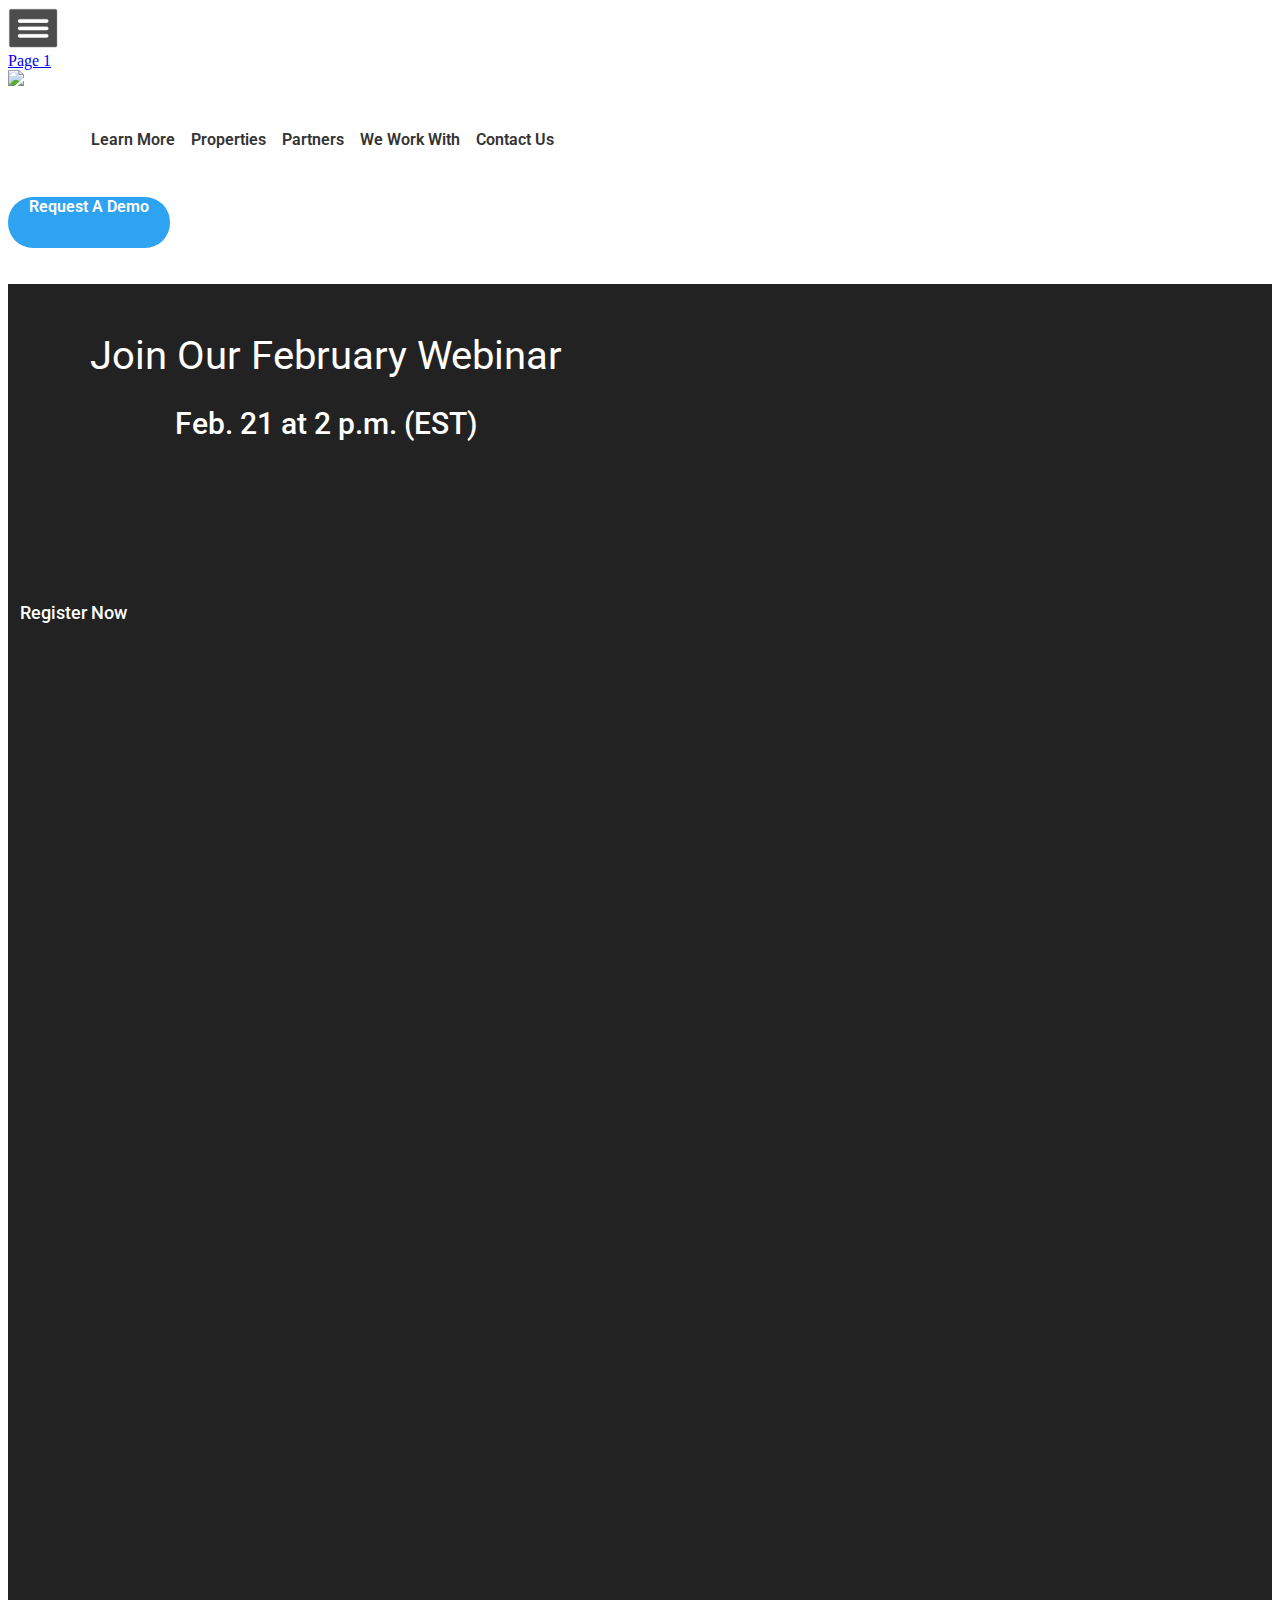
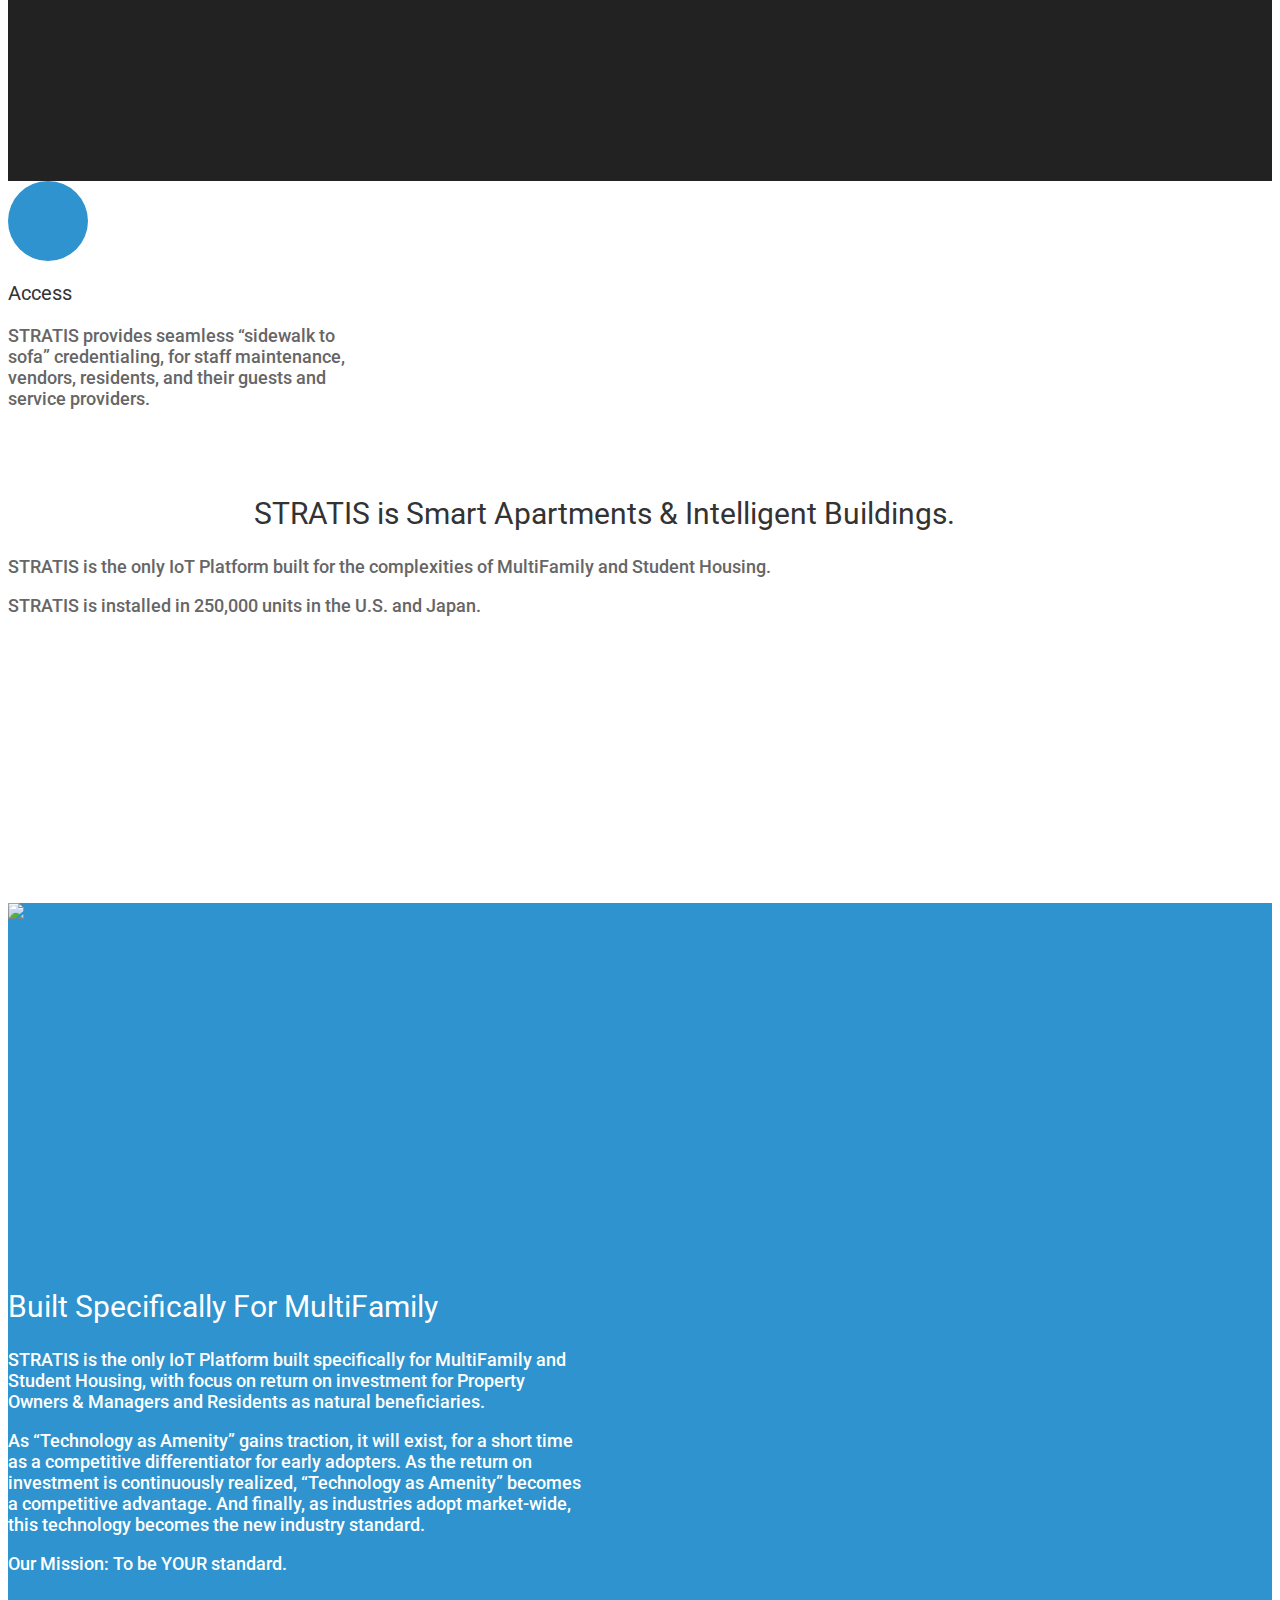
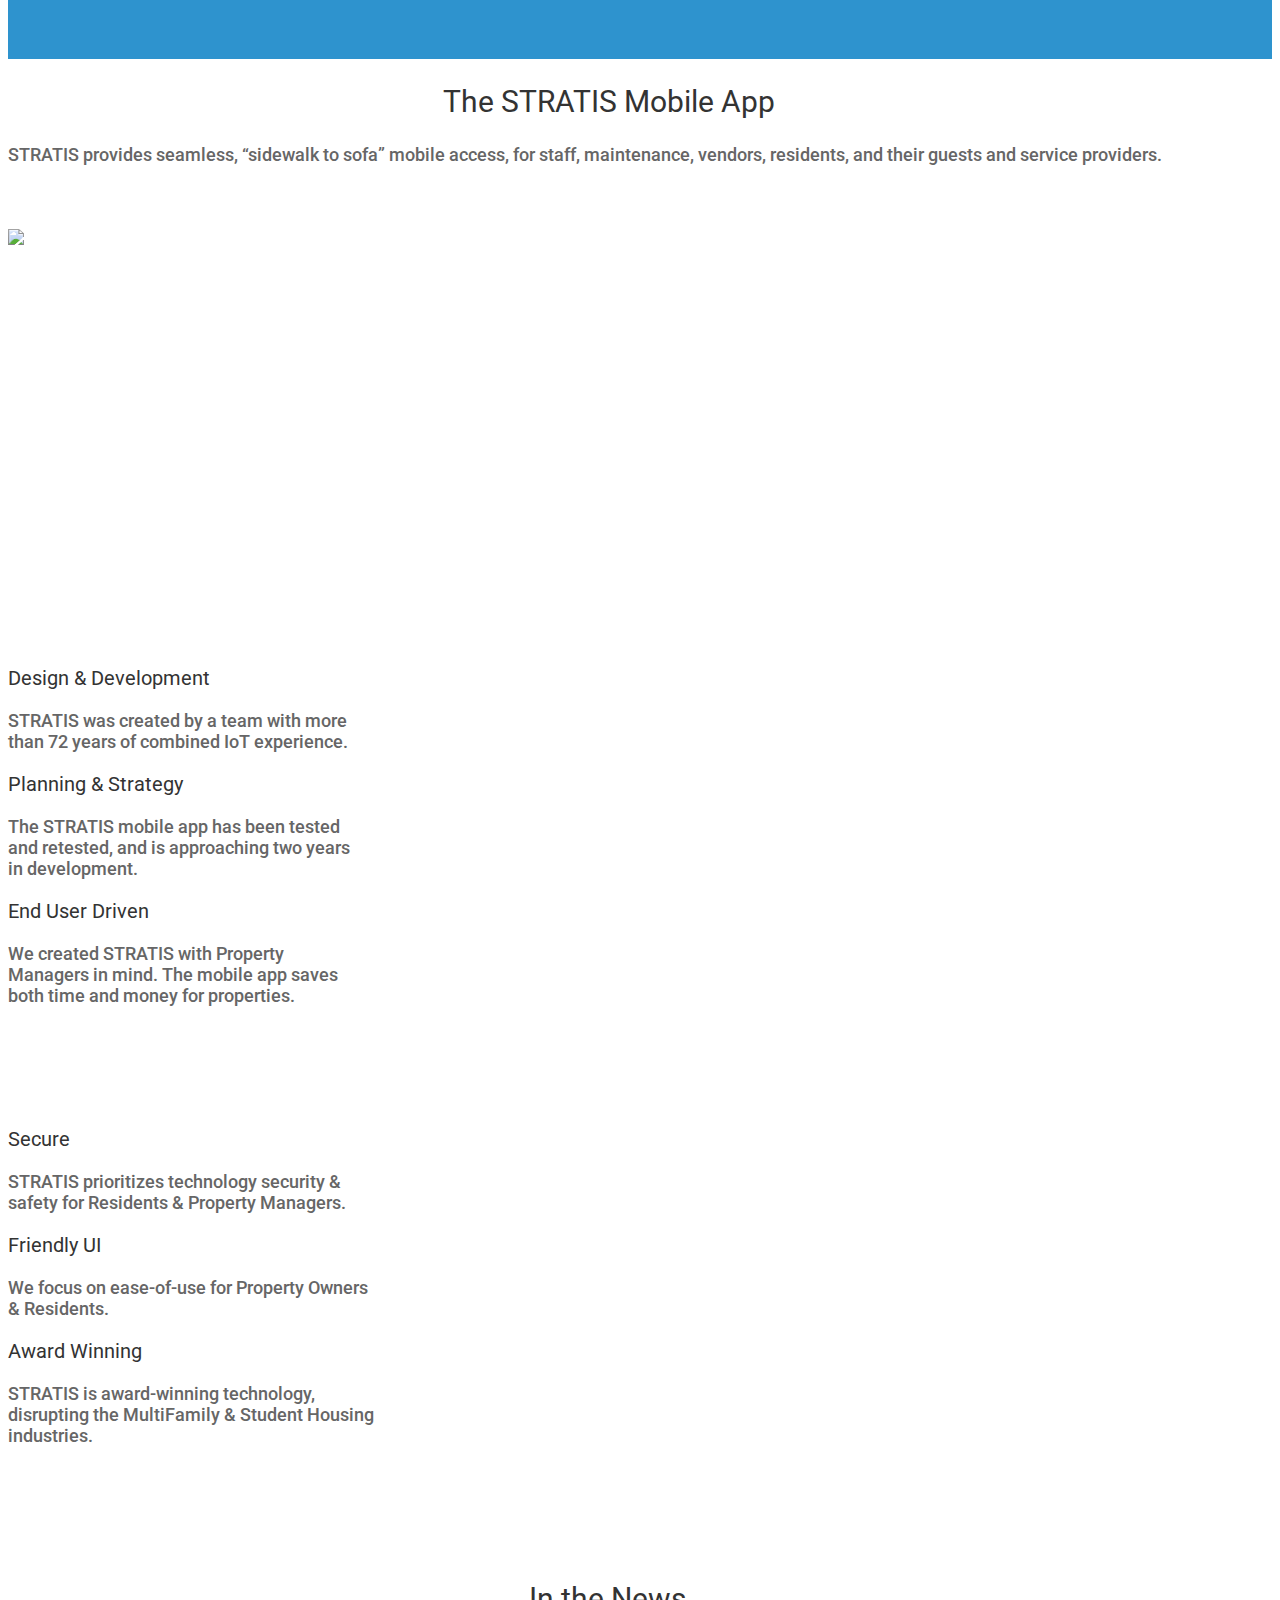
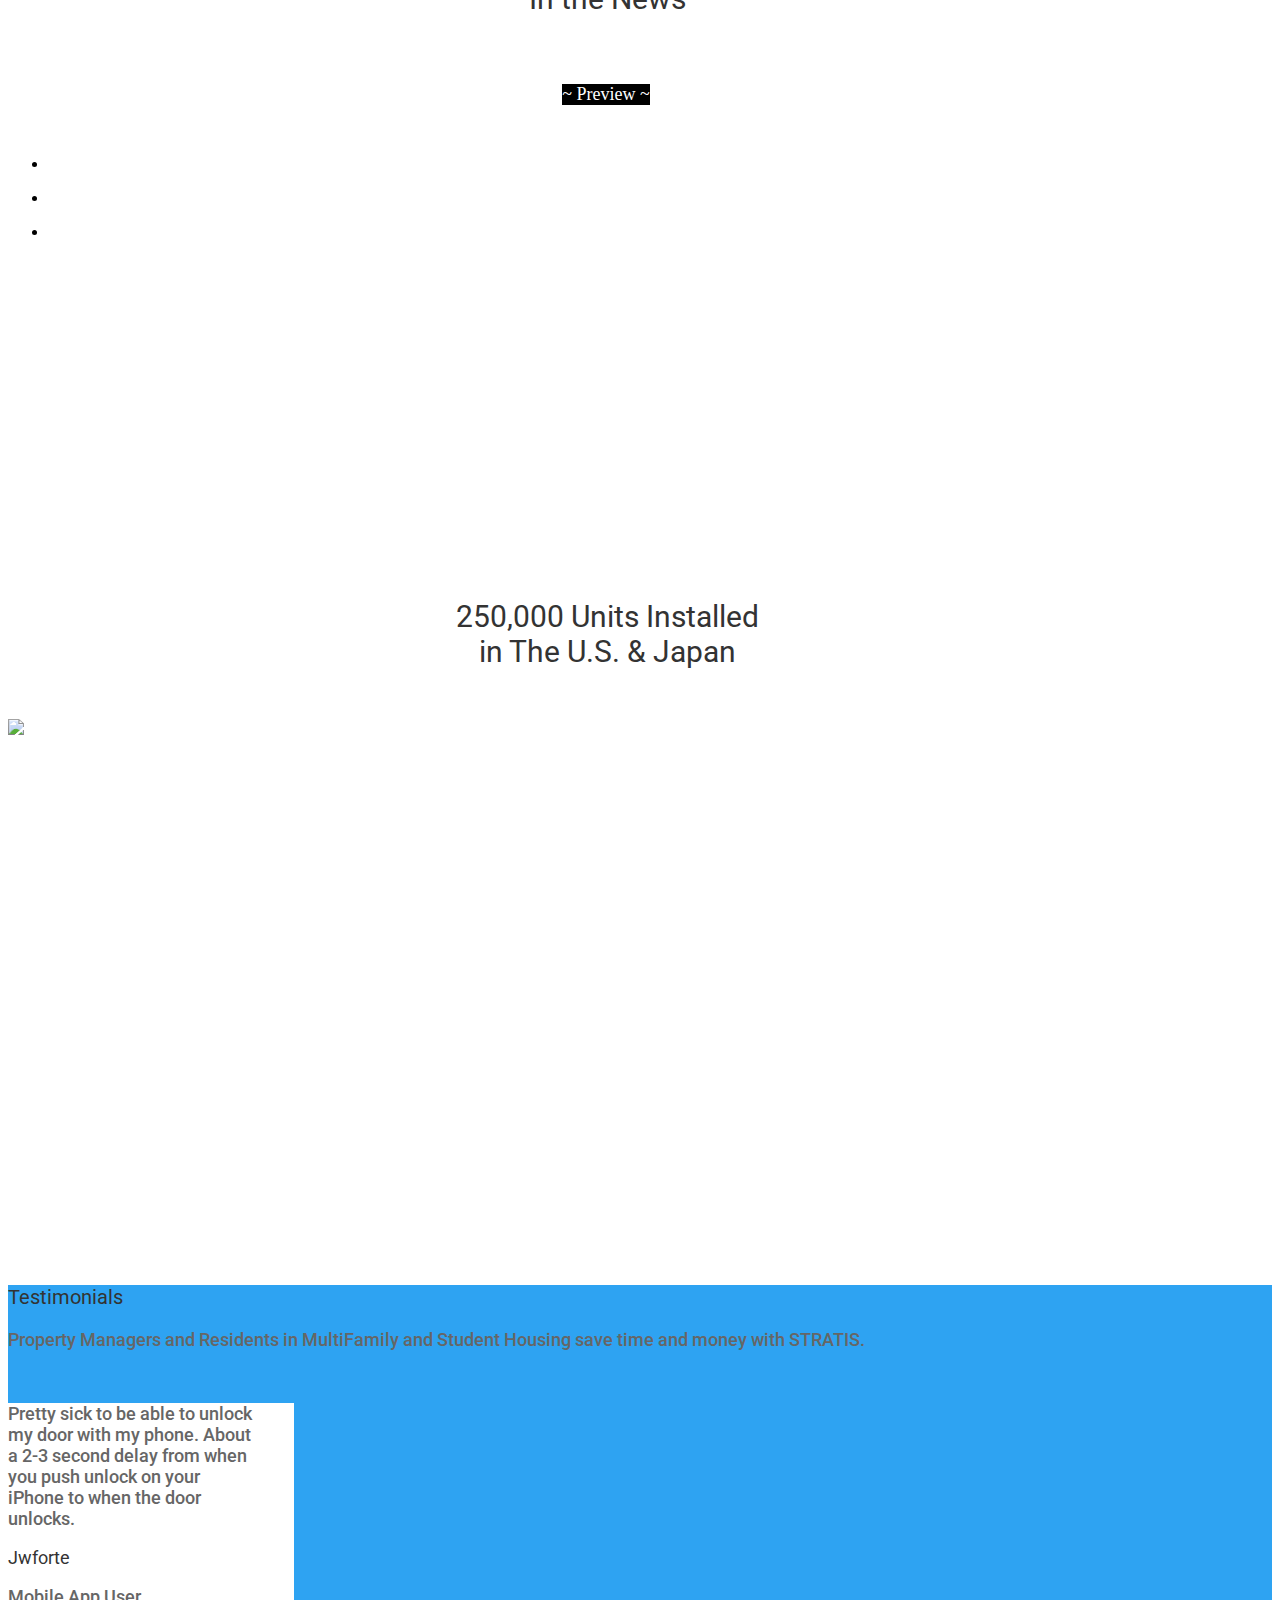
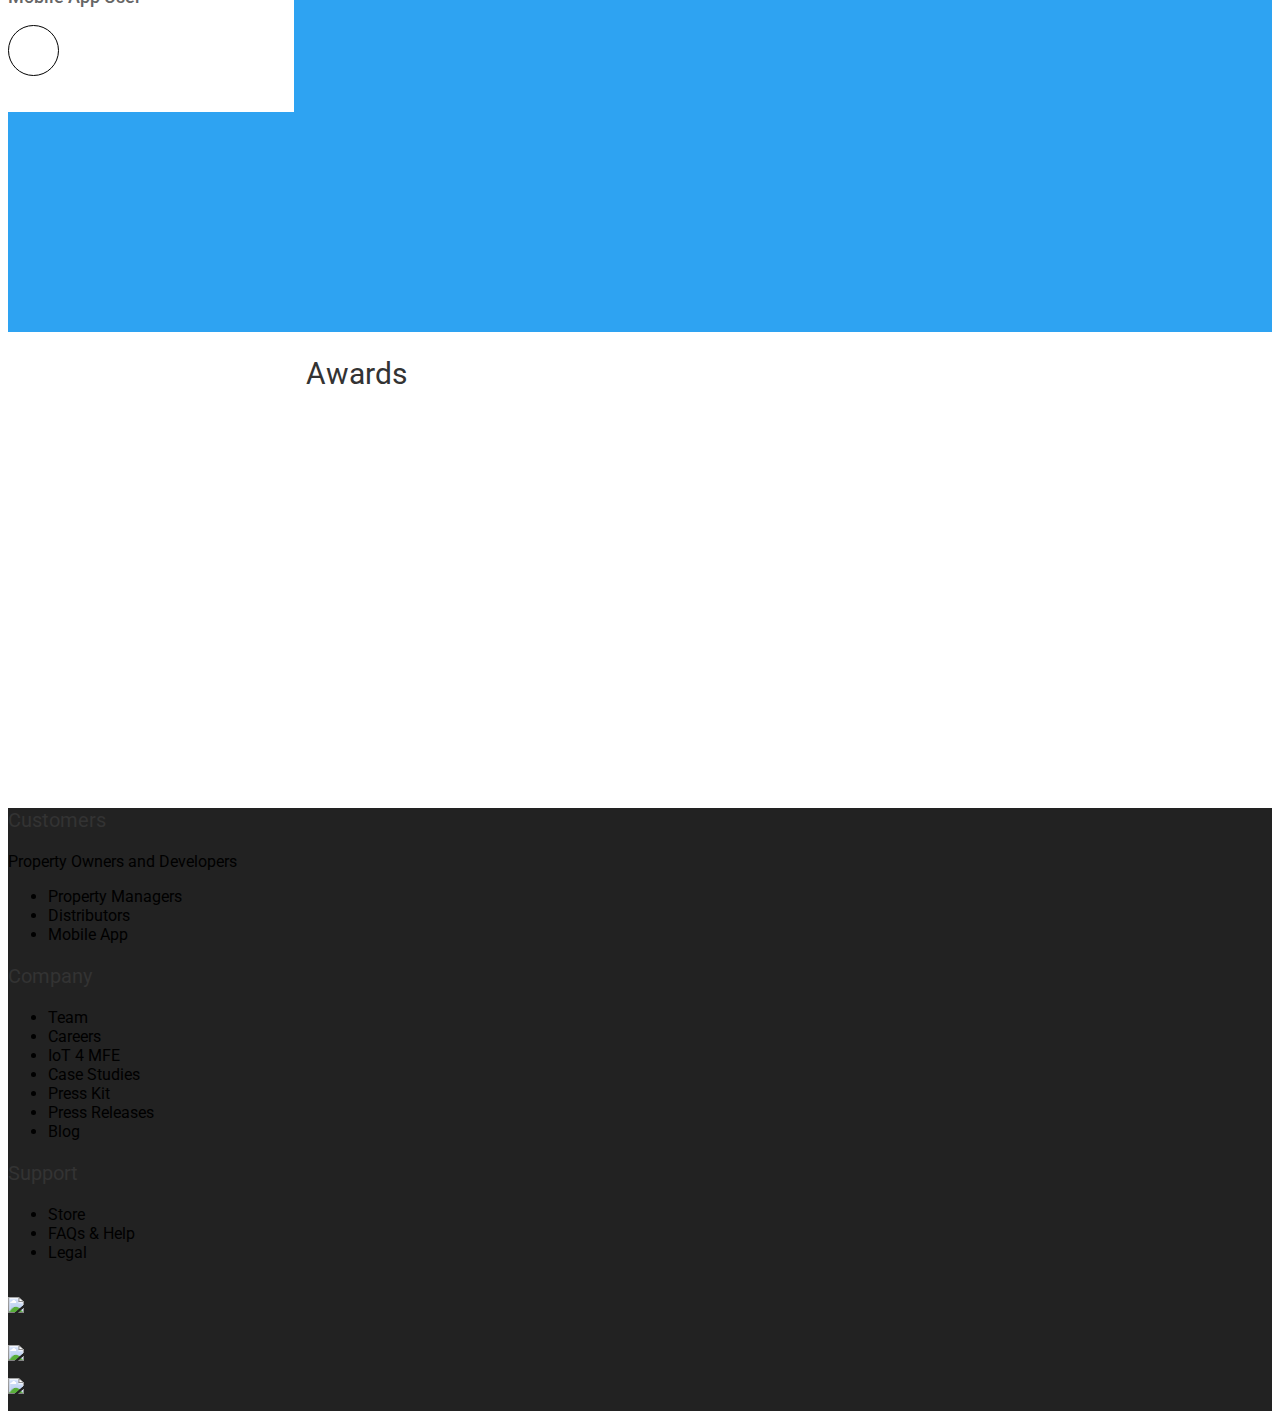
==== bkp1.html @ 2c039c3a "Create bkp1.html" ====
<!DOCTYPE html><html lang=""><head>
    <meta charset="UTF-8">
    <!-- generator meta tag -->
    <!-- leave this for stats and Silex version check -->
    <meta name="generator" content="Silex v2.2.8">
    <!-- End of generator meta tag -->
    <script type="text/javascript" src="https://editor.silex.me/static/2.8/jquery.js" data-silex-static=""></script>
    <script type="text/javascript" src="https://editor.silex.me/static/2.8/jquery-ui.js" data-silex-static=""></script>
    <script type="text/javascript" src="https://editor.silex.me/static/2.8/pageable.js" data-silex-static=""></script>
    <script type="text/javascript" src="https://editor.silex.me/static/2.8/front-end.js" data-silex-static=""></script>
    <link rel="stylesheet" href="https://editor.silex.me/static/2.8/normalize.css" data-silex-static="">
    <link rel="stylesheet" href="https://editor.silex.me/static/2.8/front-end.css" data-silex-static="">

    <style type="text/css" class="silex-style">div.video-html,
div.video-html .silex-element-content {top: 0; left: 0; width: 100%; height: 100%; z-index: 0;}div.hero {z-index: 1; min-height: 100vh;}</style>
    <script type="text/javascript" class="silex-script"></script>
    <style class="silex-inline-styles" type="text/css">.body-initial {background-color: rgba(255,255,255,1);}.silex-id-1478366444112-1 {top: 100px; background-color: transparent; min-height: 100px;}.silex-id-1478366444112-0 {min-height: 100px; background-color: transparent; width: 1200px;}.silex-id-1550514159469-0 {width: 177px; min-height: 44px; top: 28px; left: 2px;}.silex-id-1550514340900-1 {width: 562px; min-height: 51px; top: 32px; left: 455px;}.silex-id-1550518672215-45 {width: 162px; min-height: 51px; top: 30px; left: 1035px; background-color: rgba(46,163,242,1); border-radius: 25px 25px 25px 25px;}.silex-id-1474394621033-3 {top: 5px; left: 0px; min-width: 1200px; background-color: rgba(34,34,34,1);}.silex-id-1474394621032-2 {min-height: 567px; background-color: transparent; width: 1200px; top: 15px; left: 180px;}.silex-id-1550514626310-4 {width: 724px; background-color: transparent; min-height: 459px; top: 50px; left: 244px;}.silex-id-1550514511053-2 {width: 635px; min-height: 300px; top: 27px; left: 45px;}.silex-id-1550514612684-3 {width: 130px; min-height: 51px; top: 357px; left: 296px;}.silex-id-1550519765196-0 {width: 118px; background-color: transparent; min-height: 597px; top: 38px; left: 35px;}.silex-id-1550514757816-6 {min-width: 960px; background-color: rgba(255,255,255,1);}.silex-id-1550514757813-5 {width: 960px; min-height: 722px; top: 15px; left: 300px;}.silex-id-1550514822164-8 {width: 80px; background-color: rgba(46,147,206,1); min-height: 80px; top: 287px; left: 127px; background-image: url('../master/assets/icon-key.png'); background-position: center center; background-repeat: no-repeat; border-radius: 100px 100px 100px 100px;}.silex-id-1550515119153-9 {width: 346px; min-height: 190px; top: 430px; left: 57px;}.silex-id-1550514767708-7 {width: 1200px; min-height: 238px; top: 10px; left: 0px;}.silex-id-1550515188138-12 {min-width: 1200px; background-color: rgba(46,147,206,1);}.silex-id-1550515188137-11 {width: 1200px; min-height: 506px; top: 15px; left: 180px;}.silex-id-1550515208127-13 {width: 567px; min-height: 361px; top: 78px; left: 0px;}.silex-id-1550515633252-14 {width: 576px; min-height: 370px; top: 27px; left: 621px;}.silex-id-1550515697552-16 {min-width: 1200px;}.silex-id-1550515697548-15 {width: 1200px; min-height: 698px; top: 15px; left: 180px;}.silex-id-1550515701638-17 {width: 1201px; min-height: 145px; top: 40px; left: 0px;}.silex-id-1550515869684-20 {width: 214px; min-height: 417px; top: 208px; left: 489px;}.silex-id-1550515749969-18 {width: 351px; min-height: 441px; top: 208px; left: 2px;}.silex-id-1550515822660-19 {width: 370px; min-height: 429px; top: 208px; left: 828px;}.silex-id-1550515878378-22 {min-width: 1200px; top: 2711px; left: 5px;}.silex-id-1550515878376-21 {width: 1200px; min-height: 593px; top: 15px; left: 180px;}.silex-id-1550515894794-23 {width: 1198px; min-height: 85px; top: 49px; left: 2px;}.silex-id-1550515928347-24 {height: 374px; width: 1196px; background-color: transparent; top: 181px; left: 2px;}.silex-id-1550515998014-26 {min-width: 1200px;}.silex-id-1550515998012-25 {width: 1200px; min-height: 666px; top: 15px; left: 180px;}.silex-id-1550516002270-27 {width: 1199px; min-height: 120px; top: 28px; left: 2px;}.silex-id-1550516272386-31 {width: 771px; min-height: 470px; top: 171px; left: 223px;}.silex-id-1550516185948-30 {min-width: 1200px; background-color: rgba(46,163,242,1);}.silex-id-1550516185946-29 {width: 1200px; min-height: 647px; top: 15px; left: 180px;}.silex-id-1550516301663-32 {width: 1051px; min-height: 100px; top: 77px; left: 85px;}.silex-id-1550516325224-33 {width: 286px; background-color: rgb(255, 255, 255); min-height: 309px; top: 324px; left: 85px;}.silex-id-1550516465809-34 {width: 249px; min-height: 195px; top: 75px; left: 14px;}.silex-id-1550519032067-46 {width: 49px; background-color: rgb(255, 255, 255); min-height: 49px; top: -26px; left: 117px; background-image: url('../master/assets/icon-quote.png'); background-size: contain; border-width: 1px 1px 1px 1px; border-style: solid; border-radius: 33px 33px 33px 33px;}.silex-id-1550516535091-36 {min-width: 1200px;}.silex-id-1550516535088-35 {width: 1200px; min-height: 432px; top: 15px; left: 180px;}.silex-id-1550516539241-37 {width: 696px; min-height: 66px; top: 16px; left: 228px;}.silex-id-1550516993614-40 {min-width: 1200px; background-color: rgba(34,34,34,1);}.silex-id-1550516993610-39 {width: 1200px; min-height: 464px; top: 15px; left: 180px;}.silex-id-1550517360404-41 {width: 830px; min-height: 397px; top: 32px; left: 17px;}.silex-id-1550517504325-42 {width: 200px; min-height: 48px; top: 72px; left: 935px;}.silex-id-1550517593506-44 {width: 112px; min-height: 33px; top: 151px; left: 941px;}.silex-id-1550517584506-43 {width: 112px; min-height: 33px; top: 197px; left: 943px;}</style>
    <title></title>
    <script type="text/json" class="silex-json-styles">[{"fonts":[{"family":"'Roboto', sans-serif","href":"https://fonts.googleapis.com/css?family=Roboto"}],"desktop":{"body-initial":{"background-color":"rgba(255,255,255,1)"},"silex-id-1474394621033-3":{"top":"5px","left":"0px","min-width":"1200px","background-color":"rgba(34,34,34,1)"},"silex-id-1474394621032-2":{"min-height":"567px","background-color":"transparent","width":"1200px","top":"15px","left":"180px","height":""},"silex-id-1474394605264-1":{"min-height":"100px","width":"100px","top":"100px","left":"100px"},"silex-id-1474394605263-0":{"min-height":"100px","background-color":"transparent"},"silex-id-1442914737143-3":{"min-height":"53px","width":"349px","top":"29px","left":"430px","height":""},"silex-id-1478366444112-0":{"min-height":"100px","background-color":"transparent","width":"1200px","top":"","left":"","height":""},"silex-id-1478366444112-1":{"top":"100px","background-color":"transparent","min-height":"100px","left":"","height":""},"silex-id-1478366450713-2":{"min-height":"100px","background-color":"transparent","width":"1200px","top":"","left":"","height":""},"silex-id-1550514159469-0":{"width":"177px","min-height":"44px","top":"28px","left":"2px"},"silex-id-1550514340900-1":{"width":"562px","min-height":"51px","top":"32px","left":"455px"},"silex-id-1550514511053-2":{"width":"635px","min-height":"300px","top":"27px","left":"45px"},"silex-id-1550514612684-3":{"width":"130px","min-height":"51px","top":"357px","left":"296px"},"silex-id-1550514626310-4":{"width":"724px","background-color":"transparent","min-height":"459px","top":"50px","left":"244px"},"silex-id-1550514757813-5":{"width":"960px","background-color":"","min-height":"722px","top":"15px","left":"300px"},"silex-id-1550514757816-6":{"min-width":"960px","background-color":"rgba(255,255,255,1)"},"silex-id-1550514767708-7":{"width":"1200px","min-height":"238px","top":"10px","left":"0px"},"silex-id-1550514822164-8":{"width":"80px","background-color":"rgba(46,147,206,1)","min-height":"80px","top":"287px","left":"127px","background-image":"url('../master/assets/icon-key.png')","background-position":"center center","background-repeat":"no-repeat","border-radius":"100px 100px 100px 100px "},"silex-id-1550515119153-9":{"width":"346px","min-height":"190px","top":"430px","left":"57px"},"silex-id-1550515188137-11":{"width":"1200px","background-color":"","min-height":"506px","top":"15px","left":"180px"},"silex-id-1550515188138-12":{"min-width":"1200px","background-color":"rgba(46,147,206,1)"},"silex-id-1550515208127-13":{"width":"567px","min-height":"361px","top":"78px","left":"0px"},"silex-id-1550515633252-14":{"width":"576px","min-height":"370px","top":"27px","left":"621px"},"silex-id-1550515697548-15":{"width":"1200px","background-color":"","min-height":"698px","top":"15px","left":"180px"},"silex-id-1550515697552-16":{"min-width":"1200px"},"silex-id-1550515701638-17":{"width":"1201px","min-height":"145px","top":"40px","left":"0px"},"silex-id-1550515749969-18":{"width":"351px","min-height":"441px","top":"208px","left":"2px"},"silex-id-1550515822660-19":{"width":"370px","min-height":"429px","top":"208px","left":"828px"},"silex-id-1550515869684-20":{"width":"214px","min-height":"417px","top":"208px","left":"489px"},"silex-id-1550515878376-21":{"width":"1200px","background-color":"","min-height":"593px","top":"15px","left":"180px"},"silex-id-1550515878378-22":{"min-width":"1200px","top":"2711px","left":"5px"},"silex-id-1550515894794-23":{"width":"1198px","min-height":"85px","top":"49px","left":"2px"},"silex-id-1550515928347-24":{"height":"374px","width":"1196px","background-color":"transparent","top":"181px","left":"2px"},"silex-id-1550515998012-25":{"width":"1200px","background-color":"","min-height":"666px","top":"15px","left":"180px"},"silex-id-1550515998014-26":{"min-width":"1200px"},"silex-id-1550516002270-27":{"width":"1199px","min-height":"120px","top":"28px","left":"2px"},"silex-id-1550516185946-29":{"width":"1200px","background-color":"","min-height":"647px","top":"15px","left":"180px"},"silex-id-1550516185948-30":{"min-width":"1200px","background-color":"rgba(46,163,242,1)"},"silex-id-1550516272386-31":{"width":"771px","min-height":"470px","top":"171px","left":"223px"},"silex-id-1550516301663-32":{"width":"1051px","min-height":"100px","top":"77px","left":"85px"},"silex-id-1550516325224-33":{"width":"286px","background-color":"rgb(255, 255, 255)","min-height":"309px","top":"324px","left":"85px"},"silex-id-1550516465809-34":{"width":"249px","min-height":"195px","top":"75px","left":"14px"},"silex-id-1550516535088-35":{"width":"1200px","background-color":"","min-height":"432px","top":"15px","left":"180px"},"silex-id-1550516535091-36":{"min-width":"1200px"},"silex-id-1550516539241-37":{"width":"696px","min-height":"66px","top":"16px","left":"228px"},"silex-id-1550516993610-39":{"width":"1200px","background-color":"","min-height":"464px","top":"15px","left":"180px"},"silex-id-1550516993614-40":{"min-width":"1200px","background-color":"rgba(34,34,34,1)"},"silex-id-1550517360404-41":{"width":"830px","min-height":"397px","top":"32px","left":"17px"},"silex-id-1550517504325-42":{"width":"200px","min-height":"48px","top":"72px","left":"935px"},"silex-id-1550517584506-43":{"width":"112px","min-height":"33px","top":"197px","left":"943px"},"silex-id-1550517593506-44":{"width":"112px","min-height":"33px","top":"151px","left":"941px"},"silex-id-1550518672215-45":{"width":"162px","min-height":"51px","top":"30px","left":"1035px","background-color":"rgba(46,163,242,1)","border-radius":"25px 25px 25px 25px "},"silex-id-1550519032067-46":{"width":"49px","background-color":"rgb(255, 255, 255)","min-height":"49px","top":"-26px","left":"117px","background-image":"url('../master/assets/icon-quote.png')","background-size":"contain","border-width":"1px 1px 1px 1px ","border-style":"solid","border-radius":"33px 33px 33px 33px "},"silex-id-1550519765196-0":{"width":"118px","background-color":"transparent","min-height":"597px","top":"38px","left":"35px"}},"mobile":{},"prodotypeData":{"component":{"silex-id-1550515928347-24":{"name":"slideshow1","templateName":"slideshow","slides":[{"image":[{"url":"/ce/github/get/silexisation-example/master/assets/logos1.png","lastModifiedDate":null,"name":"logos1.png","size":30458}]},{"image":[{"url":"/ce/github/get/silexisation-example/master/assets/logos2.png","lastModifiedDate":null,"name":"logos2.png","size":44337}]},{"image":[{"url":"/ce/github/get/silexisation-example/master/assets/logos3.png","lastModifiedDate":null,"name":"logos3.png","size":23146}]}]}},"style":{"all-style":{"className":"all-style","templateName":"text","displayName":"All style","styles":{"desktop":{"normal":{"className":"all-style","pseudoClass":"normal","All":{"font-family":"'Roboto', sans-serif"},"Paragraph":{"font-size":"18px","font-weight":"500","color":"#666"},"Bold":{"color":"#333333","font-weight":"400"},"Heading1":{"font-size":"40px","font-weight":"400"},"Heading2":{"font-size":"30px","font-weight":"400","color":"#333333","text-align":"center"},"Heading3":{"font-size":"20px","font-weight":"400","color":"#333333"},"Underline":{"text-decoration":"none","font-size":"30px","font-weight":"500"}}}}},"nav":{"className":"nav","templateName":"text","displayName":"nav","styles":{"desktop":{"normal":{"className":"nav","pseudoClass":"normal","Paragraph":{"font-size":"16px","font-weight":"600","color":"#333333"},"All":{"text-align":"right"}}}}},"white":{"className":"white","templateName":"text","displayName":"white","styles":{"desktop":{"normal":{"className":"white","pseudoClass":"normal","All":{"color":"#FFFFFF"},"Paragraph":{"color":"#FFFFFF"},"Heading2":{"color":"#FFFFFF"}}}}},"white-centered":{"className":"white-centered","templateName":"text","displayName":"white-centered","styles":{"desktop":{"normal":{"className":"white-centered","pseudoClass":"normal","All":{"color":"#FFFFFF","text-align":"center"},"Paragraph":{"color":"#FFFFFF"},"Heading2":{"color":"#FFFFFF"}}}}},"nav-button":{"className":"nav-button","templateName":"text","displayName":"nav-button","styles":{"desktop":{"normal":{"className":"nav-button","pseudoClass":"normal","Paragraph":{"font-size":"16px","font-weight":"600","color":"#FFFFFF","text-align":"center"},"All":{"text-align":"right","color":""}}}}},"white-left":{"className":"white-left","templateName":"text","displayName":"white-left","styles":{"desktop":{"normal":{"className":"white-left","pseudoClass":"normal","All":{"color":"#FFFFFF"},"Paragraph":{"color":"#FFFFFF"},"Heading2":{"color":"#FFFFFF","text-align":"left"}}}}}}}}]</script>

    
<style class="silex-prodotype-style" type="text/css" data-style-id="all-style">h1 {font-weight: 400; font-size: 40px;}h2 {font-weight: 400; font-size: 30px; color: #333333; text-align: center;}h3 {font-weight: 400; font-size: 20px; color: #333333;}.text-element > .silex-element-content {font-family: 'Roboto', sans-serif;}p {font-weight: 500; font-size: 18px; color: #666;}b {font-weight: 400; color: #333333;}u {font-weight: 500; font-size: 30px; text-decoration: none;}</style><link href="https://fonts.googleapis.com/css?family=Roboto" rel="stylesheet" class="silex-custom-font"><meta name="viewport" content="width=device-width, initial-scale=1"><meta name="website-width" content="1200"><style type="text/css" class="silex-style-settings">.website-width {width: 1200px;}</style><style class="silex-prodotype-style" type="text/css" data-style-id="nav">.nav.text-element > .silex-element-content {text-align: right;}.nav p {font-weight: 600; font-size: 16px; color: #333333;}</style><style class="silex-prodotype-style" type="text/css" data-style-id="white">.white h2 {color: #FFFFFF;}.white.text-element > .silex-element-content {color: #FFFFFF;}.white p {color: #FFFFFF;}</style><style class="silex-prodotype-style" type="text/css" data-style-id="white-centered">.white-centered h2 {color: #FFFFFF;}.white-centered.text-element > .silex-element-content {color: #FFFFFF; text-align: center;}.white-centered p {color: #FFFFFF;}</style><style class="silex-prodotype-style" type="text/css" data-style-id="nav-button">.nav-button.text-element > .silex-element-content {text-align: right;}.nav-button p {font-weight: 600; font-size: 16px; color: #FFFFFF; text-align: center;}</style><style class="silex-prodotype-style" type="text/css" data-style-id="white-left">.white-left h2 {color: #FFFFFF; text-align: left;}.white-left.text-element > .silex-element-content {color: #FFFFFF;}.white-left p {color: #FFFFFF;}</style><script src="https://editor.silex.me/static/2.8/unslider/unslider-min.js" data-silex-static="" data-dependency=""></script><script src="https://editor.silex.me/static/2.8/unslider/unslider-min.js" data-silex-static="" data-dependency=""></script><link rel="stylesheet" href="https://editor.silex.me/static/2.8/unslider/unslider.css" data-silex-static="" data-dependency=""><link rel="stylesheet" href="https://editor.silex.me/static/2.8/unslider/unslider.css" data-silex-static="" data-dependency=""><!-- Silex HEAD tag do not remove --><link href="https://vjs.zencdn.net/5.0/video-js.min.css" rel="stylesheet">
<script src="https://vjs.zencdn.net/5.0/video.min.js"></script>
<!-- End of Silex HEAD tag do not remove --></head>

<body data-silex-id="body-initial" class="body-initial all-style enable-mobile silex-runtime" data-silex-type="container">
    <div class="silex-pages">
        <div data-silex-type="image" class="editable-style silex-id-hamburger-menu image-element menu-button prevent-draggable hide-on-desktop" data-silex-id="silex-id-hamburger-menu">
            <img alt="open mobile menu" src="[data-uri]" class="silex-element-content">
        </div>

        <a id="page-page-1" data-silex-type="page" class="page-element" href="#!page-page-1">Page 1</a></div>









    <div data-silex-type="container" class="prevent-draggable container-element editable-style silex-id-1478366444112-1 section-element" data-silex-id="silex-id-1478366444112-1" style="">
        <div data-silex-type="container" class="editable-style silex-element-content silex-id-1478366444112-0 silex-container-content container-element prevent-draggable website-width" data-silex-id="silex-id-1478366444112-0"><div data-silex-type="image" class="editable-style silex-id-1550514159469-0 image-element" data-silex-id="silex-id-1550514159469-0"><img src="../master/assets/stratis-title-updated-blue.jpg" class="silex-element-content"></div><div data-silex-type="text" class="editable-style silex-id-1550514340900-1 text-element nav" data-silex-id="silex-id-1550514340900-1"><div class="silex-element-content normal"><p>Learn More&nbsp; &nbsp; Properties&nbsp; &nbsp; Partners&nbsp; &nbsp; We Work With&nbsp; &nbsp; Contact Us&nbsp; &nbsp;&nbsp;</p></div></div><div data-silex-type="text" class="editable-style silex-id-1550518672215-45 text-element nav-button" data-silex-id="silex-id-1550518672215-45"><div class="silex-element-content normal"><p>Request A Demo<br></p></div></div></div>
    ﻿</div>
    <div data-silex-type="container" class="prevent-draggable container-element editable-style silex-id-1474394621033-3 section-element" data-silex-id="silex-id-1474394621033-3" style="">
        <div data-silex-type="container" class="editable-style silex-element-content silex-id-1474394621032-2 silex-container-content container-element prevent-draggable website-width hero" data-silex-id="silex-id-1474394621032-2"><div data-silex-type="container" class="editable-style silex-id-1550514626310-4 container-element" data-silex-id="silex-id-1550514626310-4"><div data-silex-type="text" class="editable-style silex-id-1550514511053-2 text-element white-centered" data-silex-id="silex-id-1550514511053-2"><div class="silex-element-content normal"><p><img src="../master/assets/stratis-logo-white-updated.png" alt=""><br></p><h1>Join Our February Webinar<br></h1><p><u>Feb. 21 at 2 p.m. (EST)</u><br></p></div></div><div data-silex-type="text" class="editable-style silex-id-1550514612684-3 text-element white-centered" data-silex-id="silex-id-1550514612684-3"><div class="silex-element-content normal"><p>Register Now<br></p></div></div></div></div>
    <div data-silex-type="html" class="editable-style silex-id-1550519765196-0 html-element video-html" data-silex-id="silex-id-1550519765196-0"><div class="silex-element-content"><video loop="" autoplay="" style="object-fit:cover" class="video-js vjs-default-skin" preload="auto" poster="really-cool-video-poster.jpg" data-setup="{}" height="100%" width="100%">
  <source src="assets/stratis-updated-video.webm" type="video/webm"> 
  <source src="assets/stratis-updated-video.ogv" type="video/ogg"> 
  <source src="assets/stratis-updated-video.mp4" type="video/mp4">
  <p class="vjs-no-js">
    To view this video please enable JavaScript, and consider upgrading to a web browser
    that <a href="http://videojs.com/html5-video-support/" target="_blank">supports HTML5 video</a>
  </p>
</video></div></div></div>
    
















<div data-silex-type="container" class="prevent-draggable container-element editable-style silex-id-1550514757816-6 section-element" data-silex-id="silex-id-1550514757816-6"><div data-silex-type="container" class="editable-style silex-id-1550514757813-5 container-element silex-element-content silex-container-content website-width prevent-draggable" data-silex-id="silex-id-1550514757813-5"><div data-silex-type="container" class="editable-style silex-id-1550514822164-8 container-element" data-silex-id="silex-id-1550514822164-8"></div><div data-silex-type="text" class="editable-style silex-id-1550515119153-9 text-element" data-silex-id="silex-id-1550515119153-9"><div class="silex-element-content normal"><h3>Access</h3><p>STRATIS provides seamless “sidewalk to sofa” credentialing, for staff maintenance, vendors, residents, and their guests and service providers.</p></div></div><div data-silex-type="text" class="editable-style silex-id-1550514767708-7 text-element" data-silex-id="silex-id-1550514767708-7"><div class="silex-element-content normal"><h2>STRATIS is Smart Apartments &amp; Intelligent Buildings.&nbsp;<br></h2><p>STRATIS is the only IoT Platform built for the complexities of MultiFamily and Student Housing.</p><p>STRATIS is installed in 250,000 units in the U.S. and Japan.</p><br></div></div></div></div><div data-silex-type="container" class="prevent-draggable container-element editable-style silex-id-1550515188138-12 section-element" data-silex-id="silex-id-1550515188138-12"><div data-silex-type="container" class="editable-style silex-id-1550515188137-11 container-element silex-element-content silex-container-content website-width prevent-draggable" data-silex-id="silex-id-1550515188137-11"><div data-silex-type="image" class="editable-style silex-id-1550515208127-13 image-element" data-silex-id="silex-id-1550515208127-13"><img src="../master/assets/image-tablet.png" class="silex-element-content"></div><div data-silex-type="text" class="editable-style silex-id-1550515633252-14 text-element white-left" data-silex-id="silex-id-1550515633252-14"><div class="silex-element-content normal"><h2>Built Specifically For MultiFamily</h2><p>STRATIS is the only IoT Platform built specifically for MultiFamily and Student Housing, with focus on return on investment for Property Owners &amp; Managers and Residents as natural beneficiaries.</p><p>As “Technology as Amenity” gains traction, it will exist, for a short time as a competitive differentiator for early adopters. As the return on investment is continuously realized, “Technology as Amenity” becomes a competitive advantage. And finally, as industries adopt market-wide, this technology becomes the new industry standard.</p><p>Our Mission: To be YOUR standard.</p></div></div></div></div><div data-silex-type="container" class="prevent-draggable container-element editable-style silex-id-1550515697552-16 section-element" data-silex-id="silex-id-1550515697552-16"><div data-silex-type="container" class="editable-style silex-id-1550515697548-15 container-element silex-element-content silex-container-content website-width prevent-draggable" data-silex-id="silex-id-1550515697548-15"><div data-silex-type="text" class="editable-style silex-id-1550515701638-17 text-element" data-silex-id="silex-id-1550515701638-17"><div class="silex-element-content normal"><h2>The STRATIS Mobile App</h2><p>STRATIS provides seamless, “sidewalk to sofa” mobile access, for staff, maintenance, vendors, residents, and their guests and service providers.</p></div></div><div data-silex-type="image" class="editable-style silex-id-1550515869684-20 image-element" data-silex-id="silex-id-1550515869684-20"><img src="../master/assets/image-smartphone.jpg" class="silex-element-content"></div><div data-silex-type="text" class="editable-style silex-id-1550515749969-18 text-element" data-silex-id="silex-id-1550515749969-18"><div class="silex-element-content normal"><h3>Design &amp; Development<br></h3><p>STRATIS was created by a team with more than 72 years of combined IoT experience.</p><h3>Planning &amp; Strategy</h3><p>The STRATIS mobile app has been tested and retested, and is approaching two years in development.</p><h3>End User Driven</h3><p>We created STRATIS with Property Managers in mind. The mobile app saves both time and money for properties.</p></div></div><div data-silex-type="text" class="editable-style silex-id-1550515822660-19 text-element" data-silex-id="silex-id-1550515822660-19"><div class="silex-element-content normal"><h3>Secure</h3><p>STRATIS prioritizes technology security &amp; safety for Residents &amp; Property Managers.<br></p><h3>Friendly UI</h3><p>We focus on ease-of-use for Property Owners &amp; Residents.</p><h3>Award Winning</h3><p>STRATIS is award-winning technology, disrupting the MultiFamily &amp; Student Housing industries.</p></div></div></div></div><div data-silex-type="container" class="prevent-draggable container-element editable-style silex-id-1550515878378-22 section-element" data-silex-id="silex-id-1550515878378-22"><div data-silex-type="container" class="editable-style silex-id-1550515878376-21 container-element silex-element-content silex-container-content website-width prevent-draggable" data-silex-id="silex-id-1550515878376-21"><div data-silex-type="text" class="editable-style silex-id-1550515894794-23 text-element" data-silex-id="silex-id-1550515894794-23"><div class="silex-element-content normal"><h2>In the News<br></h2></div></div><div data-silex-type="html" class="editable-style silex-id-1550515928347-24 html-element silex-component silex-component-slideshow silex-use-height-not-minheight" data-silex-id="silex-id-1550515928347-24"><div class="silex-element-content"><div id="parent_1550515967193_807">
<!-- preview -->
<div class="prodotype-preview">
  
  <div class="preview-text prodotype-force-size"><p>~ Preview ~</p></div>
  <figure class="slide-0">
    <div class="slide-image prodotype-force-size">
      
    </div>
  </figure>
  
</div>
<div id="id_1550515967193_807">
  <!-- runtime -->
  <!-- the whole slideshow -->
  <ul class="prodotype-runtime">
  
    <li><figure class="slide-0">
      
      <div class="slide-image">
        
      </div>
      
    </figure></li>
  
    <li><figure class="slide-1">
      
      <div class="slide-image">
        
      </div>
      
    </figure></li>
  
    <li><figure class="slide-2">
      
      <div class="slide-image">
        
      </div>
      
    </figure></li>
  
  </ul>
</div>
</div>
<style type="text/css">#parent_1550515967193_807 .prodotype-preview {list-style-type: none; margin: 0; padding: 0;}#parent_1550515967193_807 .prodotype-preview .preview-text {display: flex; align-items: center; justify-content: center;}#parent_1550515967193_807 .prodotype-preview .preview-text p {z-index: 1; background-color: black; color: white;}#parent_1550515967193_807 .slide-0 .slide-image {background-image: url('../master/assets/logos1.png');}#parent_1550515967193_807 .slide-1 .slide-image {background-image: url('../master/assets/logos2.png');}#parent_1550515967193_807 .slide-2 .slide-image {background-image: url('../master/assets/logos3.png');}#parent_1550515967193_807 .slide-image {width: 100%; display: flex; justify-content: center; background-repeat: no-repeat; background-size: cover; background-position: 50%; align-items: flex-end;}#parent_1550515967193_807 figcaption {padding: 50px; color: white; background-color: rgba(0,0,0,0.5); width: 100%; text-align: center;}#parent_1550515967193_807 .unslider-nav {position: absolute; bottom: 10px; left: 0; right: 0; top: auto; margin: 0;}#parent_1550515967193_807 .unslider-nav ol {text-align: center;}#parent_1550515967193_807 .unslider-nav ol li.unslider-active {background: #fff; cursor: default; opacity: 1;}#parent_1550515967193_807 .unslider-nav ol li {display: inline-block; float: none; width: 6px; height: 6px; margin: 0 4px; padding: 3px; background: transparent; border-radius: 10px; overflow: hidden; text-indent: -999em; border: 2px solid #fff; cursor: pointer; opacity: .4;}#parent_1550515967193_807 .unslider-arrow {display: block; width: 32px; height: 32px; top: 50%; right: 16px; left: auto; margin-top: -16px; overflow: hidden; background: rgba(0,0,0,.2) no-repeat 50% 50%; background-image: url('[data-uri]'); background-size: 7px 11px; border-radius: 32px; text-indent: -999em; opacity: .6; transition: opacity .2s;}#parent_1550515967193_807 .unslider-arrow.prev {left: 16px; right: auto; -ms-transform: rotate(-180deg); transform: rotate(-180deg);}</style>
<script type="text/javascript">
  (function() {
    function initUnslider() {
      // do not start in the editor (it would mess with the markup)
      if(!$('body').hasClass('silex-runtime')) return;

      var slider = $('#id_1550515967193_807').unslider({
        'autoplay': false,
        'speed': 750,
        'delay': 3000,
        'index': 0,
        'nav': true,
        'animation': 'horizontal',
        'arrows': true
      });
      //  Listen to slide changes
      
      // apply element height to the images
      var silexElement = $('#id_1550515967193_807').closest('.editable-style');
      var elementMinHeight = silexElement.css('height');
      var elementWidth = silexElement.css('width');
      $('#id_1550515967193_807 li .slide-image').css({
        'height': elementMinHeight
      });
      
  }
    initUnslider();
  })();
</script>
</div></div></div></div><div data-silex-type="container" class="prevent-draggable container-element editable-style silex-id-1550515998014-26 section-element" data-silex-id="silex-id-1550515998014-26"><div data-silex-type="container" class="editable-style silex-id-1550515998012-25 container-element silex-element-content silex-container-content website-width prevent-draggable" data-silex-id="silex-id-1550515998012-25"><div data-silex-type="text" class="editable-style silex-id-1550516002270-27 text-element" data-silex-id="silex-id-1550516002270-27"><div class="silex-element-content normal"><h2>250,000 Units Installed<br>in The U.S. &amp; Japan</h2></div></div><div data-silex-type="image" class="editable-style silex-id-1550516272386-31 image-element" data-silex-id="silex-id-1550516272386-31"><img src="../master/assets/interactive-map.png" class="silex-element-content"></div></div></div><div data-silex-type="container" class="prevent-draggable container-element editable-style silex-id-1550516185948-30 section-element" data-silex-id="silex-id-1550516185948-30"><div data-silex-type="container" class="editable-style silex-id-1550516185946-29 container-element silex-element-content silex-container-content website-width prevent-draggable" data-silex-id="silex-id-1550516185946-29"><div data-silex-type="text" class="editable-style silex-id-1550516301663-32 text-element" data-silex-id="silex-id-1550516301663-32"><div class="silex-element-content normal"><h3>Testimonials<br></h3><p>Property Managers and Residents in MultiFamily and Student Housing save time and money with STRATIS.</p></div></div><div data-silex-type="container" class="editable-style silex-id-1550516325224-33 container-element" data-silex-id="silex-id-1550516325224-33"><div data-silex-type="text" class="editable-style silex-id-1550516465809-34 text-element" data-silex-id="silex-id-1550516465809-34"><div class="silex-element-content normal"><p>Pretty sick to be able to unlock my door with my phone. About a 2-3 second delay from when you push unlock on your iPhone to when the door unlocks.</p><p><b>Jwforte</b></p><p>Mobile App User</p></div></div><div data-silex-type="container" class="editable-style silex-id-1550519032067-46 container-element" data-silex-id="silex-id-1550519032067-46"></div></div></div></div><div data-silex-type="container" class="prevent-draggable container-element editable-style silex-id-1550516535091-36 section-element" data-silex-id="silex-id-1550516535091-36"><div data-silex-type="container" class="editable-style silex-id-1550516535088-35 container-element silex-element-content silex-container-content website-width prevent-draggable" data-silex-id="silex-id-1550516535088-35"><div data-silex-type="text" class="editable-style silex-id-1550516539241-37 text-element" data-silex-id="silex-id-1550516539241-37"><div class="silex-element-content normal"><h2>Awards<br></h2></div></div></div></div><div data-silex-type="container" class="prevent-draggable container-element editable-style silex-id-1550516993614-40 section-element" data-silex-id="silex-id-1550516993614-40"><div data-silex-type="container" class="editable-style silex-id-1550516993610-39 container-element silex-element-content silex-container-content website-width prevent-draggable" data-silex-id="silex-id-1550516993610-39"><div data-silex-type="text" class="editable-style silex-id-1550517360404-41 text-element" data-silex-id="silex-id-1550517360404-41"><div class="silex-element-content normal"><h3>Customers</h3>Property Owners and Developers<br><ul><li>Property Managers<br></li><li>Distributors<br></li><li>Mobile App</li></ul><h3>Company<br></h3><ul><li>Team<br></li><li>Careers<br></li><li>IoT 4 MFE<br></li><li>Case Studies<br></li><li>Press Kit<br></li><li>Press Releases<br></li><li>Blog</li></ul><h3>Support</h3><ul><li>Store<br></li><li>FAQs &amp; Help<br></li><li>Legal<br></li></ul><br></div></div><div data-silex-type="image" class="editable-style silex-id-1550517504325-42 image-element" data-silex-id="silex-id-1550517504325-42"><img src="../master/assets/stratis-footer-updated.jpg" class="silex-element-content"></div><div data-silex-type="image" class="editable-style silex-id-1550517593506-44 image-element" data-silex-id="silex-id-1550517593506-44"><img src="../master/assets/google-play.png" class="silex-element-content"></div><div data-silex-type="image" class="editable-style silex-id-1550517584506-43 image-element" data-silex-id="silex-id-1550517584506-43"><img src="../master/assets/apple-store.png" class="silex-element-content"></div></div></div></body></html>
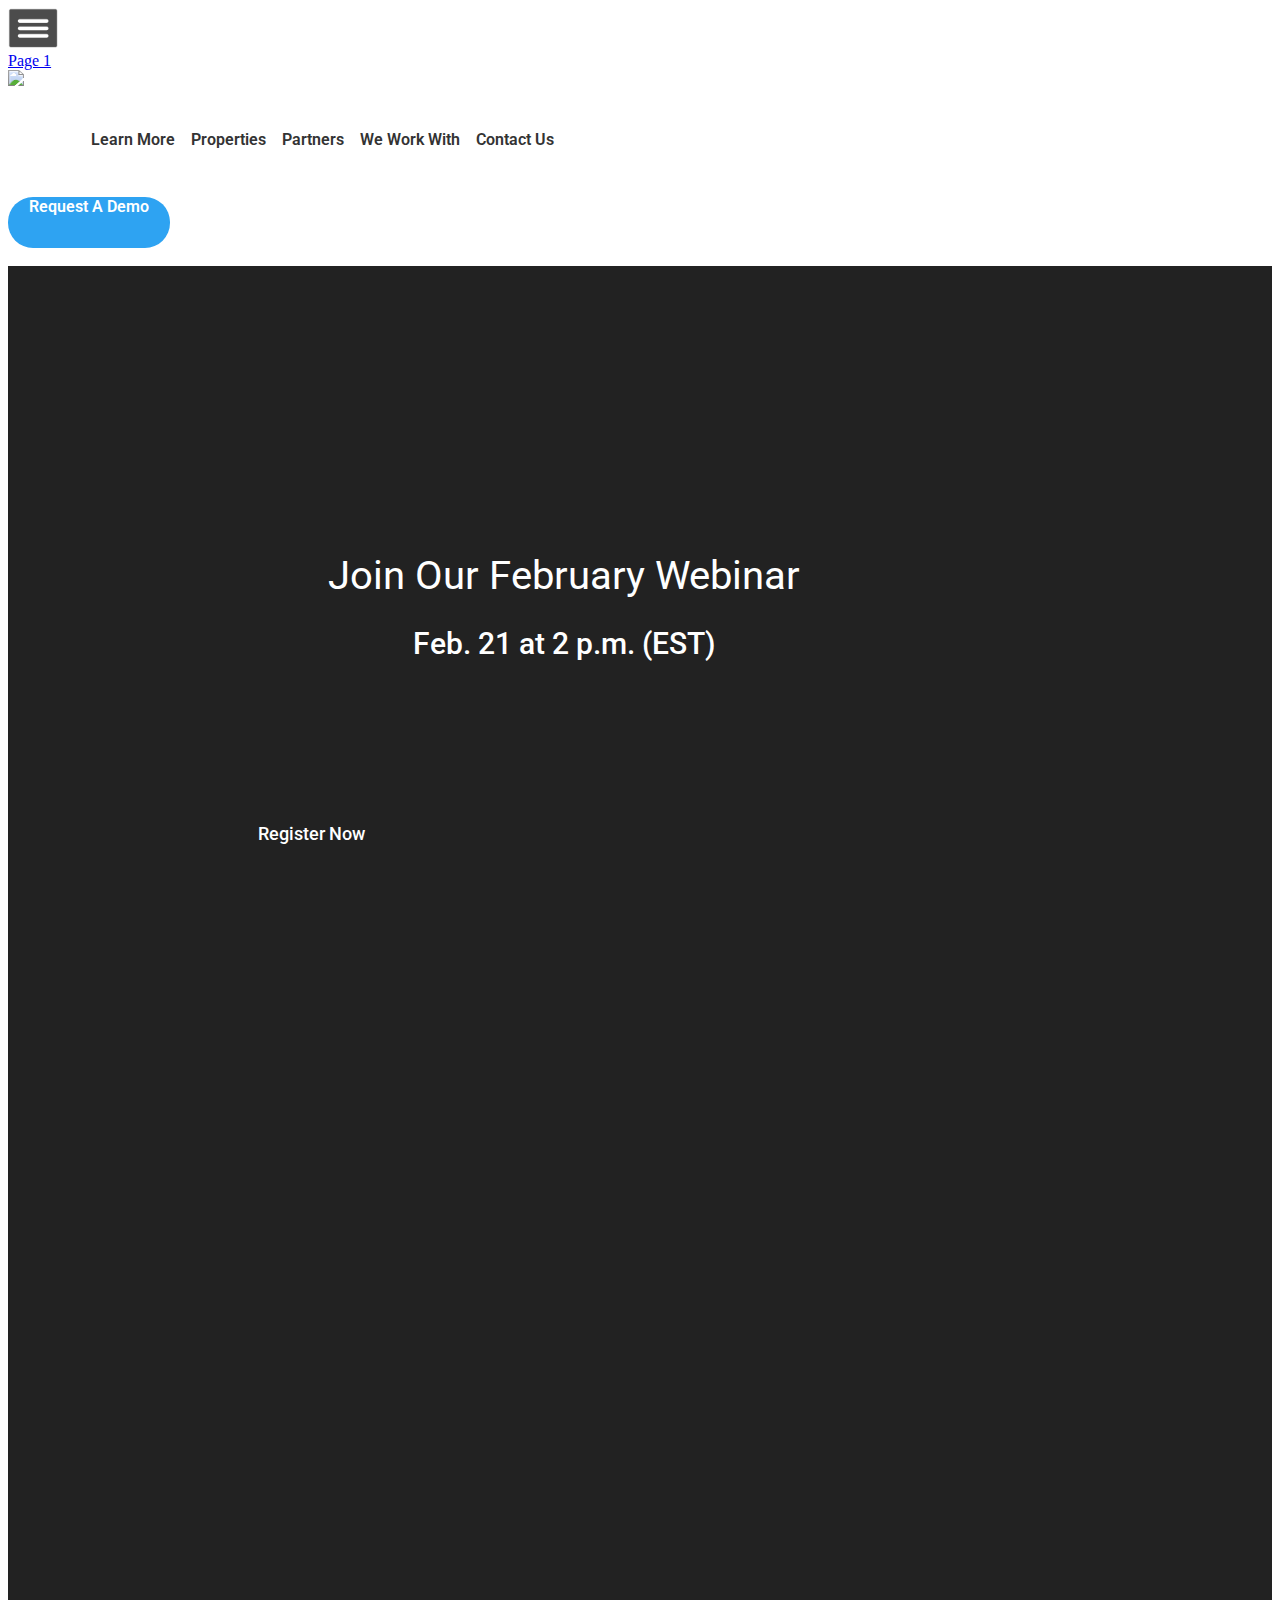
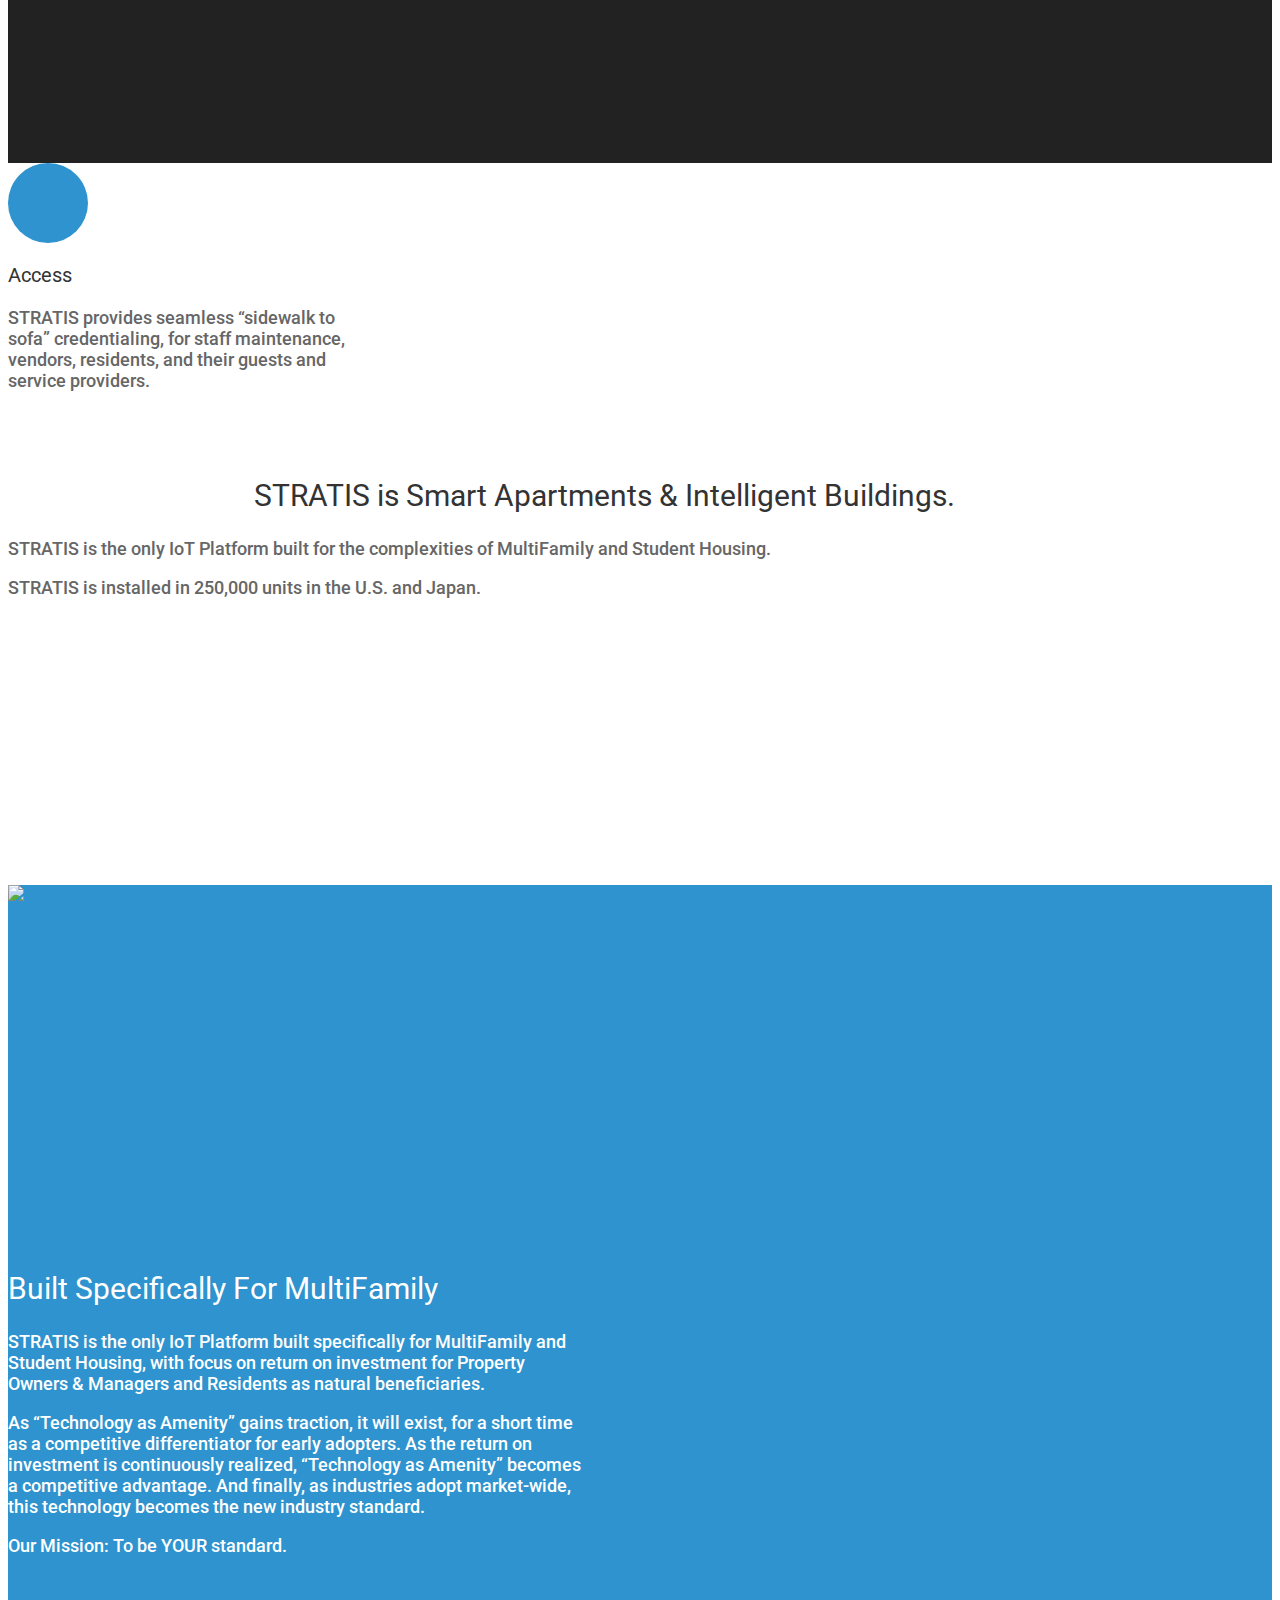
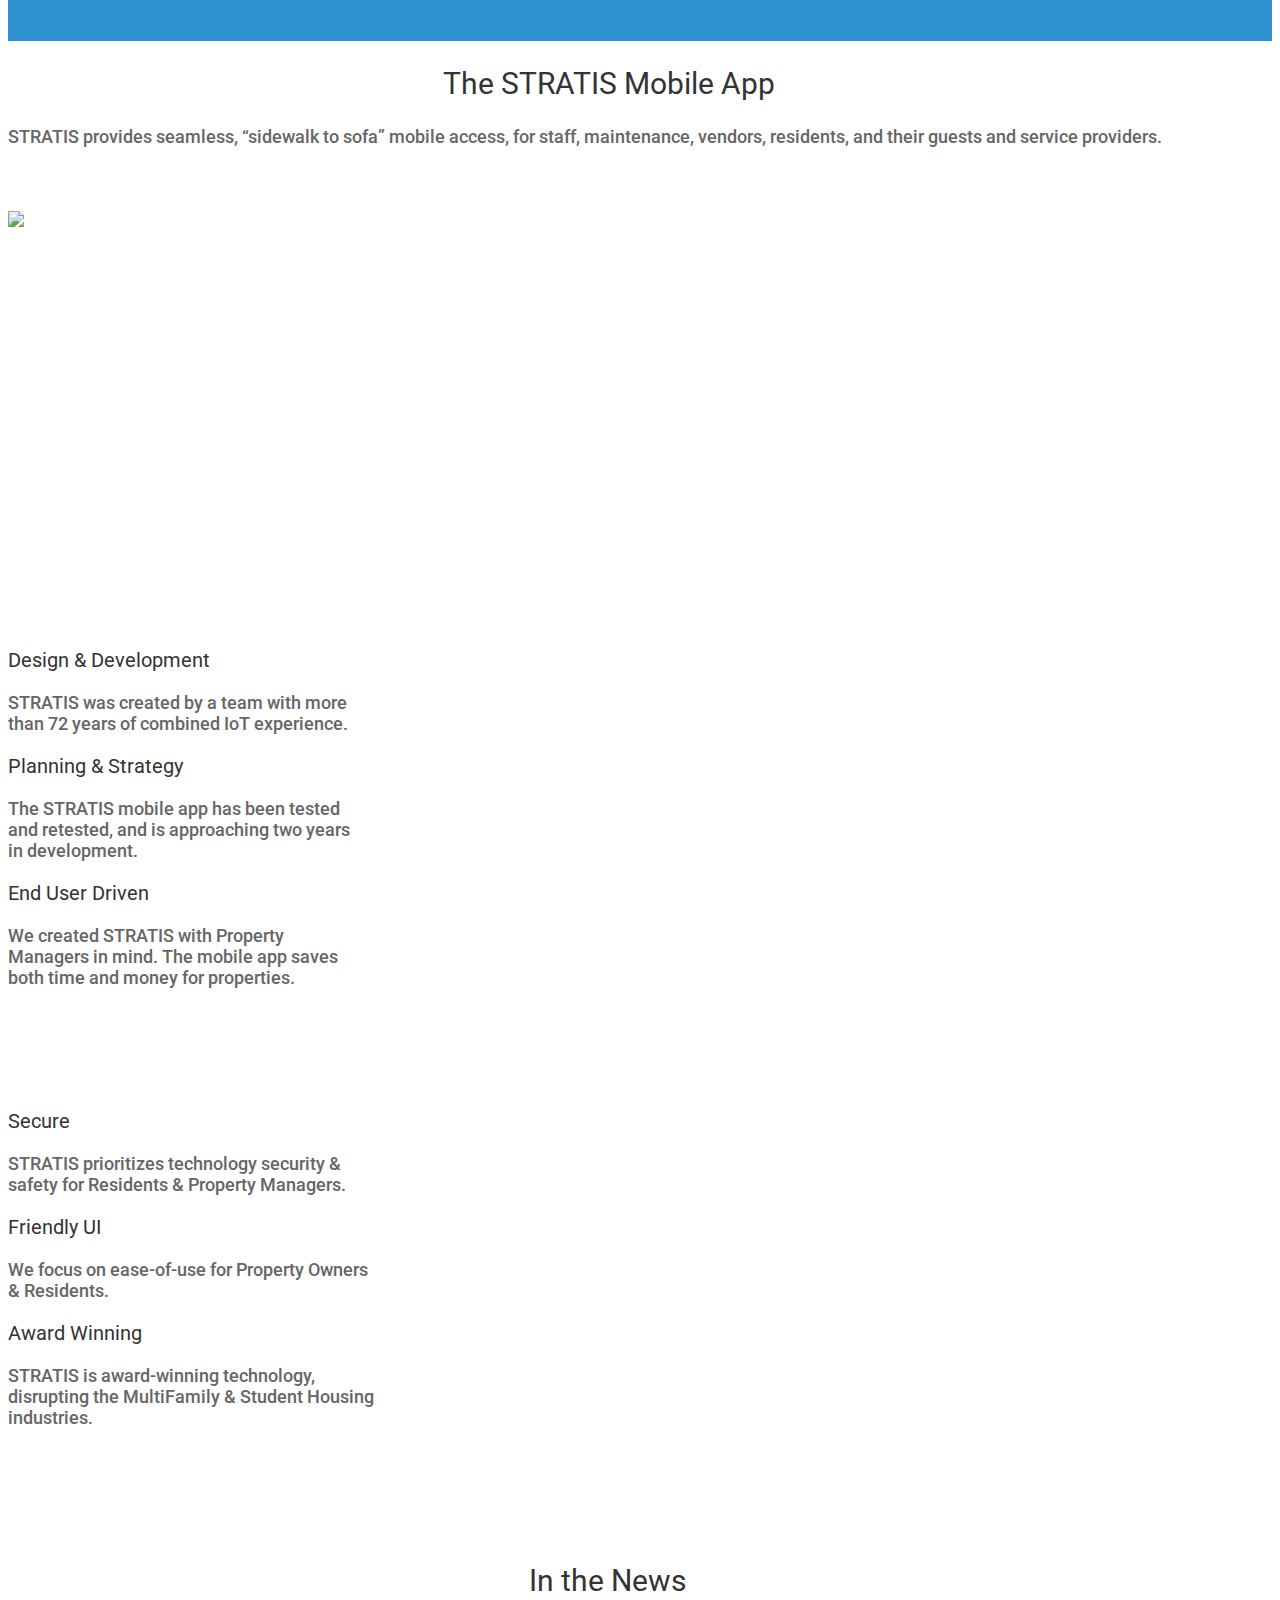
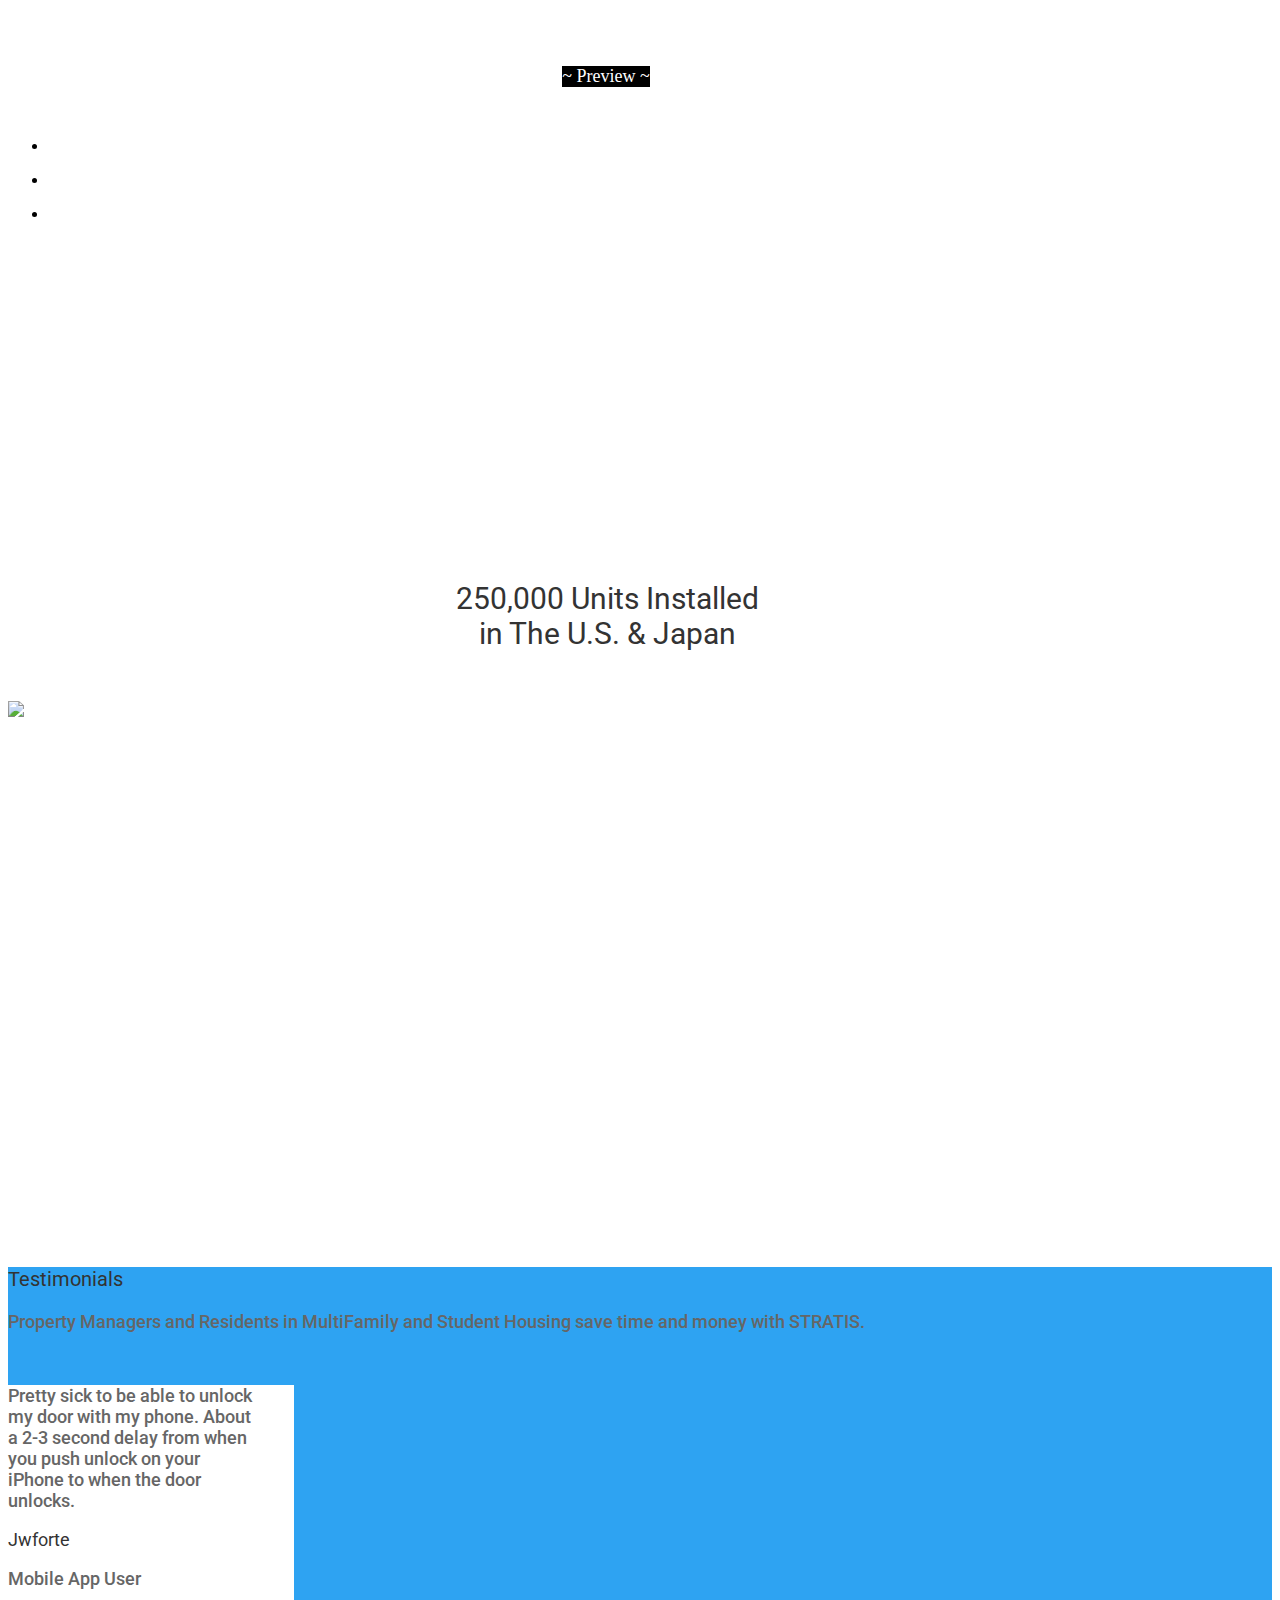
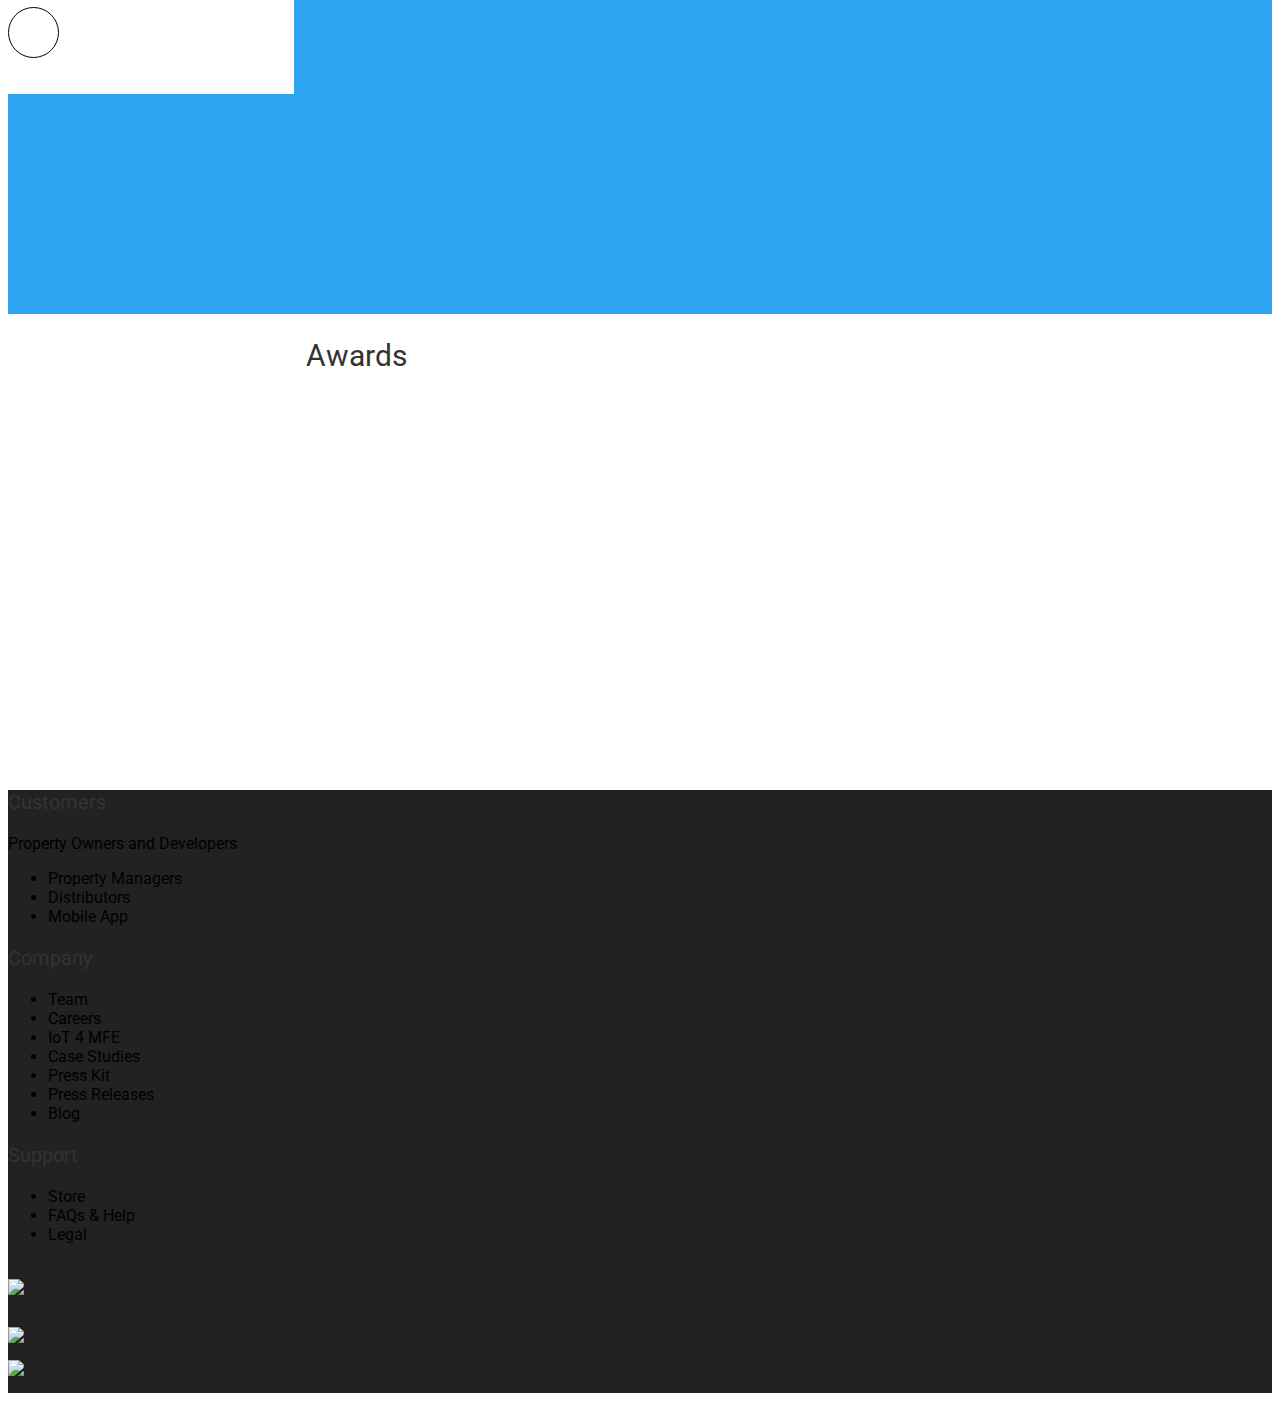
==== commit 32c63338: "Create bkp1.html" ====
--- a/bkp1.html
+++ b/bkp1.html
@@ -12,11 +12,11 @@
     <link rel="stylesheet" href="https://editor.silex.me/static/2.8/front-end.css" data-silex-static="">
 
     <style type="text/css" class="silex-style">div.video-html,
-div.video-html .silex-element-content {top: 0; left: 0; width: 100%; height: 100%; z-index: 0;}div.hero {z-index: 1; min-height: 100vh;}</style>
+div.video-html .silex-element-content {top: 0; left: 0; width: 100%; height: 100%; z-index: 0;}div.hero {z-index: 1; min-height: 100vh; display: flex; align-items: center; justify-content: center;}div.hero-centered {position: relative; height: 50%; top: 0; left: 0;}</style>
     <script type="text/javascript" class="silex-script"></script>
-    <style class="silex-inline-styles" type="text/css">.body-initial {background-color: rgba(255,255,255,1);}.silex-id-1478366444112-1 {top: 100px; background-color: transparent; min-height: 100px;}.silex-id-1478366444112-0 {min-height: 100px; background-color: transparent; width: 1200px;}.silex-id-1550514159469-0 {width: 177px; min-height: 44px; top: 28px; left: 2px;}.silex-id-1550514340900-1 {width: 562px; min-height: 51px; top: 32px; left: 455px;}.silex-id-1550518672215-45 {width: 162px; min-height: 51px; top: 30px; left: 1035px; background-color: rgba(46,163,242,1); border-radius: 25px 25px 25px 25px;}.silex-id-1474394621033-3 {top: 5px; left: 0px; min-width: 1200px; background-color: rgba(34,34,34,1);}.silex-id-1474394621032-2 {min-height: 567px; background-color: transparent; width: 1200px; top: 15px; left: 180px;}.silex-id-1550514626310-4 {width: 724px; background-color: transparent; min-height: 459px; top: 50px; left: 244px;}.silex-id-1550514511053-2 {width: 635px; min-height: 300px; top: 27px; left: 45px;}.silex-id-1550514612684-3 {width: 130px; min-height: 51px; top: 357px; left: 296px;}.silex-id-1550519765196-0 {width: 118px; background-color: transparent; min-height: 597px; top: 38px; left: 35px;}.silex-id-1550514757816-6 {min-width: 960px; background-color: rgba(255,255,255,1);}.silex-id-1550514757813-5 {width: 960px; min-height: 722px; top: 15px; left: 300px;}.silex-id-1550514822164-8 {width: 80px; background-color: rgba(46,147,206,1); min-height: 80px; top: 287px; left: 127px; background-image: url('../master/assets/icon-key.png'); background-position: center center; background-repeat: no-repeat; border-radius: 100px 100px 100px 100px;}.silex-id-1550515119153-9 {width: 346px; min-height: 190px; top: 430px; left: 57px;}.silex-id-1550514767708-7 {width: 1200px; min-height: 238px; top: 10px; left: 0px;}.silex-id-1550515188138-12 {min-width: 1200px; background-color: rgba(46,147,206,1);}.silex-id-1550515188137-11 {width: 1200px; min-height: 506px; top: 15px; left: 180px;}.silex-id-1550515208127-13 {width: 567px; min-height: 361px; top: 78px; left: 0px;}.silex-id-1550515633252-14 {width: 576px; min-height: 370px; top: 27px; left: 621px;}.silex-id-1550515697552-16 {min-width: 1200px;}.silex-id-1550515697548-15 {width: 1200px; min-height: 698px; top: 15px; left: 180px;}.silex-id-1550515701638-17 {width: 1201px; min-height: 145px; top: 40px; left: 0px;}.silex-id-1550515869684-20 {width: 214px; min-height: 417px; top: 208px; left: 489px;}.silex-id-1550515749969-18 {width: 351px; min-height: 441px; top: 208px; left: 2px;}.silex-id-1550515822660-19 {width: 370px; min-height: 429px; top: 208px; left: 828px;}.silex-id-1550515878378-22 {min-width: 1200px; top: 2711px; left: 5px;}.silex-id-1550515878376-21 {width: 1200px; min-height: 593px; top: 15px; left: 180px;}.silex-id-1550515894794-23 {width: 1198px; min-height: 85px; top: 49px; left: 2px;}.silex-id-1550515928347-24 {height: 374px; width: 1196px; background-color: transparent; top: 181px; left: 2px;}.silex-id-1550515998014-26 {min-width: 1200px;}.silex-id-1550515998012-25 {width: 1200px; min-height: 666px; top: 15px; left: 180px;}.silex-id-1550516002270-27 {width: 1199px; min-height: 120px; top: 28px; left: 2px;}.silex-id-1550516272386-31 {width: 771px; min-height: 470px; top: 171px; left: 223px;}.silex-id-1550516185948-30 {min-width: 1200px; background-color: rgba(46,163,242,1);}.silex-id-1550516185946-29 {width: 1200px; min-height: 647px; top: 15px; left: 180px;}.silex-id-1550516301663-32 {width: 1051px; min-height: 100px; top: 77px; left: 85px;}.silex-id-1550516325224-33 {width: 286px; background-color: rgb(255, 255, 255); min-height: 309px; top: 324px; left: 85px;}.silex-id-1550516465809-34 {width: 249px; min-height: 195px; top: 75px; left: 14px;}.silex-id-1550519032067-46 {width: 49px; background-color: rgb(255, 255, 255); min-height: 49px; top: -26px; left: 117px; background-image: url('../master/assets/icon-quote.png'); background-size: contain; border-width: 1px 1px 1px 1px; border-style: solid; border-radius: 33px 33px 33px 33px;}.silex-id-1550516535091-36 {min-width: 1200px;}.silex-id-1550516535088-35 {width: 1200px; min-height: 432px; top: 15px; left: 180px;}.silex-id-1550516539241-37 {width: 696px; min-height: 66px; top: 16px; left: 228px;}.silex-id-1550516993614-40 {min-width: 1200px; background-color: rgba(34,34,34,1);}.silex-id-1550516993610-39 {width: 1200px; min-height: 464px; top: 15px; left: 180px;}.silex-id-1550517360404-41 {width: 830px; min-height: 397px; top: 32px; left: 17px;}.silex-id-1550517504325-42 {width: 200px; min-height: 48px; top: 72px; left: 935px;}.silex-id-1550517593506-44 {width: 112px; min-height: 33px; top: 151px; left: 941px;}.silex-id-1550517584506-43 {width: 112px; min-height: 33px; top: 197px; left: 943px;}</style>
+    <style class="silex-inline-styles" type="text/css">.body-initial {background-color: rgba(255,255,255,1);}.silex-id-1478366444112-1 {top: 100px; background-color: transparent; min-height: 100px;}.silex-id-1478366444112-0 {min-height: 100px; background-color: transparent; width: 1200px;}.silex-id-1550514159469-0 {width: 177px; min-height: 44px; top: 28px; left: 2px;}.silex-id-1550514340900-1 {width: 562px; min-height: 51px; top: 32px; left: 455px;}.silex-id-1550518672215-45 {width: 162px; min-height: 51px; top: 30px; left: 1035px; background-color: rgba(46,163,242,1); border-radius: 25px 25px 25px 25px;}.silex-id-1474394621033-3 {top: 5px; left: 0px; min-width: 1200px; background-color: rgba(34,34,34,1);}.silex-id-1474394621032-2 {min-height: 567px; background-color: transparent; width: 1200px; top: 15px; left: 180px;}.silex-id-1550514626310-4 {width: 724px; background-color: transparent; min-height: 459px; top: -49px; left: 256px;}.silex-id-1550514511053-2 {width: 635px; min-height: 300px; top: 27px; left: 45px;}.silex-id-1550514612684-3 {width: 130px; min-height: 51px; top: 357px; left: 296px;}.silex-id-1550519765196-0 {width: 118px; background-color: transparent; min-height: 597px; top: 38px; left: 35px;}.silex-id-1550514757816-6 {min-width: 960px; background-color: rgba(255,255,255,1);}.silex-id-1550514757813-5 {width: 960px; min-height: 722px; top: 15px; left: 300px;}.silex-id-1550514822164-8 {width: 80px; background-color: rgba(46,147,206,1); min-height: 80px; top: 287px; left: 127px; background-image: url('../master/assets/icon-key.png'); background-position: center center; background-repeat: no-repeat; border-radius: 100px 100px 100px 100px;}.silex-id-1550515119153-9 {width: 346px; min-height: 190px; top: 430px; left: 57px;}.silex-id-1550514767708-7 {width: 1200px; min-height: 238px; top: 10px; left: 0px;}.silex-id-1550515188138-12 {min-width: 1200px; background-color: rgba(46,147,206,1);}.silex-id-1550515188137-11 {width: 1200px; min-height: 506px; top: 15px; left: 180px;}.silex-id-1550515208127-13 {width: 567px; min-height: 361px; top: 78px; left: 0px;}.silex-id-1550515633252-14 {width: 576px; min-height: 370px; top: 27px; left: 621px;}.silex-id-1550515697552-16 {min-width: 1200px;}.silex-id-1550515697548-15 {width: 1200px; min-height: 698px; top: 15px; left: 180px;}.silex-id-1550515701638-17 {width: 1201px; min-height: 145px; top: 40px; left: 0px;}.silex-id-1550515869684-20 {width: 214px; min-height: 417px; top: 208px; left: 489px;}.silex-id-1550515749969-18 {width: 351px; min-height: 441px; top: 208px; left: 2px;}.silex-id-1550515822660-19 {width: 370px; min-height: 429px; top: 208px; left: 828px;}.silex-id-1550515878378-22 {min-width: 1200px; top: 2711px; left: 5px;}.silex-id-1550515878376-21 {width: 1200px; min-height: 593px; top: 15px; left: 180px;}.silex-id-1550515894794-23 {width: 1198px; min-height: 85px; top: 49px; left: 2px;}.silex-id-1550515928347-24 {height: 374px; width: 1196px; background-color: transparent; top: 181px; left: 2px;}.silex-id-1550515998014-26 {min-width: 1200px;}.silex-id-1550515998012-25 {width: 1200px; min-height: 666px; top: 15px; left: 180px;}.silex-id-1550516002270-27 {width: 1199px; min-height: 120px; top: 28px; left: 2px;}.silex-id-1550516272386-31 {width: 771px; min-height: 470px; top: 171px; left: 223px;}.silex-id-1550516185948-30 {min-width: 1200px; background-color: rgba(46,163,242,1);}.silex-id-1550516185946-29 {width: 1200px; min-height: 647px; top: 15px; left: 180px;}.silex-id-1550516301663-32 {width: 1051px; min-height: 100px; top: 77px; left: 85px;}.silex-id-1550516325224-33 {width: 286px; background-color: rgb(255, 255, 255); min-height: 309px; top: 324px; left: 85px;}.silex-id-1550516465809-34 {width: 249px; min-height: 195px; top: 75px; left: 14px;}.silex-id-1550519032067-46 {width: 49px; background-color: rgb(255, 255, 255); min-height: 49px; top: -26px; left: 117px; background-image: url('../master/assets/icon-quote.png'); background-size: contain; border-width: 1px 1px 1px 1px; border-style: solid; border-radius: 33px 33px 33px 33px;}.silex-id-1550516535091-36 {min-width: 1200px;}.silex-id-1550516535088-35 {width: 1200px; min-height: 432px; top: 15px; left: 180px;}.silex-id-1550516539241-37 {width: 696px; min-height: 66px; top: 16px; left: 228px;}.silex-id-1550516993614-40 {min-width: 1200px; background-color: rgba(34,34,34,1);}.silex-id-1550516993610-39 {width: 1200px; min-height: 464px; top: 15px; left: 180px;}.silex-id-1550517360404-41 {width: 830px; min-height: 397px; top: 32px; left: 17px;}.silex-id-1550517504325-42 {width: 200px; min-height: 48px; top: 72px; left: 935px;}.silex-id-1550517593506-44 {width: 112px; min-height: 33px; top: 151px; left: 941px;}.silex-id-1550517584506-43 {width: 112px; min-height: 33px; top: 197px; left: 943px;}</style>
     <title></title>
-    <script type="text/json" class="silex-json-styles">[{"fonts":[{"family":"'Roboto', sans-serif","href":"https://fonts.googleapis.com/css?family=Roboto"}],"desktop":{"body-initial":{"background-color":"rgba(255,255,255,1)"},"silex-id-1474394621033-3":{"top":"5px","left":"0px","min-width":"1200px","background-color":"rgba(34,34,34,1)"},"silex-id-1474394621032-2":{"min-height":"567px","background-color":"transparent","width":"1200px","top":"15px","left":"180px","height":""},"silex-id-1474394605264-1":{"min-height":"100px","width":"100px","top":"100px","left":"100px"},"silex-id-1474394605263-0":{"min-height":"100px","background-color":"transparent"},"silex-id-1442914737143-3":{"min-height":"53px","width":"349px","top":"29px","left":"430px","height":""},"silex-id-1478366444112-0":{"min-height":"100px","background-color":"transparent","width":"1200px","top":"","left":"","height":""},"silex-id-1478366444112-1":{"top":"100px","background-color":"transparent","min-height":"100px","left":"","height":""},"silex-id-1478366450713-2":{"min-height":"100px","background-color":"transparent","width":"1200px","top":"","left":"","height":""},"silex-id-1550514159469-0":{"width":"177px","min-height":"44px","top":"28px","left":"2px"},"silex-id-1550514340900-1":{"width":"562px","min-height":"51px","top":"32px","left":"455px"},"silex-id-1550514511053-2":{"width":"635px","min-height":"300px","top":"27px","left":"45px"},"silex-id-1550514612684-3":{"width":"130px","min-height":"51px","top":"357px","left":"296px"},"silex-id-1550514626310-4":{"width":"724px","background-color":"transparent","min-height":"459px","top":"50px","left":"244px"},"silex-id-1550514757813-5":{"width":"960px","background-color":"","min-height":"722px","top":"15px","left":"300px"},"silex-id-1550514757816-6":{"min-width":"960px","background-color":"rgba(255,255,255,1)"},"silex-id-1550514767708-7":{"width":"1200px","min-height":"238px","top":"10px","left":"0px"},"silex-id-1550514822164-8":{"width":"80px","background-color":"rgba(46,147,206,1)","min-height":"80px","top":"287px","left":"127px","background-image":"url('../master/assets/icon-key.png')","background-position":"center center","background-repeat":"no-repeat","border-radius":"100px 100px 100px 100px "},"silex-id-1550515119153-9":{"width":"346px","min-height":"190px","top":"430px","left":"57px"},"silex-id-1550515188137-11":{"width":"1200px","background-color":"","min-height":"506px","top":"15px","left":"180px"},"silex-id-1550515188138-12":{"min-width":"1200px","background-color":"rgba(46,147,206,1)"},"silex-id-1550515208127-13":{"width":"567px","min-height":"361px","top":"78px","left":"0px"},"silex-id-1550515633252-14":{"width":"576px","min-height":"370px","top":"27px","left":"621px"},"silex-id-1550515697548-15":{"width":"1200px","background-color":"","min-height":"698px","top":"15px","left":"180px"},"silex-id-1550515697552-16":{"min-width":"1200px"},"silex-id-1550515701638-17":{"width":"1201px","min-height":"145px","top":"40px","left":"0px"},"silex-id-1550515749969-18":{"width":"351px","min-height":"441px","top":"208px","left":"2px"},"silex-id-1550515822660-19":{"width":"370px","min-height":"429px","top":"208px","left":"828px"},"silex-id-1550515869684-20":{"width":"214px","min-height":"417px","top":"208px","left":"489px"},"silex-id-1550515878376-21":{"width":"1200px","background-color":"","min-height":"593px","top":"15px","left":"180px"},"silex-id-1550515878378-22":{"min-width":"1200px","top":"2711px","left":"5px"},"silex-id-1550515894794-23":{"width":"1198px","min-height":"85px","top":"49px","left":"2px"},"silex-id-1550515928347-24":{"height":"374px","width":"1196px","background-color":"transparent","top":"181px","left":"2px"},"silex-id-1550515998012-25":{"width":"1200px","background-color":"","min-height":"666px","top":"15px","left":"180px"},"silex-id-1550515998014-26":{"min-width":"1200px"},"silex-id-1550516002270-27":{"width":"1199px","min-height":"120px","top":"28px","left":"2px"},"silex-id-1550516185946-29":{"width":"1200px","background-color":"","min-height":"647px","top":"15px","left":"180px"},"silex-id-1550516185948-30":{"min-width":"1200px","background-color":"rgba(46,163,242,1)"},"silex-id-1550516272386-31":{"width":"771px","min-height":"470px","top":"171px","left":"223px"},"silex-id-1550516301663-32":{"width":"1051px","min-height":"100px","top":"77px","left":"85px"},"silex-id-1550516325224-33":{"width":"286px","background-color":"rgb(255, 255, 255)","min-height":"309px","top":"324px","left":"85px"},"silex-id-1550516465809-34":{"width":"249px","min-height":"195px","top":"75px","left":"14px"},"silex-id-1550516535088-35":{"width":"1200px","background-color":"","min-height":"432px","top":"15px","left":"180px"},"silex-id-1550516535091-36":{"min-width":"1200px"},"silex-id-1550516539241-37":{"width":"696px","min-height":"66px","top":"16px","left":"228px"},"silex-id-1550516993610-39":{"width":"1200px","background-color":"","min-height":"464px","top":"15px","left":"180px"},"silex-id-1550516993614-40":{"min-width":"1200px","background-color":"rgba(34,34,34,1)"},"silex-id-1550517360404-41":{"width":"830px","min-height":"397px","top":"32px","left":"17px"},"silex-id-1550517504325-42":{"width":"200px","min-height":"48px","top":"72px","left":"935px"},"silex-id-1550517584506-43":{"width":"112px","min-height":"33px","top":"197px","left":"943px"},"silex-id-1550517593506-44":{"width":"112px","min-height":"33px","top":"151px","left":"941px"},"silex-id-1550518672215-45":{"width":"162px","min-height":"51px","top":"30px","left":"1035px","background-color":"rgba(46,163,242,1)","border-radius":"25px 25px 25px 25px "},"silex-id-1550519032067-46":{"width":"49px","background-color":"rgb(255, 255, 255)","min-height":"49px","top":"-26px","left":"117px","background-image":"url('../master/assets/icon-quote.png')","background-size":"contain","border-width":"1px 1px 1px 1px ","border-style":"solid","border-radius":"33px 33px 33px 33px "},"silex-id-1550519765196-0":{"width":"118px","background-color":"transparent","min-height":"597px","top":"38px","left":"35px"}},"mobile":{},"prodotypeData":{"component":{"silex-id-1550515928347-24":{"name":"slideshow1","templateName":"slideshow","slides":[{"image":[{"url":"/ce/github/get/silexisation-example/master/assets/logos1.png","lastModifiedDate":null,"name":"logos1.png","size":30458}]},{"image":[{"url":"/ce/github/get/silexisation-example/master/assets/logos2.png","lastModifiedDate":null,"name":"logos2.png","size":44337}]},{"image":[{"url":"/ce/github/get/silexisation-example/master/assets/logos3.png","lastModifiedDate":null,"name":"logos3.png","size":23146}]}]}},"style":{"all-style":{"className":"all-style","templateName":"text","displayName":"All style","styles":{"desktop":{"normal":{"className":"all-style","pseudoClass":"normal","All":{"font-family":"'Roboto', sans-serif"},"Paragraph":{"font-size":"18px","font-weight":"500","color":"#666"},"Bold":{"color":"#333333","font-weight":"400"},"Heading1":{"font-size":"40px","font-weight":"400"},"Heading2":{"font-size":"30px","font-weight":"400","color":"#333333","text-align":"center"},"Heading3":{"font-size":"20px","font-weight":"400","color":"#333333"},"Underline":{"text-decoration":"none","font-size":"30px","font-weight":"500"}}}}},"nav":{"className":"nav","templateName":"text","displayName":"nav","styles":{"desktop":{"normal":{"className":"nav","pseudoClass":"normal","Paragraph":{"font-size":"16px","font-weight":"600","color":"#333333"},"All":{"text-align":"right"}}}}},"white":{"className":"white","templateName":"text","displayName":"white","styles":{"desktop":{"normal":{"className":"white","pseudoClass":"normal","All":{"color":"#FFFFFF"},"Paragraph":{"color":"#FFFFFF"},"Heading2":{"color":"#FFFFFF"}}}}},"white-centered":{"className":"white-centered","templateName":"text","displayName":"white-centered","styles":{"desktop":{"normal":{"className":"white-centered","pseudoClass":"normal","All":{"color":"#FFFFFF","text-align":"center"},"Paragraph":{"color":"#FFFFFF"},"Heading2":{"color":"#FFFFFF"}}}}},"nav-button":{"className":"nav-button","templateName":"text","displayName":"nav-button","styles":{"desktop":{"normal":{"className":"nav-button","pseudoClass":"normal","Paragraph":{"font-size":"16px","font-weight":"600","color":"#FFFFFF","text-align":"center"},"All":{"text-align":"right","color":""}}}}},"white-left":{"className":"white-left","templateName":"text","displayName":"white-left","styles":{"desktop":{"normal":{"className":"white-left","pseudoClass":"normal","All":{"color":"#FFFFFF"},"Paragraph":{"color":"#FFFFFF"},"Heading2":{"color":"#FFFFFF","text-align":"left"}}}}}}}}]</script>
+    <script type="text/json" class="silex-json-styles">[{"fonts":[{"family":"'Roboto', sans-serif","href":"https://fonts.googleapis.com/css?family=Roboto"}],"desktop":{"body-initial":{"background-color":"rgba(255,255,255,1)"},"silex-id-1474394621033-3":{"top":"5px","left":"0px","min-width":"1200px","background-color":"rgba(34,34,34,1)"},"silex-id-1474394621032-2":{"min-height":"567px","background-color":"transparent","width":"1200px","top":"15px","left":"180px","height":""},"silex-id-1474394605264-1":{"min-height":"100px","width":"100px","top":"100px","left":"100px"},"silex-id-1474394605263-0":{"min-height":"100px","background-color":"transparent"},"silex-id-1442914737143-3":{"min-height":"53px","width":"349px","top":"29px","left":"430px","height":""},"silex-id-1478366444112-0":{"min-height":"100px","background-color":"transparent","width":"1200px","top":"","left":"","height":""},"silex-id-1478366444112-1":{"top":"100px","background-color":"transparent","min-height":"100px","left":"","height":""},"silex-id-1478366450713-2":{"min-height":"100px","background-color":"transparent","width":"1200px","top":"","left":"","height":""},"silex-id-1550514159469-0":{"width":"177px","min-height":"44px","top":"28px","left":"2px"},"silex-id-1550514340900-1":{"width":"562px","min-height":"51px","top":"32px","left":"455px"},"silex-id-1550514511053-2":{"width":"635px","min-height":"300px","top":"27px","left":"45px"},"silex-id-1550514612684-3":{"width":"130px","min-height":"51px","top":"357px","left":"296px"},"silex-id-1550514626310-4":{"width":"724px","background-color":"transparent","min-height":"459px","top":"-49px","left":"256px"},"silex-id-1550514757813-5":{"width":"960px","background-color":"","min-height":"722px","top":"15px","left":"300px"},"silex-id-1550514757816-6":{"min-width":"960px","background-color":"rgba(255,255,255,1)"},"silex-id-1550514767708-7":{"width":"1200px","min-height":"238px","top":"10px","left":"0px"},"silex-id-1550514822164-8":{"width":"80px","background-color":"rgba(46,147,206,1)","min-height":"80px","top":"287px","left":"127px","background-image":"url('../master/assets/icon-key.png')","background-position":"center center","background-repeat":"no-repeat","border-radius":"100px 100px 100px 100px "},"silex-id-1550515119153-9":{"width":"346px","min-height":"190px","top":"430px","left":"57px"},"silex-id-1550515188137-11":{"width":"1200px","background-color":"","min-height":"506px","top":"15px","left":"180px"},"silex-id-1550515188138-12":{"min-width":"1200px","background-color":"rgba(46,147,206,1)"},"silex-id-1550515208127-13":{"width":"567px","min-height":"361px","top":"78px","left":"0px"},"silex-id-1550515633252-14":{"width":"576px","min-height":"370px","top":"27px","left":"621px"},"silex-id-1550515697548-15":{"width":"1200px","background-color":"","min-height":"698px","top":"15px","left":"180px"},"silex-id-1550515697552-16":{"min-width":"1200px"},"silex-id-1550515701638-17":{"width":"1201px","min-height":"145px","top":"40px","left":"0px"},"silex-id-1550515749969-18":{"width":"351px","min-height":"441px","top":"208px","left":"2px"},"silex-id-1550515822660-19":{"width":"370px","min-height":"429px","top":"208px","left":"828px"},"silex-id-1550515869684-20":{"width":"214px","min-height":"417px","top":"208px","left":"489px"},"silex-id-1550515878376-21":{"width":"1200px","background-color":"","min-height":"593px","top":"15px","left":"180px"},"silex-id-1550515878378-22":{"min-width":"1200px","top":"2711px","left":"5px"},"silex-id-1550515894794-23":{"width":"1198px","min-height":"85px","top":"49px","left":"2px"},"silex-id-1550515928347-24":{"height":"374px","width":"1196px","background-color":"transparent","top":"181px","left":"2px"},"silex-id-1550515998012-25":{"width":"1200px","background-color":"","min-height":"666px","top":"15px","left":"180px"},"silex-id-1550515998014-26":{"min-width":"1200px"},"silex-id-1550516002270-27":{"width":"1199px","min-height":"120px","top":"28px","left":"2px"},"silex-id-1550516185946-29":{"width":"1200px","background-color":"","min-height":"647px","top":"15px","left":"180px"},"silex-id-1550516185948-30":{"min-width":"1200px","background-color":"rgba(46,163,242,1)"},"silex-id-1550516272386-31":{"width":"771px","min-height":"470px","top":"171px","left":"223px"},"silex-id-1550516301663-32":{"width":"1051px","min-height":"100px","top":"77px","left":"85px"},"silex-id-1550516325224-33":{"width":"286px","background-color":"rgb(255, 255, 255)","min-height":"309px","top":"324px","left":"85px"},"silex-id-1550516465809-34":{"width":"249px","min-height":"195px","top":"75px","left":"14px"},"silex-id-1550516535088-35":{"width":"1200px","background-color":"","min-height":"432px","top":"15px","left":"180px"},"silex-id-1550516535091-36":{"min-width":"1200px"},"silex-id-1550516539241-37":{"width":"696px","min-height":"66px","top":"16px","left":"228px"},"silex-id-1550516993610-39":{"width":"1200px","background-color":"","min-height":"464px","top":"15px","left":"180px"},"silex-id-1550516993614-40":{"min-width":"1200px","background-color":"rgba(34,34,34,1)"},"silex-id-1550517360404-41":{"width":"830px","min-height":"397px","top":"32px","left":"17px"},"silex-id-1550517504325-42":{"width":"200px","min-height":"48px","top":"72px","left":"935px"},"silex-id-1550517584506-43":{"width":"112px","min-height":"33px","top":"197px","left":"943px"},"silex-id-1550517593506-44":{"width":"112px","min-height":"33px","top":"151px","left":"941px"},"silex-id-1550518672215-45":{"width":"162px","min-height":"51px","top":"30px","left":"1035px","background-color":"rgba(46,163,242,1)","border-radius":"25px 25px 25px 25px "},"silex-id-1550519032067-46":{"width":"49px","background-color":"rgb(255, 255, 255)","min-height":"49px","top":"-26px","left":"117px","background-image":"url('../master/assets/icon-quote.png')","background-size":"contain","border-width":"1px 1px 1px 1px ","border-style":"solid","border-radius":"33px 33px 33px 33px "},"silex-id-1550519765196-0":{"width":"118px","background-color":"transparent","min-height":"597px","top":"38px","left":"35px"}},"mobile":{},"prodotypeData":{"component":{"silex-id-1550515928347-24":{"name":"slideshow1","templateName":"slideshow","slides":[{"image":[{"url":"/ce/github/get/silexisation-example/master/assets/logos1.png","lastModifiedDate":null,"name":"logos1.png","size":30458}]},{"image":[{"url":"/ce/github/get/silexisation-example/master/assets/logos2.png","lastModifiedDate":null,"name":"logos2.png","size":44337}]},{"image":[{"url":"/ce/github/get/silexisation-example/master/assets/logos3.png","lastModifiedDate":null,"name":"logos3.png","size":23146}]}]}},"style":{"all-style":{"className":"all-style","templateName":"text","displayName":"All style","styles":{"desktop":{"normal":{"className":"all-style","pseudoClass":"normal","All":{"font-family":"'Roboto', sans-serif"},"Paragraph":{"font-size":"18px","font-weight":"500","color":"#666"},"Bold":{"color":"#333333","font-weight":"400"},"Heading1":{"font-size":"40px","font-weight":"400"},"Heading2":{"font-size":"30px","font-weight":"400","color":"#333333","text-align":"center"},"Heading3":{"font-size":"20px","font-weight":"400","color":"#333333"},"Underline":{"text-decoration":"none","font-size":"30px","font-weight":"500"}}}}},"nav":{"className":"nav","templateName":"text","displayName":"nav","styles":{"desktop":{"normal":{"className":"nav","pseudoClass":"normal","Paragraph":{"font-size":"16px","font-weight":"600","color":"#333333"},"All":{"text-align":"right"}}}}},"white":{"className":"white","templateName":"text","displayName":"white","styles":{"desktop":{"normal":{"className":"white","pseudoClass":"normal","All":{"color":"#FFFFFF"},"Paragraph":{"color":"#FFFFFF"},"Heading2":{"color":"#FFFFFF"}}}}},"white-centered":{"className":"white-centered","templateName":"text","displayName":"white-centered","styles":{"desktop":{"normal":{"className":"white-centered","pseudoClass":"normal","All":{"color":"#FFFFFF","text-align":"center"},"Paragraph":{"color":"#FFFFFF"},"Heading2":{"color":"#FFFFFF"}}}}},"nav-button":{"className":"nav-button","templateName":"text","displayName":"nav-button","styles":{"desktop":{"normal":{"className":"nav-button","pseudoClass":"normal","Paragraph":{"font-size":"16px","font-weight":"600","color":"#FFFFFF","text-align":"center"},"All":{"text-align":"right","color":""}}}}},"white-left":{"className":"white-left","templateName":"text","displayName":"white-left","styles":{"desktop":{"normal":{"className":"white-left","pseudoClass":"normal","All":{"color":"#FFFFFF"},"Paragraph":{"color":"#FFFFFF"},"Heading2":{"color":"#FFFFFF","text-align":"left"}}}}}}}}]</script>
 
     
 <style class="silex-prodotype-style" type="text/css" data-style-id="all-style">h1 {font-weight: 400; font-size: 40px;}h2 {font-weight: 400; font-size: 30px; color: #333333; text-align: center;}h3 {font-weight: 400; font-size: 20px; color: #333333;}.text-element > .silex-element-content {font-family: 'Roboto', sans-serif;}p {font-weight: 500; font-size: 18px; color: #666;}b {font-weight: 400; color: #333333;}u {font-weight: 500; font-size: 30px; text-decoration: none;}</style><link href="https://fonts.googleapis.com/css?family=Roboto" rel="stylesheet" class="silex-custom-font"><meta name="viewport" content="width=device-width, initial-scale=1"><meta name="website-width" content="1200"><style type="text/css" class="silex-style-settings">.website-width {width: 1200px;}</style><style class="silex-prodotype-style" type="text/css" data-style-id="nav">.nav.text-element > .silex-element-content {text-align: right;}.nav p {font-weight: 600; font-size: 16px; color: #333333;}</style><style class="silex-prodotype-style" type="text/css" data-style-id="white">.white h2 {color: #FFFFFF;}.white.text-element > .silex-element-content {color: #FFFFFF;}.white p {color: #FFFFFF;}</style><style class="silex-prodotype-style" type="text/css" data-style-id="white-centered">.white-centered h2 {color: #FFFFFF;}.white-centered.text-element > .silex-element-content {color: #FFFFFF; text-align: center;}.white-centered p {color: #FFFFFF;}</style><style class="silex-prodotype-style" type="text/css" data-style-id="nav-button">.nav-button.text-element > .silex-element-content {text-align: right;}.nav-button p {font-weight: 600; font-size: 16px; color: #FFFFFF; text-align: center;}</style><style class="silex-prodotype-style" type="text/css" data-style-id="white-left">.white-left h2 {color: #FFFFFF; text-align: left;}.white-left.text-element > .silex-element-content {color: #FFFFFF;}.white-left p {color: #FFFFFF;}</style><script src="https://editor.silex.me/static/2.8/unslider/unslider-min.js" data-silex-static="" data-dependency=""></script><script src="https://editor.silex.me/static/2.8/unslider/unslider-min.js" data-silex-static="" data-dependency=""></script><link rel="stylesheet" href="https://editor.silex.me/static/2.8/unslider/unslider.css" data-silex-static="" data-dependency=""><link rel="stylesheet" href="https://editor.silex.me/static/2.8/unslider/unslider.css" data-silex-static="" data-dependency=""><!-- Silex HEAD tag do not remove --><link href="https://vjs.zencdn.net/5.0/video-js.min.css" rel="stylesheet">
@@ -43,7 +43,7 @@
         <div data-silex-type="container" class="editable-style silex-element-content silex-id-1478366444112-0 silex-container-content container-element prevent-draggable website-width" data-silex-id="silex-id-1478366444112-0"><div data-silex-type="image" class="editable-style silex-id-1550514159469-0 image-element" data-silex-id="silex-id-1550514159469-0"><img src="../master/assets/stratis-title-updated-blue.jpg" class="silex-element-content"></div><div data-silex-type="text" class="editable-style silex-id-1550514340900-1 text-element nav" data-silex-id="silex-id-1550514340900-1"><div class="silex-element-content normal"><p>Learn More&nbsp; &nbsp; Properties&nbsp; &nbsp; Partners&nbsp; &nbsp; We Work With&nbsp; &nbsp; Contact Us&nbsp; &nbsp;&nbsp;</p></div></div><div data-silex-type="text" class="editable-style silex-id-1550518672215-45 text-element nav-button" data-silex-id="silex-id-1550518672215-45"><div class="silex-element-content normal"><p>Request A Demo<br></p></div></div></div>
     ﻿</div>
     <div data-silex-type="container" class="prevent-draggable container-element editable-style silex-id-1474394621033-3 section-element" data-silex-id="silex-id-1474394621033-3" style="">
-        <div data-silex-type="container" class="editable-style silex-element-content silex-id-1474394621032-2 silex-container-content container-element prevent-draggable website-width hero" data-silex-id="silex-id-1474394621032-2"><div data-silex-type="container" class="editable-style silex-id-1550514626310-4 container-element" data-silex-id="silex-id-1550514626310-4"><div data-silex-type="text" class="editable-style silex-id-1550514511053-2 text-element white-centered" data-silex-id="silex-id-1550514511053-2"><div class="silex-element-content normal"><p><img src="../master/assets/stratis-logo-white-updated.png" alt=""><br></p><h1>Join Our February Webinar<br></h1><p><u>Feb. 21 at 2 p.m. (EST)</u><br></p></div></div><div data-silex-type="text" class="editable-style silex-id-1550514612684-3 text-element white-centered" data-silex-id="silex-id-1550514612684-3"><div class="silex-element-content normal"><p>Register Now<br></p></div></div></div></div>
+        <div data-silex-type="container" class="editable-style silex-element-content silex-id-1474394621032-2 silex-container-content container-element prevent-draggable website-width hero" data-silex-id="silex-id-1474394621032-2"><div data-silex-type="container" class="editable-style silex-id-1550514626310-4 container-element hero-centered" data-silex-id="silex-id-1550514626310-4"><div data-silex-type="text" class="editable-style silex-id-1550514511053-2 text-element white-centered" data-silex-id="silex-id-1550514511053-2"><div class="silex-element-content normal"><p><img src="../master/assets/stratis-logo-white-updated.png" alt=""><br></p><h1>Join Our February Webinar<br></h1><p><u>Feb. 21 at 2 p.m. (EST)</u><br></p></div></div><div data-silex-type="text" class="editable-style silex-id-1550514612684-3 text-element white-centered" data-silex-id="silex-id-1550514612684-3"><div class="silex-element-content normal"><p>Register Now<br></p></div></div></div></div>
     <div data-silex-type="html" class="editable-style silex-id-1550519765196-0 html-element video-html" data-silex-id="silex-id-1550519765196-0"><div class="silex-element-content"><video loop="" autoplay="" style="object-fit:cover" class="video-js vjs-default-skin" preload="auto" poster="really-cool-video-poster.jpg" data-setup="{}" height="100%" width="100%">
   <source src="assets/stratis-updated-video.webm" type="video/webm"> 
   <source src="assets/stratis-updated-video.ogv" type="video/ogg"> 
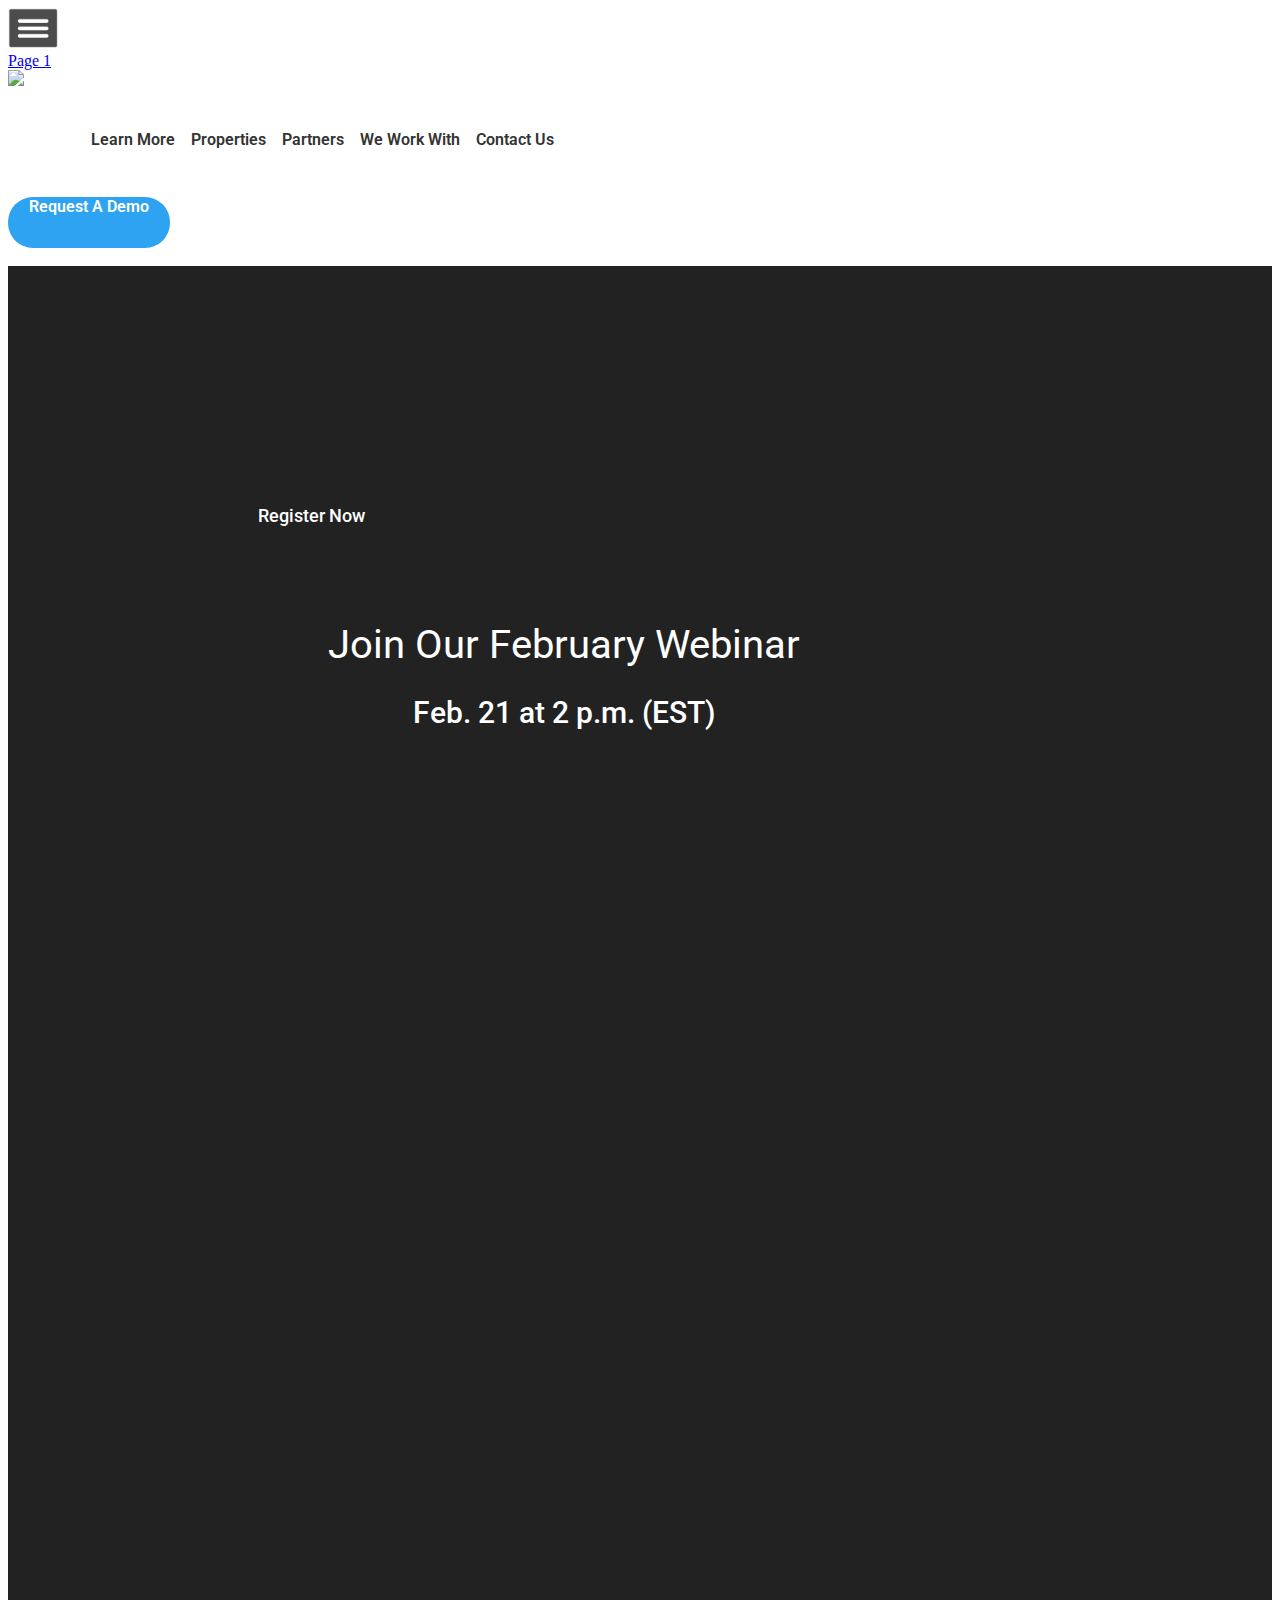
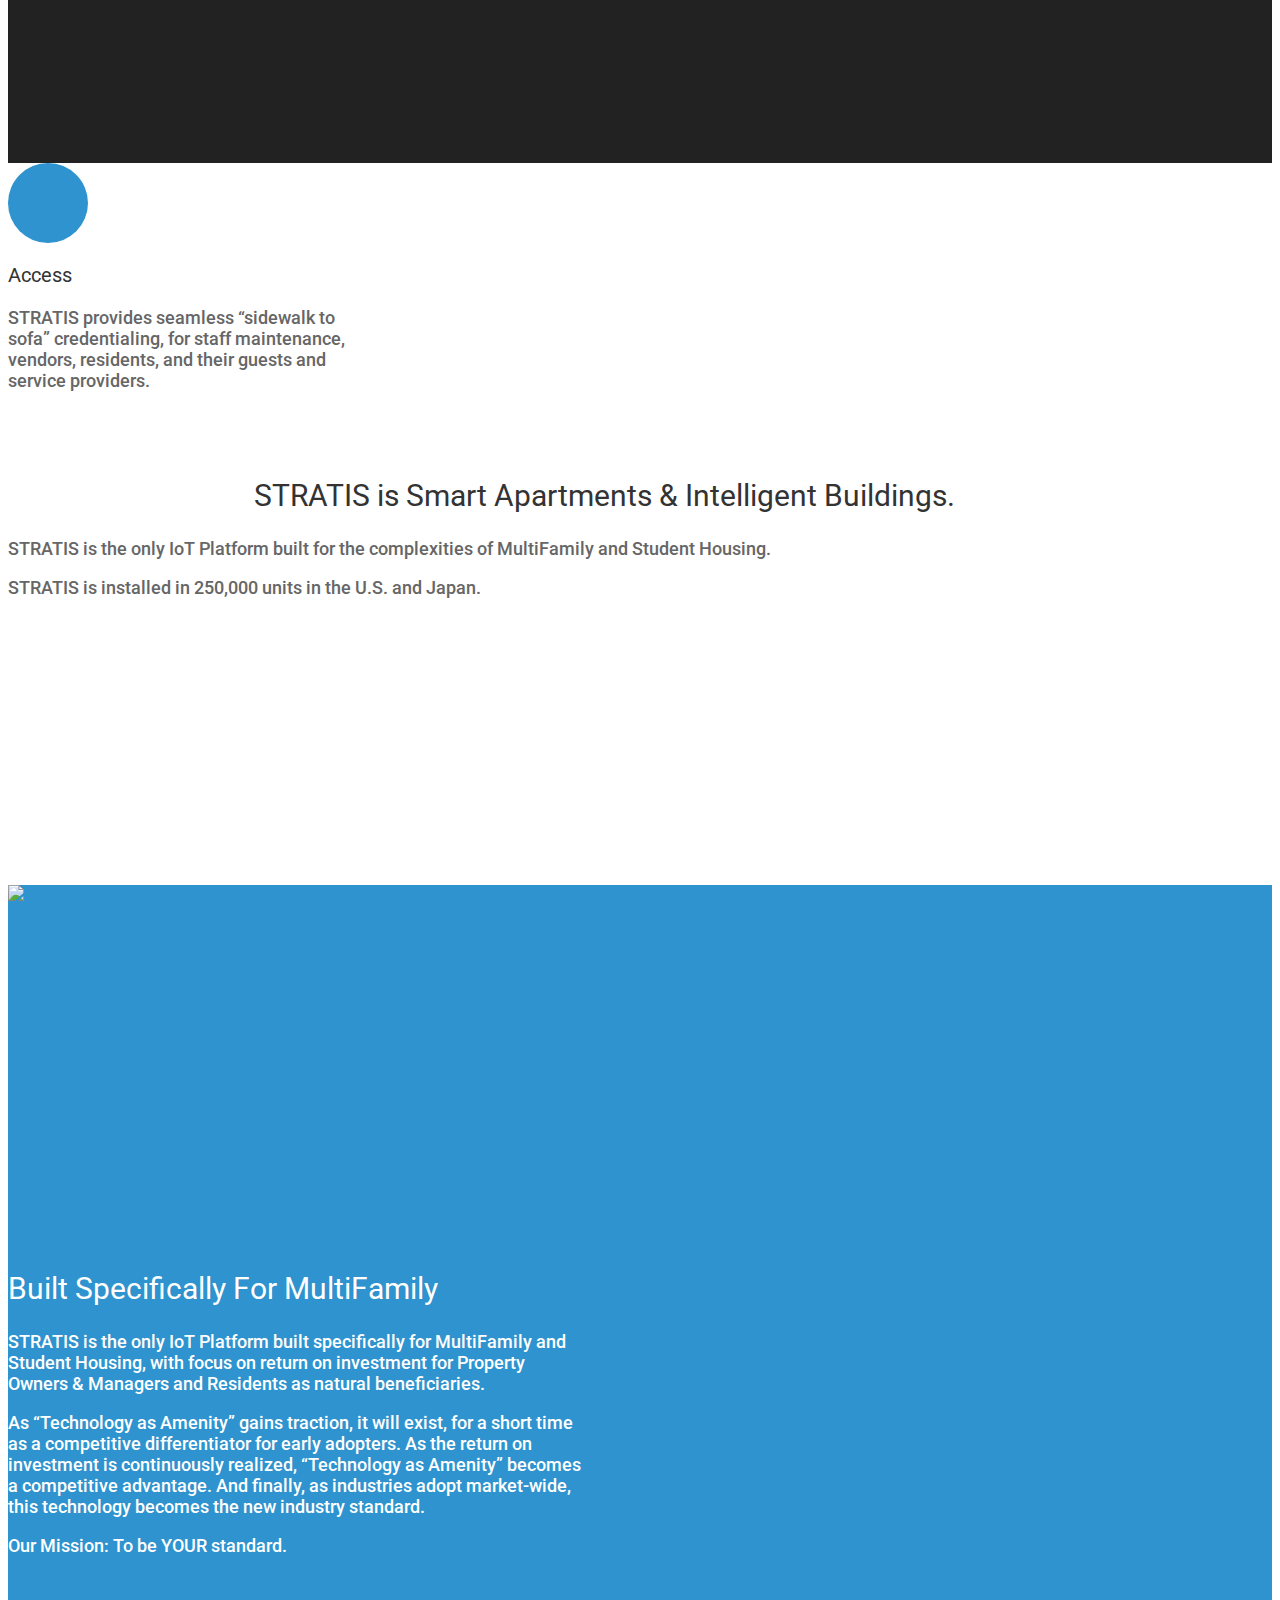
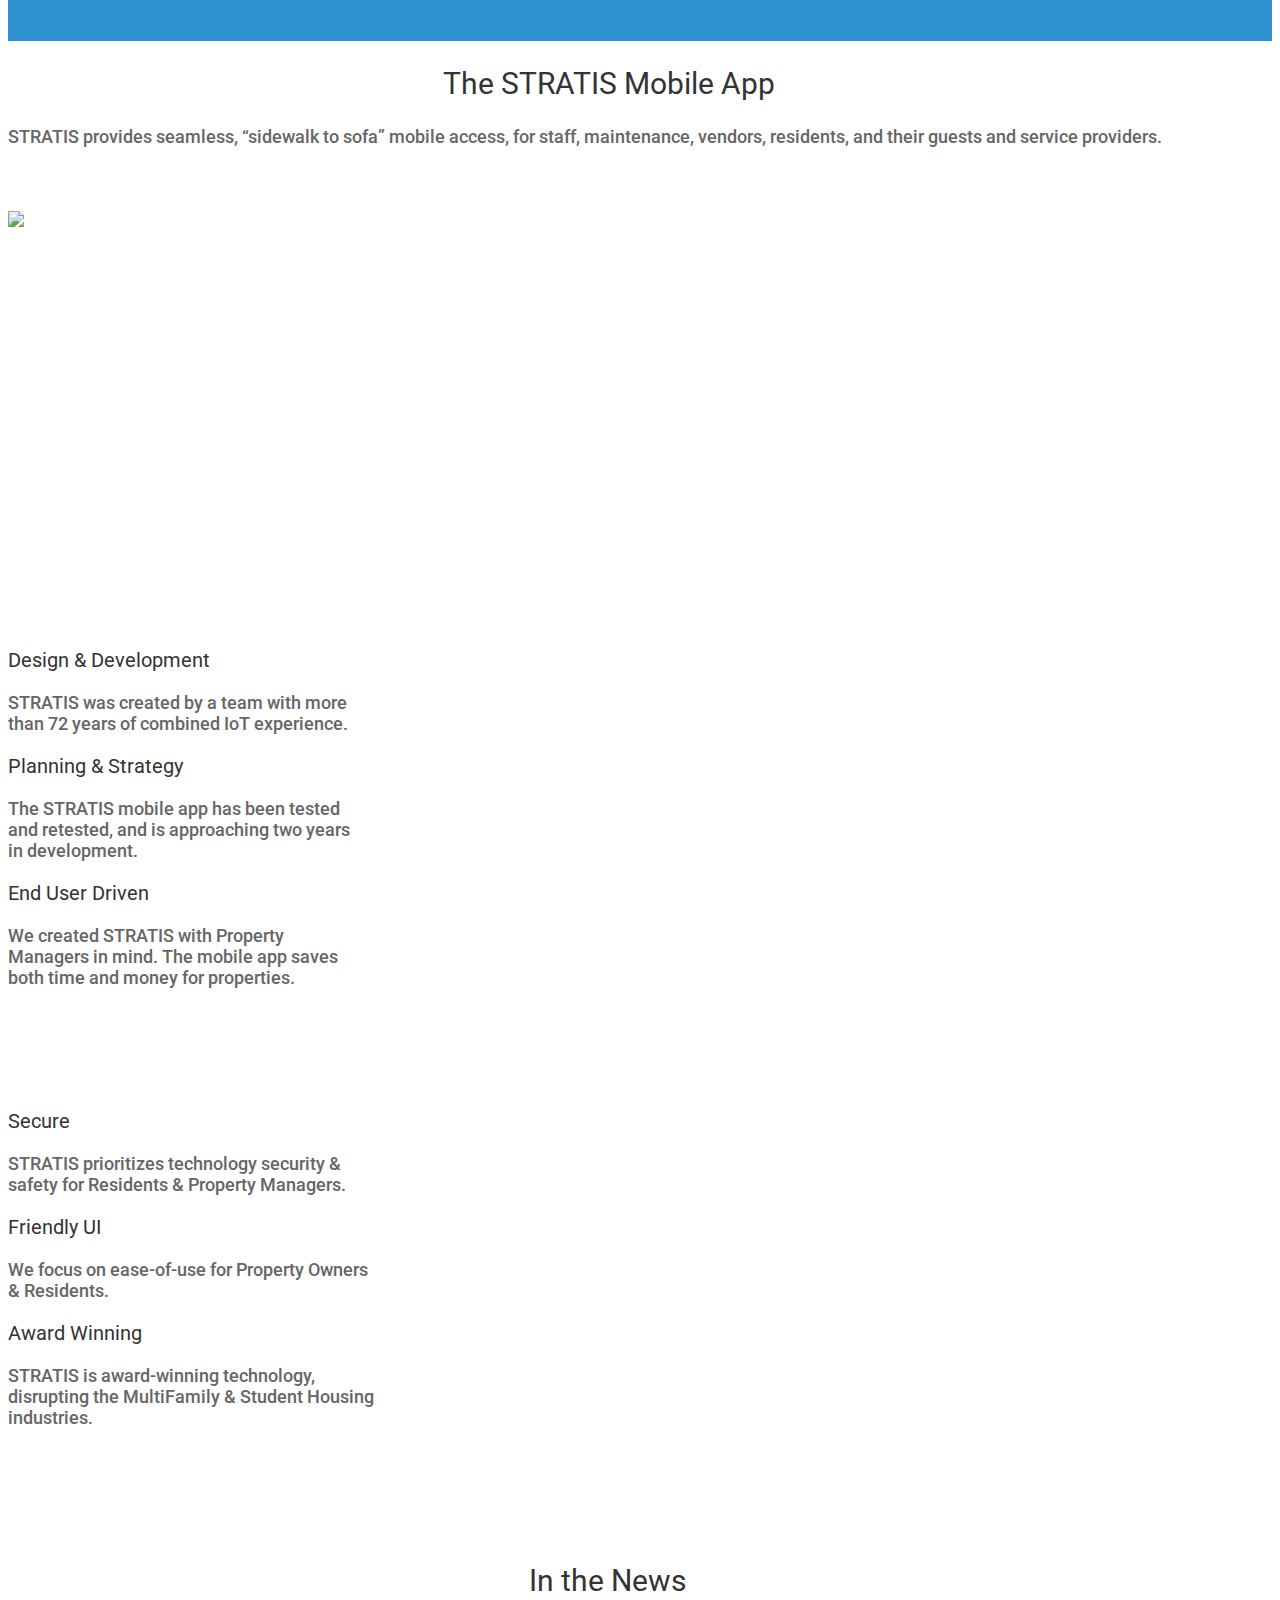
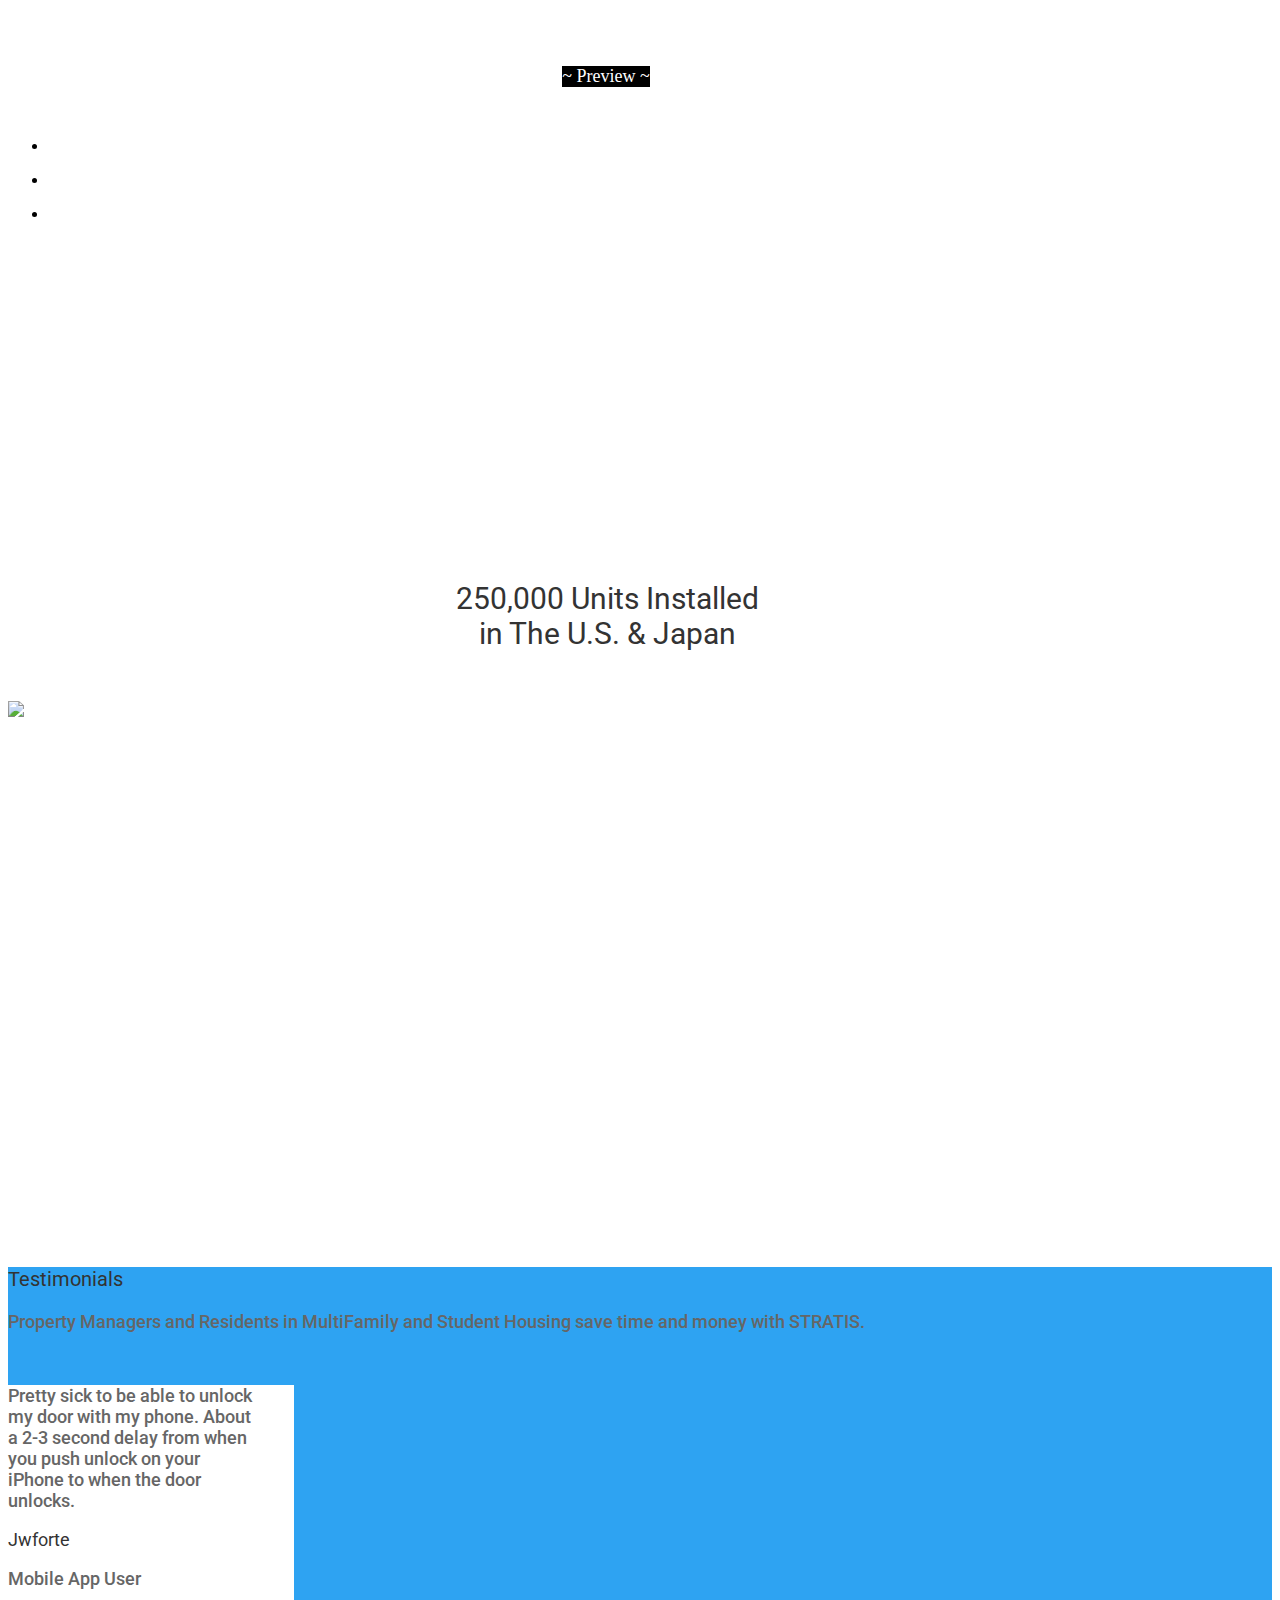
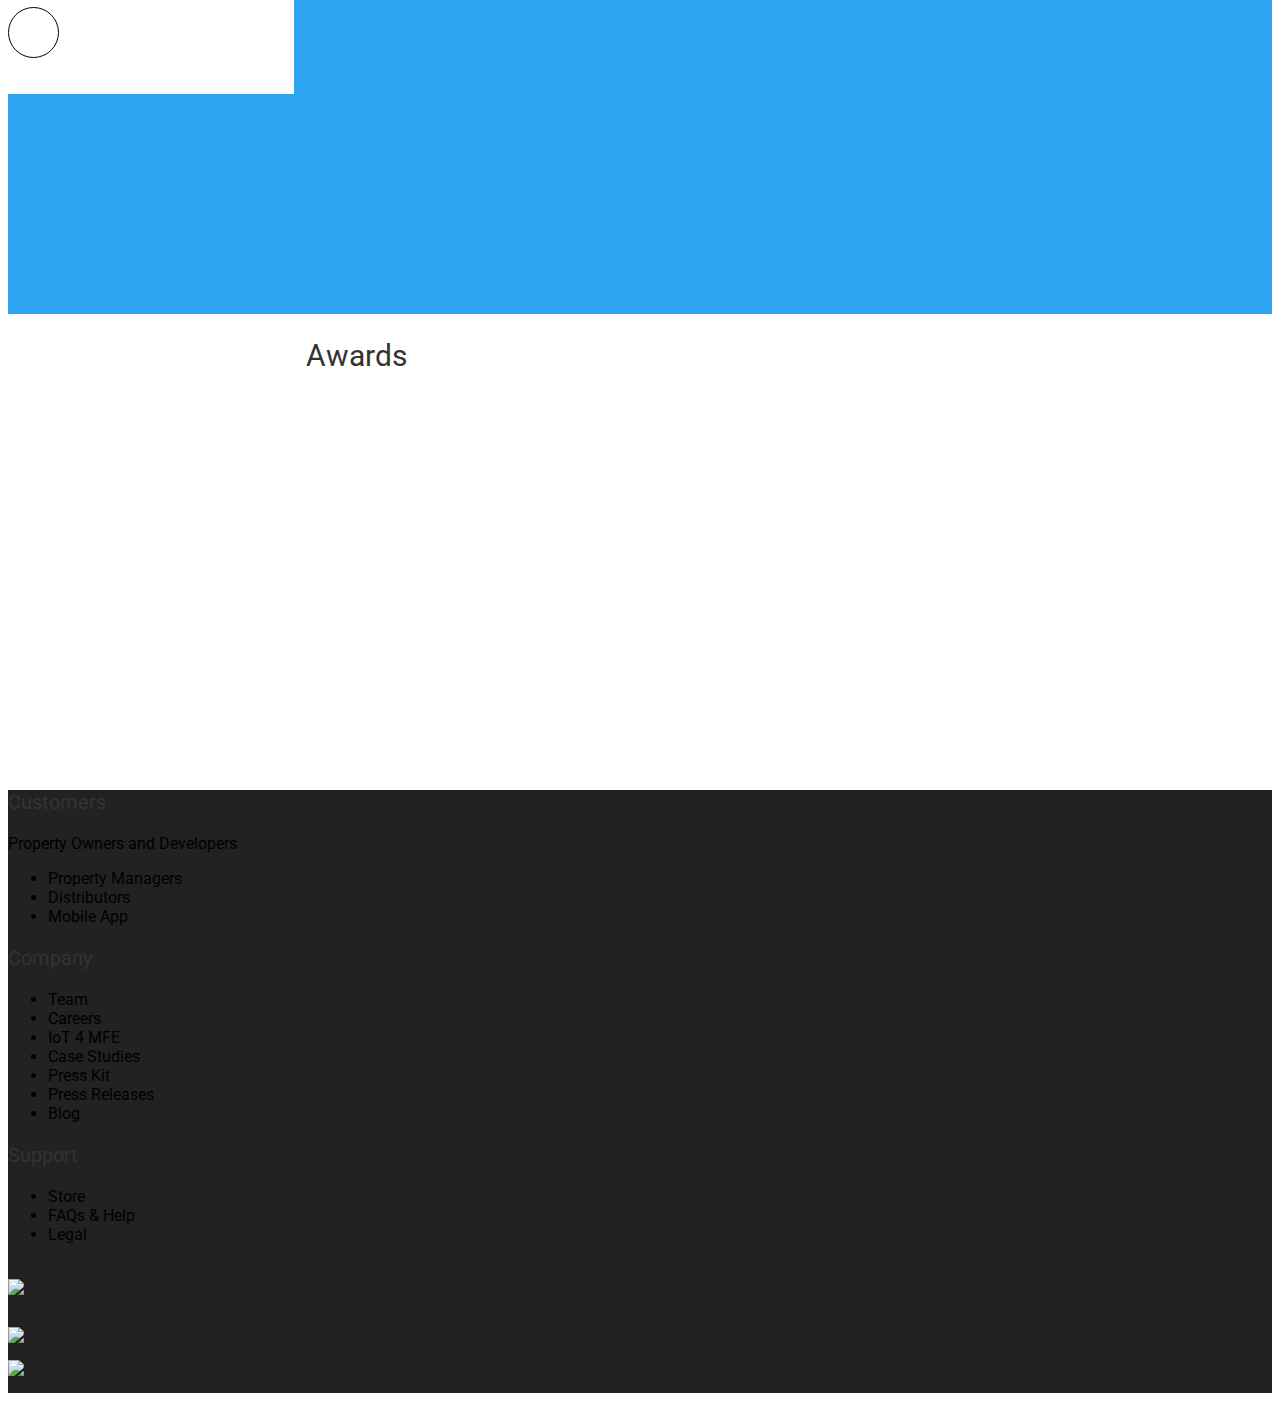
==== commit f49310de: "Create bkp1.html" ====
--- a/bkp1.html
+++ b/bkp1.html
@@ -14,9 +14,9 @@
     <style type="text/css" class="silex-style">div.video-html,
 div.video-html .silex-element-content {top: 0; left: 0; width: 100%; height: 100%; z-index: 0;}div.hero {z-index: 1; min-height: 100vh; display: flex; align-items: center; justify-content: center;}div.hero-centered {position: relative; height: 50%; top: 0; left: 0;}</style>
     <script type="text/javascript" class="silex-script"></script>
-    <style class="silex-inline-styles" type="text/css">.body-initial {background-color: rgba(255,255,255,1);}.silex-id-1478366444112-1 {top: 100px; background-color: transparent; min-height: 100px;}.silex-id-1478366444112-0 {min-height: 100px; background-color: transparent; width: 1200px;}.silex-id-1550514159469-0 {width: 177px; min-height: 44px; top: 28px; left: 2px;}.silex-id-1550514340900-1 {width: 562px; min-height: 51px; top: 32px; left: 455px;}.silex-id-1550518672215-45 {width: 162px; min-height: 51px; top: 30px; left: 1035px; background-color: rgba(46,163,242,1); border-radius: 25px 25px 25px 25px;}.silex-id-1474394621033-3 {top: 5px; left: 0px; min-width: 1200px; background-color: rgba(34,34,34,1);}.silex-id-1474394621032-2 {min-height: 567px; background-color: transparent; width: 1200px; top: 15px; left: 180px;}.silex-id-1550514626310-4 {width: 724px; background-color: transparent; min-height: 459px; top: -49px; left: 256px;}.silex-id-1550514511053-2 {width: 635px; min-height: 300px; top: 27px; left: 45px;}.silex-id-1550514612684-3 {width: 130px; min-height: 51px; top: 357px; left: 296px;}.silex-id-1550519765196-0 {width: 118px; background-color: transparent; min-height: 597px; top: 38px; left: 35px;}.silex-id-1550514757816-6 {min-width: 960px; background-color: rgba(255,255,255,1);}.silex-id-1550514757813-5 {width: 960px; min-height: 722px; top: 15px; left: 300px;}.silex-id-1550514822164-8 {width: 80px; background-color: rgba(46,147,206,1); min-height: 80px; top: 287px; left: 127px; background-image: url('../master/assets/icon-key.png'); background-position: center center; background-repeat: no-repeat; border-radius: 100px 100px 100px 100px;}.silex-id-1550515119153-9 {width: 346px; min-height: 190px; top: 430px; left: 57px;}.silex-id-1550514767708-7 {width: 1200px; min-height: 238px; top: 10px; left: 0px;}.silex-id-1550515188138-12 {min-width: 1200px; background-color: rgba(46,147,206,1);}.silex-id-1550515188137-11 {width: 1200px; min-height: 506px; top: 15px; left: 180px;}.silex-id-1550515208127-13 {width: 567px; min-height: 361px; top: 78px; left: 0px;}.silex-id-1550515633252-14 {width: 576px; min-height: 370px; top: 27px; left: 621px;}.silex-id-1550515697552-16 {min-width: 1200px;}.silex-id-1550515697548-15 {width: 1200px; min-height: 698px; top: 15px; left: 180px;}.silex-id-1550515701638-17 {width: 1201px; min-height: 145px; top: 40px; left: 0px;}.silex-id-1550515869684-20 {width: 214px; min-height: 417px; top: 208px; left: 489px;}.silex-id-1550515749969-18 {width: 351px; min-height: 441px; top: 208px; left: 2px;}.silex-id-1550515822660-19 {width: 370px; min-height: 429px; top: 208px; left: 828px;}.silex-id-1550515878378-22 {min-width: 1200px; top: 2711px; left: 5px;}.silex-id-1550515878376-21 {width: 1200px; min-height: 593px; top: 15px; left: 180px;}.silex-id-1550515894794-23 {width: 1198px; min-height: 85px; top: 49px; left: 2px;}.silex-id-1550515928347-24 {height: 374px; width: 1196px; background-color: transparent; top: 181px; left: 2px;}.silex-id-1550515998014-26 {min-width: 1200px;}.silex-id-1550515998012-25 {width: 1200px; min-height: 666px; top: 15px; left: 180px;}.silex-id-1550516002270-27 {width: 1199px; min-height: 120px; top: 28px; left: 2px;}.silex-id-1550516272386-31 {width: 771px; min-height: 470px; top: 171px; left: 223px;}.silex-id-1550516185948-30 {min-width: 1200px; background-color: rgba(46,163,242,1);}.silex-id-1550516185946-29 {width: 1200px; min-height: 647px; top: 15px; left: 180px;}.silex-id-1550516301663-32 {width: 1051px; min-height: 100px; top: 77px; left: 85px;}.silex-id-1550516325224-33 {width: 286px; background-color: rgb(255, 255, 255); min-height: 309px; top: 324px; left: 85px;}.silex-id-1550516465809-34 {width: 249px; min-height: 195px; top: 75px; left: 14px;}.silex-id-1550519032067-46 {width: 49px; background-color: rgb(255, 255, 255); min-height: 49px; top: -26px; left: 117px; background-image: url('../master/assets/icon-quote.png'); background-size: contain; border-width: 1px 1px 1px 1px; border-style: solid; border-radius: 33px 33px 33px 33px;}.silex-id-1550516535091-36 {min-width: 1200px;}.silex-id-1550516535088-35 {width: 1200px; min-height: 432px; top: 15px; left: 180px;}.silex-id-1550516539241-37 {width: 696px; min-height: 66px; top: 16px; left: 228px;}.silex-id-1550516993614-40 {min-width: 1200px; background-color: rgba(34,34,34,1);}.silex-id-1550516993610-39 {width: 1200px; min-height: 464px; top: 15px; left: 180px;}.silex-id-1550517360404-41 {width: 830px; min-height: 397px; top: 32px; left: 17px;}.silex-id-1550517504325-42 {width: 200px; min-height: 48px; top: 72px; left: 935px;}.silex-id-1550517593506-44 {width: 112px; min-height: 33px; top: 151px; left: 941px;}.silex-id-1550517584506-43 {width: 112px; min-height: 33px; top: 197px; left: 943px;}</style>
+    <style class="silex-inline-styles" type="text/css">.body-initial {background-color: rgba(255,255,255,1);}.silex-id-1478366444112-1 {top: 100px; background-color: transparent; min-height: 100px;}.silex-id-1478366444112-0 {min-height: 100px; background-color: transparent; width: 1200px;}.silex-id-1550514159469-0 {width: 177px; min-height: 44px; top: 28px; left: 2px;}.silex-id-1550514340900-1 {width: 562px; min-height: 51px; top: 32px; left: 455px;}.silex-id-1550518672215-45 {width: 162px; min-height: 51px; top: 30px; left: 1035px; background-color: rgba(46,163,242,1); border-radius: 25px 25px 25px 25px;}.silex-id-1474394621033-3 {top: 5px; left: 0px; min-width: 1200px; background-color: rgba(34,34,34,1);}.silex-id-1474394621032-2 {min-height: 567px; background-color: transparent; width: 1200px; top: 15px; left: 180px;}.silex-id-1550514626310-4 {width: 724px; background-color: transparent; min-height: 459px; top: -173px; left: -105px;}.silex-id-1550514612684-3 {width: 130px; min-height: 51px; top: 357px; left: 296px;}.silex-id-1550514511053-2 {width: 635px; min-height: 300px; top: 37px; left: 51px;}.silex-id-1550519765196-0 {width: 118px; background-color: transparent; min-height: 597px; top: 38px; left: 35px;}.silex-id-1550514757816-6 {min-width: 960px; background-color: rgba(255,255,255,1);}.silex-id-1550514757813-5 {width: 960px; min-height: 722px; top: 15px; left: 300px;}.silex-id-1550514822164-8 {width: 80px; background-color: rgba(46,147,206,1); min-height: 80px; top: 287px; left: 127px; background-image: url('../master/assets/icon-key.png'); background-position: center center; background-repeat: no-repeat; border-radius: 100px 100px 100px 100px;}.silex-id-1550515119153-9 {width: 346px; min-height: 190px; top: 430px; left: 57px;}.silex-id-1550514767708-7 {width: 1200px; min-height: 238px; top: 10px; left: 0px;}.silex-id-1550515188138-12 {min-width: 1200px; background-color: rgba(46,147,206,1);}.silex-id-1550515188137-11 {width: 1200px; min-height: 506px; top: 15px; left: 180px;}.silex-id-1550515208127-13 {width: 567px; min-height: 361px; top: 78px; left: 0px;}.silex-id-1550515633252-14 {width: 576px; min-height: 370px; top: 27px; left: 621px;}.silex-id-1550515697552-16 {min-width: 1200px;}.silex-id-1550515697548-15 {width: 1200px; min-height: 698px; top: 15px; left: 180px;}.silex-id-1550515701638-17 {width: 1201px; min-height: 145px; top: 40px; left: 0px;}.silex-id-1550515869684-20 {width: 214px; min-height: 417px; top: 208px; left: 489px;}.silex-id-1550515749969-18 {width: 351px; min-height: 441px; top: 208px; left: 2px;}.silex-id-1550515822660-19 {width: 370px; min-height: 429px; top: 208px; left: 828px;}.silex-id-1550515878378-22 {min-width: 1200px; top: 2711px; left: 5px;}.silex-id-1550515878376-21 {width: 1200px; min-height: 593px; top: 15px; left: 180px;}.silex-id-1550515894794-23 {width: 1198px; min-height: 85px; top: 49px; left: 2px;}.silex-id-1550515928347-24 {height: 374px; width: 1196px; background-color: transparent; top: 181px; left: 2px;}.silex-id-1550515998014-26 {min-width: 1200px;}.silex-id-1550515998012-25 {width: 1200px; min-height: 666px; top: 15px; left: 180px;}.silex-id-1550516002270-27 {width: 1199px; min-height: 120px; top: 28px; left: 2px;}.silex-id-1550516272386-31 {width: 771px; min-height: 470px; top: 171px; left: 223px;}.silex-id-1550516185948-30 {min-width: 1200px; background-color: rgba(46,163,242,1);}.silex-id-1550516185946-29 {width: 1200px; min-height: 647px; top: 15px; left: 180px;}.silex-id-1550516301663-32 {width: 1051px; min-height: 100px; top: 77px; left: 85px;}.silex-id-1550516325224-33 {width: 286px; background-color: rgb(255, 255, 255); min-height: 309px; top: 324px; left: 85px;}.silex-id-1550516465809-34 {width: 249px; min-height: 195px; top: 75px; left: 14px;}.silex-id-1550519032067-46 {width: 49px; background-color: rgb(255, 255, 255); min-height: 49px; top: -26px; left: 117px; background-image: url('../master/assets/icon-quote.png'); background-size: contain; border-width: 1px 1px 1px 1px; border-style: solid; border-radius: 33px 33px 33px 33px;}.silex-id-1550516535091-36 {min-width: 1200px;}.silex-id-1550516535088-35 {width: 1200px; min-height: 432px; top: 15px; left: 180px;}.silex-id-1550516539241-37 {width: 696px; min-height: 66px; top: 16px; left: 228px;}.silex-id-1550516993614-40 {min-width: 1200px; background-color: rgba(34,34,34,1);}.silex-id-1550516993610-39 {width: 1200px; min-height: 464px; top: 15px; left: 180px;}.silex-id-1550517360404-41 {width: 830px; min-height: 397px; top: 32px; left: 17px;}.silex-id-1550517504325-42 {width: 200px; min-height: 48px; top: 72px; left: 935px;}.silex-id-1550517593506-44 {width: 112px; min-height: 33px; top: 151px; left: 941px;}.silex-id-1550517584506-43 {width: 112px; min-height: 33px; top: 197px; left: 943px;}</style>
     <title></title>
-    <script type="text/json" class="silex-json-styles">[{"fonts":[{"family":"'Roboto', sans-serif","href":"https://fonts.googleapis.com/css?family=Roboto"}],"desktop":{"body-initial":{"background-color":"rgba(255,255,255,1)"},"silex-id-1474394621033-3":{"top":"5px","left":"0px","min-width":"1200px","background-color":"rgba(34,34,34,1)"},"silex-id-1474394621032-2":{"min-height":"567px","background-color":"transparent","width":"1200px","top":"15px","left":"180px","height":""},"silex-id-1474394605264-1":{"min-height":"100px","width":"100px","top":"100px","left":"100px"},"silex-id-1474394605263-0":{"min-height":"100px","background-color":"transparent"},"silex-id-1442914737143-3":{"min-height":"53px","width":"349px","top":"29px","left":"430px","height":""},"silex-id-1478366444112-0":{"min-height":"100px","background-color":"transparent","width":"1200px","top":"","left":"","height":""},"silex-id-1478366444112-1":{"top":"100px","background-color":"transparent","min-height":"100px","left":"","height":""},"silex-id-1478366450713-2":{"min-height":"100px","background-color":"transparent","width":"1200px","top":"","left":"","height":""},"silex-id-1550514159469-0":{"width":"177px","min-height":"44px","top":"28px","left":"2px"},"silex-id-1550514340900-1":{"width":"562px","min-height":"51px","top":"32px","left":"455px"},"silex-id-1550514511053-2":{"width":"635px","min-height":"300px","top":"27px","left":"45px"},"silex-id-1550514612684-3":{"width":"130px","min-height":"51px","top":"357px","left":"296px"},"silex-id-1550514626310-4":{"width":"724px","background-color":"transparent","min-height":"459px","top":"-49px","left":"256px"},"silex-id-1550514757813-5":{"width":"960px","background-color":"","min-height":"722px","top":"15px","left":"300px"},"silex-id-1550514757816-6":{"min-width":"960px","background-color":"rgba(255,255,255,1)"},"silex-id-1550514767708-7":{"width":"1200px","min-height":"238px","top":"10px","left":"0px"},"silex-id-1550514822164-8":{"width":"80px","background-color":"rgba(46,147,206,1)","min-height":"80px","top":"287px","left":"127px","background-image":"url('../master/assets/icon-key.png')","background-position":"center center","background-repeat":"no-repeat","border-radius":"100px 100px 100px 100px "},"silex-id-1550515119153-9":{"width":"346px","min-height":"190px","top":"430px","left":"57px"},"silex-id-1550515188137-11":{"width":"1200px","background-color":"","min-height":"506px","top":"15px","left":"180px"},"silex-id-1550515188138-12":{"min-width":"1200px","background-color":"rgba(46,147,206,1)"},"silex-id-1550515208127-13":{"width":"567px","min-height":"361px","top":"78px","left":"0px"},"silex-id-1550515633252-14":{"width":"576px","min-height":"370px","top":"27px","left":"621px"},"silex-id-1550515697548-15":{"width":"1200px","background-color":"","min-height":"698px","top":"15px","left":"180px"},"silex-id-1550515697552-16":{"min-width":"1200px"},"silex-id-1550515701638-17":{"width":"1201px","min-height":"145px","top":"40px","left":"0px"},"silex-id-1550515749969-18":{"width":"351px","min-height":"441px","top":"208px","left":"2px"},"silex-id-1550515822660-19":{"width":"370px","min-height":"429px","top":"208px","left":"828px"},"silex-id-1550515869684-20":{"width":"214px","min-height":"417px","top":"208px","left":"489px"},"silex-id-1550515878376-21":{"width":"1200px","background-color":"","min-height":"593px","top":"15px","left":"180px"},"silex-id-1550515878378-22":{"min-width":"1200px","top":"2711px","left":"5px"},"silex-id-1550515894794-23":{"width":"1198px","min-height":"85px","top":"49px","left":"2px"},"silex-id-1550515928347-24":{"height":"374px","width":"1196px","background-color":"transparent","top":"181px","left":"2px"},"silex-id-1550515998012-25":{"width":"1200px","background-color":"","min-height":"666px","top":"15px","left":"180px"},"silex-id-1550515998014-26":{"min-width":"1200px"},"silex-id-1550516002270-27":{"width":"1199px","min-height":"120px","top":"28px","left":"2px"},"silex-id-1550516185946-29":{"width":"1200px","background-color":"","min-height":"647px","top":"15px","left":"180px"},"silex-id-1550516185948-30":{"min-width":"1200px","background-color":"rgba(46,163,242,1)"},"silex-id-1550516272386-31":{"width":"771px","min-height":"470px","top":"171px","left":"223px"},"silex-id-1550516301663-32":{"width":"1051px","min-height":"100px","top":"77px","left":"85px"},"silex-id-1550516325224-33":{"width":"286px","background-color":"rgb(255, 255, 255)","min-height":"309px","top":"324px","left":"85px"},"silex-id-1550516465809-34":{"width":"249px","min-height":"195px","top":"75px","left":"14px"},"silex-id-1550516535088-35":{"width":"1200px","background-color":"","min-height":"432px","top":"15px","left":"180px"},"silex-id-1550516535091-36":{"min-width":"1200px"},"silex-id-1550516539241-37":{"width":"696px","min-height":"66px","top":"16px","left":"228px"},"silex-id-1550516993610-39":{"width":"1200px","background-color":"","min-height":"464px","top":"15px","left":"180px"},"silex-id-1550516993614-40":{"min-width":"1200px","background-color":"rgba(34,34,34,1)"},"silex-id-1550517360404-41":{"width":"830px","min-height":"397px","top":"32px","left":"17px"},"silex-id-1550517504325-42":{"width":"200px","min-height":"48px","top":"72px","left":"935px"},"silex-id-1550517584506-43":{"width":"112px","min-height":"33px","top":"197px","left":"943px"},"silex-id-1550517593506-44":{"width":"112px","min-height":"33px","top":"151px","left":"941px"},"silex-id-1550518672215-45":{"width":"162px","min-height":"51px","top":"30px","left":"1035px","background-color":"rgba(46,163,242,1)","border-radius":"25px 25px 25px 25px "},"silex-id-1550519032067-46":{"width":"49px","background-color":"rgb(255, 255, 255)","min-height":"49px","top":"-26px","left":"117px","background-image":"url('../master/assets/icon-quote.png')","background-size":"contain","border-width":"1px 1px 1px 1px ","border-style":"solid","border-radius":"33px 33px 33px 33px "},"silex-id-1550519765196-0":{"width":"118px","background-color":"transparent","min-height":"597px","top":"38px","left":"35px"}},"mobile":{},"prodotypeData":{"component":{"silex-id-1550515928347-24":{"name":"slideshow1","templateName":"slideshow","slides":[{"image":[{"url":"/ce/github/get/silexisation-example/master/assets/logos1.png","lastModifiedDate":null,"name":"logos1.png","size":30458}]},{"image":[{"url":"/ce/github/get/silexisation-example/master/assets/logos2.png","lastModifiedDate":null,"name":"logos2.png","size":44337}]},{"image":[{"url":"/ce/github/get/silexisation-example/master/assets/logos3.png","lastModifiedDate":null,"name":"logos3.png","size":23146}]}]}},"style":{"all-style":{"className":"all-style","templateName":"text","displayName":"All style","styles":{"desktop":{"normal":{"className":"all-style","pseudoClass":"normal","All":{"font-family":"'Roboto', sans-serif"},"Paragraph":{"font-size":"18px","font-weight":"500","color":"#666"},"Bold":{"color":"#333333","font-weight":"400"},"Heading1":{"font-size":"40px","font-weight":"400"},"Heading2":{"font-size":"30px","font-weight":"400","color":"#333333","text-align":"center"},"Heading3":{"font-size":"20px","font-weight":"400","color":"#333333"},"Underline":{"text-decoration":"none","font-size":"30px","font-weight":"500"}}}}},"nav":{"className":"nav","templateName":"text","displayName":"nav","styles":{"desktop":{"normal":{"className":"nav","pseudoClass":"normal","Paragraph":{"font-size":"16px","font-weight":"600","color":"#333333"},"All":{"text-align":"right"}}}}},"white":{"className":"white","templateName":"text","displayName":"white","styles":{"desktop":{"normal":{"className":"white","pseudoClass":"normal","All":{"color":"#FFFFFF"},"Paragraph":{"color":"#FFFFFF"},"Heading2":{"color":"#FFFFFF"}}}}},"white-centered":{"className":"white-centered","templateName":"text","displayName":"white-centered","styles":{"desktop":{"normal":{"className":"white-centered","pseudoClass":"normal","All":{"color":"#FFFFFF","text-align":"center"},"Paragraph":{"color":"#FFFFFF"},"Heading2":{"color":"#FFFFFF"}}}}},"nav-button":{"className":"nav-button","templateName":"text","displayName":"nav-button","styles":{"desktop":{"normal":{"className":"nav-button","pseudoClass":"normal","Paragraph":{"font-size":"16px","font-weight":"600","color":"#FFFFFF","text-align":"center"},"All":{"text-align":"right","color":""}}}}},"white-left":{"className":"white-left","templateName":"text","displayName":"white-left","styles":{"desktop":{"normal":{"className":"white-left","pseudoClass":"normal","All":{"color":"#FFFFFF"},"Paragraph":{"color":"#FFFFFF"},"Heading2":{"color":"#FFFFFF","text-align":"left"}}}}}}}}]</script>
+    <script type="text/json" class="silex-json-styles">[{"fonts":[{"family":"'Roboto', sans-serif","href":"https://fonts.googleapis.com/css?family=Roboto"}],"desktop":{"body-initial":{"background-color":"rgba(255,255,255,1)"},"silex-id-1474394621033-3":{"top":"5px","left":"0px","min-width":"1200px","background-color":"rgba(34,34,34,1)"},"silex-id-1474394621032-2":{"min-height":"567px","background-color":"transparent","width":"1200px","top":"15px","left":"180px","height":""},"silex-id-1474394605264-1":{"min-height":"100px","width":"100px","top":"100px","left":"100px"},"silex-id-1474394605263-0":{"min-height":"100px","background-color":"transparent"},"silex-id-1442914737143-3":{"min-height":"53px","width":"349px","top":"29px","left":"430px","height":""},"silex-id-1478366444112-0":{"min-height":"100px","background-color":"transparent","width":"1200px","top":"","left":"","height":""},"silex-id-1478366444112-1":{"top":"100px","background-color":"transparent","min-height":"100px","left":"","height":""},"silex-id-1478366450713-2":{"min-height":"100px","background-color":"transparent","width":"1200px","top":"","left":"","height":""},"silex-id-1550514159469-0":{"width":"177px","min-height":"44px","top":"28px","left":"2px"},"silex-id-1550514340900-1":{"width":"562px","min-height":"51px","top":"32px","left":"455px"},"silex-id-1550514511053-2":{"width":"635px","min-height":"300px","top":"37px","left":"51px"},"silex-id-1550514612684-3":{"width":"130px","min-height":"51px","top":"357px","left":"296px"},"silex-id-1550514626310-4":{"width":"724px","background-color":"transparent","min-height":"459px","top":"-173px","left":"-105px"},"silex-id-1550514757813-5":{"width":"960px","background-color":"","min-height":"722px","top":"15px","left":"300px"},"silex-id-1550514757816-6":{"min-width":"960px","background-color":"rgba(255,255,255,1)"},"silex-id-1550514767708-7":{"width":"1200px","min-height":"238px","top":"10px","left":"0px"},"silex-id-1550514822164-8":{"width":"80px","background-color":"rgba(46,147,206,1)","min-height":"80px","top":"287px","left":"127px","background-image":"url('../master/assets/icon-key.png')","background-position":"center center","background-repeat":"no-repeat","border-radius":"100px 100px 100px 100px "},"silex-id-1550515119153-9":{"width":"346px","min-height":"190px","top":"430px","left":"57px"},"silex-id-1550515188137-11":{"width":"1200px","background-color":"","min-height":"506px","top":"15px","left":"180px"},"silex-id-1550515188138-12":{"min-width":"1200px","background-color":"rgba(46,147,206,1)"},"silex-id-1550515208127-13":{"width":"567px","min-height":"361px","top":"78px","left":"0px"},"silex-id-1550515633252-14":{"width":"576px","min-height":"370px","top":"27px","left":"621px"},"silex-id-1550515697548-15":{"width":"1200px","background-color":"","min-height":"698px","top":"15px","left":"180px"},"silex-id-1550515697552-16":{"min-width":"1200px"},"silex-id-1550515701638-17":{"width":"1201px","min-height":"145px","top":"40px","left":"0px"},"silex-id-1550515749969-18":{"width":"351px","min-height":"441px","top":"208px","left":"2px"},"silex-id-1550515822660-19":{"width":"370px","min-height":"429px","top":"208px","left":"828px"},"silex-id-1550515869684-20":{"width":"214px","min-height":"417px","top":"208px","left":"489px"},"silex-id-1550515878376-21":{"width":"1200px","background-color":"","min-height":"593px","top":"15px","left":"180px"},"silex-id-1550515878378-22":{"min-width":"1200px","top":"2711px","left":"5px"},"silex-id-1550515894794-23":{"width":"1198px","min-height":"85px","top":"49px","left":"2px"},"silex-id-1550515928347-24":{"height":"374px","width":"1196px","background-color":"transparent","top":"181px","left":"2px"},"silex-id-1550515998012-25":{"width":"1200px","background-color":"","min-height":"666px","top":"15px","left":"180px"},"silex-id-1550515998014-26":{"min-width":"1200px"},"silex-id-1550516002270-27":{"width":"1199px","min-height":"120px","top":"28px","left":"2px"},"silex-id-1550516185946-29":{"width":"1200px","background-color":"","min-height":"647px","top":"15px","left":"180px"},"silex-id-1550516185948-30":{"min-width":"1200px","background-color":"rgba(46,163,242,1)"},"silex-id-1550516272386-31":{"width":"771px","min-height":"470px","top":"171px","left":"223px"},"silex-id-1550516301663-32":{"width":"1051px","min-height":"100px","top":"77px","left":"85px"},"silex-id-1550516325224-33":{"width":"286px","background-color":"rgb(255, 255, 255)","min-height":"309px","top":"324px","left":"85px"},"silex-id-1550516465809-34":{"width":"249px","min-height":"195px","top":"75px","left":"14px"},"silex-id-1550516535088-35":{"width":"1200px","background-color":"","min-height":"432px","top":"15px","left":"180px"},"silex-id-1550516535091-36":{"min-width":"1200px"},"silex-id-1550516539241-37":{"width":"696px","min-height":"66px","top":"16px","left":"228px"},"silex-id-1550516993610-39":{"width":"1200px","background-color":"","min-height":"464px","top":"15px","left":"180px"},"silex-id-1550516993614-40":{"min-width":"1200px","background-color":"rgba(34,34,34,1)"},"silex-id-1550517360404-41":{"width":"830px","min-height":"397px","top":"32px","left":"17px"},"silex-id-1550517504325-42":{"width":"200px","min-height":"48px","top":"72px","left":"935px"},"silex-id-1550517584506-43":{"width":"112px","min-height":"33px","top":"197px","left":"943px"},"silex-id-1550517593506-44":{"width":"112px","min-height":"33px","top":"151px","left":"941px"},"silex-id-1550518672215-45":{"width":"162px","min-height":"51px","top":"30px","left":"1035px","background-color":"rgba(46,163,242,1)","border-radius":"25px 25px 25px 25px "},"silex-id-1550519032067-46":{"width":"49px","background-color":"rgb(255, 255, 255)","min-height":"49px","top":"-26px","left":"117px","background-image":"url('../master/assets/icon-quote.png')","background-size":"contain","border-width":"1px 1px 1px 1px ","border-style":"solid","border-radius":"33px 33px 33px 33px "},"silex-id-1550519765196-0":{"width":"118px","background-color":"transparent","min-height":"597px","top":"38px","left":"35px"}},"mobile":{},"prodotypeData":{"component":{"silex-id-1550515928347-24":{"name":"slideshow1","templateName":"slideshow","slides":[{"image":[{"url":"/ce/github/get/silexisation-example/master/assets/logos1.png","lastModifiedDate":null,"name":"logos1.png","size":30458}]},{"image":[{"url":"/ce/github/get/silexisation-example/master/assets/logos2.png","lastModifiedDate":null,"name":"logos2.png","size":44337}]},{"image":[{"url":"/ce/github/get/silexisation-example/master/assets/logos3.png","lastModifiedDate":null,"name":"logos3.png","size":23146}]}]}},"style":{"all-style":{"className":"all-style","templateName":"text","displayName":"All style","styles":{"desktop":{"normal":{"className":"all-style","pseudoClass":"normal","All":{"font-family":"'Roboto', sans-serif"},"Paragraph":{"font-size":"18px","font-weight":"500","color":"#666"},"Bold":{"color":"#333333","font-weight":"400"},"Heading1":{"font-size":"40px","font-weight":"400"},"Heading2":{"font-size":"30px","font-weight":"400","color":"#333333","text-align":"center"},"Heading3":{"font-size":"20px","font-weight":"400","color":"#333333"},"Underline":{"text-decoration":"none","font-size":"30px","font-weight":"500"}}}}},"nav":{"className":"nav","templateName":"text","displayName":"nav","styles":{"desktop":{"normal":{"className":"nav","pseudoClass":"normal","Paragraph":{"font-size":"16px","font-weight":"600","color":"#333333"},"All":{"text-align":"right"}}}}},"white":{"className":"white","templateName":"text","displayName":"white","styles":{"desktop":{"normal":{"className":"white","pseudoClass":"normal","All":{"color":"#FFFFFF"},"Paragraph":{"color":"#FFFFFF"},"Heading2":{"color":"#FFFFFF"}}}}},"white-centered":{"className":"white-centered","templateName":"text","displayName":"white-centered","styles":{"desktop":{"normal":{"className":"white-centered","pseudoClass":"normal","All":{"color":"#FFFFFF","text-align":"center"},"Paragraph":{"color":"#FFFFFF"},"Heading2":{"color":"#FFFFFF"}}}}},"nav-button":{"className":"nav-button","templateName":"text","displayName":"nav-button","styles":{"desktop":{"normal":{"className":"nav-button","pseudoClass":"normal","Paragraph":{"font-size":"16px","font-weight":"600","color":"#FFFFFF","text-align":"center"},"All":{"text-align":"right","color":""}}}}},"white-left":{"className":"white-left","templateName":"text","displayName":"white-left","styles":{"desktop":{"normal":{"className":"white-left","pseudoClass":"normal","All":{"color":"#FFFFFF"},"Paragraph":{"color":"#FFFFFF"},"Heading2":{"color":"#FFFFFF","text-align":"left"}}}}}}}}]</script>
 
     
 <style class="silex-prodotype-style" type="text/css" data-style-id="all-style">h1 {font-weight: 400; font-size: 40px;}h2 {font-weight: 400; font-size: 30px; color: #333333; text-align: center;}h3 {font-weight: 400; font-size: 20px; color: #333333;}.text-element > .silex-element-content {font-family: 'Roboto', sans-serif;}p {font-weight: 500; font-size: 18px; color: #666;}b {font-weight: 400; color: #333333;}u {font-weight: 500; font-size: 30px; text-decoration: none;}</style><link href="https://fonts.googleapis.com/css?family=Roboto" rel="stylesheet" class="silex-custom-font"><meta name="viewport" content="width=device-width, initial-scale=1"><meta name="website-width" content="1200"><style type="text/css" class="silex-style-settings">.website-width {width: 1200px;}</style><style class="silex-prodotype-style" type="text/css" data-style-id="nav">.nav.text-element > .silex-element-content {text-align: right;}.nav p {font-weight: 600; font-size: 16px; color: #333333;}</style><style class="silex-prodotype-style" type="text/css" data-style-id="white">.white h2 {color: #FFFFFF;}.white.text-element > .silex-element-content {color: #FFFFFF;}.white p {color: #FFFFFF;}</style><style class="silex-prodotype-style" type="text/css" data-style-id="white-centered">.white-centered h2 {color: #FFFFFF;}.white-centered.text-element > .silex-element-content {color: #FFFFFF; text-align: center;}.white-centered p {color: #FFFFFF;}</style><style class="silex-prodotype-style" type="text/css" data-style-id="nav-button">.nav-button.text-element > .silex-element-content {text-align: right;}.nav-button p {font-weight: 600; font-size: 16px; color: #FFFFFF; text-align: center;}</style><style class="silex-prodotype-style" type="text/css" data-style-id="white-left">.white-left h2 {color: #FFFFFF; text-align: left;}.white-left.text-element > .silex-element-content {color: #FFFFFF;}.white-left p {color: #FFFFFF;}</style><script src="https://editor.silex.me/static/2.8/unslider/unslider-min.js" data-silex-static="" data-dependency=""></script><script src="https://editor.silex.me/static/2.8/unslider/unslider-min.js" data-silex-static="" data-dependency=""></script><link rel="stylesheet" href="https://editor.silex.me/static/2.8/unslider/unslider.css" data-silex-static="" data-dependency=""><link rel="stylesheet" href="https://editor.silex.me/static/2.8/unslider/unslider.css" data-silex-static="" data-dependency=""><!-- Silex HEAD tag do not remove --><link href="https://vjs.zencdn.net/5.0/video-js.min.css" rel="stylesheet">
@@ -43,7 +43,7 @@
         <div data-silex-type="container" class="editable-style silex-element-content silex-id-1478366444112-0 silex-container-content container-element prevent-draggable website-width" data-silex-id="silex-id-1478366444112-0"><div data-silex-type="image" class="editable-style silex-id-1550514159469-0 image-element" data-silex-id="silex-id-1550514159469-0"><img src="../master/assets/stratis-title-updated-blue.jpg" class="silex-element-content"></div><div data-silex-type="text" class="editable-style silex-id-1550514340900-1 text-element nav" data-silex-id="silex-id-1550514340900-1"><div class="silex-element-content normal"><p>Learn More&nbsp; &nbsp; Properties&nbsp; &nbsp; Partners&nbsp; &nbsp; We Work With&nbsp; &nbsp; Contact Us&nbsp; &nbsp;&nbsp;</p></div></div><div data-silex-type="text" class="editable-style silex-id-1550518672215-45 text-element nav-button" data-silex-id="silex-id-1550518672215-45"><div class="silex-element-content normal"><p>Request A Demo<br></p></div></div></div>
     ﻿</div>
     <div data-silex-type="container" class="prevent-draggable container-element editable-style silex-id-1474394621033-3 section-element" data-silex-id="silex-id-1474394621033-3" style="">
-        <div data-silex-type="container" class="editable-style silex-element-content silex-id-1474394621032-2 silex-container-content container-element prevent-draggable website-width hero" data-silex-id="silex-id-1474394621032-2"><div data-silex-type="container" class="editable-style silex-id-1550514626310-4 container-element hero-centered" data-silex-id="silex-id-1550514626310-4"><div data-silex-type="text" class="editable-style silex-id-1550514511053-2 text-element white-centered" data-silex-id="silex-id-1550514511053-2"><div class="silex-element-content normal"><p><img src="../master/assets/stratis-logo-white-updated.png" alt=""><br></p><h1>Join Our February Webinar<br></h1><p><u>Feb. 21 at 2 p.m. (EST)</u><br></p></div></div><div data-silex-type="text" class="editable-style silex-id-1550514612684-3 text-element white-centered" data-silex-id="silex-id-1550514612684-3"><div class="silex-element-content normal"><p>Register Now<br></p></div></div></div></div>
+        <div data-silex-type="container" class="editable-style silex-element-content silex-id-1474394621032-2 silex-container-content container-element prevent-draggable website-width hero" data-silex-id="silex-id-1474394621032-2"><div data-silex-type="container" class="editable-style silex-id-1550514626310-4 container-element hero-centered" data-silex-id="silex-id-1550514626310-4"><div data-silex-type="text" class="editable-style silex-id-1550514612684-3 text-element white-centered" data-silex-id="silex-id-1550514612684-3"><div class="silex-element-content normal"><p>Register Now<br></p></div></div><div data-silex-type="text" class="editable-style silex-id-1550514511053-2 text-element white-centered" data-silex-id="silex-id-1550514511053-2"><div class="silex-element-content normal"><p><img src="../master/assets/stratis-logo-white-updated.png" alt=""><br></p><h1>Join Our February Webinar<br></h1><p><u>Feb. 21 at 2 p.m. (EST)</u><br></p></div></div></div></div>
     <div data-silex-type="html" class="editable-style silex-id-1550519765196-0 html-element video-html" data-silex-id="silex-id-1550519765196-0"><div class="silex-element-content"><video loop="" autoplay="" style="object-fit:cover" class="video-js vjs-default-skin" preload="auto" poster="really-cool-video-poster.jpg" data-setup="{}" height="100%" width="100%">
   <source src="assets/stratis-updated-video.webm" type="video/webm"> 
   <source src="assets/stratis-updated-video.ogv" type="video/ogg"> 
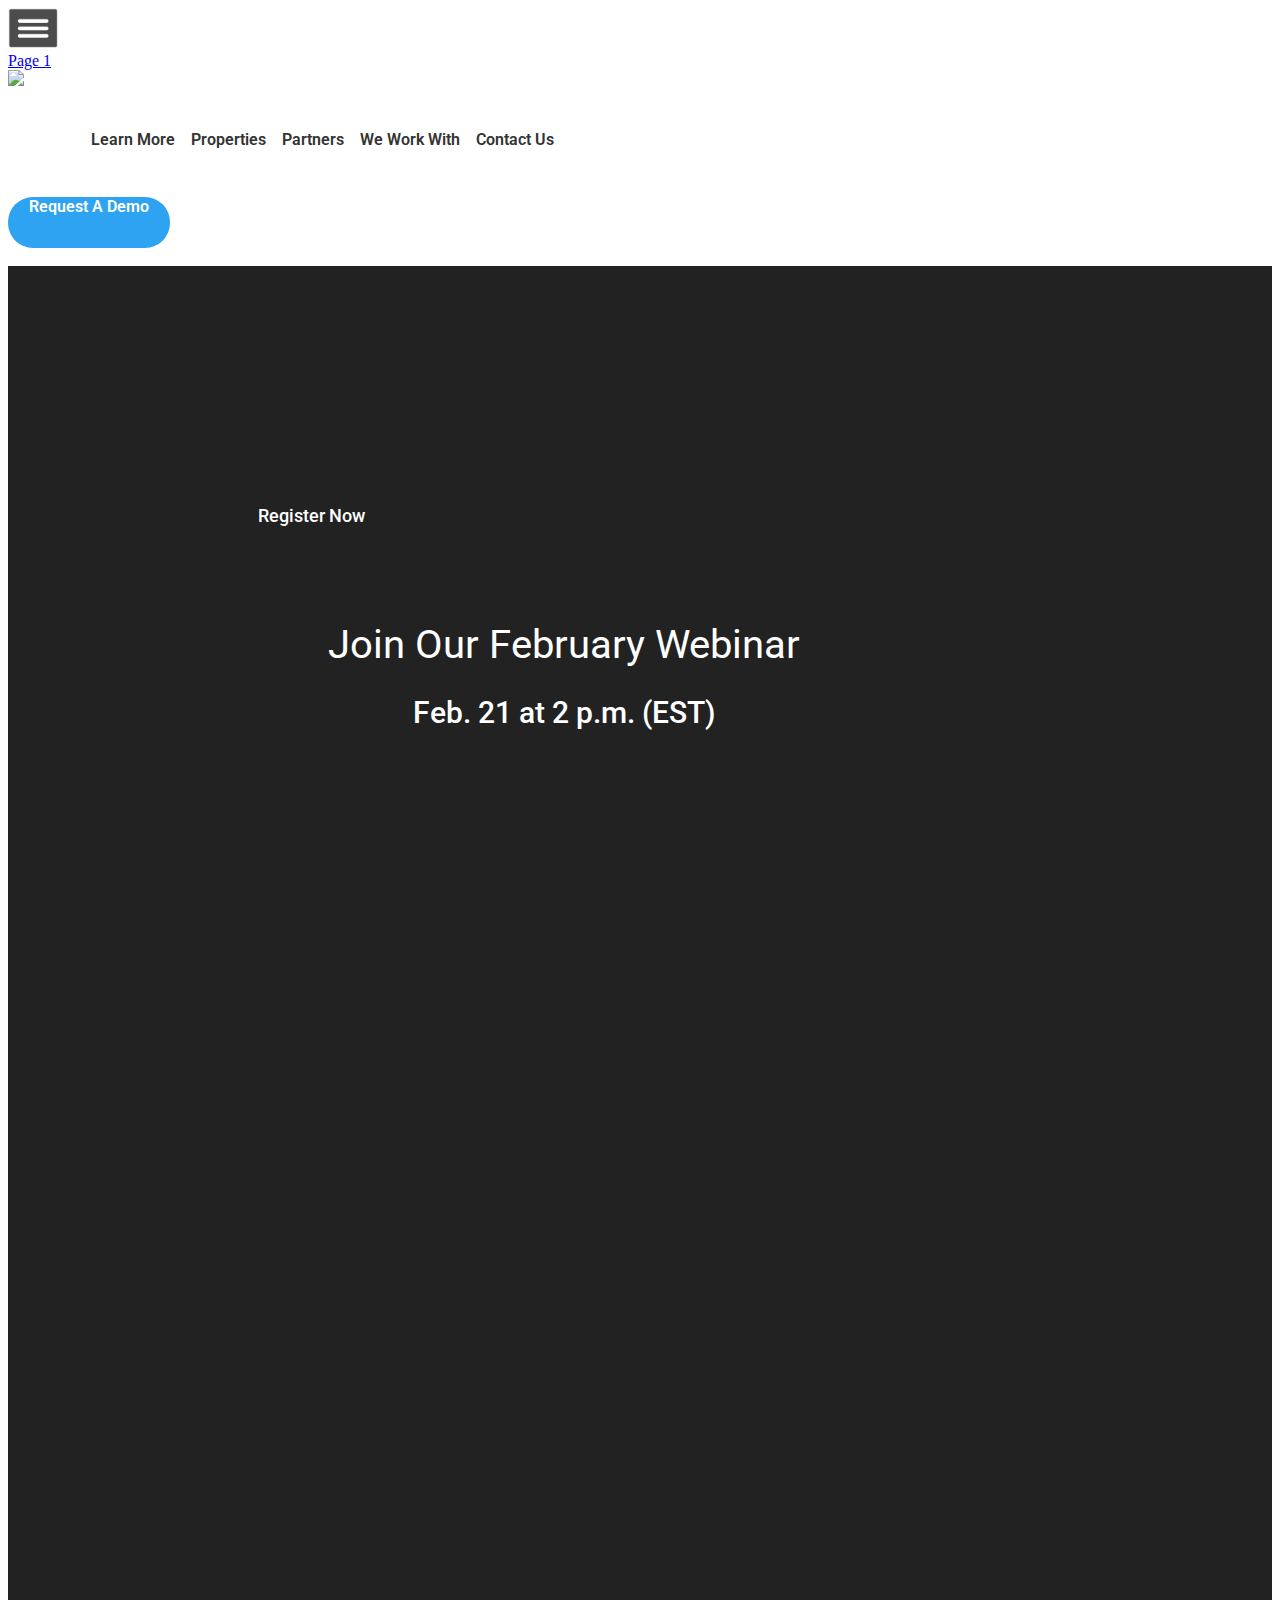
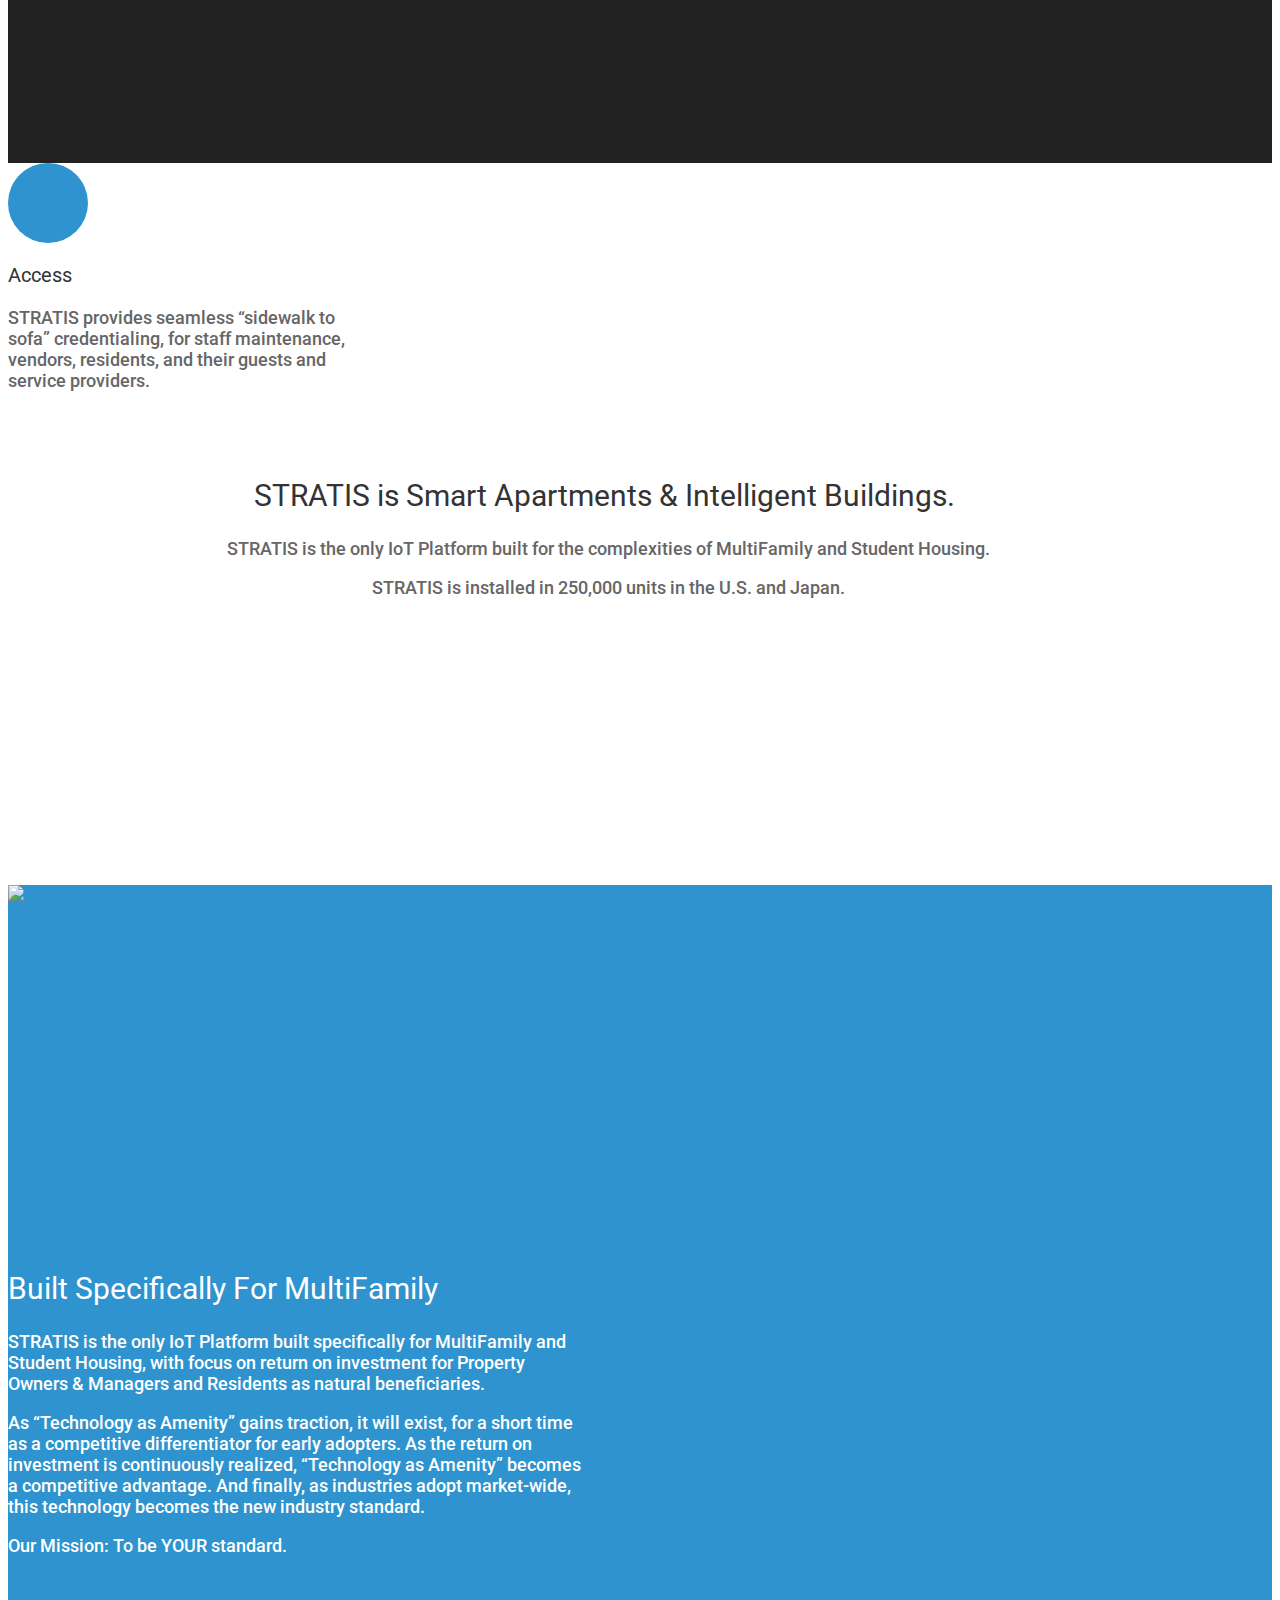
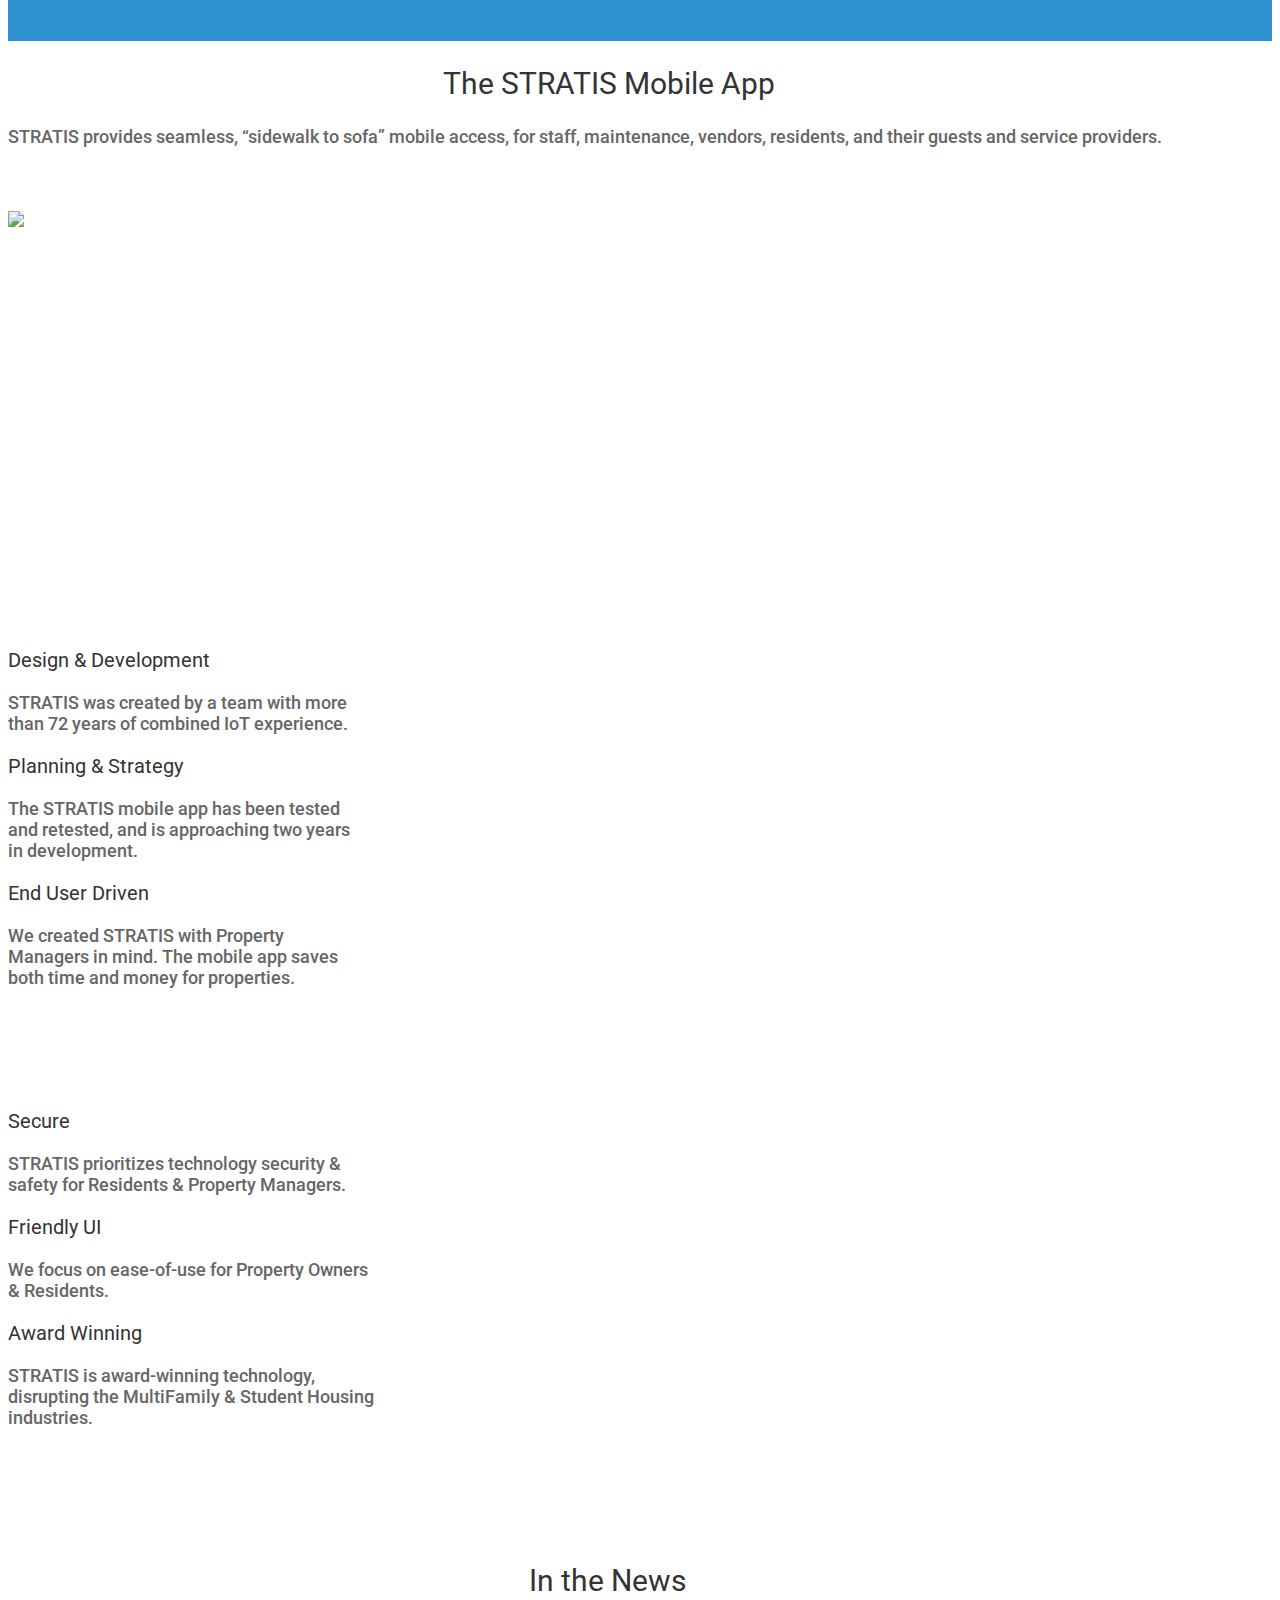
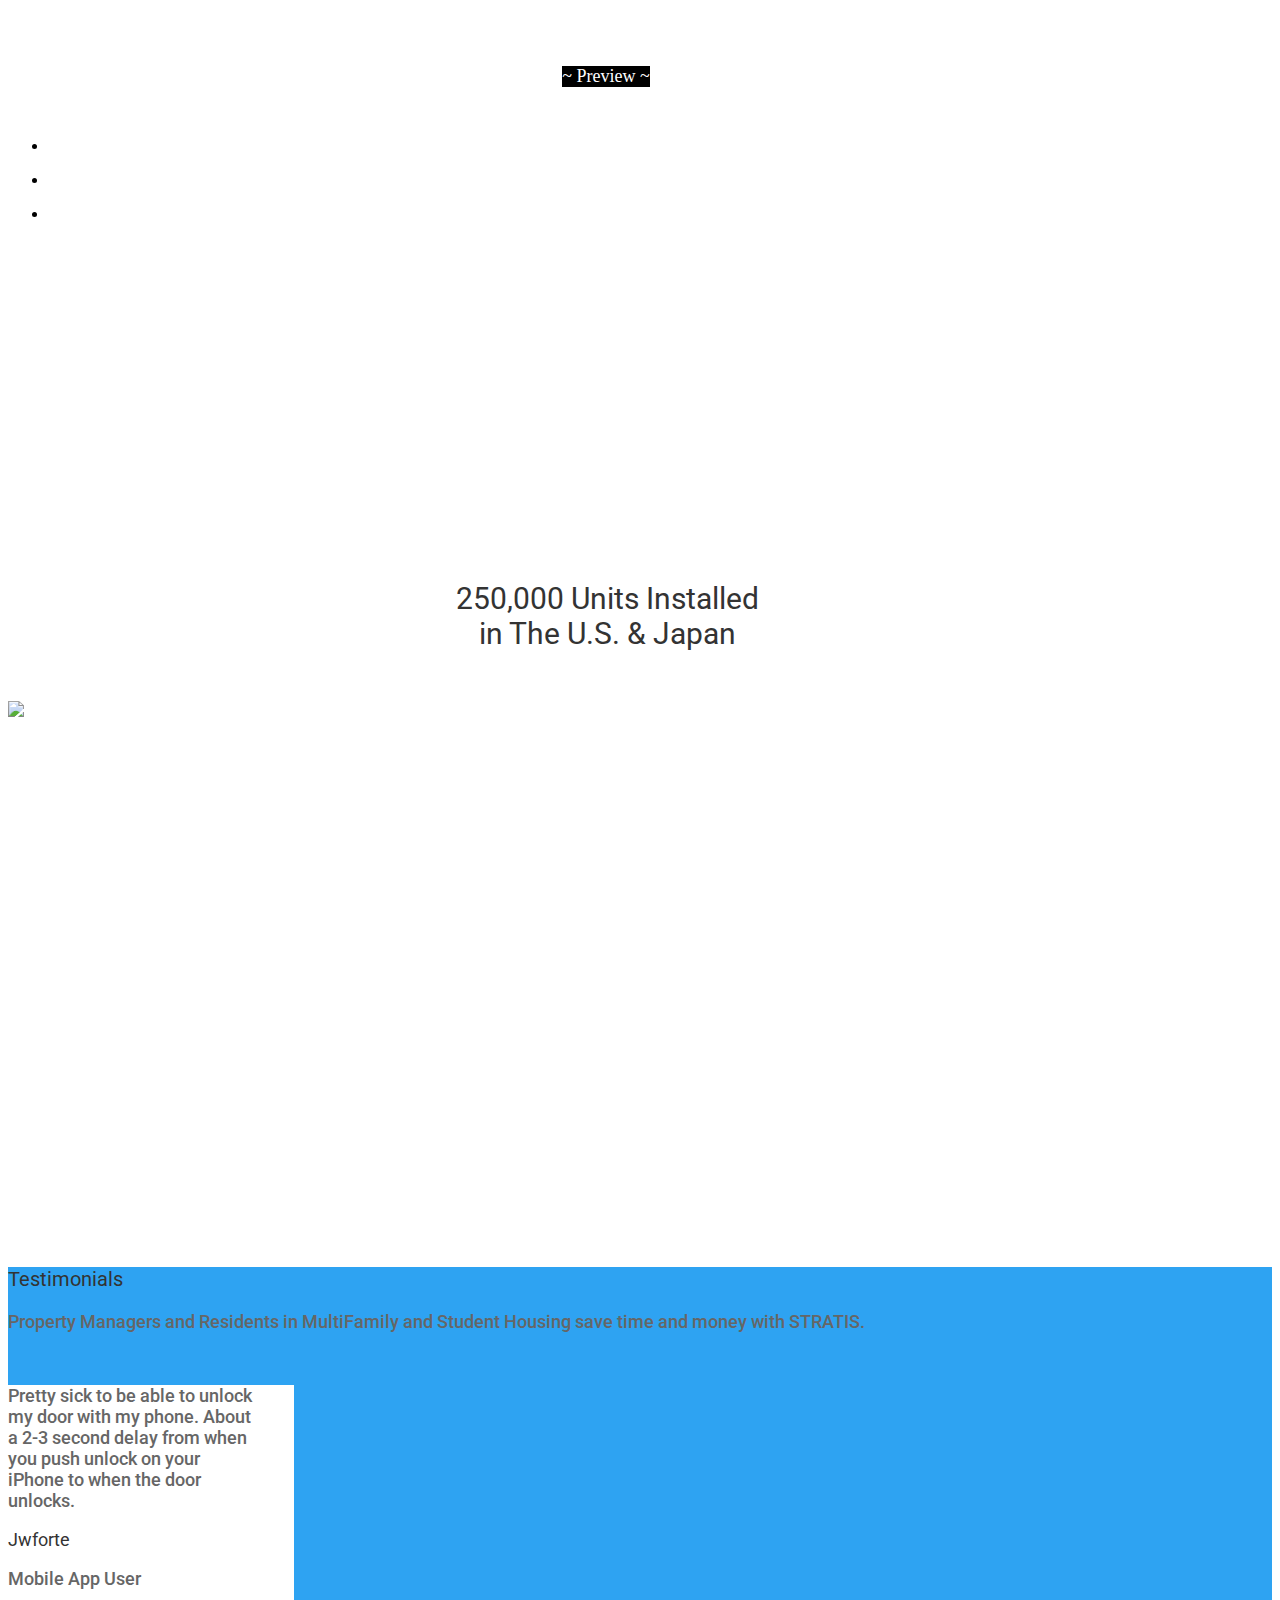
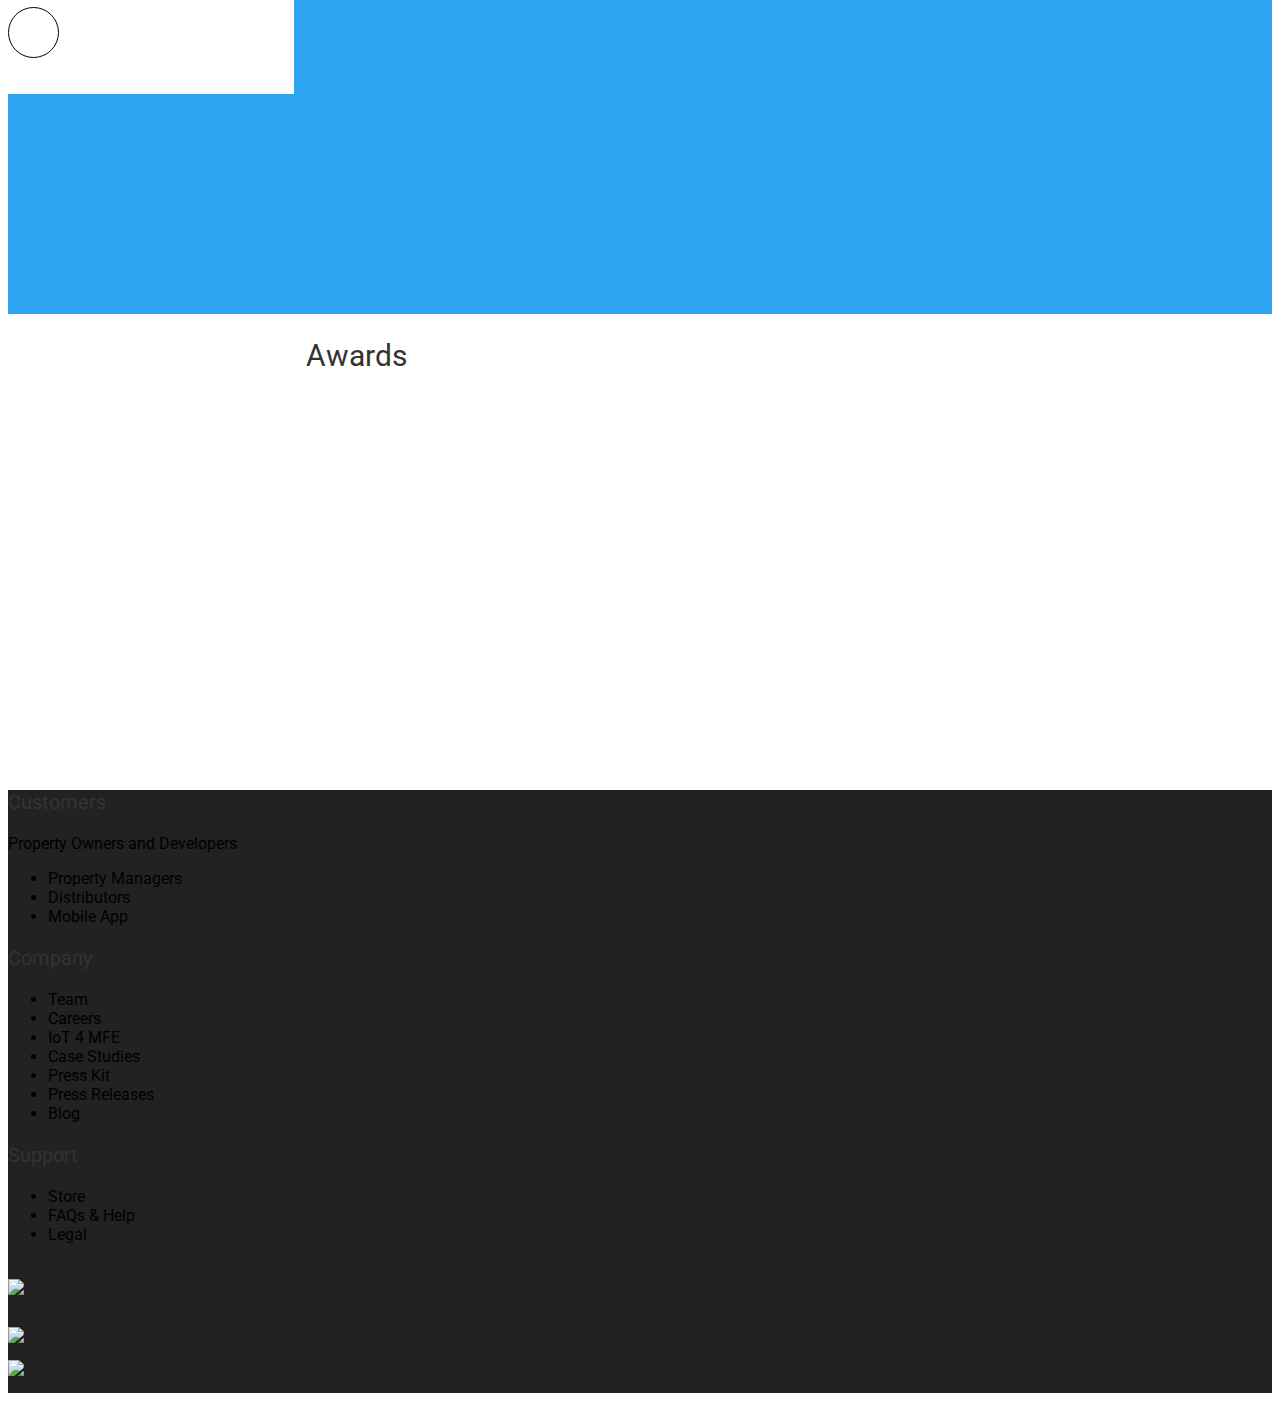
==== commit 26022a18: "Create bkp1.html" ====
--- a/bkp1.html
+++ b/bkp1.html
@@ -16,10 +16,10 @@
     <script type="text/javascript" class="silex-script"></script>
     <style class="silex-inline-styles" type="text/css">.body-initial {background-color: rgba(255,255,255,1);}.silex-id-1478366444112-1 {top: 100px; background-color: transparent; min-height: 100px;}.silex-id-1478366444112-0 {min-height: 100px; background-color: transparent; width: 1200px;}.silex-id-1550514159469-0 {width: 177px; min-height: 44px; top: 28px; left: 2px;}.silex-id-1550514340900-1 {width: 562px; min-height: 51px; top: 32px; left: 455px;}.silex-id-1550518672215-45 {width: 162px; min-height: 51px; top: 30px; left: 1035px; background-color: rgba(46,163,242,1); border-radius: 25px 25px 25px 25px;}.silex-id-1474394621033-3 {top: 5px; left: 0px; min-width: 1200px; background-color: rgba(34,34,34,1);}.silex-id-1474394621032-2 {min-height: 567px; background-color: transparent; width: 1200px; top: 15px; left: 180px;}.silex-id-1550514626310-4 {width: 724px; background-color: transparent; min-height: 459px; top: -173px; left: -105px;}.silex-id-1550514612684-3 {width: 130px; min-height: 51px; top: 357px; left: 296px;}.silex-id-1550514511053-2 {width: 635px; min-height: 300px; top: 37px; left: 51px;}.silex-id-1550519765196-0 {width: 118px; background-color: transparent; min-height: 597px; top: 38px; left: 35px;}.silex-id-1550514757816-6 {min-width: 960px; background-color: rgba(255,255,255,1);}.silex-id-1550514757813-5 {width: 960px; min-height: 722px; top: 15px; left: 300px;}.silex-id-1550514822164-8 {width: 80px; background-color: rgba(46,147,206,1); min-height: 80px; top: 287px; left: 127px; background-image: url('../master/assets/icon-key.png'); background-position: center center; background-repeat: no-repeat; border-radius: 100px 100px 100px 100px;}.silex-id-1550515119153-9 {width: 346px; min-height: 190px; top: 430px; left: 57px;}.silex-id-1550514767708-7 {width: 1200px; min-height: 238px; top: 10px; left: 0px;}.silex-id-1550515188138-12 {min-width: 1200px; background-color: rgba(46,147,206,1);}.silex-id-1550515188137-11 {width: 1200px; min-height: 506px; top: 15px; left: 180px;}.silex-id-1550515208127-13 {width: 567px; min-height: 361px; top: 78px; left: 0px;}.silex-id-1550515633252-14 {width: 576px; min-height: 370px; top: 27px; left: 621px;}.silex-id-1550515697552-16 {min-width: 1200px;}.silex-id-1550515697548-15 {width: 1200px; min-height: 698px; top: 15px; left: 180px;}.silex-id-1550515701638-17 {width: 1201px; min-height: 145px; top: 40px; left: 0px;}.silex-id-1550515869684-20 {width: 214px; min-height: 417px; top: 208px; left: 489px;}.silex-id-1550515749969-18 {width: 351px; min-height: 441px; top: 208px; left: 2px;}.silex-id-1550515822660-19 {width: 370px; min-height: 429px; top: 208px; left: 828px;}.silex-id-1550515878378-22 {min-width: 1200px; top: 2711px; left: 5px;}.silex-id-1550515878376-21 {width: 1200px; min-height: 593px; top: 15px; left: 180px;}.silex-id-1550515894794-23 {width: 1198px; min-height: 85px; top: 49px; left: 2px;}.silex-id-1550515928347-24 {height: 374px; width: 1196px; background-color: transparent; top: 181px; left: 2px;}.silex-id-1550515998014-26 {min-width: 1200px;}.silex-id-1550515998012-25 {width: 1200px; min-height: 666px; top: 15px; left: 180px;}.silex-id-1550516002270-27 {width: 1199px; min-height: 120px; top: 28px; left: 2px;}.silex-id-1550516272386-31 {width: 771px; min-height: 470px; top: 171px; left: 223px;}.silex-id-1550516185948-30 {min-width: 1200px; background-color: rgba(46,163,242,1);}.silex-id-1550516185946-29 {width: 1200px; min-height: 647px; top: 15px; left: 180px;}.silex-id-1550516301663-32 {width: 1051px; min-height: 100px; top: 77px; left: 85px;}.silex-id-1550516325224-33 {width: 286px; background-color: rgb(255, 255, 255); min-height: 309px; top: 324px; left: 85px;}.silex-id-1550516465809-34 {width: 249px; min-height: 195px; top: 75px; left: 14px;}.silex-id-1550519032067-46 {width: 49px; background-color: rgb(255, 255, 255); min-height: 49px; top: -26px; left: 117px; background-image: url('../master/assets/icon-quote.png'); background-size: contain; border-width: 1px 1px 1px 1px; border-style: solid; border-radius: 33px 33px 33px 33px;}.silex-id-1550516535091-36 {min-width: 1200px;}.silex-id-1550516535088-35 {width: 1200px; min-height: 432px; top: 15px; left: 180px;}.silex-id-1550516539241-37 {width: 696px; min-height: 66px; top: 16px; left: 228px;}.silex-id-1550516993614-40 {min-width: 1200px; background-color: rgba(34,34,34,1);}.silex-id-1550516993610-39 {width: 1200px; min-height: 464px; top: 15px; left: 180px;}.silex-id-1550517360404-41 {width: 830px; min-height: 397px; top: 32px; left: 17px;}.silex-id-1550517504325-42 {width: 200px; min-height: 48px; top: 72px; left: 935px;}.silex-id-1550517593506-44 {width: 112px; min-height: 33px; top: 151px; left: 941px;}.silex-id-1550517584506-43 {width: 112px; min-height: 33px; top: 197px; left: 943px;}</style>
     <title></title>
-    <script type="text/json" class="silex-json-styles">[{"fonts":[{"family":"'Roboto', sans-serif","href":"https://fonts.googleapis.com/css?family=Roboto"}],"desktop":{"body-initial":{"background-color":"rgba(255,255,255,1)"},"silex-id-1474394621033-3":{"top":"5px","left":"0px","min-width":"1200px","background-color":"rgba(34,34,34,1)"},"silex-id-1474394621032-2":{"min-height":"567px","background-color":"transparent","width":"1200px","top":"15px","left":"180px","height":""},"silex-id-1474394605264-1":{"min-height":"100px","width":"100px","top":"100px","left":"100px"},"silex-id-1474394605263-0":{"min-height":"100px","background-color":"transparent"},"silex-id-1442914737143-3":{"min-height":"53px","width":"349px","top":"29px","left":"430px","height":""},"silex-id-1478366444112-0":{"min-height":"100px","background-color":"transparent","width":"1200px","top":"","left":"","height":""},"silex-id-1478366444112-1":{"top":"100px","background-color":"transparent","min-height":"100px","left":"","height":""},"silex-id-1478366450713-2":{"min-height":"100px","background-color":"transparent","width":"1200px","top":"","left":"","height":""},"silex-id-1550514159469-0":{"width":"177px","min-height":"44px","top":"28px","left":"2px"},"silex-id-1550514340900-1":{"width":"562px","min-height":"51px","top":"32px","left":"455px"},"silex-id-1550514511053-2":{"width":"635px","min-height":"300px","top":"37px","left":"51px"},"silex-id-1550514612684-3":{"width":"130px","min-height":"51px","top":"357px","left":"296px"},"silex-id-1550514626310-4":{"width":"724px","background-color":"transparent","min-height":"459px","top":"-173px","left":"-105px"},"silex-id-1550514757813-5":{"width":"960px","background-color":"","min-height":"722px","top":"15px","left":"300px"},"silex-id-1550514757816-6":{"min-width":"960px","background-color":"rgba(255,255,255,1)"},"silex-id-1550514767708-7":{"width":"1200px","min-height":"238px","top":"10px","left":"0px"},"silex-id-1550514822164-8":{"width":"80px","background-color":"rgba(46,147,206,1)","min-height":"80px","top":"287px","left":"127px","background-image":"url('../master/assets/icon-key.png')","background-position":"center center","background-repeat":"no-repeat","border-radius":"100px 100px 100px 100px "},"silex-id-1550515119153-9":{"width":"346px","min-height":"190px","top":"430px","left":"57px"},"silex-id-1550515188137-11":{"width":"1200px","background-color":"","min-height":"506px","top":"15px","left":"180px"},"silex-id-1550515188138-12":{"min-width":"1200px","background-color":"rgba(46,147,206,1)"},"silex-id-1550515208127-13":{"width":"567px","min-height":"361px","top":"78px","left":"0px"},"silex-id-1550515633252-14":{"width":"576px","min-height":"370px","top":"27px","left":"621px"},"silex-id-1550515697548-15":{"width":"1200px","background-color":"","min-height":"698px","top":"15px","left":"180px"},"silex-id-1550515697552-16":{"min-width":"1200px"},"silex-id-1550515701638-17":{"width":"1201px","min-height":"145px","top":"40px","left":"0px"},"silex-id-1550515749969-18":{"width":"351px","min-height":"441px","top":"208px","left":"2px"},"silex-id-1550515822660-19":{"width":"370px","min-height":"429px","top":"208px","left":"828px"},"silex-id-1550515869684-20":{"width":"214px","min-height":"417px","top":"208px","left":"489px"},"silex-id-1550515878376-21":{"width":"1200px","background-color":"","min-height":"593px","top":"15px","left":"180px"},"silex-id-1550515878378-22":{"min-width":"1200px","top":"2711px","left":"5px"},"silex-id-1550515894794-23":{"width":"1198px","min-height":"85px","top":"49px","left":"2px"},"silex-id-1550515928347-24":{"height":"374px","width":"1196px","background-color":"transparent","top":"181px","left":"2px"},"silex-id-1550515998012-25":{"width":"1200px","background-color":"","min-height":"666px","top":"15px","left":"180px"},"silex-id-1550515998014-26":{"min-width":"1200px"},"silex-id-1550516002270-27":{"width":"1199px","min-height":"120px","top":"28px","left":"2px"},"silex-id-1550516185946-29":{"width":"1200px","background-color":"","min-height":"647px","top":"15px","left":"180px"},"silex-id-1550516185948-30":{"min-width":"1200px","background-color":"rgba(46,163,242,1)"},"silex-id-1550516272386-31":{"width":"771px","min-height":"470px","top":"171px","left":"223px"},"silex-id-1550516301663-32":{"width":"1051px","min-height":"100px","top":"77px","left":"85px"},"silex-id-1550516325224-33":{"width":"286px","background-color":"rgb(255, 255, 255)","min-height":"309px","top":"324px","left":"85px"},"silex-id-1550516465809-34":{"width":"249px","min-height":"195px","top":"75px","left":"14px"},"silex-id-1550516535088-35":{"width":"1200px","background-color":"","min-height":"432px","top":"15px","left":"180px"},"silex-id-1550516535091-36":{"min-width":"1200px"},"silex-id-1550516539241-37":{"width":"696px","min-height":"66px","top":"16px","left":"228px"},"silex-id-1550516993610-39":{"width":"1200px","background-color":"","min-height":"464px","top":"15px","left":"180px"},"silex-id-1550516993614-40":{"min-width":"1200px","background-color":"rgba(34,34,34,1)"},"silex-id-1550517360404-41":{"width":"830px","min-height":"397px","top":"32px","left":"17px"},"silex-id-1550517504325-42":{"width":"200px","min-height":"48px","top":"72px","left":"935px"},"silex-id-1550517584506-43":{"width":"112px","min-height":"33px","top":"197px","left":"943px"},"silex-id-1550517593506-44":{"width":"112px","min-height":"33px","top":"151px","left":"941px"},"silex-id-1550518672215-45":{"width":"162px","min-height":"51px","top":"30px","left":"1035px","background-color":"rgba(46,163,242,1)","border-radius":"25px 25px 25px 25px "},"silex-id-1550519032067-46":{"width":"49px","background-color":"rgb(255, 255, 255)","min-height":"49px","top":"-26px","left":"117px","background-image":"url('../master/assets/icon-quote.png')","background-size":"contain","border-width":"1px 1px 1px 1px ","border-style":"solid","border-radius":"33px 33px 33px 33px "},"silex-id-1550519765196-0":{"width":"118px","background-color":"transparent","min-height":"597px","top":"38px","left":"35px"}},"mobile":{},"prodotypeData":{"component":{"silex-id-1550515928347-24":{"name":"slideshow1","templateName":"slideshow","slides":[{"image":[{"url":"/ce/github/get/silexisation-example/master/assets/logos1.png","lastModifiedDate":null,"name":"logos1.png","size":30458}]},{"image":[{"url":"/ce/github/get/silexisation-example/master/assets/logos2.png","lastModifiedDate":null,"name":"logos2.png","size":44337}]},{"image":[{"url":"/ce/github/get/silexisation-example/master/assets/logos3.png","lastModifiedDate":null,"name":"logos3.png","size":23146}]}]}},"style":{"all-style":{"className":"all-style","templateName":"text","displayName":"All style","styles":{"desktop":{"normal":{"className":"all-style","pseudoClass":"normal","All":{"font-family":"'Roboto', sans-serif"},"Paragraph":{"font-size":"18px","font-weight":"500","color":"#666"},"Bold":{"color":"#333333","font-weight":"400"},"Heading1":{"font-size":"40px","font-weight":"400"},"Heading2":{"font-size":"30px","font-weight":"400","color":"#333333","text-align":"center"},"Heading3":{"font-size":"20px","font-weight":"400","color":"#333333"},"Underline":{"text-decoration":"none","font-size":"30px","font-weight":"500"}}}}},"nav":{"className":"nav","templateName":"text","displayName":"nav","styles":{"desktop":{"normal":{"className":"nav","pseudoClass":"normal","Paragraph":{"font-size":"16px","font-weight":"600","color":"#333333"},"All":{"text-align":"right"}}}}},"white":{"className":"white","templateName":"text","displayName":"white","styles":{"desktop":{"normal":{"className":"white","pseudoClass":"normal","All":{"color":"#FFFFFF"},"Paragraph":{"color":"#FFFFFF"},"Heading2":{"color":"#FFFFFF"}}}}},"white-centered":{"className":"white-centered","templateName":"text","displayName":"white-centered","styles":{"desktop":{"normal":{"className":"white-centered","pseudoClass":"normal","All":{"color":"#FFFFFF","text-align":"center"},"Paragraph":{"color":"#FFFFFF"},"Heading2":{"color":"#FFFFFF"}}}}},"nav-button":{"className":"nav-button","templateName":"text","displayName":"nav-button","styles":{"desktop":{"normal":{"className":"nav-button","pseudoClass":"normal","Paragraph":{"font-size":"16px","font-weight":"600","color":"#FFFFFF","text-align":"center"},"All":{"text-align":"right","color":""}}}}},"white-left":{"className":"white-left","templateName":"text","displayName":"white-left","styles":{"desktop":{"normal":{"className":"white-left","pseudoClass":"normal","All":{"color":"#FFFFFF"},"Paragraph":{"color":"#FFFFFF"},"Heading2":{"color":"#FFFFFF","text-align":"left"}}}}}}}}]</script>
+    <script type="text/json" class="silex-json-styles">[{"fonts":[{"family":"'Roboto', sans-serif","href":"https://fonts.googleapis.com/css?family=Roboto"}],"desktop":{"body-initial":{"background-color":"rgba(255,255,255,1)"},"silex-id-1474394621033-3":{"top":"5px","left":"0px","min-width":"1200px","background-color":"rgba(34,34,34,1)"},"silex-id-1474394621032-2":{"min-height":"567px","background-color":"transparent","width":"1200px","top":"15px","left":"180px","height":""},"silex-id-1474394605264-1":{"min-height":"100px","width":"100px","top":"100px","left":"100px"},"silex-id-1474394605263-0":{"min-height":"100px","background-color":"transparent"},"silex-id-1442914737143-3":{"min-height":"53px","width":"349px","top":"29px","left":"430px","height":""},"silex-id-1478366444112-0":{"min-height":"100px","background-color":"transparent","width":"1200px","top":"","left":"","height":""},"silex-id-1478366444112-1":{"top":"100px","background-color":"transparent","min-height":"100px","left":"","height":""},"silex-id-1478366450713-2":{"min-height":"100px","background-color":"transparent","width":"1200px","top":"","left":"","height":""},"silex-id-1550514159469-0":{"width":"177px","min-height":"44px","top":"28px","left":"2px"},"silex-id-1550514340900-1":{"width":"562px","min-height":"51px","top":"32px","left":"455px"},"silex-id-1550514511053-2":{"width":"635px","min-height":"300px","top":"37px","left":"51px"},"silex-id-1550514612684-3":{"width":"130px","min-height":"51px","top":"357px","left":"296px"},"silex-id-1550514626310-4":{"width":"724px","background-color":"transparent","min-height":"459px","top":"-173px","left":"-105px"},"silex-id-1550514757813-5":{"width":"960px","background-color":"","min-height":"722px","top":"15px","left":"300px"},"silex-id-1550514757816-6":{"min-width":"960px","background-color":"rgba(255,255,255,1)"},"silex-id-1550514767708-7":{"width":"1200px","min-height":"238px","top":"10px","left":"0px"},"silex-id-1550514822164-8":{"width":"80px","background-color":"rgba(46,147,206,1)","min-height":"80px","top":"287px","left":"127px","background-image":"url('../master/assets/icon-key.png')","background-position":"center center","background-repeat":"no-repeat","border-radius":"100px 100px 100px 100px "},"silex-id-1550515119153-9":{"width":"346px","min-height":"190px","top":"430px","left":"57px"},"silex-id-1550515188137-11":{"width":"1200px","background-color":"","min-height":"506px","top":"15px","left":"180px"},"silex-id-1550515188138-12":{"min-width":"1200px","background-color":"rgba(46,147,206,1)"},"silex-id-1550515208127-13":{"width":"567px","min-height":"361px","top":"78px","left":"0px"},"silex-id-1550515633252-14":{"width":"576px","min-height":"370px","top":"27px","left":"621px"},"silex-id-1550515697548-15":{"width":"1200px","background-color":"","min-height":"698px","top":"15px","left":"180px"},"silex-id-1550515697552-16":{"min-width":"1200px"},"silex-id-1550515701638-17":{"width":"1201px","min-height":"145px","top":"40px","left":"0px"},"silex-id-1550515749969-18":{"width":"351px","min-height":"441px","top":"208px","left":"2px"},"silex-id-1550515822660-19":{"width":"370px","min-height":"429px","top":"208px","left":"828px"},"silex-id-1550515869684-20":{"width":"214px","min-height":"417px","top":"208px","left":"489px"},"silex-id-1550515878376-21":{"width":"1200px","background-color":"","min-height":"593px","top":"15px","left":"180px"},"silex-id-1550515878378-22":{"min-width":"1200px","top":"2711px","left":"5px"},"silex-id-1550515894794-23":{"width":"1198px","min-height":"85px","top":"49px","left":"2px"},"silex-id-1550515928347-24":{"height":"374px","width":"1196px","background-color":"transparent","top":"181px","left":"2px"},"silex-id-1550515998012-25":{"width":"1200px","background-color":"","min-height":"666px","top":"15px","left":"180px"},"silex-id-1550515998014-26":{"min-width":"1200px"},"silex-id-1550516002270-27":{"width":"1199px","min-height":"120px","top":"28px","left":"2px"},"silex-id-1550516185946-29":{"width":"1200px","background-color":"","min-height":"647px","top":"15px","left":"180px"},"silex-id-1550516185948-30":{"min-width":"1200px","background-color":"rgba(46,163,242,1)"},"silex-id-1550516272386-31":{"width":"771px","min-height":"470px","top":"171px","left":"223px"},"silex-id-1550516301663-32":{"width":"1051px","min-height":"100px","top":"77px","left":"85px"},"silex-id-1550516325224-33":{"width":"286px","background-color":"rgb(255, 255, 255)","min-height":"309px","top":"324px","left":"85px"},"silex-id-1550516465809-34":{"width":"249px","min-height":"195px","top":"75px","left":"14px"},"silex-id-1550516535088-35":{"width":"1200px","background-color":"","min-height":"432px","top":"15px","left":"180px"},"silex-id-1550516535091-36":{"min-width":"1200px"},"silex-id-1550516539241-37":{"width":"696px","min-height":"66px","top":"16px","left":"228px"},"silex-id-1550516993610-39":{"width":"1200px","background-color":"","min-height":"464px","top":"15px","left":"180px"},"silex-id-1550516993614-40":{"min-width":"1200px","background-color":"rgba(34,34,34,1)"},"silex-id-1550517360404-41":{"width":"830px","min-height":"397px","top":"32px","left":"17px"},"silex-id-1550517504325-42":{"width":"200px","min-height":"48px","top":"72px","left":"935px"},"silex-id-1550517584506-43":{"width":"112px","min-height":"33px","top":"197px","left":"943px"},"silex-id-1550517593506-44":{"width":"112px","min-height":"33px","top":"151px","left":"941px"},"silex-id-1550518672215-45":{"width":"162px","min-height":"51px","top":"30px","left":"1035px","background-color":"rgba(46,163,242,1)","border-radius":"25px 25px 25px 25px "},"silex-id-1550519032067-46":{"width":"49px","background-color":"rgb(255, 255, 255)","min-height":"49px","top":"-26px","left":"117px","background-image":"url('../master/assets/icon-quote.png')","background-size":"contain","border-width":"1px 1px 1px 1px ","border-style":"solid","border-radius":"33px 33px 33px 33px "},"silex-id-1550519765196-0":{"width":"118px","background-color":"transparent","min-height":"597px","top":"38px","left":"35px"}},"mobile":{},"prodotypeData":{"component":{"silex-id-1550515928347-24":{"name":"slideshow1","templateName":"slideshow","slides":[{"image":[{"url":"/ce/github/get/silexisation-example/master/assets/logos1.png","lastModifiedDate":null,"name":"logos1.png","size":30458}]},{"image":[{"url":"/ce/github/get/silexisation-example/master/assets/logos2.png","lastModifiedDate":null,"name":"logos2.png","size":44337}]},{"image":[{"url":"/ce/github/get/silexisation-example/master/assets/logos3.png","lastModifiedDate":null,"name":"logos3.png","size":23146}]}]}},"style":{"all-style":{"className":"all-style","templateName":"text","displayName":"All style","styles":{"desktop":{"normal":{"className":"all-style","pseudoClass":"normal","All":{"font-family":"'Roboto', sans-serif"},"Paragraph":{"font-size":"18px","font-weight":"500","color":"#666"},"Bold":{"color":"#333333","font-weight":"400"},"Heading1":{"font-size":"40px","font-weight":"400"},"Heading2":{"font-size":"30px","font-weight":"400","color":"#333333","text-align":"center"},"Heading3":{"font-size":"20px","font-weight":"400","color":"#333333"},"Underline":{"text-decoration":"none","font-size":"30px","font-weight":"500"}}}}},"nav":{"className":"nav","templateName":"text","displayName":"nav","styles":{"desktop":{"normal":{"className":"nav","pseudoClass":"normal","Paragraph":{"font-size":"16px","font-weight":"600","color":"#333333"},"All":{"text-align":"right"}}}}},"white":{"className":"white","templateName":"text","displayName":"white","styles":{"desktop":{"normal":{"className":"white","pseudoClass":"normal","All":{"color":"#FFFFFF"},"Paragraph":{"color":"#FFFFFF"},"Heading2":{"color":"#FFFFFF"}}}}},"white-centered":{"className":"white-centered","templateName":"text","displayName":"white-centered","styles":{"desktop":{"normal":{"className":"white-centered","pseudoClass":"normal","All":{"color":"#FFFFFF","text-align":"center"},"Paragraph":{"color":"#FFFFFF"},"Heading2":{"color":"#FFFFFF"}}}}},"nav-button":{"className":"nav-button","templateName":"text","displayName":"nav-button","styles":{"desktop":{"normal":{"className":"nav-button","pseudoClass":"normal","Paragraph":{"font-size":"16px","font-weight":"600","color":"#FFFFFF","text-align":"center"},"All":{"text-align":"right","color":""}}}}},"white-left":{"className":"white-left","templateName":"text","displayName":"white-left","styles":{"desktop":{"normal":{"className":"white-left","pseudoClass":"normal","All":{"color":"#FFFFFF"},"Paragraph":{"color":"#FFFFFF"},"Heading2":{"color":"#FFFFFF","text-align":"left"}}}}},"centered":{"className":"centered","templateName":"text","displayName":"centered","styles":{"desktop":{"normal":{"className":"centered","pseudoClass":"normal","All":{"text-align":"center"}}}}}}}}]</script>
 
     
-<style class="silex-prodotype-style" type="text/css" data-style-id="all-style">h1 {font-weight: 400; font-size: 40px;}h2 {font-weight: 400; font-size: 30px; color: #333333; text-align: center;}h3 {font-weight: 400; font-size: 20px; color: #333333;}.text-element > .silex-element-content {font-family: 'Roboto', sans-serif;}p {font-weight: 500; font-size: 18px; color: #666;}b {font-weight: 400; color: #333333;}u {font-weight: 500; font-size: 30px; text-decoration: none;}</style><link href="https://fonts.googleapis.com/css?family=Roboto" rel="stylesheet" class="silex-custom-font"><meta name="viewport" content="width=device-width, initial-scale=1"><meta name="website-width" content="1200"><style type="text/css" class="silex-style-settings">.website-width {width: 1200px;}</style><style class="silex-prodotype-style" type="text/css" data-style-id="nav">.nav.text-element > .silex-element-content {text-align: right;}.nav p {font-weight: 600; font-size: 16px; color: #333333;}</style><style class="silex-prodotype-style" type="text/css" data-style-id="white">.white h2 {color: #FFFFFF;}.white.text-element > .silex-element-content {color: #FFFFFF;}.white p {color: #FFFFFF;}</style><style class="silex-prodotype-style" type="text/css" data-style-id="white-centered">.white-centered h2 {color: #FFFFFF;}.white-centered.text-element > .silex-element-content {color: #FFFFFF; text-align: center;}.white-centered p {color: #FFFFFF;}</style><style class="silex-prodotype-style" type="text/css" data-style-id="nav-button">.nav-button.text-element > .silex-element-content {text-align: right;}.nav-button p {font-weight: 600; font-size: 16px; color: #FFFFFF; text-align: center;}</style><style class="silex-prodotype-style" type="text/css" data-style-id="white-left">.white-left h2 {color: #FFFFFF; text-align: left;}.white-left.text-element > .silex-element-content {color: #FFFFFF;}.white-left p {color: #FFFFFF;}</style><script src="https://editor.silex.me/static/2.8/unslider/unslider-min.js" data-silex-static="" data-dependency=""></script><script src="https://editor.silex.me/static/2.8/unslider/unslider-min.js" data-silex-static="" data-dependency=""></script><link rel="stylesheet" href="https://editor.silex.me/static/2.8/unslider/unslider.css" data-silex-static="" data-dependency=""><link rel="stylesheet" href="https://editor.silex.me/static/2.8/unslider/unslider.css" data-silex-static="" data-dependency=""><!-- Silex HEAD tag do not remove --><link href="https://vjs.zencdn.net/5.0/video-js.min.css" rel="stylesheet">
+<style class="silex-prodotype-style" type="text/css" data-style-id="all-style">h1 {font-weight: 400; font-size: 40px;}h2 {font-weight: 400; font-size: 30px; color: #333333; text-align: center;}h3 {font-weight: 400; font-size: 20px; color: #333333;}.text-element > .silex-element-content {font-family: 'Roboto', sans-serif;}p {font-weight: 500; font-size: 18px; color: #666;}b {font-weight: 400; color: #333333;}u {font-weight: 500; font-size: 30px; text-decoration: none;}</style><link href="https://fonts.googleapis.com/css?family=Roboto" rel="stylesheet" class="silex-custom-font"><meta name="viewport" content="width=device-width, initial-scale=1"><meta name="website-width" content="1200"><style type="text/css" class="silex-style-settings">.website-width {width: 1200px;}</style><style class="silex-prodotype-style" type="text/css" data-style-id="nav">.nav.text-element > .silex-element-content {text-align: right;}.nav p {font-weight: 600; font-size: 16px; color: #333333;}</style><style class="silex-prodotype-style" type="text/css" data-style-id="white">.white h2 {color: #FFFFFF;}.white.text-element > .silex-element-content {color: #FFFFFF;}.white p {color: #FFFFFF;}</style><style class="silex-prodotype-style" type="text/css" data-style-id="white-centered">.white-centered h2 {color: #FFFFFF;}.white-centered.text-element > .silex-element-content {color: #FFFFFF; text-align: center;}.white-centered p {color: #FFFFFF;}</style><style class="silex-prodotype-style" type="text/css" data-style-id="nav-button">.nav-button.text-element > .silex-element-content {text-align: right;}.nav-button p {font-weight: 600; font-size: 16px; color: #FFFFFF; text-align: center;}</style><style class="silex-prodotype-style" type="text/css" data-style-id="white-left">.white-left h2 {color: #FFFFFF; text-align: left;}.white-left.text-element > .silex-element-content {color: #FFFFFF;}.white-left p {color: #FFFFFF;}</style><style class="silex-prodotype-style" type="text/css" data-style-id="centered">.centered.text-element > .silex-element-content {text-align: center;}</style><!-- Silex HEAD tag do not remove --><link href="https://vjs.zencdn.net/5.0/video-js.min.css" rel="stylesheet">
 <script src="https://vjs.zencdn.net/5.0/video.min.js"></script>
 <!-- End of Silex HEAD tag do not remove --></head>
 
@@ -70,7 +70,7 @@
 
 
 
-<div data-silex-type="container" class="prevent-draggable container-element editable-style silex-id-1550514757816-6 section-element" data-silex-id="silex-id-1550514757816-6"><div data-silex-type="container" class="editable-style silex-id-1550514757813-5 container-element silex-element-content silex-container-content website-width prevent-draggable" data-silex-id="silex-id-1550514757813-5"><div data-silex-type="container" class="editable-style silex-id-1550514822164-8 container-element" data-silex-id="silex-id-1550514822164-8"></div><div data-silex-type="text" class="editable-style silex-id-1550515119153-9 text-element" data-silex-id="silex-id-1550515119153-9"><div class="silex-element-content normal"><h3>Access</h3><p>STRATIS provides seamless “sidewalk to sofa” credentialing, for staff maintenance, vendors, residents, and their guests and service providers.</p></div></div><div data-silex-type="text" class="editable-style silex-id-1550514767708-7 text-element" data-silex-id="silex-id-1550514767708-7"><div class="silex-element-content normal"><h2>STRATIS is Smart Apartments &amp; Intelligent Buildings.&nbsp;<br></h2><p>STRATIS is the only IoT Platform built for the complexities of MultiFamily and Student Housing.</p><p>STRATIS is installed in 250,000 units in the U.S. and Japan.</p><br></div></div></div></div><div data-silex-type="container" class="prevent-draggable container-element editable-style silex-id-1550515188138-12 section-element" data-silex-id="silex-id-1550515188138-12"><div data-silex-type="container" class="editable-style silex-id-1550515188137-11 container-element silex-element-content silex-container-content website-width prevent-draggable" data-silex-id="silex-id-1550515188137-11"><div data-silex-type="image" class="editable-style silex-id-1550515208127-13 image-element" data-silex-id="silex-id-1550515208127-13"><img src="../master/assets/image-tablet.png" class="silex-element-content"></div><div data-silex-type="text" class="editable-style silex-id-1550515633252-14 text-element white-left" data-silex-id="silex-id-1550515633252-14"><div class="silex-element-content normal"><h2>Built Specifically For MultiFamily</h2><p>STRATIS is the only IoT Platform built specifically for MultiFamily and Student Housing, with focus on return on investment for Property Owners &amp; Managers and Residents as natural beneficiaries.</p><p>As “Technology as Amenity” gains traction, it will exist, for a short time as a competitive differentiator for early adopters. As the return on investment is continuously realized, “Technology as Amenity” becomes a competitive advantage. And finally, as industries adopt market-wide, this technology becomes the new industry standard.</p><p>Our Mission: To be YOUR standard.</p></div></div></div></div><div data-silex-type="container" class="prevent-draggable container-element editable-style silex-id-1550515697552-16 section-element" data-silex-id="silex-id-1550515697552-16"><div data-silex-type="container" class="editable-style silex-id-1550515697548-15 container-element silex-element-content silex-container-content website-width prevent-draggable" data-silex-id="silex-id-1550515697548-15"><div data-silex-type="text" class="editable-style silex-id-1550515701638-17 text-element" data-silex-id="silex-id-1550515701638-17"><div class="silex-element-content normal"><h2>The STRATIS Mobile App</h2><p>STRATIS provides seamless, “sidewalk to sofa” mobile access, for staff, maintenance, vendors, residents, and their guests and service providers.</p></div></div><div data-silex-type="image" class="editable-style silex-id-1550515869684-20 image-element" data-silex-id="silex-id-1550515869684-20"><img src="../master/assets/image-smartphone.jpg" class="silex-element-content"></div><div data-silex-type="text" class="editable-style silex-id-1550515749969-18 text-element" data-silex-id="silex-id-1550515749969-18"><div class="silex-element-content normal"><h3>Design &amp; Development<br></h3><p>STRATIS was created by a team with more than 72 years of combined IoT experience.</p><h3>Planning &amp; Strategy</h3><p>The STRATIS mobile app has been tested and retested, and is approaching two years in development.</p><h3>End User Driven</h3><p>We created STRATIS with Property Managers in mind. The mobile app saves both time and money for properties.</p></div></div><div data-silex-type="text" class="editable-style silex-id-1550515822660-19 text-element" data-silex-id="silex-id-1550515822660-19"><div class="silex-element-content normal"><h3>Secure</h3><p>STRATIS prioritizes technology security &amp; safety for Residents &amp; Property Managers.<br></p><h3>Friendly UI</h3><p>We focus on ease-of-use for Property Owners &amp; Residents.</p><h3>Award Winning</h3><p>STRATIS is award-winning technology, disrupting the MultiFamily &amp; Student Housing industries.</p></div></div></div></div><div data-silex-type="container" class="prevent-draggable container-element editable-style silex-id-1550515878378-22 section-element" data-silex-id="silex-id-1550515878378-22"><div data-silex-type="container" class="editable-style silex-id-1550515878376-21 container-element silex-element-content silex-container-content website-width prevent-draggable" data-silex-id="silex-id-1550515878376-21"><div data-silex-type="text" class="editable-style silex-id-1550515894794-23 text-element" data-silex-id="silex-id-1550515894794-23"><div class="silex-element-content normal"><h2>In the News<br></h2></div></div><div data-silex-type="html" class="editable-style silex-id-1550515928347-24 html-element silex-component silex-component-slideshow silex-use-height-not-minheight" data-silex-id="silex-id-1550515928347-24"><div class="silex-element-content"><div id="parent_1550515967193_807">
+<div data-silex-type="container" class="prevent-draggable container-element editable-style silex-id-1550514757816-6 section-element" data-silex-id="silex-id-1550514757816-6"><div data-silex-type="container" class="editable-style silex-id-1550514757813-5 container-element silex-element-content silex-container-content website-width prevent-draggable" data-silex-id="silex-id-1550514757813-5"><div data-silex-type="container" class="editable-style silex-id-1550514822164-8 container-element" data-silex-id="silex-id-1550514822164-8"></div><div data-silex-type="text" class="editable-style silex-id-1550515119153-9 text-element" data-silex-id="silex-id-1550515119153-9"><div class="silex-element-content normal"><h3>Access</h3><p>STRATIS provides seamless “sidewalk to sofa” credentialing, for staff maintenance, vendors, residents, and their guests and service providers.</p></div></div><div data-silex-type="text" class="editable-style silex-id-1550514767708-7 text-element centered" data-silex-id="silex-id-1550514767708-7"><div class="silex-element-content normal"><h2>STRATIS is Smart Apartments &amp; Intelligent Buildings.&nbsp;<br></h2><p>STRATIS is the only IoT Platform built for the complexities of MultiFamily and Student Housing.</p><p>STRATIS is installed in 250,000 units in the U.S. and Japan.</p><br></div></div></div></div><div data-silex-type="container" class="prevent-draggable container-element editable-style silex-id-1550515188138-12 section-element" data-silex-id="silex-id-1550515188138-12"><div data-silex-type="container" class="editable-style silex-id-1550515188137-11 container-element silex-element-content silex-container-content website-width prevent-draggable" data-silex-id="silex-id-1550515188137-11"><div data-silex-type="image" class="editable-style silex-id-1550515208127-13 image-element" data-silex-id="silex-id-1550515208127-13"><img src="../master/assets/image-tablet.png" class="silex-element-content"></div><div data-silex-type="text" class="editable-style silex-id-1550515633252-14 text-element white-left" data-silex-id="silex-id-1550515633252-14"><div class="silex-element-content normal"><h2>Built Specifically For MultiFamily</h2><p>STRATIS is the only IoT Platform built specifically for MultiFamily and Student Housing, with focus on return on investment for Property Owners &amp; Managers and Residents as natural beneficiaries.</p><p>As “Technology as Amenity” gains traction, it will exist, for a short time as a competitive differentiator for early adopters. As the return on investment is continuously realized, “Technology as Amenity” becomes a competitive advantage. And finally, as industries adopt market-wide, this technology becomes the new industry standard.</p><p>Our Mission: To be YOUR standard.</p></div></div></div></div><div data-silex-type="container" class="prevent-draggable container-element editable-style silex-id-1550515697552-16 section-element" data-silex-id="silex-id-1550515697552-16"><div data-silex-type="container" class="editable-style silex-id-1550515697548-15 container-element silex-element-content silex-container-content website-width prevent-draggable" data-silex-id="silex-id-1550515697548-15"><div data-silex-type="text" class="editable-style silex-id-1550515701638-17 text-element" data-silex-id="silex-id-1550515701638-17"><div class="silex-element-content normal"><h2>The STRATIS Mobile App</h2><p>STRATIS provides seamless, “sidewalk to sofa” mobile access, for staff, maintenance, vendors, residents, and their guests and service providers.</p></div></div><div data-silex-type="image" class="editable-style silex-id-1550515869684-20 image-element" data-silex-id="silex-id-1550515869684-20"><img src="../master/assets/image-smartphone.jpg" class="silex-element-content"></div><div data-silex-type="text" class="editable-style silex-id-1550515749969-18 text-element" data-silex-id="silex-id-1550515749969-18"><div class="silex-element-content normal"><h3>Design &amp; Development<br></h3><p>STRATIS was created by a team with more than 72 years of combined IoT experience.</p><h3>Planning &amp; Strategy</h3><p>The STRATIS mobile app has been tested and retested, and is approaching two years in development.</p><h3>End User Driven</h3><p>We created STRATIS with Property Managers in mind. The mobile app saves both time and money for properties.</p></div></div><div data-silex-type="text" class="editable-style silex-id-1550515822660-19 text-element" data-silex-id="silex-id-1550515822660-19"><div class="silex-element-content normal"><h3>Secure</h3><p>STRATIS prioritizes technology security &amp; safety for Residents &amp; Property Managers.<br></p><h3>Friendly UI</h3><p>We focus on ease-of-use for Property Owners &amp; Residents.</p><h3>Award Winning</h3><p>STRATIS is award-winning technology, disrupting the MultiFamily &amp; Student Housing industries.</p></div></div></div></div><div data-silex-type="container" class="prevent-draggable container-element editable-style silex-id-1550515878378-22 section-element" data-silex-id="silex-id-1550515878378-22"><div data-silex-type="container" class="editable-style silex-id-1550515878376-21 container-element silex-element-content silex-container-content website-width prevent-draggable" data-silex-id="silex-id-1550515878376-21"><div data-silex-type="text" class="editable-style silex-id-1550515894794-23 text-element" data-silex-id="silex-id-1550515894794-23"><div class="silex-element-content normal"><h2>In the News<br></h2></div></div><div data-silex-type="html" class="editable-style silex-id-1550515928347-24 html-element silex-component silex-component-slideshow silex-use-height-not-minheight" data-silex-id="silex-id-1550515928347-24"><div class="silex-element-content"><div id="parent_1550515967193_807">
 <!-- preview -->
 <div class="prodotype-preview">
   
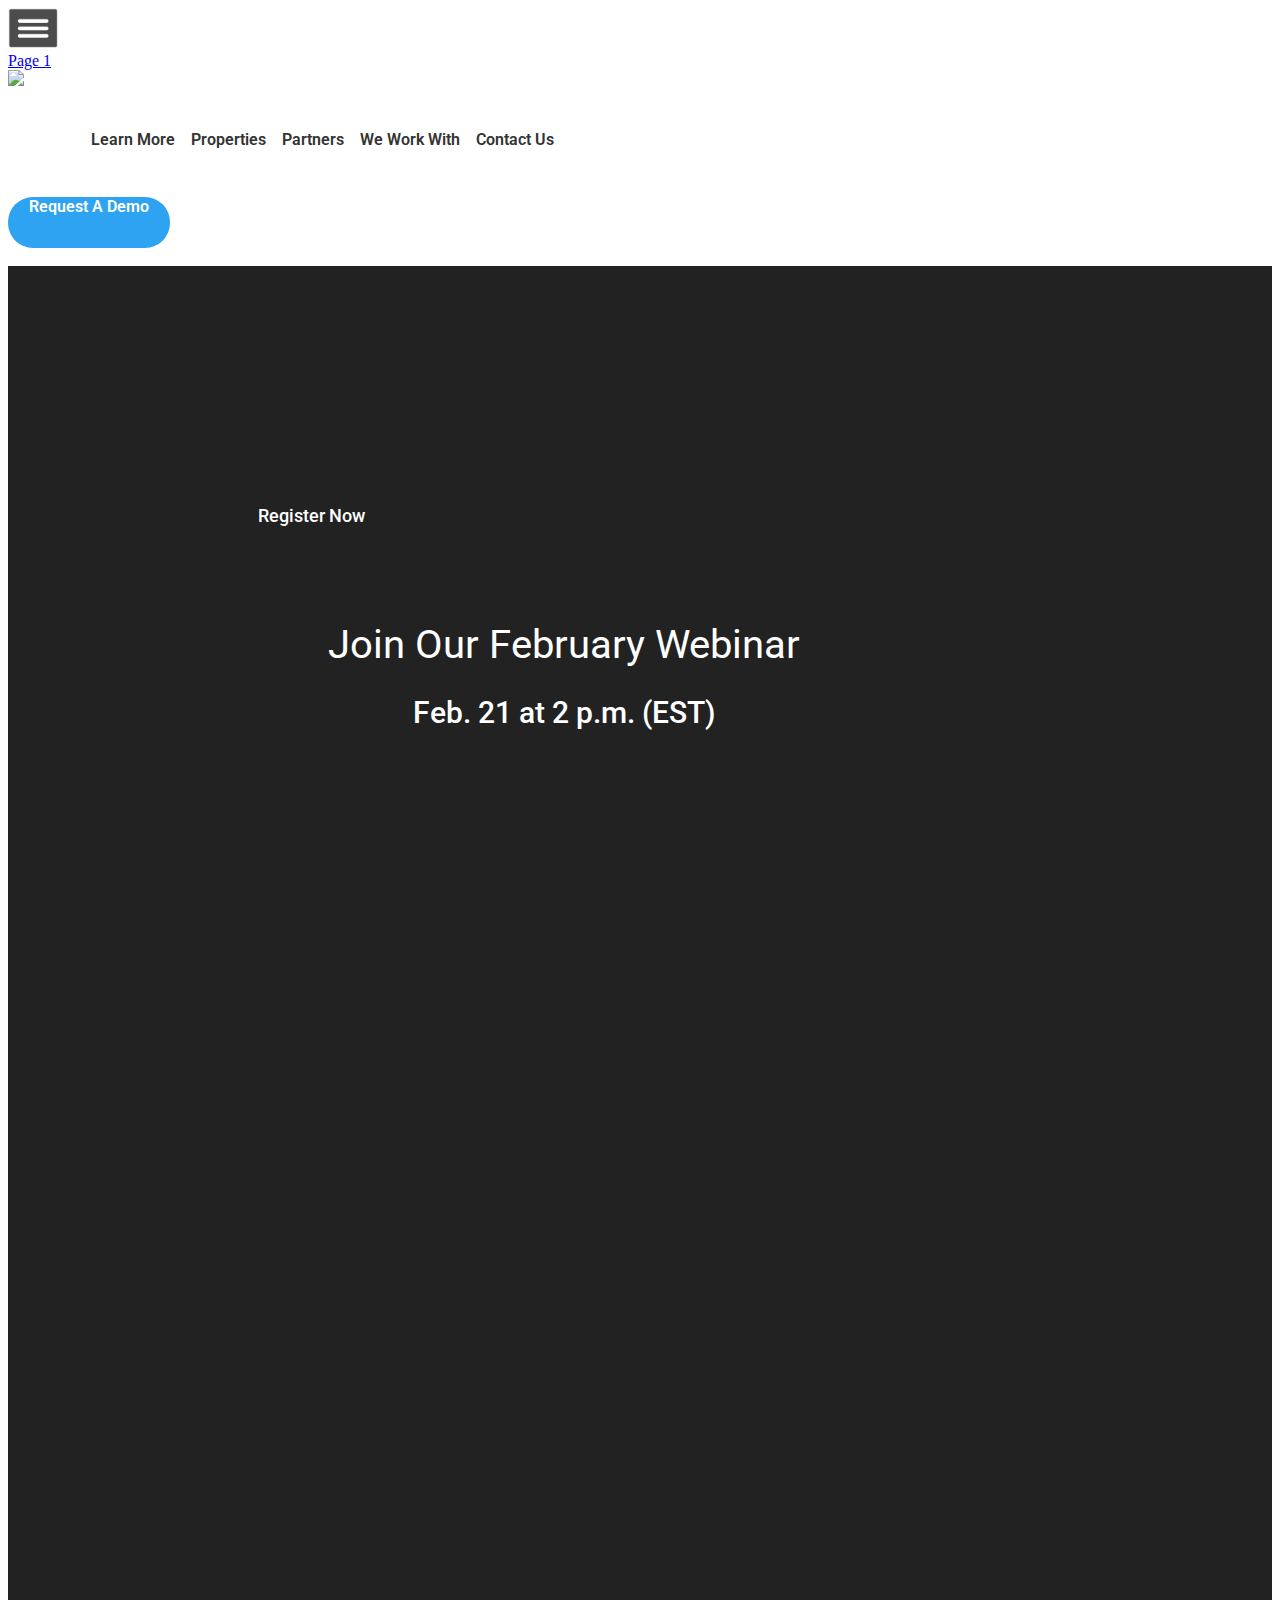
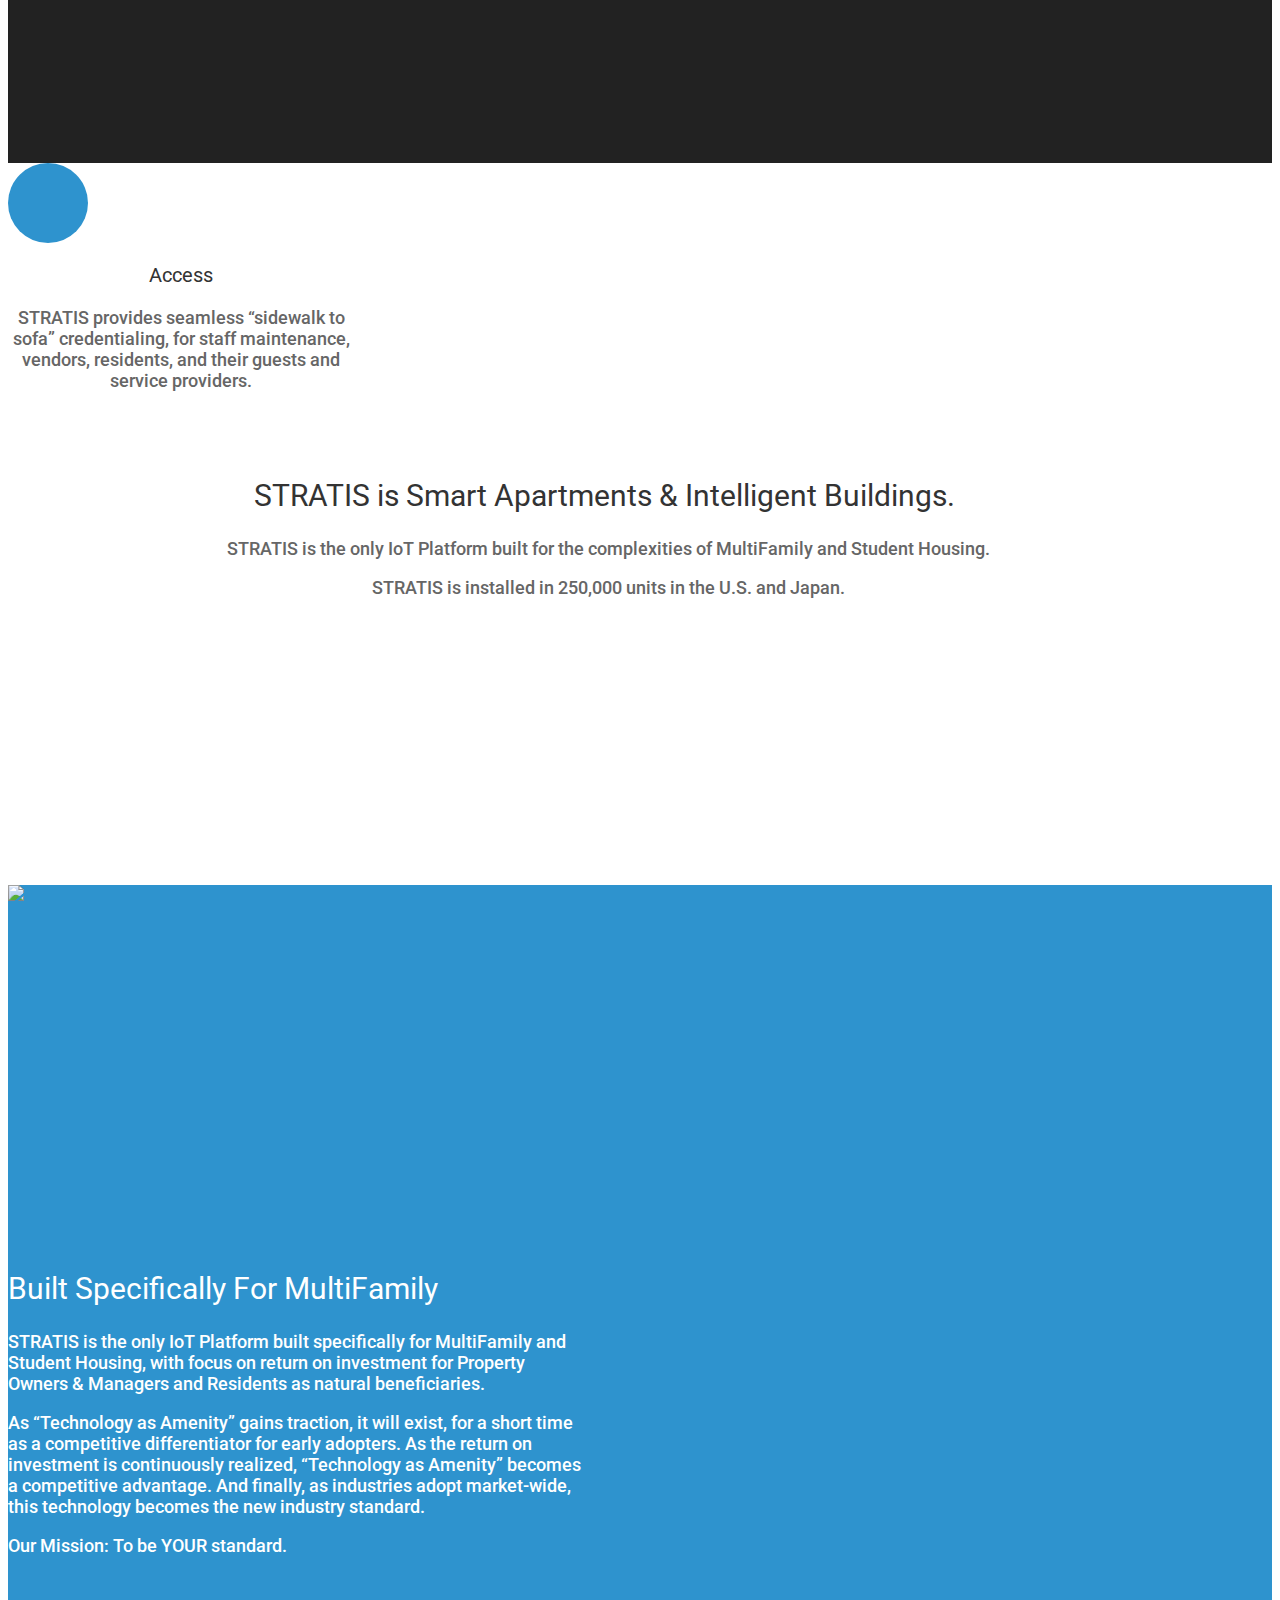
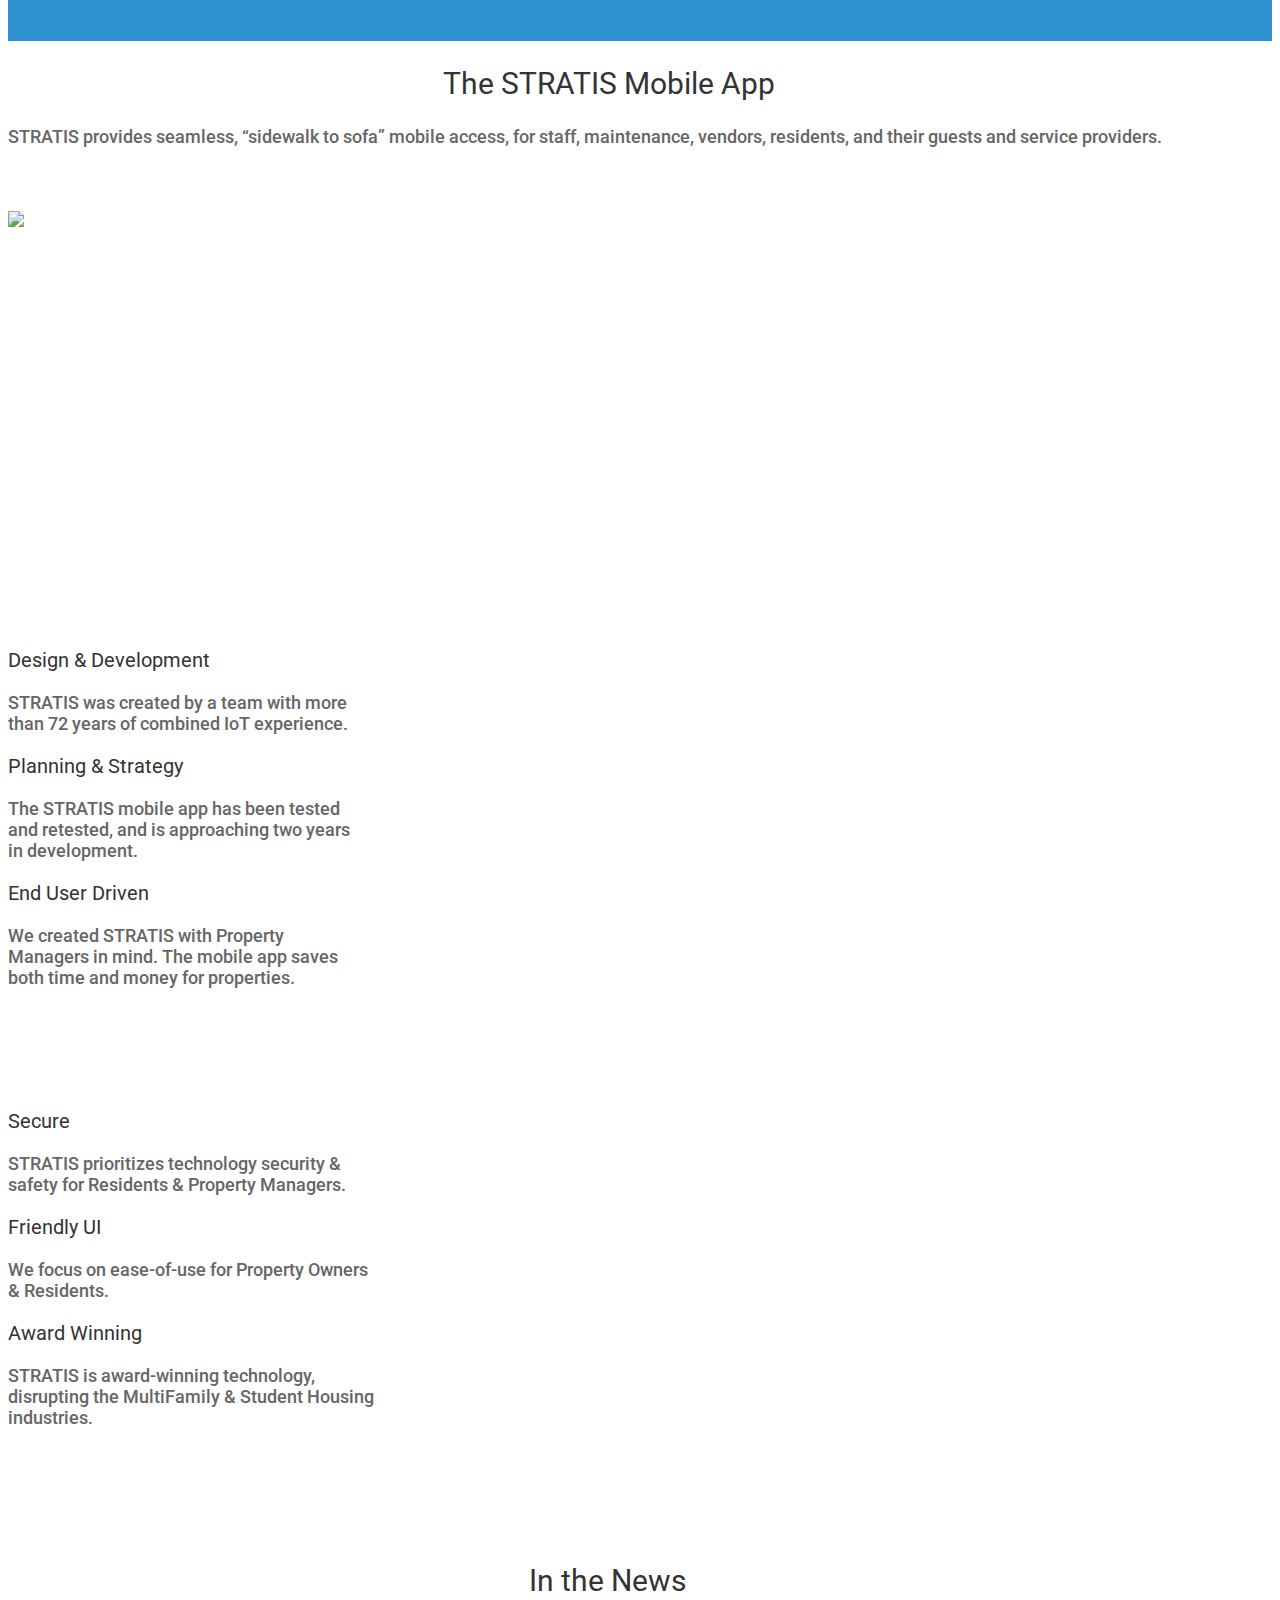
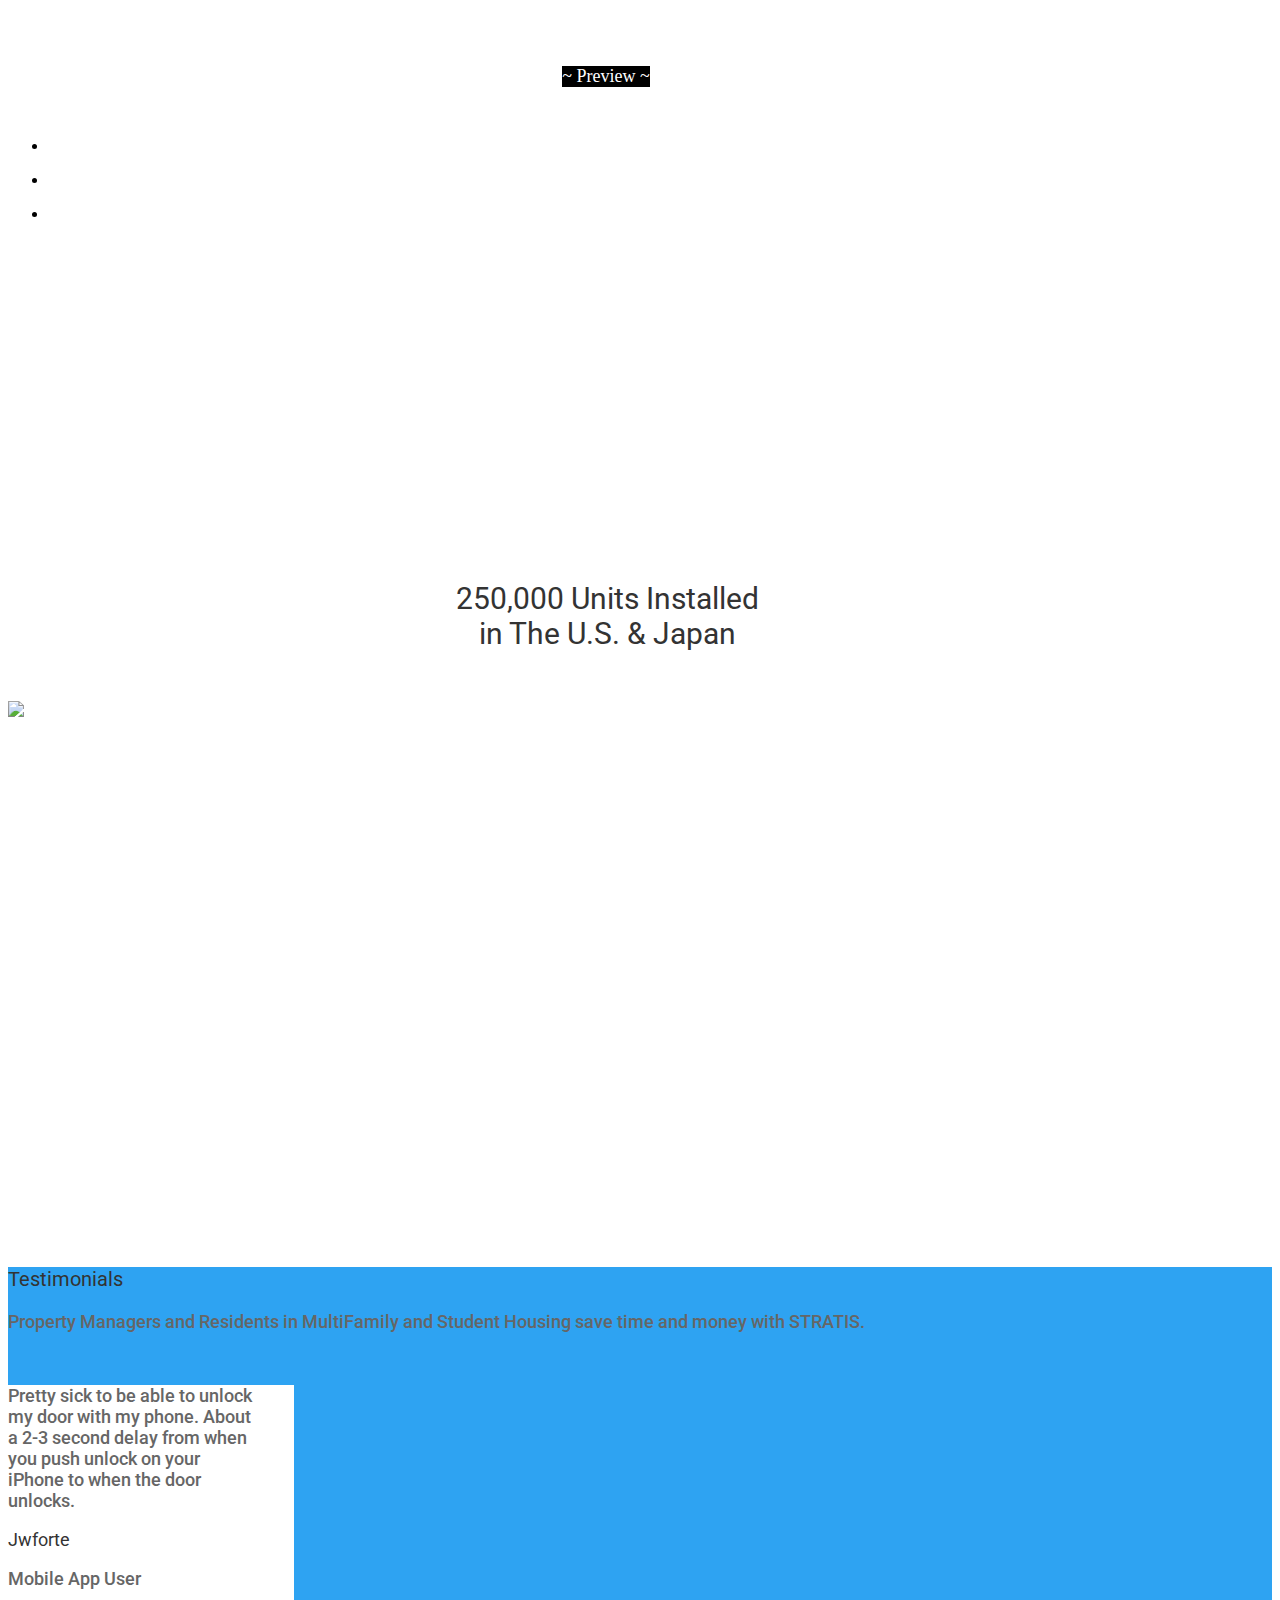
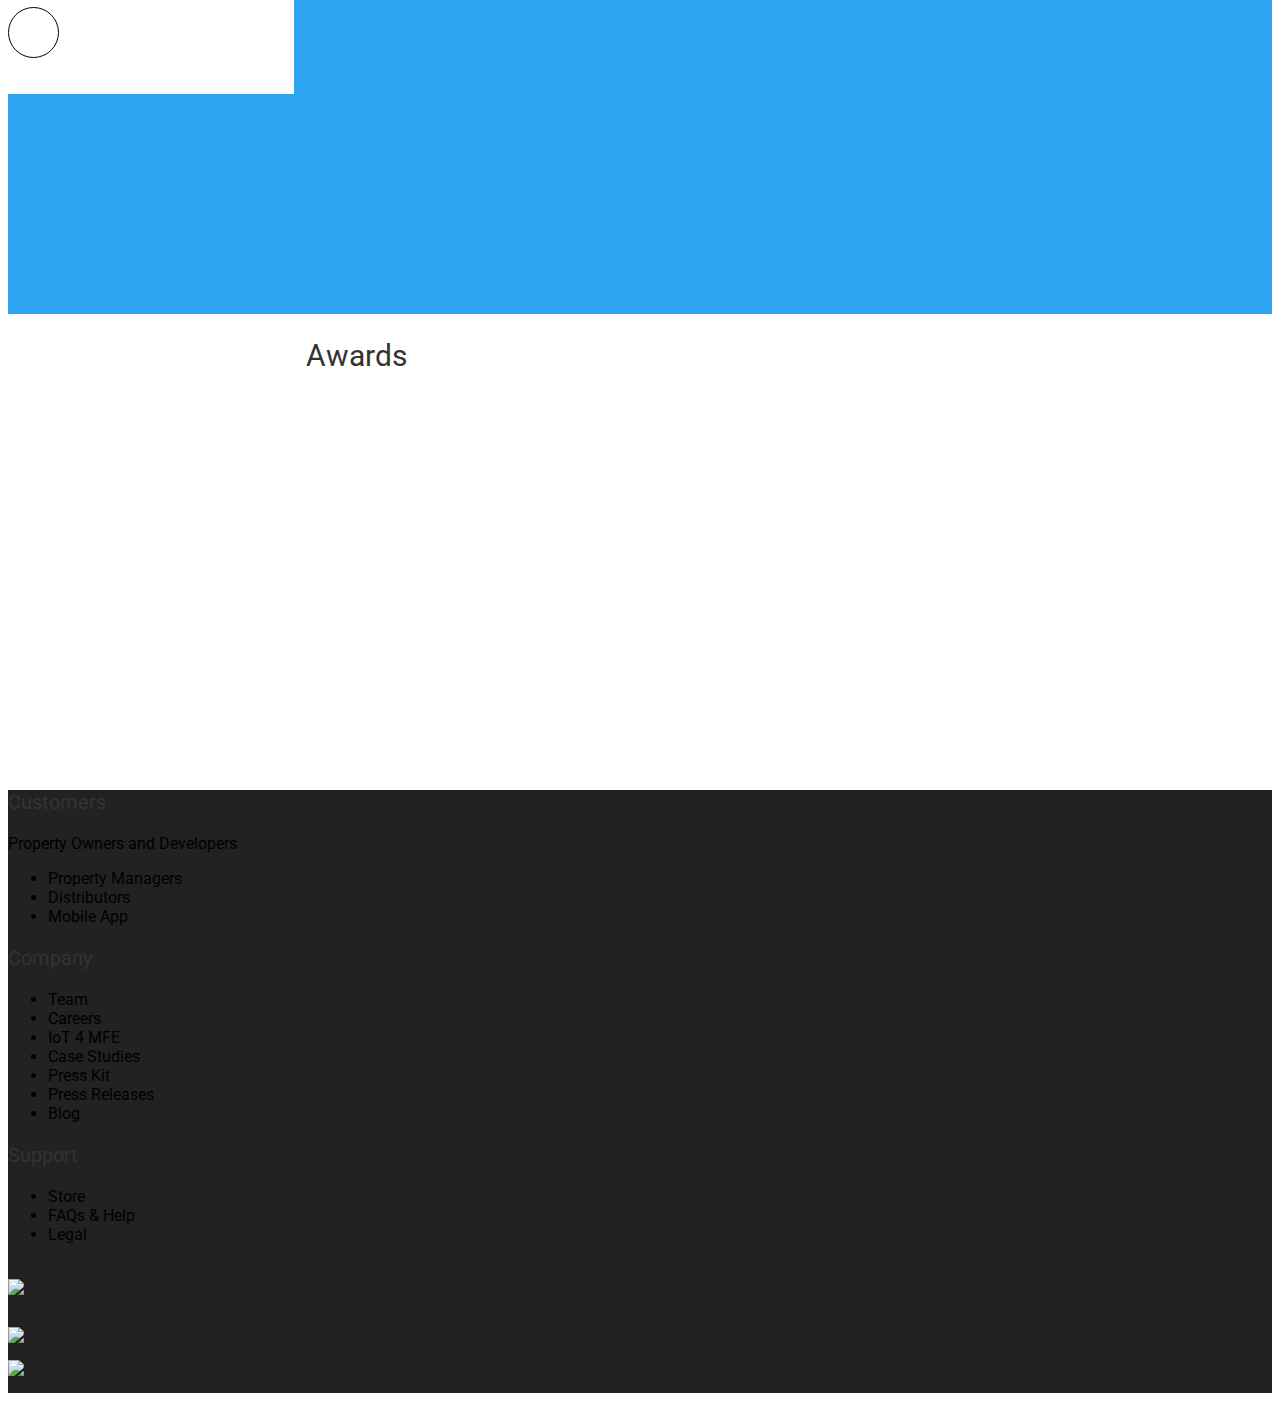
==== commit ffe5e8a0: "Create bkp1.html" ====
--- a/bkp1.html
+++ b/bkp1.html
@@ -16,10 +16,10 @@
     <script type="text/javascript" class="silex-script"></script>
     <style class="silex-inline-styles" type="text/css">.body-initial {background-color: rgba(255,255,255,1);}.silex-id-1478366444112-1 {top: 100px; background-color: transparent; min-height: 100px;}.silex-id-1478366444112-0 {min-height: 100px; background-color: transparent; width: 1200px;}.silex-id-1550514159469-0 {width: 177px; min-height: 44px; top: 28px; left: 2px;}.silex-id-1550514340900-1 {width: 562px; min-height: 51px; top: 32px; left: 455px;}.silex-id-1550518672215-45 {width: 162px; min-height: 51px; top: 30px; left: 1035px; background-color: rgba(46,163,242,1); border-radius: 25px 25px 25px 25px;}.silex-id-1474394621033-3 {top: 5px; left: 0px; min-width: 1200px; background-color: rgba(34,34,34,1);}.silex-id-1474394621032-2 {min-height: 567px; background-color: transparent; width: 1200px; top: 15px; left: 180px;}.silex-id-1550514626310-4 {width: 724px; background-color: transparent; min-height: 459px; top: -173px; left: -105px;}.silex-id-1550514612684-3 {width: 130px; min-height: 51px; top: 357px; left: 296px;}.silex-id-1550514511053-2 {width: 635px; min-height: 300px; top: 37px; left: 51px;}.silex-id-1550519765196-0 {width: 118px; background-color: transparent; min-height: 597px; top: 38px; left: 35px;}.silex-id-1550514757816-6 {min-width: 960px; background-color: rgba(255,255,255,1);}.silex-id-1550514757813-5 {width: 960px; min-height: 722px; top: 15px; left: 300px;}.silex-id-1550514822164-8 {width: 80px; background-color: rgba(46,147,206,1); min-height: 80px; top: 287px; left: 127px; background-image: url('../master/assets/icon-key.png'); background-position: center center; background-repeat: no-repeat; border-radius: 100px 100px 100px 100px;}.silex-id-1550515119153-9 {width: 346px; min-height: 190px; top: 430px; left: 57px;}.silex-id-1550514767708-7 {width: 1200px; min-height: 238px; top: 10px; left: 0px;}.silex-id-1550515188138-12 {min-width: 1200px; background-color: rgba(46,147,206,1);}.silex-id-1550515188137-11 {width: 1200px; min-height: 506px; top: 15px; left: 180px;}.silex-id-1550515208127-13 {width: 567px; min-height: 361px; top: 78px; left: 0px;}.silex-id-1550515633252-14 {width: 576px; min-height: 370px; top: 27px; left: 621px;}.silex-id-1550515697552-16 {min-width: 1200px;}.silex-id-1550515697548-15 {width: 1200px; min-height: 698px; top: 15px; left: 180px;}.silex-id-1550515701638-17 {width: 1201px; min-height: 145px; top: 40px; left: 0px;}.silex-id-1550515869684-20 {width: 214px; min-height: 417px; top: 208px; left: 489px;}.silex-id-1550515749969-18 {width: 351px; min-height: 441px; top: 208px; left: 2px;}.silex-id-1550515822660-19 {width: 370px; min-height: 429px; top: 208px; left: 828px;}.silex-id-1550515878378-22 {min-width: 1200px; top: 2711px; left: 5px;}.silex-id-1550515878376-21 {width: 1200px; min-height: 593px; top: 15px; left: 180px;}.silex-id-1550515894794-23 {width: 1198px; min-height: 85px; top: 49px; left: 2px;}.silex-id-1550515928347-24 {height: 374px; width: 1196px; background-color: transparent; top: 181px; left: 2px;}.silex-id-1550515998014-26 {min-width: 1200px;}.silex-id-1550515998012-25 {width: 1200px; min-height: 666px; top: 15px; left: 180px;}.silex-id-1550516002270-27 {width: 1199px; min-height: 120px; top: 28px; left: 2px;}.silex-id-1550516272386-31 {width: 771px; min-height: 470px; top: 171px; left: 223px;}.silex-id-1550516185948-30 {min-width: 1200px; background-color: rgba(46,163,242,1);}.silex-id-1550516185946-29 {width: 1200px; min-height: 647px; top: 15px; left: 180px;}.silex-id-1550516301663-32 {width: 1051px; min-height: 100px; top: 77px; left: 85px;}.silex-id-1550516325224-33 {width: 286px; background-color: rgb(255, 255, 255); min-height: 309px; top: 324px; left: 85px;}.silex-id-1550516465809-34 {width: 249px; min-height: 195px; top: 75px; left: 14px;}.silex-id-1550519032067-46 {width: 49px; background-color: rgb(255, 255, 255); min-height: 49px; top: -26px; left: 117px; background-image: url('../master/assets/icon-quote.png'); background-size: contain; border-width: 1px 1px 1px 1px; border-style: solid; border-radius: 33px 33px 33px 33px;}.silex-id-1550516535091-36 {min-width: 1200px;}.silex-id-1550516535088-35 {width: 1200px; min-height: 432px; top: 15px; left: 180px;}.silex-id-1550516539241-37 {width: 696px; min-height: 66px; top: 16px; left: 228px;}.silex-id-1550516993614-40 {min-width: 1200px; background-color: rgba(34,34,34,1);}.silex-id-1550516993610-39 {width: 1200px; min-height: 464px; top: 15px; left: 180px;}.silex-id-1550517360404-41 {width: 830px; min-height: 397px; top: 32px; left: 17px;}.silex-id-1550517504325-42 {width: 200px; min-height: 48px; top: 72px; left: 935px;}.silex-id-1550517593506-44 {width: 112px; min-height: 33px; top: 151px; left: 941px;}.silex-id-1550517584506-43 {width: 112px; min-height: 33px; top: 197px; left: 943px;}</style>
     <title></title>
-    <script type="text/json" class="silex-json-styles">[{"fonts":[{"family":"'Roboto', sans-serif","href":"https://fonts.googleapis.com/css?family=Roboto"}],"desktop":{"body-initial":{"background-color":"rgba(255,255,255,1)"},"silex-id-1474394621033-3":{"top":"5px","left":"0px","min-width":"1200px","background-color":"rgba(34,34,34,1)"},"silex-id-1474394621032-2":{"min-height":"567px","background-color":"transparent","width":"1200px","top":"15px","left":"180px","height":""},"silex-id-1474394605264-1":{"min-height":"100px","width":"100px","top":"100px","left":"100px"},"silex-id-1474394605263-0":{"min-height":"100px","background-color":"transparent"},"silex-id-1442914737143-3":{"min-height":"53px","width":"349px","top":"29px","left":"430px","height":""},"silex-id-1478366444112-0":{"min-height":"100px","background-color":"transparent","width":"1200px","top":"","left":"","height":""},"silex-id-1478366444112-1":{"top":"100px","background-color":"transparent","min-height":"100px","left":"","height":""},"silex-id-1478366450713-2":{"min-height":"100px","background-color":"transparent","width":"1200px","top":"","left":"","height":""},"silex-id-1550514159469-0":{"width":"177px","min-height":"44px","top":"28px","left":"2px"},"silex-id-1550514340900-1":{"width":"562px","min-height":"51px","top":"32px","left":"455px"},"silex-id-1550514511053-2":{"width":"635px","min-height":"300px","top":"37px","left":"51px"},"silex-id-1550514612684-3":{"width":"130px","min-height":"51px","top":"357px","left":"296px"},"silex-id-1550514626310-4":{"width":"724px","background-color":"transparent","min-height":"459px","top":"-173px","left":"-105px"},"silex-id-1550514757813-5":{"width":"960px","background-color":"","min-height":"722px","top":"15px","left":"300px"},"silex-id-1550514757816-6":{"min-width":"960px","background-color":"rgba(255,255,255,1)"},"silex-id-1550514767708-7":{"width":"1200px","min-height":"238px","top":"10px","left":"0px"},"silex-id-1550514822164-8":{"width":"80px","background-color":"rgba(46,147,206,1)","min-height":"80px","top":"287px","left":"127px","background-image":"url('../master/assets/icon-key.png')","background-position":"center center","background-repeat":"no-repeat","border-radius":"100px 100px 100px 100px "},"silex-id-1550515119153-9":{"width":"346px","min-height":"190px","top":"430px","left":"57px"},"silex-id-1550515188137-11":{"width":"1200px","background-color":"","min-height":"506px","top":"15px","left":"180px"},"silex-id-1550515188138-12":{"min-width":"1200px","background-color":"rgba(46,147,206,1)"},"silex-id-1550515208127-13":{"width":"567px","min-height":"361px","top":"78px","left":"0px"},"silex-id-1550515633252-14":{"width":"576px","min-height":"370px","top":"27px","left":"621px"},"silex-id-1550515697548-15":{"width":"1200px","background-color":"","min-height":"698px","top":"15px","left":"180px"},"silex-id-1550515697552-16":{"min-width":"1200px"},"silex-id-1550515701638-17":{"width":"1201px","min-height":"145px","top":"40px","left":"0px"},"silex-id-1550515749969-18":{"width":"351px","min-height":"441px","top":"208px","left":"2px"},"silex-id-1550515822660-19":{"width":"370px","min-height":"429px","top":"208px","left":"828px"},"silex-id-1550515869684-20":{"width":"214px","min-height":"417px","top":"208px","left":"489px"},"silex-id-1550515878376-21":{"width":"1200px","background-color":"","min-height":"593px","top":"15px","left":"180px"},"silex-id-1550515878378-22":{"min-width":"1200px","top":"2711px","left":"5px"},"silex-id-1550515894794-23":{"width":"1198px","min-height":"85px","top":"49px","left":"2px"},"silex-id-1550515928347-24":{"height":"374px","width":"1196px","background-color":"transparent","top":"181px","left":"2px"},"silex-id-1550515998012-25":{"width":"1200px","background-color":"","min-height":"666px","top":"15px","left":"180px"},"silex-id-1550515998014-26":{"min-width":"1200px"},"silex-id-1550516002270-27":{"width":"1199px","min-height":"120px","top":"28px","left":"2px"},"silex-id-1550516185946-29":{"width":"1200px","background-color":"","min-height":"647px","top":"15px","left":"180px"},"silex-id-1550516185948-30":{"min-width":"1200px","background-color":"rgba(46,163,242,1)"},"silex-id-1550516272386-31":{"width":"771px","min-height":"470px","top":"171px","left":"223px"},"silex-id-1550516301663-32":{"width":"1051px","min-height":"100px","top":"77px","left":"85px"},"silex-id-1550516325224-33":{"width":"286px","background-color":"rgb(255, 255, 255)","min-height":"309px","top":"324px","left":"85px"},"silex-id-1550516465809-34":{"width":"249px","min-height":"195px","top":"75px","left":"14px"},"silex-id-1550516535088-35":{"width":"1200px","background-color":"","min-height":"432px","top":"15px","left":"180px"},"silex-id-1550516535091-36":{"min-width":"1200px"},"silex-id-1550516539241-37":{"width":"696px","min-height":"66px","top":"16px","left":"228px"},"silex-id-1550516993610-39":{"width":"1200px","background-color":"","min-height":"464px","top":"15px","left":"180px"},"silex-id-1550516993614-40":{"min-width":"1200px","background-color":"rgba(34,34,34,1)"},"silex-id-1550517360404-41":{"width":"830px","min-height":"397px","top":"32px","left":"17px"},"silex-id-1550517504325-42":{"width":"200px","min-height":"48px","top":"72px","left":"935px"},"silex-id-1550517584506-43":{"width":"112px","min-height":"33px","top":"197px","left":"943px"},"silex-id-1550517593506-44":{"width":"112px","min-height":"33px","top":"151px","left":"941px"},"silex-id-1550518672215-45":{"width":"162px","min-height":"51px","top":"30px","left":"1035px","background-color":"rgba(46,163,242,1)","border-radius":"25px 25px 25px 25px "},"silex-id-1550519032067-46":{"width":"49px","background-color":"rgb(255, 255, 255)","min-height":"49px","top":"-26px","left":"117px","background-image":"url('../master/assets/icon-quote.png')","background-size":"contain","border-width":"1px 1px 1px 1px ","border-style":"solid","border-radius":"33px 33px 33px 33px "},"silex-id-1550519765196-0":{"width":"118px","background-color":"transparent","min-height":"597px","top":"38px","left":"35px"}},"mobile":{},"prodotypeData":{"component":{"silex-id-1550515928347-24":{"name":"slideshow1","templateName":"slideshow","slides":[{"image":[{"url":"/ce/github/get/silexisation-example/master/assets/logos1.png","lastModifiedDate":null,"name":"logos1.png","size":30458}]},{"image":[{"url":"/ce/github/get/silexisation-example/master/assets/logos2.png","lastModifiedDate":null,"name":"logos2.png","size":44337}]},{"image":[{"url":"/ce/github/get/silexisation-example/master/assets/logos3.png","lastModifiedDate":null,"name":"logos3.png","size":23146}]}]}},"style":{"all-style":{"className":"all-style","templateName":"text","displayName":"All style","styles":{"desktop":{"normal":{"className":"all-style","pseudoClass":"normal","All":{"font-family":"'Roboto', sans-serif"},"Paragraph":{"font-size":"18px","font-weight":"500","color":"#666"},"Bold":{"color":"#333333","font-weight":"400"},"Heading1":{"font-size":"40px","font-weight":"400"},"Heading2":{"font-size":"30px","font-weight":"400","color":"#333333","text-align":"center"},"Heading3":{"font-size":"20px","font-weight":"400","color":"#333333"},"Underline":{"text-decoration":"none","font-size":"30px","font-weight":"500"}}}}},"nav":{"className":"nav","templateName":"text","displayName":"nav","styles":{"desktop":{"normal":{"className":"nav","pseudoClass":"normal","Paragraph":{"font-size":"16px","font-weight":"600","color":"#333333"},"All":{"text-align":"right"}}}}},"white":{"className":"white","templateName":"text","displayName":"white","styles":{"desktop":{"normal":{"className":"white","pseudoClass":"normal","All":{"color":"#FFFFFF"},"Paragraph":{"color":"#FFFFFF"},"Heading2":{"color":"#FFFFFF"}}}}},"white-centered":{"className":"white-centered","templateName":"text","displayName":"white-centered","styles":{"desktop":{"normal":{"className":"white-centered","pseudoClass":"normal","All":{"color":"#FFFFFF","text-align":"center"},"Paragraph":{"color":"#FFFFFF"},"Heading2":{"color":"#FFFFFF"}}}}},"nav-button":{"className":"nav-button","templateName":"text","displayName":"nav-button","styles":{"desktop":{"normal":{"className":"nav-button","pseudoClass":"normal","Paragraph":{"font-size":"16px","font-weight":"600","color":"#FFFFFF","text-align":"center"},"All":{"text-align":"right","color":""}}}}},"white-left":{"className":"white-left","templateName":"text","displayName":"white-left","styles":{"desktop":{"normal":{"className":"white-left","pseudoClass":"normal","All":{"color":"#FFFFFF"},"Paragraph":{"color":"#FFFFFF"},"Heading2":{"color":"#FFFFFF","text-align":"left"}}}}},"centered":{"className":"centered","templateName":"text","displayName":"centered","styles":{"desktop":{"normal":{"className":"centered","pseudoClass":"normal","All":{"text-align":"center"}}}}}}}}]</script>
+    <script type="text/json" class="silex-json-styles">[{"fonts":[{"family":"'Roboto', sans-serif","href":"https://fonts.googleapis.com/css?family=Roboto"}],"desktop":{"body-initial":{"background-color":"rgba(255,255,255,1)"},"silex-id-1474394621033-3":{"top":"5px","left":"0px","min-width":"1200px","background-color":"rgba(34,34,34,1)"},"silex-id-1474394621032-2":{"min-height":"567px","background-color":"transparent","width":"1200px","top":"15px","left":"180px","height":""},"silex-id-1474394605264-1":{"min-height":"100px","width":"100px","top":"100px","left":"100px"},"silex-id-1474394605263-0":{"min-height":"100px","background-color":"transparent"},"silex-id-1442914737143-3":{"min-height":"53px","width":"349px","top":"29px","left":"430px","height":""},"silex-id-1478366444112-0":{"min-height":"100px","background-color":"transparent","width":"1200px","top":"","left":"","height":""},"silex-id-1478366444112-1":{"top":"100px","background-color":"transparent","min-height":"100px","left":"","height":""},"silex-id-1478366450713-2":{"min-height":"100px","background-color":"transparent","width":"1200px","top":"","left":"","height":""},"silex-id-1550514159469-0":{"width":"177px","min-height":"44px","top":"28px","left":"2px"},"silex-id-1550514340900-1":{"width":"562px","min-height":"51px","top":"32px","left":"455px"},"silex-id-1550514511053-2":{"width":"635px","min-height":"300px","top":"37px","left":"51px"},"silex-id-1550514612684-3":{"width":"130px","min-height":"51px","top":"357px","left":"296px"},"silex-id-1550514626310-4":{"width":"724px","background-color":"transparent","min-height":"459px","top":"-173px","left":"-105px"},"silex-id-1550514757813-5":{"width":"960px","background-color":"","min-height":"722px","top":"15px","left":"300px"},"silex-id-1550514757816-6":{"min-width":"960px","background-color":"rgba(255,255,255,1)"},"silex-id-1550514767708-7":{"width":"1200px","min-height":"238px","top":"10px","left":"0px"},"silex-id-1550514822164-8":{"width":"80px","background-color":"rgba(46,147,206,1)","min-height":"80px","top":"287px","left":"127px","background-image":"url('../master/assets/icon-key.png')","background-position":"center center","background-repeat":"no-repeat","border-radius":"100px 100px 100px 100px "},"silex-id-1550515119153-9":{"width":"346px","min-height":"190px","top":"430px","left":"57px"},"silex-id-1550515188137-11":{"width":"1200px","background-color":"","min-height":"506px","top":"15px","left":"180px"},"silex-id-1550515188138-12":{"min-width":"1200px","background-color":"rgba(46,147,206,1)"},"silex-id-1550515208127-13":{"width":"567px","min-height":"361px","top":"78px","left":"0px"},"silex-id-1550515633252-14":{"width":"576px","min-height":"370px","top":"27px","left":"621px"},"silex-id-1550515697548-15":{"width":"1200px","background-color":"","min-height":"698px","top":"15px","left":"180px"},"silex-id-1550515697552-16":{"min-width":"1200px"},"silex-id-1550515701638-17":{"width":"1201px","min-height":"145px","top":"40px","left":"0px"},"silex-id-1550515749969-18":{"width":"351px","min-height":"441px","top":"208px","left":"2px"},"silex-id-1550515822660-19":{"width":"370px","min-height":"429px","top":"208px","left":"828px"},"silex-id-1550515869684-20":{"width":"214px","min-height":"417px","top":"208px","left":"489px"},"silex-id-1550515878376-21":{"width":"1200px","background-color":"","min-height":"593px","top":"15px","left":"180px"},"silex-id-1550515878378-22":{"min-width":"1200px","top":"2711px","left":"5px"},"silex-id-1550515894794-23":{"width":"1198px","min-height":"85px","top":"49px","left":"2px"},"silex-id-1550515928347-24":{"height":"374px","width":"1196px","background-color":"transparent","top":"181px","left":"2px"},"silex-id-1550515998012-25":{"width":"1200px","background-color":"","min-height":"666px","top":"15px","left":"180px"},"silex-id-1550515998014-26":{"min-width":"1200px"},"silex-id-1550516002270-27":{"width":"1199px","min-height":"120px","top":"28px","left":"2px"},"silex-id-1550516185946-29":{"width":"1200px","background-color":"","min-height":"647px","top":"15px","left":"180px"},"silex-id-1550516185948-30":{"min-width":"1200px","background-color":"rgba(46,163,242,1)"},"silex-id-1550516272386-31":{"width":"771px","min-height":"470px","top":"171px","left":"223px"},"silex-id-1550516301663-32":{"width":"1051px","min-height":"100px","top":"77px","left":"85px"},"silex-id-1550516325224-33":{"width":"286px","background-color":"rgb(255, 255, 255)","min-height":"309px","top":"324px","left":"85px"},"silex-id-1550516465809-34":{"width":"249px","min-height":"195px","top":"75px","left":"14px"},"silex-id-1550516535088-35":{"width":"1200px","background-color":"","min-height":"432px","top":"15px","left":"180px"},"silex-id-1550516535091-36":{"min-width":"1200px"},"silex-id-1550516539241-37":{"width":"696px","min-height":"66px","top":"16px","left":"228px"},"silex-id-1550516993610-39":{"width":"1200px","background-color":"","min-height":"464px","top":"15px","left":"180px"},"silex-id-1550516993614-40":{"min-width":"1200px","background-color":"rgba(34,34,34,1)"},"silex-id-1550517360404-41":{"width":"830px","min-height":"397px","top":"32px","left":"17px"},"silex-id-1550517504325-42":{"width":"200px","min-height":"48px","top":"72px","left":"935px"},"silex-id-1550517584506-43":{"width":"112px","min-height":"33px","top":"197px","left":"943px"},"silex-id-1550517593506-44":{"width":"112px","min-height":"33px","top":"151px","left":"941px"},"silex-id-1550518672215-45":{"width":"162px","min-height":"51px","top":"30px","left":"1035px","background-color":"rgba(46,163,242,1)","border-radius":"25px 25px 25px 25px "},"silex-id-1550519032067-46":{"width":"49px","background-color":"rgb(255, 255, 255)","min-height":"49px","top":"-26px","left":"117px","background-image":"url('../master/assets/icon-quote.png')","background-size":"contain","border-width":"1px 1px 1px 1px ","border-style":"solid","border-radius":"33px 33px 33px 33px "},"silex-id-1550519765196-0":{"width":"118px","background-color":"transparent","min-height":"597px","top":"38px","left":"35px"}},"mobile":{},"prodotypeData":{"component":{"silex-id-1550515928347-24":{"name":"slideshow1","templateName":"slideshow","slides":[{"image":[{"url":"/ce/github/get/silexisation-example/master/assets/logos1.png","lastModifiedDate":null,"name":"logos1.png","size":30458}]},{"image":[{"url":"/ce/github/get/silexisation-example/master/assets/logos2.png","lastModifiedDate":null,"name":"logos2.png","size":44337}]},{"image":[{"url":"/ce/github/get/silexisation-example/master/assets/logos3.png","lastModifiedDate":null,"name":"logos3.png","size":23146}]}]}},"style":{"all-style":{"className":"all-style","templateName":"text","displayName":"All style","styles":{"desktop":{"normal":{"className":"all-style","pseudoClass":"normal","All":{"font-family":"'Roboto', sans-serif"},"Paragraph":{"font-size":"18px","font-weight":"500","color":"#666"},"Bold":{"color":"#333333","font-weight":"400"},"Heading1":{"font-size":"40px","font-weight":"400"},"Heading2":{"font-size":"30px","font-weight":"400","color":"#333333","text-align":"center"},"Heading3":{"font-size":"20px","font-weight":"400","color":"#333333"},"Underline":{"text-decoration":"none","font-size":"30px","font-weight":"500"}}}}},"nav":{"className":"nav","templateName":"text","displayName":"nav","styles":{"desktop":{"normal":{"className":"nav","pseudoClass":"normal","Paragraph":{"font-size":"16px","font-weight":"600","color":"#333333"},"All":{"text-align":"right"}}}}},"white":{"className":"white","templateName":"text","displayName":"white","styles":{"desktop":{"normal":{"className":"white","pseudoClass":"normal","All":{"color":"#FFFFFF"},"Paragraph":{"color":"#FFFFFF"},"Heading2":{"color":"#FFFFFF"}}}}},"white-centered":{"className":"white-centered","templateName":"text","displayName":"white-centered","styles":{"desktop":{"normal":{"className":"white-centered","pseudoClass":"normal","All":{"color":"#FFFFFF","text-align":"center"},"Paragraph":{"color":"#FFFFFF"},"Heading2":{"color":"#FFFFFF"}}}}},"nav-button":{"className":"nav-button","templateName":"text","displayName":"nav-button","styles":{"desktop":{"normal":{"className":"nav-button","pseudoClass":"normal","Paragraph":{"font-size":"16px","font-weight":"600","color":"#FFFFFF","text-align":"center"},"All":{"text-align":"right","color":""}}}}},"white-left":{"className":"white-left","templateName":"text","displayName":"white-left","styles":{"desktop":{"normal":{"className":"white-left","pseudoClass":"normal","All":{"color":"#FFFFFF"},"Paragraph":{"color":"#FFFFFF"},"Heading2":{"color":"#FFFFFF","text-align":"left"}}}}},"centered":{"className":"centered","templateName":"text","displayName":"centered","styles":{"desktop":{"normal":{"className":"centered","pseudoClass":"normal","All":{"text-align":"center"}}}}},"3-cols-footer":{"className":"3-cols-footer","templateName":"text","displayName":"3 cols footer","styles":{"desktop":{"normal":{"className":"3-cols-footer","pseudoClass":"normal","All":{"columns":"6"},"Paragraph":{"columns":"3"}}}}}}}}]</script>
 
     
-<style class="silex-prodotype-style" type="text/css" data-style-id="all-style">h1 {font-weight: 400; font-size: 40px;}h2 {font-weight: 400; font-size: 30px; color: #333333; text-align: center;}h3 {font-weight: 400; font-size: 20px; color: #333333;}.text-element > .silex-element-content {font-family: 'Roboto', sans-serif;}p {font-weight: 500; font-size: 18px; color: #666;}b {font-weight: 400; color: #333333;}u {font-weight: 500; font-size: 30px; text-decoration: none;}</style><link href="https://fonts.googleapis.com/css?family=Roboto" rel="stylesheet" class="silex-custom-font"><meta name="viewport" content="width=device-width, initial-scale=1"><meta name="website-width" content="1200"><style type="text/css" class="silex-style-settings">.website-width {width: 1200px;}</style><style class="silex-prodotype-style" type="text/css" data-style-id="nav">.nav.text-element > .silex-element-content {text-align: right;}.nav p {font-weight: 600; font-size: 16px; color: #333333;}</style><style class="silex-prodotype-style" type="text/css" data-style-id="white">.white h2 {color: #FFFFFF;}.white.text-element > .silex-element-content {color: #FFFFFF;}.white p {color: #FFFFFF;}</style><style class="silex-prodotype-style" type="text/css" data-style-id="white-centered">.white-centered h2 {color: #FFFFFF;}.white-centered.text-element > .silex-element-content {color: #FFFFFF; text-align: center;}.white-centered p {color: #FFFFFF;}</style><style class="silex-prodotype-style" type="text/css" data-style-id="nav-button">.nav-button.text-element > .silex-element-content {text-align: right;}.nav-button p {font-weight: 600; font-size: 16px; color: #FFFFFF; text-align: center;}</style><style class="silex-prodotype-style" type="text/css" data-style-id="white-left">.white-left h2 {color: #FFFFFF; text-align: left;}.white-left.text-element > .silex-element-content {color: #FFFFFF;}.white-left p {color: #FFFFFF;}</style><style class="silex-prodotype-style" type="text/css" data-style-id="centered">.centered.text-element > .silex-element-content {text-align: center;}</style><!-- Silex HEAD tag do not remove --><link href="https://vjs.zencdn.net/5.0/video-js.min.css" rel="stylesheet">
+<style class="silex-prodotype-style" type="text/css" data-style-id="all-style">h1 {font-weight: 400; font-size: 40px;}h2 {font-weight: 400; font-size: 30px; color: #333333; text-align: center;}h3 {font-weight: 400; font-size: 20px; color: #333333;}.text-element > .silex-element-content {font-family: 'Roboto', sans-serif;}p {font-weight: 500; font-size: 18px; color: #666;}b {font-weight: 400; color: #333333;}u {font-weight: 500; font-size: 30px; text-decoration: none;}</style><link href="https://fonts.googleapis.com/css?family=Roboto" rel="stylesheet" class="silex-custom-font"><meta name="viewport" content="width=device-width, initial-scale=1"><meta name="website-width" content="1200"><style type="text/css" class="silex-style-settings">.website-width {width: 1200px;}</style><style class="silex-prodotype-style" type="text/css" data-style-id="nav">.nav.text-element > .silex-element-content {text-align: right;}.nav p {font-weight: 600; font-size: 16px; color: #333333;}</style><style class="silex-prodotype-style" type="text/css" data-style-id="white">.white h2 {color: #FFFFFF;}.white.text-element > .silex-element-content {color: #FFFFFF;}.white p {color: #FFFFFF;}</style><style class="silex-prodotype-style" type="text/css" data-style-id="white-centered">.white-centered h2 {color: #FFFFFF;}.white-centered.text-element > .silex-element-content {color: #FFFFFF; text-align: center;}.white-centered p {color: #FFFFFF;}</style><style class="silex-prodotype-style" type="text/css" data-style-id="nav-button">.nav-button.text-element > .silex-element-content {text-align: right;}.nav-button p {font-weight: 600; font-size: 16px; color: #FFFFFF; text-align: center;}</style><style class="silex-prodotype-style" type="text/css" data-style-id="white-left">.white-left h2 {color: #FFFFFF; text-align: left;}.white-left.text-element > .silex-element-content {color: #FFFFFF;}.white-left p {color: #FFFFFF;}</style><style class="silex-prodotype-style" type="text/css" data-style-id="centered">.centered.text-element > .silex-element-content {text-align: center;}</style><style class="silex-prodotype-style" type="text/css" data-style-id="3-cols-footer">.3-cols-footer.text-element > .silex-element-content {columns: 6;}.3-cols-footer p {columns: 3;}</style><!-- Silex HEAD tag do not remove --><link href="https://vjs.zencdn.net/5.0/video-js.min.css" rel="stylesheet">
 <script src="https://vjs.zencdn.net/5.0/video.min.js"></script>
 <!-- End of Silex HEAD tag do not remove --></head>
 
@@ -70,7 +70,7 @@
 
 
 
-<div data-silex-type="container" class="prevent-draggable container-element editable-style silex-id-1550514757816-6 section-element" data-silex-id="silex-id-1550514757816-6"><div data-silex-type="container" class="editable-style silex-id-1550514757813-5 container-element silex-element-content silex-container-content website-width prevent-draggable" data-silex-id="silex-id-1550514757813-5"><div data-silex-type="container" class="editable-style silex-id-1550514822164-8 container-element" data-silex-id="silex-id-1550514822164-8"></div><div data-silex-type="text" class="editable-style silex-id-1550515119153-9 text-element" data-silex-id="silex-id-1550515119153-9"><div class="silex-element-content normal"><h3>Access</h3><p>STRATIS provides seamless “sidewalk to sofa” credentialing, for staff maintenance, vendors, residents, and their guests and service providers.</p></div></div><div data-silex-type="text" class="editable-style silex-id-1550514767708-7 text-element centered" data-silex-id="silex-id-1550514767708-7"><div class="silex-element-content normal"><h2>STRATIS is Smart Apartments &amp; Intelligent Buildings.&nbsp;<br></h2><p>STRATIS is the only IoT Platform built for the complexities of MultiFamily and Student Housing.</p><p>STRATIS is installed in 250,000 units in the U.S. and Japan.</p><br></div></div></div></div><div data-silex-type="container" class="prevent-draggable container-element editable-style silex-id-1550515188138-12 section-element" data-silex-id="silex-id-1550515188138-12"><div data-silex-type="container" class="editable-style silex-id-1550515188137-11 container-element silex-element-content silex-container-content website-width prevent-draggable" data-silex-id="silex-id-1550515188137-11"><div data-silex-type="image" class="editable-style silex-id-1550515208127-13 image-element" data-silex-id="silex-id-1550515208127-13"><img src="../master/assets/image-tablet.png" class="silex-element-content"></div><div data-silex-type="text" class="editable-style silex-id-1550515633252-14 text-element white-left" data-silex-id="silex-id-1550515633252-14"><div class="silex-element-content normal"><h2>Built Specifically For MultiFamily</h2><p>STRATIS is the only IoT Platform built specifically for MultiFamily and Student Housing, with focus on return on investment for Property Owners &amp; Managers and Residents as natural beneficiaries.</p><p>As “Technology as Amenity” gains traction, it will exist, for a short time as a competitive differentiator for early adopters. As the return on investment is continuously realized, “Technology as Amenity” becomes a competitive advantage. And finally, as industries adopt market-wide, this technology becomes the new industry standard.</p><p>Our Mission: To be YOUR standard.</p></div></div></div></div><div data-silex-type="container" class="prevent-draggable container-element editable-style silex-id-1550515697552-16 section-element" data-silex-id="silex-id-1550515697552-16"><div data-silex-type="container" class="editable-style silex-id-1550515697548-15 container-element silex-element-content silex-container-content website-width prevent-draggable" data-silex-id="silex-id-1550515697548-15"><div data-silex-type="text" class="editable-style silex-id-1550515701638-17 text-element" data-silex-id="silex-id-1550515701638-17"><div class="silex-element-content normal"><h2>The STRATIS Mobile App</h2><p>STRATIS provides seamless, “sidewalk to sofa” mobile access, for staff, maintenance, vendors, residents, and their guests and service providers.</p></div></div><div data-silex-type="image" class="editable-style silex-id-1550515869684-20 image-element" data-silex-id="silex-id-1550515869684-20"><img src="../master/assets/image-smartphone.jpg" class="silex-element-content"></div><div data-silex-type="text" class="editable-style silex-id-1550515749969-18 text-element" data-silex-id="silex-id-1550515749969-18"><div class="silex-element-content normal"><h3>Design &amp; Development<br></h3><p>STRATIS was created by a team with more than 72 years of combined IoT experience.</p><h3>Planning &amp; Strategy</h3><p>The STRATIS mobile app has been tested and retested, and is approaching two years in development.</p><h3>End User Driven</h3><p>We created STRATIS with Property Managers in mind. The mobile app saves both time and money for properties.</p></div></div><div data-silex-type="text" class="editable-style silex-id-1550515822660-19 text-element" data-silex-id="silex-id-1550515822660-19"><div class="silex-element-content normal"><h3>Secure</h3><p>STRATIS prioritizes technology security &amp; safety for Residents &amp; Property Managers.<br></p><h3>Friendly UI</h3><p>We focus on ease-of-use for Property Owners &amp; Residents.</p><h3>Award Winning</h3><p>STRATIS is award-winning technology, disrupting the MultiFamily &amp; Student Housing industries.</p></div></div></div></div><div data-silex-type="container" class="prevent-draggable container-element editable-style silex-id-1550515878378-22 section-element" data-silex-id="silex-id-1550515878378-22"><div data-silex-type="container" class="editable-style silex-id-1550515878376-21 container-element silex-element-content silex-container-content website-width prevent-draggable" data-silex-id="silex-id-1550515878376-21"><div data-silex-type="text" class="editable-style silex-id-1550515894794-23 text-element" data-silex-id="silex-id-1550515894794-23"><div class="silex-element-content normal"><h2>In the News<br></h2></div></div><div data-silex-type="html" class="editable-style silex-id-1550515928347-24 html-element silex-component silex-component-slideshow silex-use-height-not-minheight" data-silex-id="silex-id-1550515928347-24"><div class="silex-element-content"><div id="parent_1550515967193_807">
+<div data-silex-type="container" class="prevent-draggable container-element editable-style silex-id-1550514757816-6 section-element" data-silex-id="silex-id-1550514757816-6"><div data-silex-type="container" class="editable-style silex-id-1550514757813-5 container-element silex-element-content silex-container-content website-width prevent-draggable" data-silex-id="silex-id-1550514757813-5"><div data-silex-type="container" class="editable-style silex-id-1550514822164-8 container-element" data-silex-id="silex-id-1550514822164-8"></div><div data-silex-type="text" class="editable-style silex-id-1550515119153-9 text-element centered" data-silex-id="silex-id-1550515119153-9"><div class="silex-element-content normal"><h3>Access</h3><p>STRATIS provides seamless “sidewalk to sofa” credentialing, for staff maintenance, vendors, residents, and their guests and service providers.</p></div></div><div data-silex-type="text" class="editable-style silex-id-1550514767708-7 text-element centered" data-silex-id="silex-id-1550514767708-7"><div class="silex-element-content normal"><h2>STRATIS is Smart Apartments &amp; Intelligent Buildings.&nbsp;<br></h2><p>STRATIS is the only IoT Platform built for the complexities of MultiFamily and Student Housing.</p><p>STRATIS is installed in 250,000 units in the U.S. and Japan.</p><br></div></div></div></div><div data-silex-type="container" class="prevent-draggable container-element editable-style silex-id-1550515188138-12 section-element" data-silex-id="silex-id-1550515188138-12"><div data-silex-type="container" class="editable-style silex-id-1550515188137-11 container-element silex-element-content silex-container-content website-width prevent-draggable" data-silex-id="silex-id-1550515188137-11"><div data-silex-type="image" class="editable-style silex-id-1550515208127-13 image-element" data-silex-id="silex-id-1550515208127-13"><img src="../master/assets/image-tablet.png" class="silex-element-content"></div><div data-silex-type="text" class="editable-style silex-id-1550515633252-14 text-element white-left" data-silex-id="silex-id-1550515633252-14"><div class="silex-element-content normal"><h2>Built Specifically For MultiFamily</h2><p>STRATIS is the only IoT Platform built specifically for MultiFamily and Student Housing, with focus on return on investment for Property Owners &amp; Managers and Residents as natural beneficiaries.</p><p>As “Technology as Amenity” gains traction, it will exist, for a short time as a competitive differentiator for early adopters. As the return on investment is continuously realized, “Technology as Amenity” becomes a competitive advantage. And finally, as industries adopt market-wide, this technology becomes the new industry standard.</p><p>Our Mission: To be YOUR standard.</p></div></div></div></div><div data-silex-type="container" class="prevent-draggable container-element editable-style silex-id-1550515697552-16 section-element" data-silex-id="silex-id-1550515697552-16"><div data-silex-type="container" class="editable-style silex-id-1550515697548-15 container-element silex-element-content silex-container-content website-width prevent-draggable" data-silex-id="silex-id-1550515697548-15"><div data-silex-type="text" class="editable-style silex-id-1550515701638-17 text-element" data-silex-id="silex-id-1550515701638-17"><div class="silex-element-content normal"><h2>The STRATIS Mobile App</h2><p>STRATIS provides seamless, “sidewalk to sofa” mobile access, for staff, maintenance, vendors, residents, and their guests and service providers.</p></div></div><div data-silex-type="image" class="editable-style silex-id-1550515869684-20 image-element" data-silex-id="silex-id-1550515869684-20"><img src="../master/assets/image-smartphone.jpg" class="silex-element-content"></div><div data-silex-type="text" class="editable-style silex-id-1550515749969-18 text-element" data-silex-id="silex-id-1550515749969-18"><div class="silex-element-content normal"><h3>Design &amp; Development<br></h3><p>STRATIS was created by a team with more than 72 years of combined IoT experience.</p><h3>Planning &amp; Strategy</h3><p>The STRATIS mobile app has been tested and retested, and is approaching two years in development.</p><h3>End User Driven</h3><p>We created STRATIS with Property Managers in mind. The mobile app saves both time and money for properties.</p></div></div><div data-silex-type="text" class="editable-style silex-id-1550515822660-19 text-element" data-silex-id="silex-id-1550515822660-19"><div class="silex-element-content normal"><h3>Secure</h3><p>STRATIS prioritizes technology security &amp; safety for Residents &amp; Property Managers.<br></p><h3>Friendly UI</h3><p>We focus on ease-of-use for Property Owners &amp; Residents.</p><h3>Award Winning</h3><p>STRATIS is award-winning technology, disrupting the MultiFamily &amp; Student Housing industries.</p></div></div></div></div><div data-silex-type="container" class="prevent-draggable container-element editable-style silex-id-1550515878378-22 section-element" data-silex-id="silex-id-1550515878378-22"><div data-silex-type="container" class="editable-style silex-id-1550515878376-21 container-element silex-element-content silex-container-content website-width prevent-draggable" data-silex-id="silex-id-1550515878376-21"><div data-silex-type="text" class="editable-style silex-id-1550515894794-23 text-element" data-silex-id="silex-id-1550515894794-23"><div class="silex-element-content normal"><h2>In the News<br></h2></div></div><div data-silex-type="html" class="editable-style silex-id-1550515928347-24 html-element silex-component silex-component-slideshow silex-use-height-not-minheight" data-silex-id="silex-id-1550515928347-24"><div class="silex-element-content"><div id="parent_1550515967193_807">
 <!-- preview -->
 <div class="prodotype-preview">
   
@@ -144,4 +144,4 @@
     initUnslider();
   })();
 </script>
-</div></div></div></div><div data-silex-type="container" class="prevent-draggable container-element editable-style silex-id-1550515998014-26 section-element" data-silex-id="silex-id-1550515998014-26"><div data-silex-type="container" class="editable-style silex-id-1550515998012-25 container-element silex-element-content silex-container-content website-width prevent-draggable" data-silex-id="silex-id-1550515998012-25"><div data-silex-type="text" class="editable-style silex-id-1550516002270-27 text-element" data-silex-id="silex-id-1550516002270-27"><div class="silex-element-content normal"><h2>250,000 Units Installed<br>in The U.S. &amp; Japan</h2></div></div><div data-silex-type="image" class="editable-style silex-id-1550516272386-31 image-element" data-silex-id="silex-id-1550516272386-31"><img src="../master/assets/interactive-map.png" class="silex-element-content"></div></div></div><div data-silex-type="container" class="prevent-draggable container-element editable-style silex-id-1550516185948-30 section-element" data-silex-id="silex-id-1550516185948-30"><div data-silex-type="container" class="editable-style silex-id-1550516185946-29 container-element silex-element-content silex-container-content website-width prevent-draggable" data-silex-id="silex-id-1550516185946-29"><div data-silex-type="text" class="editable-style silex-id-1550516301663-32 text-element" data-silex-id="silex-id-1550516301663-32"><div class="silex-element-content normal"><h3>Testimonials<br></h3><p>Property Managers and Residents in MultiFamily and Student Housing save time and money with STRATIS.</p></div></div><div data-silex-type="container" class="editable-style silex-id-1550516325224-33 container-element" data-silex-id="silex-id-1550516325224-33"><div data-silex-type="text" class="editable-style silex-id-1550516465809-34 text-element" data-silex-id="silex-id-1550516465809-34"><div class="silex-element-content normal"><p>Pretty sick to be able to unlock my door with my phone. About a 2-3 second delay from when you push unlock on your iPhone to when the door unlocks.</p><p><b>Jwforte</b></p><p>Mobile App User</p></div></div><div data-silex-type="container" class="editable-style silex-id-1550519032067-46 container-element" data-silex-id="silex-id-1550519032067-46"></div></div></div></div><div data-silex-type="container" class="prevent-draggable container-element editable-style silex-id-1550516535091-36 section-element" data-silex-id="silex-id-1550516535091-36"><div data-silex-type="container" class="editable-style silex-id-1550516535088-35 container-element silex-element-content silex-container-content website-width prevent-draggable" data-silex-id="silex-id-1550516535088-35"><div data-silex-type="text" class="editable-style silex-id-1550516539241-37 text-element" data-silex-id="silex-id-1550516539241-37"><div class="silex-element-content normal"><h2>Awards<br></h2></div></div></div></div><div data-silex-type="container" class="prevent-draggable container-element editable-style silex-id-1550516993614-40 section-element" data-silex-id="silex-id-1550516993614-40"><div data-silex-type="container" class="editable-style silex-id-1550516993610-39 container-element silex-element-content silex-container-content website-width prevent-draggable" data-silex-id="silex-id-1550516993610-39"><div data-silex-type="text" class="editable-style silex-id-1550517360404-41 text-element" data-silex-id="silex-id-1550517360404-41"><div class="silex-element-content normal"><h3>Customers</h3>Property Owners and Developers<br><ul><li>Property Managers<br></li><li>Distributors<br></li><li>Mobile App</li></ul><h3>Company<br></h3><ul><li>Team<br></li><li>Careers<br></li><li>IoT 4 MFE<br></li><li>Case Studies<br></li><li>Press Kit<br></li><li>Press Releases<br></li><li>Blog</li></ul><h3>Support</h3><ul><li>Store<br></li><li>FAQs &amp; Help<br></li><li>Legal<br></li></ul><br></div></div><div data-silex-type="image" class="editable-style silex-id-1550517504325-42 image-element" data-silex-id="silex-id-1550517504325-42"><img src="../master/assets/stratis-footer-updated.jpg" class="silex-element-content"></div><div data-silex-type="image" class="editable-style silex-id-1550517593506-44 image-element" data-silex-id="silex-id-1550517593506-44"><img src="../master/assets/google-play.png" class="silex-element-content"></div><div data-silex-type="image" class="editable-style silex-id-1550517584506-43 image-element" data-silex-id="silex-id-1550517584506-43"><img src="../master/assets/apple-store.png" class="silex-element-content"></div></div></div></body></html>+</div></div></div></div><div data-silex-type="container" class="prevent-draggable container-element editable-style silex-id-1550515998014-26 section-element" data-silex-id="silex-id-1550515998014-26"><div data-silex-type="container" class="editable-style silex-id-1550515998012-25 container-element silex-element-content silex-container-content website-width prevent-draggable" data-silex-id="silex-id-1550515998012-25"><div data-silex-type="text" class="editable-style silex-id-1550516002270-27 text-element" data-silex-id="silex-id-1550516002270-27"><div class="silex-element-content normal"><h2>250,000 Units Installed<br>in The U.S. &amp; Japan</h2></div></div><div data-silex-type="image" class="editable-style silex-id-1550516272386-31 image-element" data-silex-id="silex-id-1550516272386-31"><img src="../master/assets/interactive-map.png" class="silex-element-content"></div></div></div><div data-silex-type="container" class="prevent-draggable container-element editable-style silex-id-1550516185948-30 section-element" data-silex-id="silex-id-1550516185948-30"><div data-silex-type="container" class="editable-style silex-id-1550516185946-29 container-element silex-element-content silex-container-content website-width prevent-draggable" data-silex-id="silex-id-1550516185946-29"><div data-silex-type="text" class="editable-style silex-id-1550516301663-32 text-element" data-silex-id="silex-id-1550516301663-32"><div class="silex-element-content normal"><h3>Testimonials<br></h3><p>Property Managers and Residents in MultiFamily and Student Housing save time and money with STRATIS.</p></div></div><div data-silex-type="container" class="editable-style silex-id-1550516325224-33 container-element" data-silex-id="silex-id-1550516325224-33"><div data-silex-type="text" class="editable-style silex-id-1550516465809-34 text-element" data-silex-id="silex-id-1550516465809-34"><div class="silex-element-content normal"><p>Pretty sick to be able to unlock my door with my phone. About a 2-3 second delay from when you push unlock on your iPhone to when the door unlocks.</p><p><b>Jwforte</b></p><p>Mobile App User</p></div></div><div data-silex-type="container" class="editable-style silex-id-1550519032067-46 container-element" data-silex-id="silex-id-1550519032067-46"></div></div></div></div><div data-silex-type="container" class="prevent-draggable container-element editable-style silex-id-1550516535091-36 section-element" data-silex-id="silex-id-1550516535091-36"><div data-silex-type="container" class="editable-style silex-id-1550516535088-35 container-element silex-element-content silex-container-content website-width prevent-draggable" data-silex-id="silex-id-1550516535088-35"><div data-silex-type="text" class="editable-style silex-id-1550516539241-37 text-element" data-silex-id="silex-id-1550516539241-37"><div class="silex-element-content normal"><h2>Awards<br></h2></div></div></div></div><div data-silex-type="container" class="prevent-draggable container-element editable-style silex-id-1550516993614-40 section-element" data-silex-id="silex-id-1550516993614-40"><div data-silex-type="container" class="editable-style silex-id-1550516993610-39 container-element silex-element-content silex-container-content website-width prevent-draggable" data-silex-id="silex-id-1550516993610-39"><div data-silex-type="text" class="editable-style silex-id-1550517360404-41 text-element 3-cols-footer" data-silex-id="silex-id-1550517360404-41"><div class="silex-element-content normal"><h3>Customers</h3>Property Owners and Developers<br><ul><li>Property Managers<br></li><li>Distributors<br></li><li>Mobile App</li></ul><h3>Company<br></h3><ul><li>Team<br></li><li>Careers<br></li><li>IoT 4 MFE<br></li><li>Case Studies<br></li><li>Press Kit<br></li><li>Press Releases<br></li><li>Blog</li></ul><h3>Support</h3><ul><li>Store<br></li><li>FAQs &amp; Help<br></li><li>Legal<br></li></ul><br></div></div><div data-silex-type="image" class="editable-style silex-id-1550517504325-42 image-element" data-silex-id="silex-id-1550517504325-42"><img src="../master/assets/stratis-footer-updated.jpg" class="silex-element-content"></div><div data-silex-type="image" class="editable-style silex-id-1550517593506-44 image-element" data-silex-id="silex-id-1550517593506-44"><img src="../master/assets/google-play.png" class="silex-element-content"></div><div data-silex-type="image" class="editable-style silex-id-1550517584506-43 image-element" data-silex-id="silex-id-1550517584506-43"><img src="../master/assets/apple-store.png" class="silex-element-content"></div></div></div></body></html>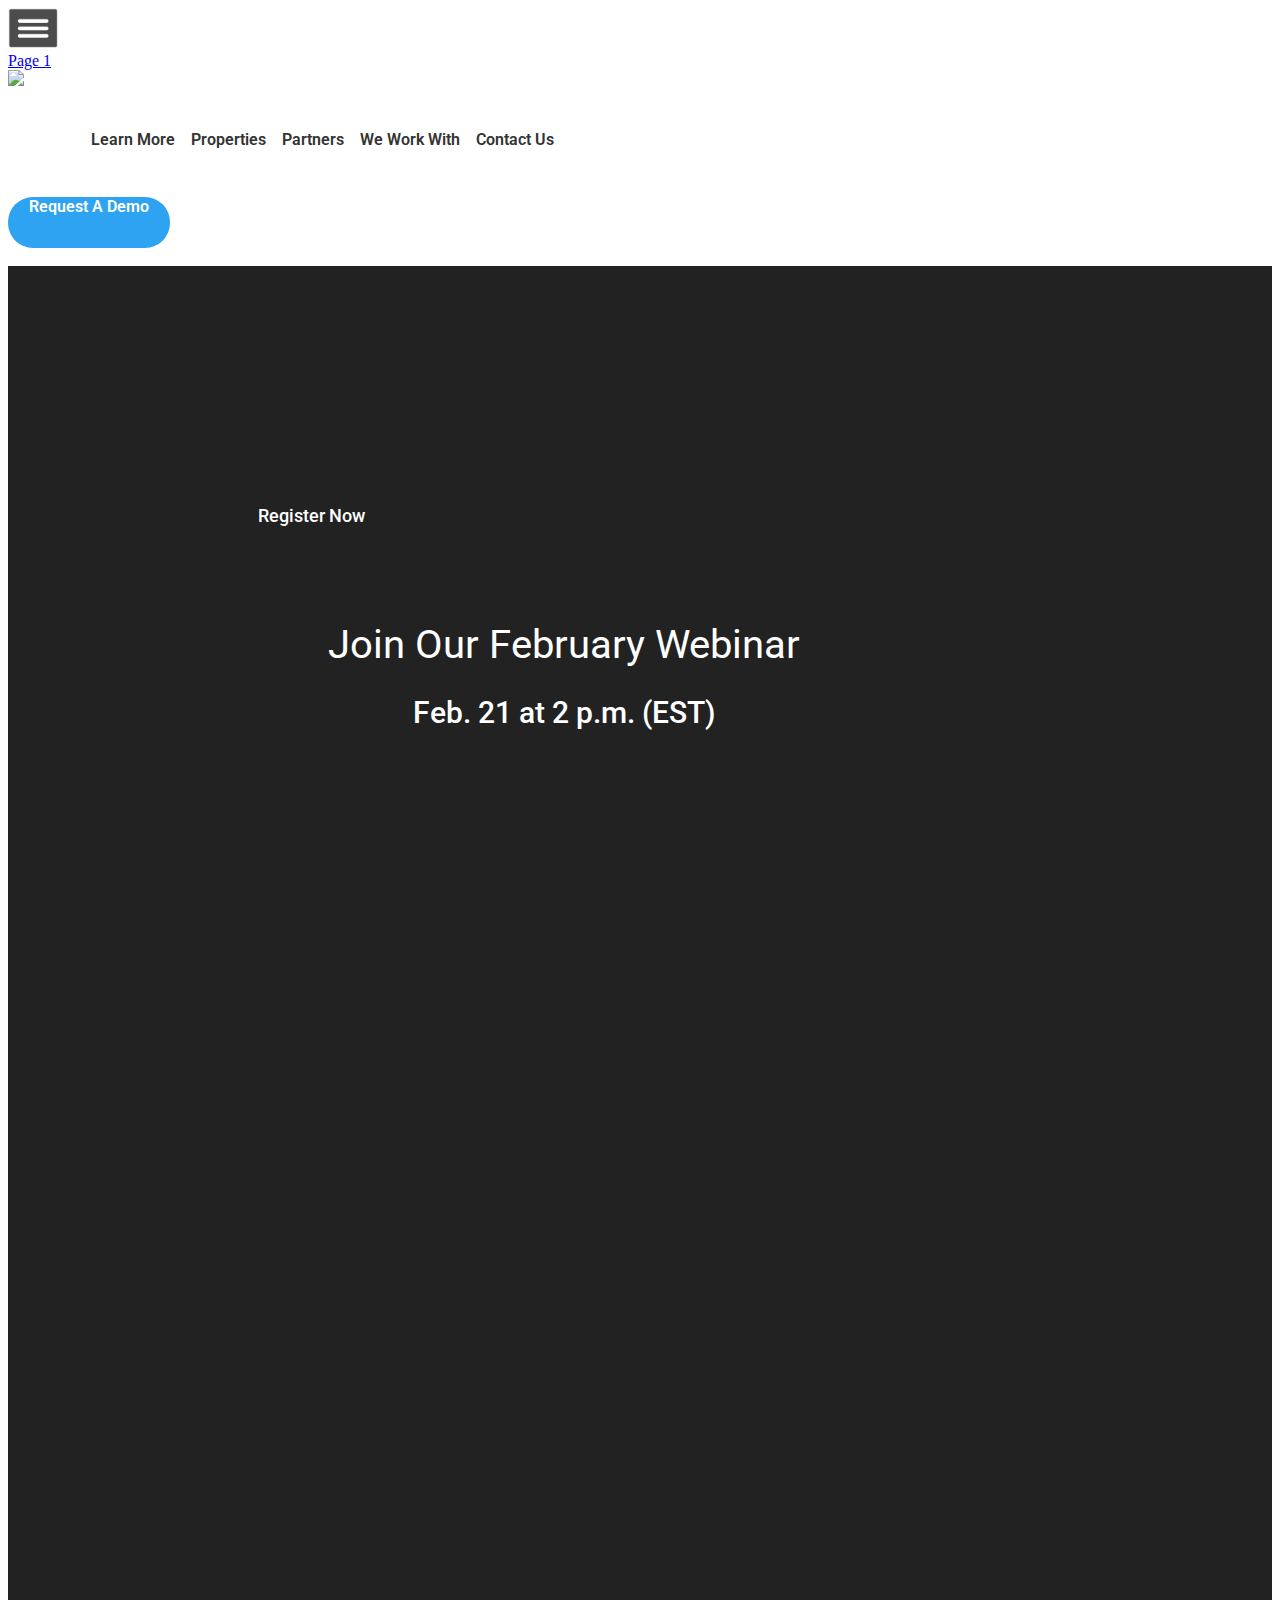
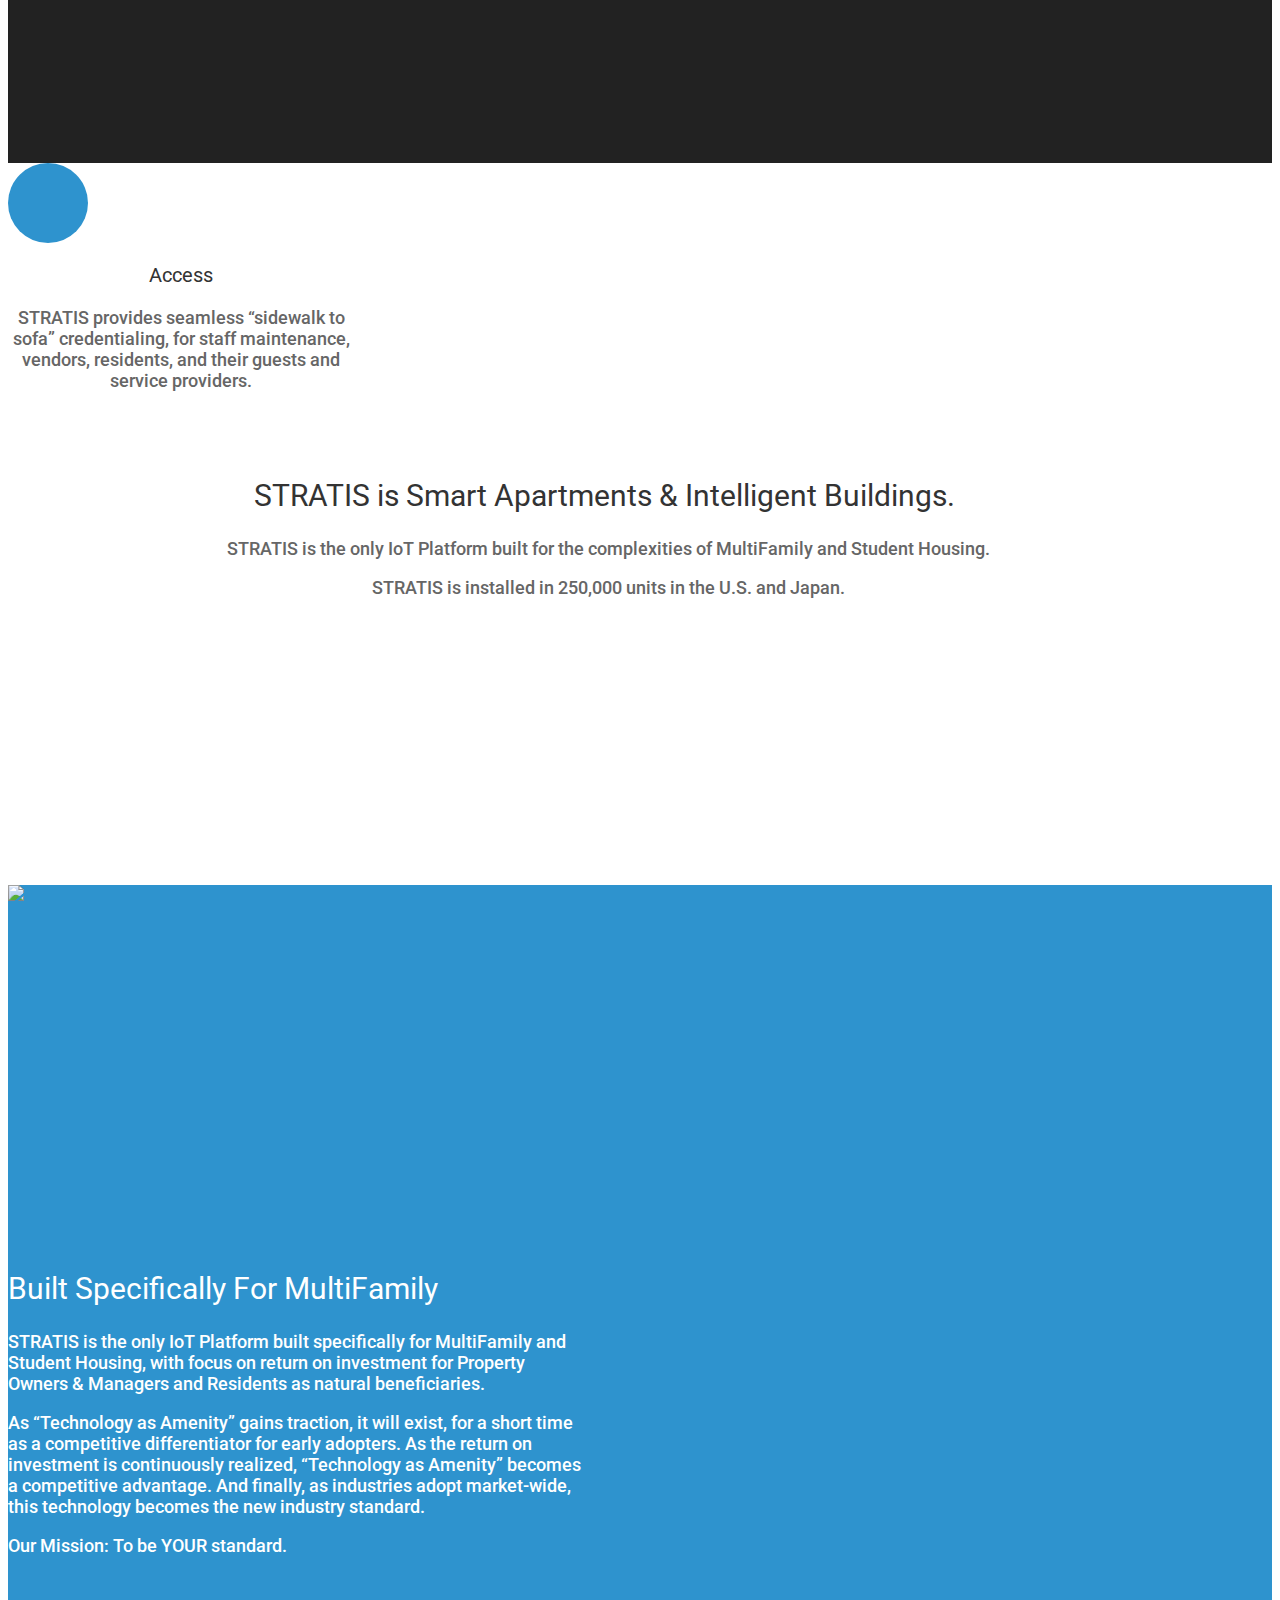
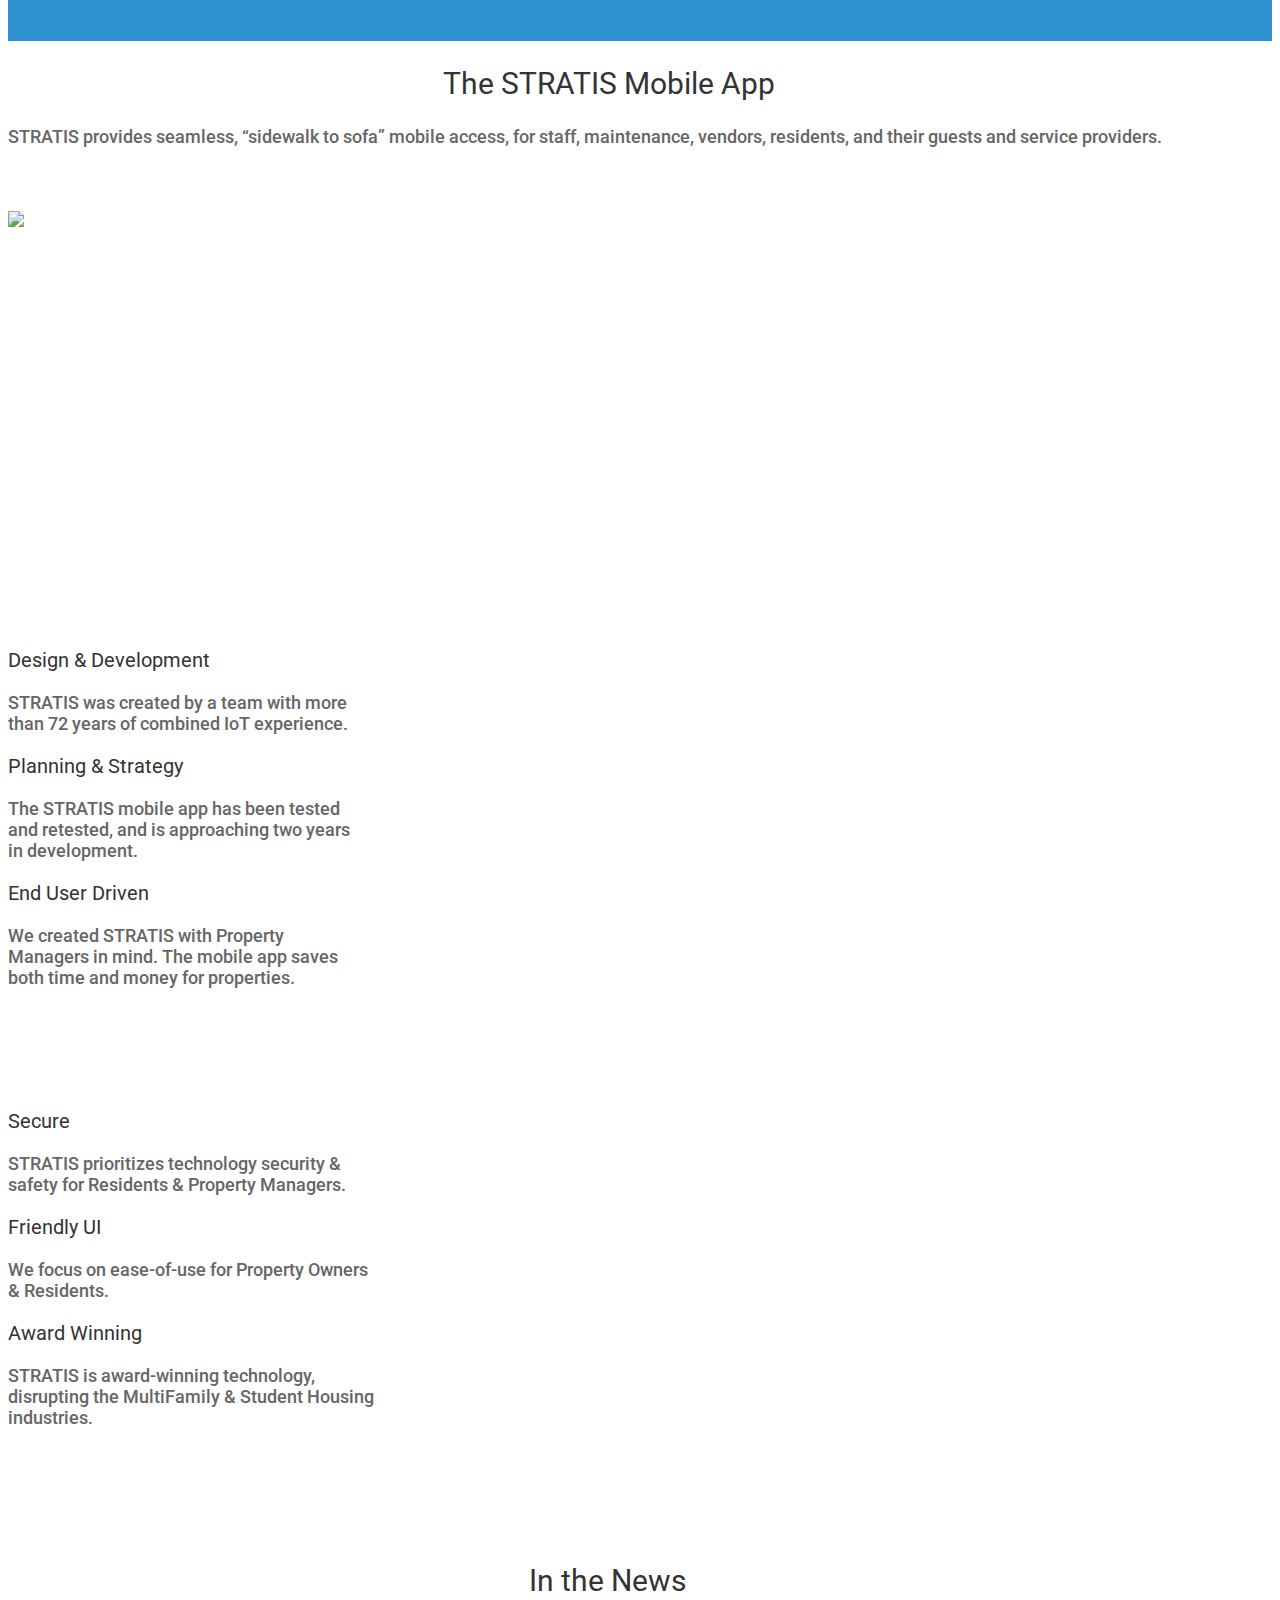
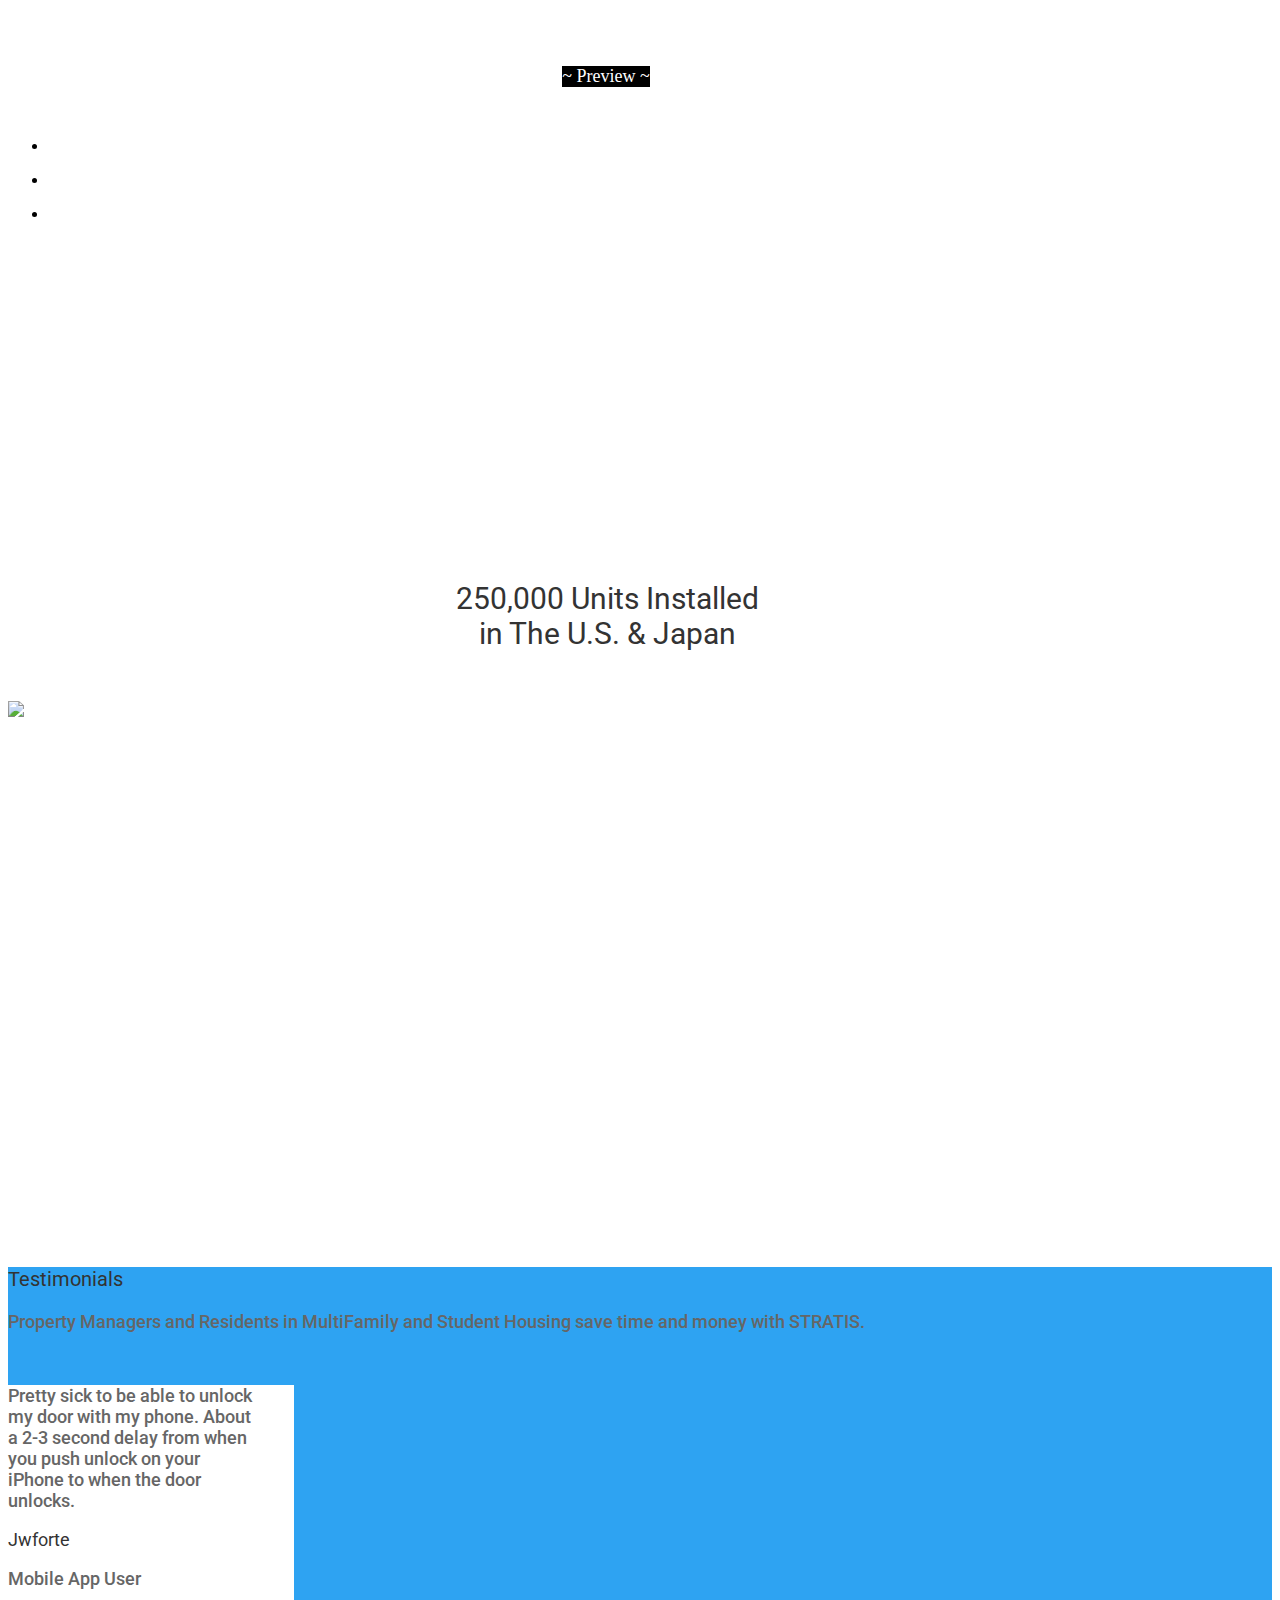
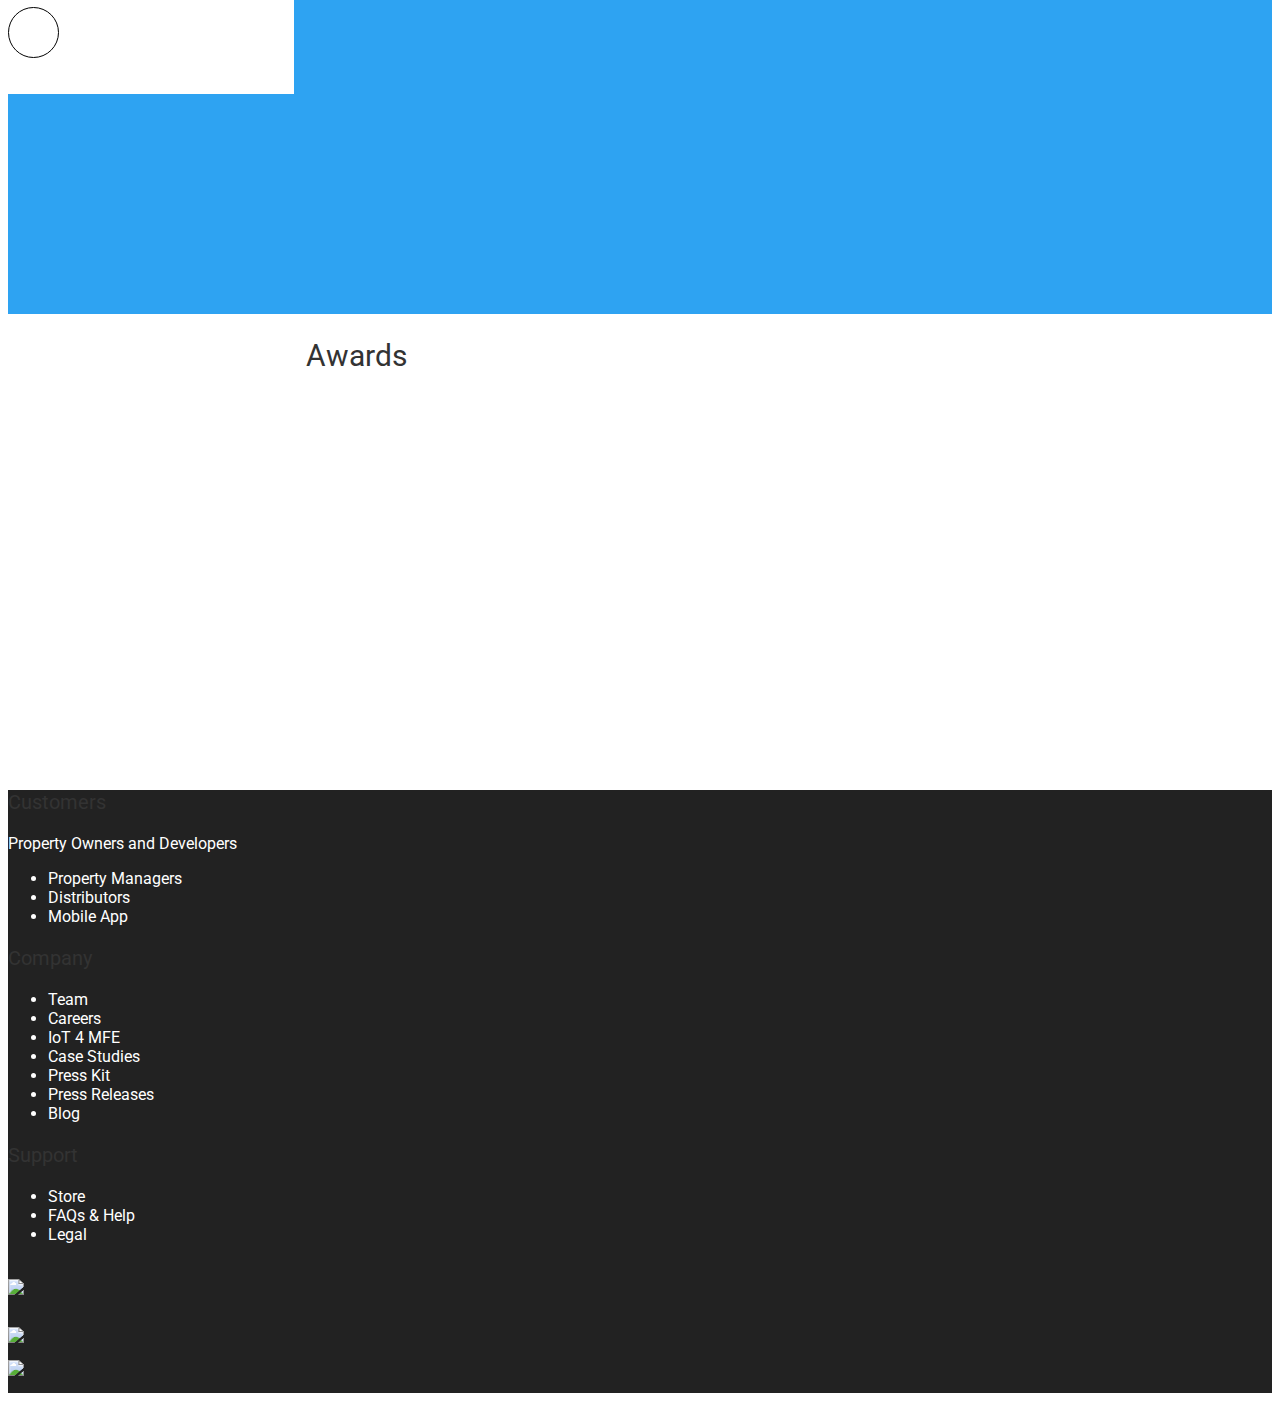
==== commit 9c4b391c: "Create bkp1.html" ====
--- a/bkp1.html
+++ b/bkp1.html
@@ -16,10 +16,10 @@
     <script type="text/javascript" class="silex-script"></script>
     <style class="silex-inline-styles" type="text/css">.body-initial {background-color: rgba(255,255,255,1);}.silex-id-1478366444112-1 {top: 100px; background-color: transparent; min-height: 100px;}.silex-id-1478366444112-0 {min-height: 100px; background-color: transparent; width: 1200px;}.silex-id-1550514159469-0 {width: 177px; min-height: 44px; top: 28px; left: 2px;}.silex-id-1550514340900-1 {width: 562px; min-height: 51px; top: 32px; left: 455px;}.silex-id-1550518672215-45 {width: 162px; min-height: 51px; top: 30px; left: 1035px; background-color: rgba(46,163,242,1); border-radius: 25px 25px 25px 25px;}.silex-id-1474394621033-3 {top: 5px; left: 0px; min-width: 1200px; background-color: rgba(34,34,34,1);}.silex-id-1474394621032-2 {min-height: 567px; background-color: transparent; width: 1200px; top: 15px; left: 180px;}.silex-id-1550514626310-4 {width: 724px; background-color: transparent; min-height: 459px; top: -173px; left: -105px;}.silex-id-1550514612684-3 {width: 130px; min-height: 51px; top: 357px; left: 296px;}.silex-id-1550514511053-2 {width: 635px; min-height: 300px; top: 37px; left: 51px;}.silex-id-1550519765196-0 {width: 118px; background-color: transparent; min-height: 597px; top: 38px; left: 35px;}.silex-id-1550514757816-6 {min-width: 960px; background-color: rgba(255,255,255,1);}.silex-id-1550514757813-5 {width: 960px; min-height: 722px; top: 15px; left: 300px;}.silex-id-1550514822164-8 {width: 80px; background-color: rgba(46,147,206,1); min-height: 80px; top: 287px; left: 127px; background-image: url('../master/assets/icon-key.png'); background-position: center center; background-repeat: no-repeat; border-radius: 100px 100px 100px 100px;}.silex-id-1550515119153-9 {width: 346px; min-height: 190px; top: 430px; left: 57px;}.silex-id-1550514767708-7 {width: 1200px; min-height: 238px; top: 10px; left: 0px;}.silex-id-1550515188138-12 {min-width: 1200px; background-color: rgba(46,147,206,1);}.silex-id-1550515188137-11 {width: 1200px; min-height: 506px; top: 15px; left: 180px;}.silex-id-1550515208127-13 {width: 567px; min-height: 361px; top: 78px; left: 0px;}.silex-id-1550515633252-14 {width: 576px; min-height: 370px; top: 27px; left: 621px;}.silex-id-1550515697552-16 {min-width: 1200px;}.silex-id-1550515697548-15 {width: 1200px; min-height: 698px; top: 15px; left: 180px;}.silex-id-1550515701638-17 {width: 1201px; min-height: 145px; top: 40px; left: 0px;}.silex-id-1550515869684-20 {width: 214px; min-height: 417px; top: 208px; left: 489px;}.silex-id-1550515749969-18 {width: 351px; min-height: 441px; top: 208px; left: 2px;}.silex-id-1550515822660-19 {width: 370px; min-height: 429px; top: 208px; left: 828px;}.silex-id-1550515878378-22 {min-width: 1200px; top: 2711px; left: 5px;}.silex-id-1550515878376-21 {width: 1200px; min-height: 593px; top: 15px; left: 180px;}.silex-id-1550515894794-23 {width: 1198px; min-height: 85px; top: 49px; left: 2px;}.silex-id-1550515928347-24 {height: 374px; width: 1196px; background-color: transparent; top: 181px; left: 2px;}.silex-id-1550515998014-26 {min-width: 1200px;}.silex-id-1550515998012-25 {width: 1200px; min-height: 666px; top: 15px; left: 180px;}.silex-id-1550516002270-27 {width: 1199px; min-height: 120px; top: 28px; left: 2px;}.silex-id-1550516272386-31 {width: 771px; min-height: 470px; top: 171px; left: 223px;}.silex-id-1550516185948-30 {min-width: 1200px; background-color: rgba(46,163,242,1);}.silex-id-1550516185946-29 {width: 1200px; min-height: 647px; top: 15px; left: 180px;}.silex-id-1550516301663-32 {width: 1051px; min-height: 100px; top: 77px; left: 85px;}.silex-id-1550516325224-33 {width: 286px; background-color: rgb(255, 255, 255); min-height: 309px; top: 324px; left: 85px;}.silex-id-1550516465809-34 {width: 249px; min-height: 195px; top: 75px; left: 14px;}.silex-id-1550519032067-46 {width: 49px; background-color: rgb(255, 255, 255); min-height: 49px; top: -26px; left: 117px; background-image: url('../master/assets/icon-quote.png'); background-size: contain; border-width: 1px 1px 1px 1px; border-style: solid; border-radius: 33px 33px 33px 33px;}.silex-id-1550516535091-36 {min-width: 1200px;}.silex-id-1550516535088-35 {width: 1200px; min-height: 432px; top: 15px; left: 180px;}.silex-id-1550516539241-37 {width: 696px; min-height: 66px; top: 16px; left: 228px;}.silex-id-1550516993614-40 {min-width: 1200px; background-color: rgba(34,34,34,1);}.silex-id-1550516993610-39 {width: 1200px; min-height: 464px; top: 15px; left: 180px;}.silex-id-1550517360404-41 {width: 830px; min-height: 397px; top: 32px; left: 17px;}.silex-id-1550517504325-42 {width: 200px; min-height: 48px; top: 72px; left: 935px;}.silex-id-1550517593506-44 {width: 112px; min-height: 33px; top: 151px; left: 941px;}.silex-id-1550517584506-43 {width: 112px; min-height: 33px; top: 197px; left: 943px;}</style>
     <title></title>
-    <script type="text/json" class="silex-json-styles">[{"fonts":[{"family":"'Roboto', sans-serif","href":"https://fonts.googleapis.com/css?family=Roboto"}],"desktop":{"body-initial":{"background-color":"rgba(255,255,255,1)"},"silex-id-1474394621033-3":{"top":"5px","left":"0px","min-width":"1200px","background-color":"rgba(34,34,34,1)"},"silex-id-1474394621032-2":{"min-height":"567px","background-color":"transparent","width":"1200px","top":"15px","left":"180px","height":""},"silex-id-1474394605264-1":{"min-height":"100px","width":"100px","top":"100px","left":"100px"},"silex-id-1474394605263-0":{"min-height":"100px","background-color":"transparent"},"silex-id-1442914737143-3":{"min-height":"53px","width":"349px","top":"29px","left":"430px","height":""},"silex-id-1478366444112-0":{"min-height":"100px","background-color":"transparent","width":"1200px","top":"","left":"","height":""},"silex-id-1478366444112-1":{"top":"100px","background-color":"transparent","min-height":"100px","left":"","height":""},"silex-id-1478366450713-2":{"min-height":"100px","background-color":"transparent","width":"1200px","top":"","left":"","height":""},"silex-id-1550514159469-0":{"width":"177px","min-height":"44px","top":"28px","left":"2px"},"silex-id-1550514340900-1":{"width":"562px","min-height":"51px","top":"32px","left":"455px"},"silex-id-1550514511053-2":{"width":"635px","min-height":"300px","top":"37px","left":"51px"},"silex-id-1550514612684-3":{"width":"130px","min-height":"51px","top":"357px","left":"296px"},"silex-id-1550514626310-4":{"width":"724px","background-color":"transparent","min-height":"459px","top":"-173px","left":"-105px"},"silex-id-1550514757813-5":{"width":"960px","background-color":"","min-height":"722px","top":"15px","left":"300px"},"silex-id-1550514757816-6":{"min-width":"960px","background-color":"rgba(255,255,255,1)"},"silex-id-1550514767708-7":{"width":"1200px","min-height":"238px","top":"10px","left":"0px"},"silex-id-1550514822164-8":{"width":"80px","background-color":"rgba(46,147,206,1)","min-height":"80px","top":"287px","left":"127px","background-image":"url('../master/assets/icon-key.png')","background-position":"center center","background-repeat":"no-repeat","border-radius":"100px 100px 100px 100px "},"silex-id-1550515119153-9":{"width":"346px","min-height":"190px","top":"430px","left":"57px"},"silex-id-1550515188137-11":{"width":"1200px","background-color":"","min-height":"506px","top":"15px","left":"180px"},"silex-id-1550515188138-12":{"min-width":"1200px","background-color":"rgba(46,147,206,1)"},"silex-id-1550515208127-13":{"width":"567px","min-height":"361px","top":"78px","left":"0px"},"silex-id-1550515633252-14":{"width":"576px","min-height":"370px","top":"27px","left":"621px"},"silex-id-1550515697548-15":{"width":"1200px","background-color":"","min-height":"698px","top":"15px","left":"180px"},"silex-id-1550515697552-16":{"min-width":"1200px"},"silex-id-1550515701638-17":{"width":"1201px","min-height":"145px","top":"40px","left":"0px"},"silex-id-1550515749969-18":{"width":"351px","min-height":"441px","top":"208px","left":"2px"},"silex-id-1550515822660-19":{"width":"370px","min-height":"429px","top":"208px","left":"828px"},"silex-id-1550515869684-20":{"width":"214px","min-height":"417px","top":"208px","left":"489px"},"silex-id-1550515878376-21":{"width":"1200px","background-color":"","min-height":"593px","top":"15px","left":"180px"},"silex-id-1550515878378-22":{"min-width":"1200px","top":"2711px","left":"5px"},"silex-id-1550515894794-23":{"width":"1198px","min-height":"85px","top":"49px","left":"2px"},"silex-id-1550515928347-24":{"height":"374px","width":"1196px","background-color":"transparent","top":"181px","left":"2px"},"silex-id-1550515998012-25":{"width":"1200px","background-color":"","min-height":"666px","top":"15px","left":"180px"},"silex-id-1550515998014-26":{"min-width":"1200px"},"silex-id-1550516002270-27":{"width":"1199px","min-height":"120px","top":"28px","left":"2px"},"silex-id-1550516185946-29":{"width":"1200px","background-color":"","min-height":"647px","top":"15px","left":"180px"},"silex-id-1550516185948-30":{"min-width":"1200px","background-color":"rgba(46,163,242,1)"},"silex-id-1550516272386-31":{"width":"771px","min-height":"470px","top":"171px","left":"223px"},"silex-id-1550516301663-32":{"width":"1051px","min-height":"100px","top":"77px","left":"85px"},"silex-id-1550516325224-33":{"width":"286px","background-color":"rgb(255, 255, 255)","min-height":"309px","top":"324px","left":"85px"},"silex-id-1550516465809-34":{"width":"249px","min-height":"195px","top":"75px","left":"14px"},"silex-id-1550516535088-35":{"width":"1200px","background-color":"","min-height":"432px","top":"15px","left":"180px"},"silex-id-1550516535091-36":{"min-width":"1200px"},"silex-id-1550516539241-37":{"width":"696px","min-height":"66px","top":"16px","left":"228px"},"silex-id-1550516993610-39":{"width":"1200px","background-color":"","min-height":"464px","top":"15px","left":"180px"},"silex-id-1550516993614-40":{"min-width":"1200px","background-color":"rgba(34,34,34,1)"},"silex-id-1550517360404-41":{"width":"830px","min-height":"397px","top":"32px","left":"17px"},"silex-id-1550517504325-42":{"width":"200px","min-height":"48px","top":"72px","left":"935px"},"silex-id-1550517584506-43":{"width":"112px","min-height":"33px","top":"197px","left":"943px"},"silex-id-1550517593506-44":{"width":"112px","min-height":"33px","top":"151px","left":"941px"},"silex-id-1550518672215-45":{"width":"162px","min-height":"51px","top":"30px","left":"1035px","background-color":"rgba(46,163,242,1)","border-radius":"25px 25px 25px 25px "},"silex-id-1550519032067-46":{"width":"49px","background-color":"rgb(255, 255, 255)","min-height":"49px","top":"-26px","left":"117px","background-image":"url('../master/assets/icon-quote.png')","background-size":"contain","border-width":"1px 1px 1px 1px ","border-style":"solid","border-radius":"33px 33px 33px 33px "},"silex-id-1550519765196-0":{"width":"118px","background-color":"transparent","min-height":"597px","top":"38px","left":"35px"}},"mobile":{},"prodotypeData":{"component":{"silex-id-1550515928347-24":{"name":"slideshow1","templateName":"slideshow","slides":[{"image":[{"url":"/ce/github/get/silexisation-example/master/assets/logos1.png","lastModifiedDate":null,"name":"logos1.png","size":30458}]},{"image":[{"url":"/ce/github/get/silexisation-example/master/assets/logos2.png","lastModifiedDate":null,"name":"logos2.png","size":44337}]},{"image":[{"url":"/ce/github/get/silexisation-example/master/assets/logos3.png","lastModifiedDate":null,"name":"logos3.png","size":23146}]}]}},"style":{"all-style":{"className":"all-style","templateName":"text","displayName":"All style","styles":{"desktop":{"normal":{"className":"all-style","pseudoClass":"normal","All":{"font-family":"'Roboto', sans-serif"},"Paragraph":{"font-size":"18px","font-weight":"500","color":"#666"},"Bold":{"color":"#333333","font-weight":"400"},"Heading1":{"font-size":"40px","font-weight":"400"},"Heading2":{"font-size":"30px","font-weight":"400","color":"#333333","text-align":"center"},"Heading3":{"font-size":"20px","font-weight":"400","color":"#333333"},"Underline":{"text-decoration":"none","font-size":"30px","font-weight":"500"}}}}},"nav":{"className":"nav","templateName":"text","displayName":"nav","styles":{"desktop":{"normal":{"className":"nav","pseudoClass":"normal","Paragraph":{"font-size":"16px","font-weight":"600","color":"#333333"},"All":{"text-align":"right"}}}}},"white":{"className":"white","templateName":"text","displayName":"white","styles":{"desktop":{"normal":{"className":"white","pseudoClass":"normal","All":{"color":"#FFFFFF"},"Paragraph":{"color":"#FFFFFF"},"Heading2":{"color":"#FFFFFF"}}}}},"white-centered":{"className":"white-centered","templateName":"text","displayName":"white-centered","styles":{"desktop":{"normal":{"className":"white-centered","pseudoClass":"normal","All":{"color":"#FFFFFF","text-align":"center"},"Paragraph":{"color":"#FFFFFF"},"Heading2":{"color":"#FFFFFF"}}}}},"nav-button":{"className":"nav-button","templateName":"text","displayName":"nav-button","styles":{"desktop":{"normal":{"className":"nav-button","pseudoClass":"normal","Paragraph":{"font-size":"16px","font-weight":"600","color":"#FFFFFF","text-align":"center"},"All":{"text-align":"right","color":""}}}}},"white-left":{"className":"white-left","templateName":"text","displayName":"white-left","styles":{"desktop":{"normal":{"className":"white-left","pseudoClass":"normal","All":{"color":"#FFFFFF"},"Paragraph":{"color":"#FFFFFF"},"Heading2":{"color":"#FFFFFF","text-align":"left"}}}}},"centered":{"className":"centered","templateName":"text","displayName":"centered","styles":{"desktop":{"normal":{"className":"centered","pseudoClass":"normal","All":{"text-align":"center"}}}}},"3-cols-footer":{"className":"3-cols-footer","templateName":"text","displayName":"3 cols footer","styles":{"desktop":{"normal":{"className":"3-cols-footer","pseudoClass":"normal","All":{"columns":"6"},"Paragraph":{"columns":"3"}}}}}}}}]</script>
+    <script type="text/json" class="silex-json-styles">[{"fonts":[{"family":"'Roboto', sans-serif","href":"https://fonts.googleapis.com/css?family=Roboto"}],"desktop":{"body-initial":{"background-color":"rgba(255,255,255,1)"},"silex-id-1474394621033-3":{"top":"5px","left":"0px","min-width":"1200px","background-color":"rgba(34,34,34,1)"},"silex-id-1474394621032-2":{"min-height":"567px","background-color":"transparent","width":"1200px","top":"15px","left":"180px","height":""},"silex-id-1474394605264-1":{"min-height":"100px","width":"100px","top":"100px","left":"100px"},"silex-id-1474394605263-0":{"min-height":"100px","background-color":"transparent"},"silex-id-1442914737143-3":{"min-height":"53px","width":"349px","top":"29px","left":"430px","height":""},"silex-id-1478366444112-0":{"min-height":"100px","background-color":"transparent","width":"1200px","top":"","left":"","height":""},"silex-id-1478366444112-1":{"top":"100px","background-color":"transparent","min-height":"100px","left":"","height":""},"silex-id-1478366450713-2":{"min-height":"100px","background-color":"transparent","width":"1200px","top":"","left":"","height":""},"silex-id-1550514159469-0":{"width":"177px","min-height":"44px","top":"28px","left":"2px"},"silex-id-1550514340900-1":{"width":"562px","min-height":"51px","top":"32px","left":"455px"},"silex-id-1550514511053-2":{"width":"635px","min-height":"300px","top":"37px","left":"51px"},"silex-id-1550514612684-3":{"width":"130px","min-height":"51px","top":"357px","left":"296px"},"silex-id-1550514626310-4":{"width":"724px","background-color":"transparent","min-height":"459px","top":"-173px","left":"-105px"},"silex-id-1550514757813-5":{"width":"960px","background-color":"","min-height":"722px","top":"15px","left":"300px"},"silex-id-1550514757816-6":{"min-width":"960px","background-color":"rgba(255,255,255,1)"},"silex-id-1550514767708-7":{"width":"1200px","min-height":"238px","top":"10px","left":"0px"},"silex-id-1550514822164-8":{"width":"80px","background-color":"rgba(46,147,206,1)","min-height":"80px","top":"287px","left":"127px","background-image":"url('../master/assets/icon-key.png')","background-position":"center center","background-repeat":"no-repeat","border-radius":"100px 100px 100px 100px "},"silex-id-1550515119153-9":{"width":"346px","min-height":"190px","top":"430px","left":"57px"},"silex-id-1550515188137-11":{"width":"1200px","background-color":"","min-height":"506px","top":"15px","left":"180px"},"silex-id-1550515188138-12":{"min-width":"1200px","background-color":"rgba(46,147,206,1)"},"silex-id-1550515208127-13":{"width":"567px","min-height":"361px","top":"78px","left":"0px"},"silex-id-1550515633252-14":{"width":"576px","min-height":"370px","top":"27px","left":"621px"},"silex-id-1550515697548-15":{"width":"1200px","background-color":"","min-height":"698px","top":"15px","left":"180px"},"silex-id-1550515697552-16":{"min-width":"1200px"},"silex-id-1550515701638-17":{"width":"1201px","min-height":"145px","top":"40px","left":"0px"},"silex-id-1550515749969-18":{"width":"351px","min-height":"441px","top":"208px","left":"2px"},"silex-id-1550515822660-19":{"width":"370px","min-height":"429px","top":"208px","left":"828px"},"silex-id-1550515869684-20":{"width":"214px","min-height":"417px","top":"208px","left":"489px"},"silex-id-1550515878376-21":{"width":"1200px","background-color":"","min-height":"593px","top":"15px","left":"180px"},"silex-id-1550515878378-22":{"min-width":"1200px","top":"2711px","left":"5px"},"silex-id-1550515894794-23":{"width":"1198px","min-height":"85px","top":"49px","left":"2px"},"silex-id-1550515928347-24":{"height":"374px","width":"1196px","background-color":"transparent","top":"181px","left":"2px"},"silex-id-1550515998012-25":{"width":"1200px","background-color":"","min-height":"666px","top":"15px","left":"180px"},"silex-id-1550515998014-26":{"min-width":"1200px"},"silex-id-1550516002270-27":{"width":"1199px","min-height":"120px","top":"28px","left":"2px"},"silex-id-1550516185946-29":{"width":"1200px","background-color":"","min-height":"647px","top":"15px","left":"180px"},"silex-id-1550516185948-30":{"min-width":"1200px","background-color":"rgba(46,163,242,1)"},"silex-id-1550516272386-31":{"width":"771px","min-height":"470px","top":"171px","left":"223px"},"silex-id-1550516301663-32":{"width":"1051px","min-height":"100px","top":"77px","left":"85px"},"silex-id-1550516325224-33":{"width":"286px","background-color":"rgb(255, 255, 255)","min-height":"309px","top":"324px","left":"85px"},"silex-id-1550516465809-34":{"width":"249px","min-height":"195px","top":"75px","left":"14px"},"silex-id-1550516535088-35":{"width":"1200px","background-color":"","min-height":"432px","top":"15px","left":"180px"},"silex-id-1550516535091-36":{"min-width":"1200px"},"silex-id-1550516539241-37":{"width":"696px","min-height":"66px","top":"16px","left":"228px"},"silex-id-1550516993610-39":{"width":"1200px","background-color":"","min-height":"464px","top":"15px","left":"180px"},"silex-id-1550516993614-40":{"min-width":"1200px","background-color":"rgba(34,34,34,1)"},"silex-id-1550517360404-41":{"width":"830px","min-height":"397px","top":"32px","left":"17px"},"silex-id-1550517504325-42":{"width":"200px","min-height":"48px","top":"72px","left":"935px"},"silex-id-1550517584506-43":{"width":"112px","min-height":"33px","top":"197px","left":"943px"},"silex-id-1550517593506-44":{"width":"112px","min-height":"33px","top":"151px","left":"941px"},"silex-id-1550518672215-45":{"width":"162px","min-height":"51px","top":"30px","left":"1035px","background-color":"rgba(46,163,242,1)","border-radius":"25px 25px 25px 25px "},"silex-id-1550519032067-46":{"width":"49px","background-color":"rgb(255, 255, 255)","min-height":"49px","top":"-26px","left":"117px","background-image":"url('../master/assets/icon-quote.png')","background-size":"contain","border-width":"1px 1px 1px 1px ","border-style":"solid","border-radius":"33px 33px 33px 33px "},"silex-id-1550519765196-0":{"width":"118px","background-color":"transparent","min-height":"597px","top":"38px","left":"35px"}},"mobile":{},"prodotypeData":{"component":{"silex-id-1550515928347-24":{"name":"slideshow1","templateName":"slideshow","slides":[{"image":[{"url":"/ce/github/get/silexisation-example/master/assets/logos1.png","lastModifiedDate":null,"name":"logos1.png","size":30458}]},{"image":[{"url":"/ce/github/get/silexisation-example/master/assets/logos2.png","lastModifiedDate":null,"name":"logos2.png","size":44337}]},{"image":[{"url":"/ce/github/get/silexisation-example/master/assets/logos3.png","lastModifiedDate":null,"name":"logos3.png","size":23146}]}]}},"style":{"all-style":{"className":"all-style","templateName":"text","displayName":"All style","styles":{"desktop":{"normal":{"className":"all-style","pseudoClass":"normal","All":{"font-family":"'Roboto', sans-serif"},"Paragraph":{"font-size":"18px","font-weight":"500","color":"#666"},"Bold":{"color":"#333333","font-weight":"400"},"Heading1":{"font-size":"40px","font-weight":"400"},"Heading2":{"font-size":"30px","font-weight":"400","color":"#333333","text-align":"center"},"Heading3":{"font-size":"20px","font-weight":"400","color":"#333333"},"Underline":{"text-decoration":"none","font-size":"30px","font-weight":"500"}}}}},"nav":{"className":"nav","templateName":"text","displayName":"nav","styles":{"desktop":{"normal":{"className":"nav","pseudoClass":"normal","Paragraph":{"font-size":"16px","font-weight":"600","color":"#333333"},"All":{"text-align":"right"}}}}},"white":{"className":"white","templateName":"text","displayName":"white","styles":{"desktop":{"normal":{"className":"white","pseudoClass":"normal","All":{"color":"#FFFFFF"},"Paragraph":{"color":"#FFFFFF"},"Heading2":{"color":"#FFFFFF"}}}}},"white-centered":{"className":"white-centered","templateName":"text","displayName":"white-centered","styles":{"desktop":{"normal":{"className":"white-centered","pseudoClass":"normal","All":{"color":"#FFFFFF","text-align":"center"},"Paragraph":{"color":"#FFFFFF"},"Heading2":{"color":"#FFFFFF"}}}}},"nav-button":{"className":"nav-button","templateName":"text","displayName":"nav-button","styles":{"desktop":{"normal":{"className":"nav-button","pseudoClass":"normal","Paragraph":{"font-size":"16px","font-weight":"600","color":"#FFFFFF","text-align":"center"},"All":{"text-align":"right","color":""}}}}},"white-left":{"className":"white-left","templateName":"text","displayName":"white-left","styles":{"desktop":{"normal":{"className":"white-left","pseudoClass":"normal","All":{"color":"#FFFFFF"},"Paragraph":{"color":"#FFFFFF"},"Heading2":{"color":"#FFFFFF","text-align":"left"}}}}},"centered":{"className":"centered","templateName":"text","displayName":"centered","styles":{"desktop":{"normal":{"className":"centered","pseudoClass":"normal","All":{"text-align":"center"}}}}},"3-cols-footer":{"className":"3-cols-footer","templateName":"text","displayName":"3 cols footer","styles":{"desktop":{"normal":{"className":"3-cols-footer","pseudoClass":"normal","All":{"columns":"6"},"Paragraph":{"columns":"3"},"Heading2":{"color":""},"Heading3":{"color":"#FFFFFF"}}}}}}}}]</script>
 
     
-<style class="silex-prodotype-style" type="text/css" data-style-id="all-style">h1 {font-weight: 400; font-size: 40px;}h2 {font-weight: 400; font-size: 30px; color: #333333; text-align: center;}h3 {font-weight: 400; font-size: 20px; color: #333333;}.text-element > .silex-element-content {font-family: 'Roboto', sans-serif;}p {font-weight: 500; font-size: 18px; color: #666;}b {font-weight: 400; color: #333333;}u {font-weight: 500; font-size: 30px; text-decoration: none;}</style><link href="https://fonts.googleapis.com/css?family=Roboto" rel="stylesheet" class="silex-custom-font"><meta name="viewport" content="width=device-width, initial-scale=1"><meta name="website-width" content="1200"><style type="text/css" class="silex-style-settings">.website-width {width: 1200px;}</style><style class="silex-prodotype-style" type="text/css" data-style-id="nav">.nav.text-element > .silex-element-content {text-align: right;}.nav p {font-weight: 600; font-size: 16px; color: #333333;}</style><style class="silex-prodotype-style" type="text/css" data-style-id="white">.white h2 {color: #FFFFFF;}.white.text-element > .silex-element-content {color: #FFFFFF;}.white p {color: #FFFFFF;}</style><style class="silex-prodotype-style" type="text/css" data-style-id="white-centered">.white-centered h2 {color: #FFFFFF;}.white-centered.text-element > .silex-element-content {color: #FFFFFF; text-align: center;}.white-centered p {color: #FFFFFF;}</style><style class="silex-prodotype-style" type="text/css" data-style-id="nav-button">.nav-button.text-element > .silex-element-content {text-align: right;}.nav-button p {font-weight: 600; font-size: 16px; color: #FFFFFF; text-align: center;}</style><style class="silex-prodotype-style" type="text/css" data-style-id="white-left">.white-left h2 {color: #FFFFFF; text-align: left;}.white-left.text-element > .silex-element-content {color: #FFFFFF;}.white-left p {color: #FFFFFF;}</style><style class="silex-prodotype-style" type="text/css" data-style-id="centered">.centered.text-element > .silex-element-content {text-align: center;}</style><style class="silex-prodotype-style" type="text/css" data-style-id="3-cols-footer">.3-cols-footer.text-element > .silex-element-content {columns: 6;}.3-cols-footer p {columns: 3;}</style><!-- Silex HEAD tag do not remove --><link href="https://vjs.zencdn.net/5.0/video-js.min.css" rel="stylesheet">
+<style class="silex-prodotype-style" type="text/css" data-style-id="all-style">h1 {font-weight: 400; font-size: 40px;}h2 {font-weight: 400; font-size: 30px; color: #333333; text-align: center;}h3 {font-weight: 400; font-size: 20px; color: #333333;}.text-element > .silex-element-content {font-family: 'Roboto', sans-serif;}p {font-weight: 500; font-size: 18px; color: #666;}b {font-weight: 400; color: #333333;}u {font-weight: 500; font-size: 30px; text-decoration: none;}</style><link href="https://fonts.googleapis.com/css?family=Roboto" rel="stylesheet" class="silex-custom-font"><meta name="viewport" content="width=device-width, initial-scale=1"><meta name="website-width" content="1200"><style type="text/css" class="silex-style-settings">.website-width {width: 1200px;}</style><style class="silex-prodotype-style" type="text/css" data-style-id="nav">.nav.text-element > .silex-element-content {text-align: right;}.nav p {font-weight: 600; font-size: 16px; color: #333333;}</style><style class="silex-prodotype-style" type="text/css" data-style-id="white">.white h2 {color: #FFFFFF;}.white.text-element > .silex-element-content {color: #FFFFFF;}.white p {color: #FFFFFF;}</style><style class="silex-prodotype-style" type="text/css" data-style-id="white-centered">.white-centered h2 {color: #FFFFFF;}.white-centered.text-element > .silex-element-content {color: #FFFFFF; text-align: center;}.white-centered p {color: #FFFFFF;}</style><style class="silex-prodotype-style" type="text/css" data-style-id="nav-button">.nav-button.text-element > .silex-element-content {text-align: right;}.nav-button p {font-weight: 600; font-size: 16px; color: #FFFFFF; text-align: center;}</style><style class="silex-prodotype-style" type="text/css" data-style-id="white-left">.white-left h2 {color: #FFFFFF; text-align: left;}.white-left.text-element > .silex-element-content {color: #FFFFFF;}.white-left p {color: #FFFFFF;}</style><style class="silex-prodotype-style" type="text/css" data-style-id="centered">.centered.text-element > .silex-element-content {text-align: center;}</style><style class="silex-prodotype-style" type="text/css" data-style-id="3-cols-footer">.3-cols-footer h3 {color: #FFFFFF;}.3-cols-footer.text-element > .silex-element-content {columns: 6;}.3-cols-footer p {columns: 3;}</style><!-- Silex HEAD tag do not remove --><link href="https://vjs.zencdn.net/5.0/video-js.min.css" rel="stylesheet">
 <script src="https://vjs.zencdn.net/5.0/video.min.js"></script>
 <!-- End of Silex HEAD tag do not remove --></head>
 
@@ -144,4 +144,4 @@
     initUnslider();
   })();
 </script>
-</div></div></div></div><div data-silex-type="container" class="prevent-draggable container-element editable-style silex-id-1550515998014-26 section-element" data-silex-id="silex-id-1550515998014-26"><div data-silex-type="container" class="editable-style silex-id-1550515998012-25 container-element silex-element-content silex-container-content website-width prevent-draggable" data-silex-id="silex-id-1550515998012-25"><div data-silex-type="text" class="editable-style silex-id-1550516002270-27 text-element" data-silex-id="silex-id-1550516002270-27"><div class="silex-element-content normal"><h2>250,000 Units Installed<br>in The U.S. &amp; Japan</h2></div></div><div data-silex-type="image" class="editable-style silex-id-1550516272386-31 image-element" data-silex-id="silex-id-1550516272386-31"><img src="../master/assets/interactive-map.png" class="silex-element-content"></div></div></div><div data-silex-type="container" class="prevent-draggable container-element editable-style silex-id-1550516185948-30 section-element" data-silex-id="silex-id-1550516185948-30"><div data-silex-type="container" class="editable-style silex-id-1550516185946-29 container-element silex-element-content silex-container-content website-width prevent-draggable" data-silex-id="silex-id-1550516185946-29"><div data-silex-type="text" class="editable-style silex-id-1550516301663-32 text-element" data-silex-id="silex-id-1550516301663-32"><div class="silex-element-content normal"><h3>Testimonials<br></h3><p>Property Managers and Residents in MultiFamily and Student Housing save time and money with STRATIS.</p></div></div><div data-silex-type="container" class="editable-style silex-id-1550516325224-33 container-element" data-silex-id="silex-id-1550516325224-33"><div data-silex-type="text" class="editable-style silex-id-1550516465809-34 text-element" data-silex-id="silex-id-1550516465809-34"><div class="silex-element-content normal"><p>Pretty sick to be able to unlock my door with my phone. About a 2-3 second delay from when you push unlock on your iPhone to when the door unlocks.</p><p><b>Jwforte</b></p><p>Mobile App User</p></div></div><div data-silex-type="container" class="editable-style silex-id-1550519032067-46 container-element" data-silex-id="silex-id-1550519032067-46"></div></div></div></div><div data-silex-type="container" class="prevent-draggable container-element editable-style silex-id-1550516535091-36 section-element" data-silex-id="silex-id-1550516535091-36"><div data-silex-type="container" class="editable-style silex-id-1550516535088-35 container-element silex-element-content silex-container-content website-width prevent-draggable" data-silex-id="silex-id-1550516535088-35"><div data-silex-type="text" class="editable-style silex-id-1550516539241-37 text-element" data-silex-id="silex-id-1550516539241-37"><div class="silex-element-content normal"><h2>Awards<br></h2></div></div></div></div><div data-silex-type="container" class="prevent-draggable container-element editable-style silex-id-1550516993614-40 section-element" data-silex-id="silex-id-1550516993614-40"><div data-silex-type="container" class="editable-style silex-id-1550516993610-39 container-element silex-element-content silex-container-content website-width prevent-draggable" data-silex-id="silex-id-1550516993610-39"><div data-silex-type="text" class="editable-style silex-id-1550517360404-41 text-element 3-cols-footer" data-silex-id="silex-id-1550517360404-41"><div class="silex-element-content normal"><h3>Customers</h3>Property Owners and Developers<br><ul><li>Property Managers<br></li><li>Distributors<br></li><li>Mobile App</li></ul><h3>Company<br></h3><ul><li>Team<br></li><li>Careers<br></li><li>IoT 4 MFE<br></li><li>Case Studies<br></li><li>Press Kit<br></li><li>Press Releases<br></li><li>Blog</li></ul><h3>Support</h3><ul><li>Store<br></li><li>FAQs &amp; Help<br></li><li>Legal<br></li></ul><br></div></div><div data-silex-type="image" class="editable-style silex-id-1550517504325-42 image-element" data-silex-id="silex-id-1550517504325-42"><img src="../master/assets/stratis-footer-updated.jpg" class="silex-element-content"></div><div data-silex-type="image" class="editable-style silex-id-1550517593506-44 image-element" data-silex-id="silex-id-1550517593506-44"><img src="../master/assets/google-play.png" class="silex-element-content"></div><div data-silex-type="image" class="editable-style silex-id-1550517584506-43 image-element" data-silex-id="silex-id-1550517584506-43"><img src="../master/assets/apple-store.png" class="silex-element-content"></div></div></div></body></html>+</div></div></div></div><div data-silex-type="container" class="prevent-draggable container-element editable-style silex-id-1550515998014-26 section-element" data-silex-id="silex-id-1550515998014-26"><div data-silex-type="container" class="editable-style silex-id-1550515998012-25 container-element silex-element-content silex-container-content website-width prevent-draggable" data-silex-id="silex-id-1550515998012-25"><div data-silex-type="text" class="editable-style silex-id-1550516002270-27 text-element" data-silex-id="silex-id-1550516002270-27"><div class="silex-element-content normal"><h2>250,000 Units Installed<br>in The U.S. &amp; Japan</h2></div></div><div data-silex-type="image" class="editable-style silex-id-1550516272386-31 image-element" data-silex-id="silex-id-1550516272386-31"><img src="../master/assets/interactive-map.png" class="silex-element-content"></div></div></div><div data-silex-type="container" class="prevent-draggable container-element editable-style silex-id-1550516185948-30 section-element" data-silex-id="silex-id-1550516185948-30"><div data-silex-type="container" class="editable-style silex-id-1550516185946-29 container-element silex-element-content silex-container-content website-width prevent-draggable" data-silex-id="silex-id-1550516185946-29"><div data-silex-type="text" class="editable-style silex-id-1550516301663-32 text-element" data-silex-id="silex-id-1550516301663-32"><div class="silex-element-content normal"><h3>Testimonials<br></h3><p>Property Managers and Residents in MultiFamily and Student Housing save time and money with STRATIS.</p></div></div><div data-silex-type="container" class="editable-style silex-id-1550516325224-33 container-element" data-silex-id="silex-id-1550516325224-33"><div data-silex-type="text" class="editable-style silex-id-1550516465809-34 text-element" data-silex-id="silex-id-1550516465809-34"><div class="silex-element-content normal"><p>Pretty sick to be able to unlock my door with my phone. About a 2-3 second delay from when you push unlock on your iPhone to when the door unlocks.</p><p><b>Jwforte</b></p><p>Mobile App User</p></div></div><div data-silex-type="container" class="editable-style silex-id-1550519032067-46 container-element" data-silex-id="silex-id-1550519032067-46"></div></div></div></div><div data-silex-type="container" class="prevent-draggable container-element editable-style silex-id-1550516535091-36 section-element" data-silex-id="silex-id-1550516535091-36"><div data-silex-type="container" class="editable-style silex-id-1550516535088-35 container-element silex-element-content silex-container-content website-width prevent-draggable" data-silex-id="silex-id-1550516535088-35"><div data-silex-type="text" class="editable-style silex-id-1550516539241-37 text-element" data-silex-id="silex-id-1550516539241-37"><div class="silex-element-content normal"><h2>Awards<br></h2></div></div></div></div><div data-silex-type="container" class="prevent-draggable container-element editable-style silex-id-1550516993614-40 section-element" data-silex-id="silex-id-1550516993614-40"><div data-silex-type="container" class="editable-style silex-id-1550516993610-39 container-element silex-element-content silex-container-content website-width prevent-draggable" data-silex-id="silex-id-1550516993610-39"><div data-silex-type="text" class="editable-style silex-id-1550517360404-41 text-element white" data-silex-id="silex-id-1550517360404-41"><div class="silex-element-content normal"><h3>Customers</h3>Property Owners and Developers<br><ul><li>Property Managers<br></li><li>Distributors<br></li><li>Mobile App</li></ul><h3>Company<br></h3><ul><li>Team<br></li><li>Careers<br></li><li>IoT 4 MFE<br></li><li>Case Studies<br></li><li>Press Kit<br></li><li>Press Releases<br></li><li>Blog</li></ul><h3>Support</h3><ul><li>Store<br></li><li>FAQs &amp; Help<br></li><li>Legal<br></li></ul><br></div></div><div data-silex-type="image" class="editable-style silex-id-1550517504325-42 image-element" data-silex-id="silex-id-1550517504325-42"><img src="../master/assets/stratis-footer-updated.jpg" class="silex-element-content"></div><div data-silex-type="image" class="editable-style silex-id-1550517593506-44 image-element" data-silex-id="silex-id-1550517593506-44"><img src="../master/assets/google-play.png" class="silex-element-content"></div><div data-silex-type="image" class="editable-style silex-id-1550517584506-43 image-element" data-silex-id="silex-id-1550517584506-43"><img src="../master/assets/apple-store.png" class="silex-element-content"></div></div></div></body></html>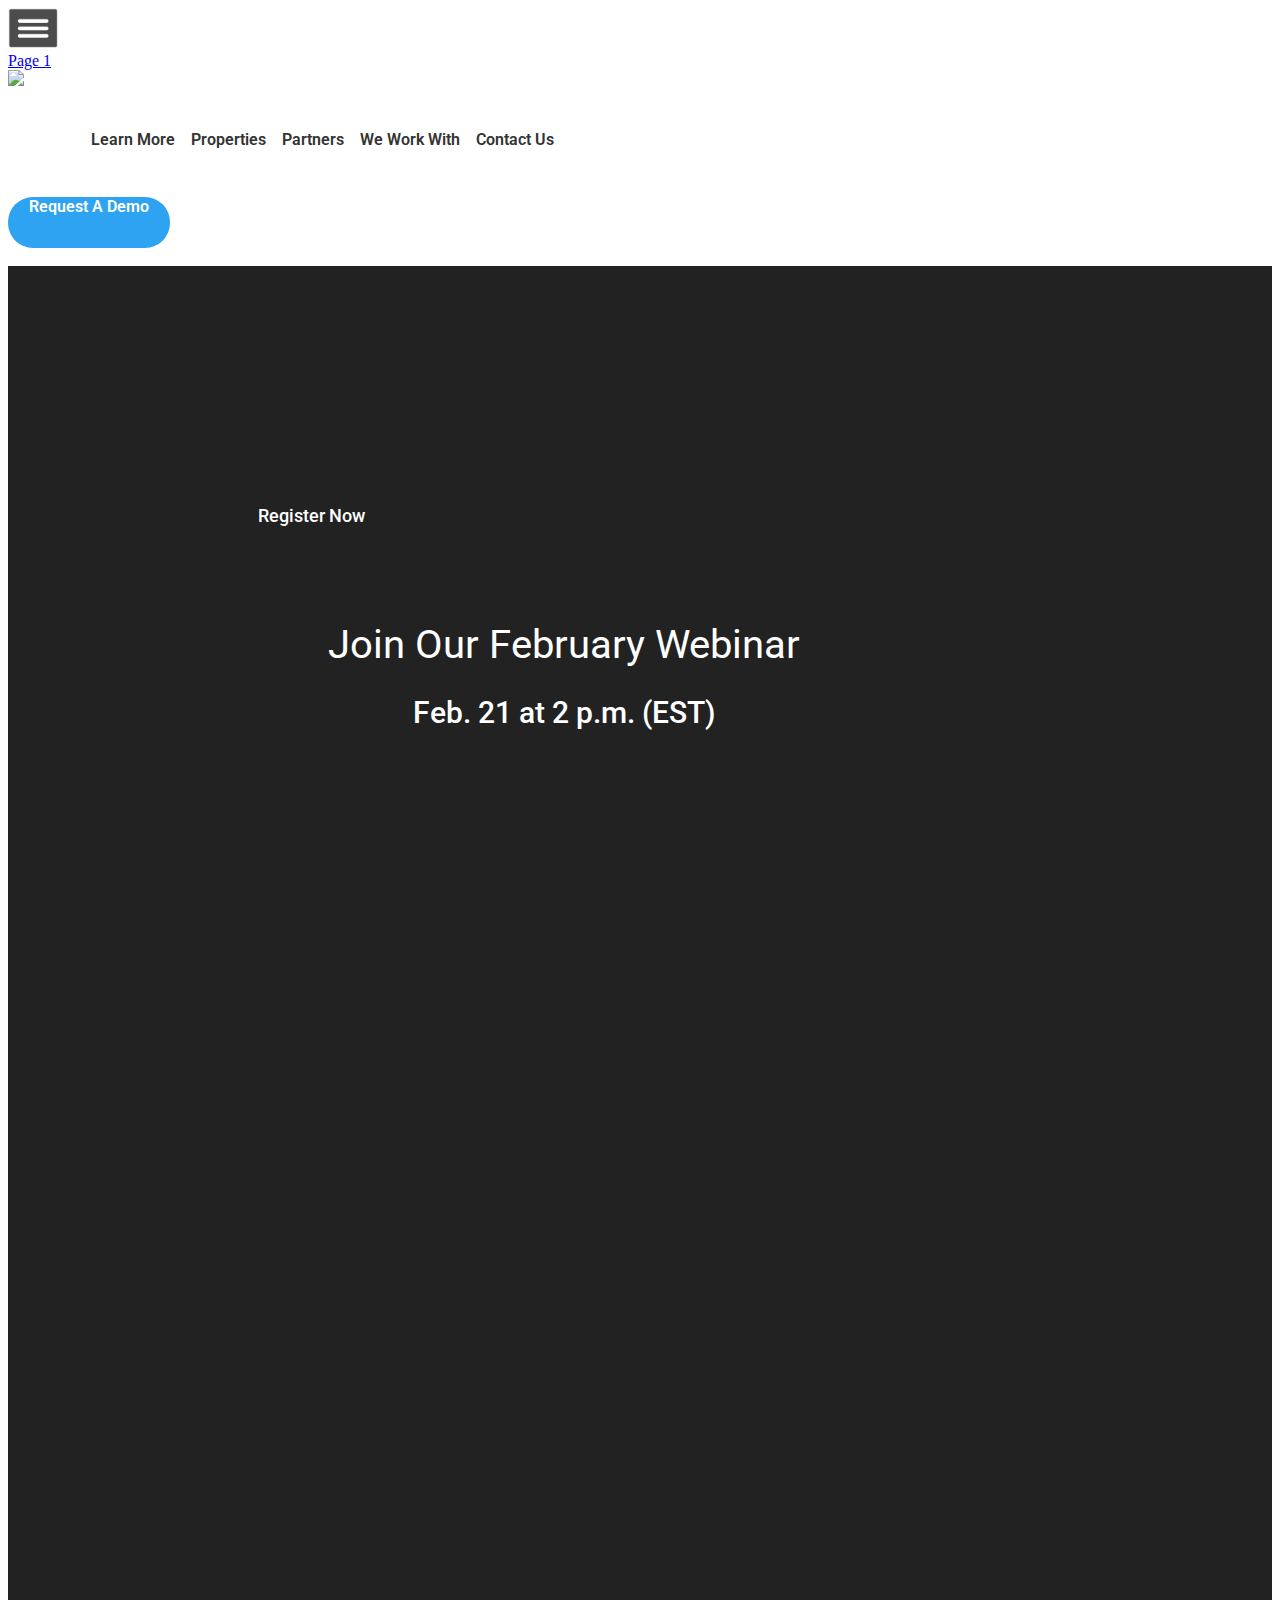
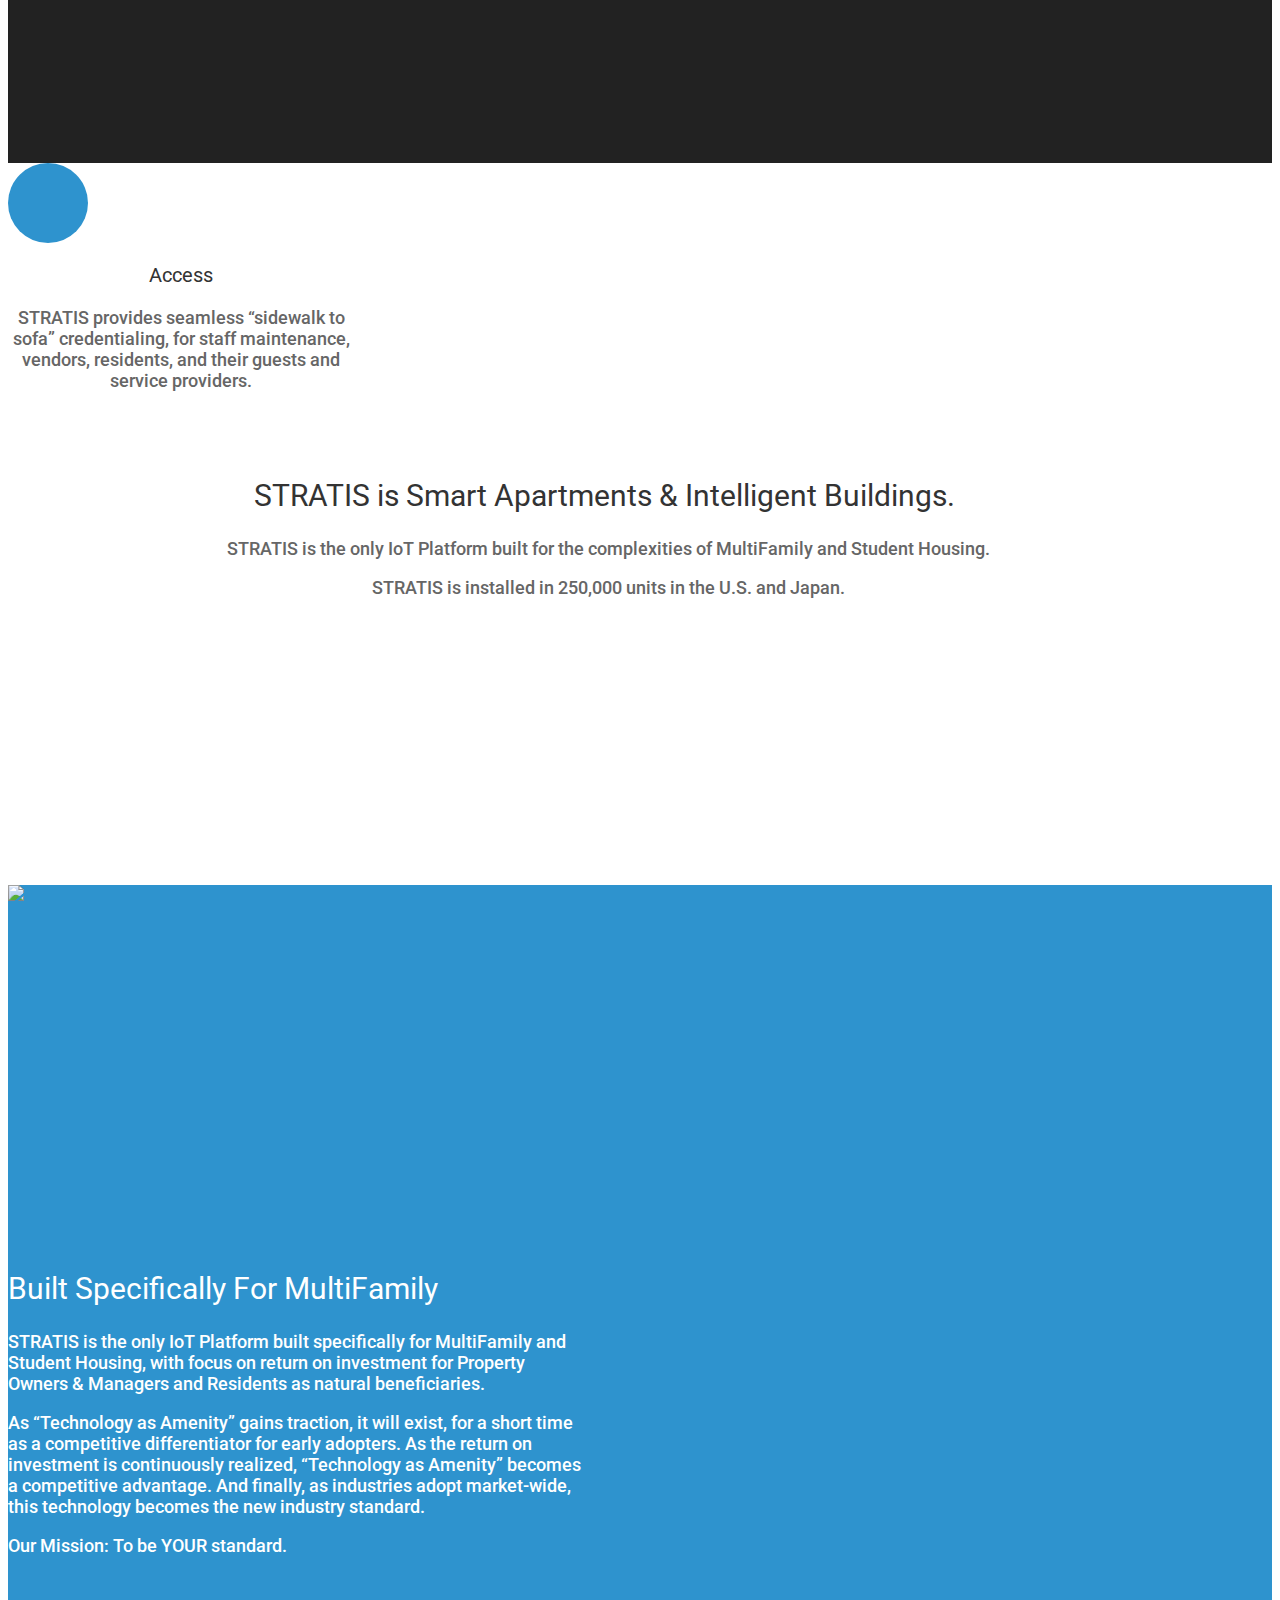
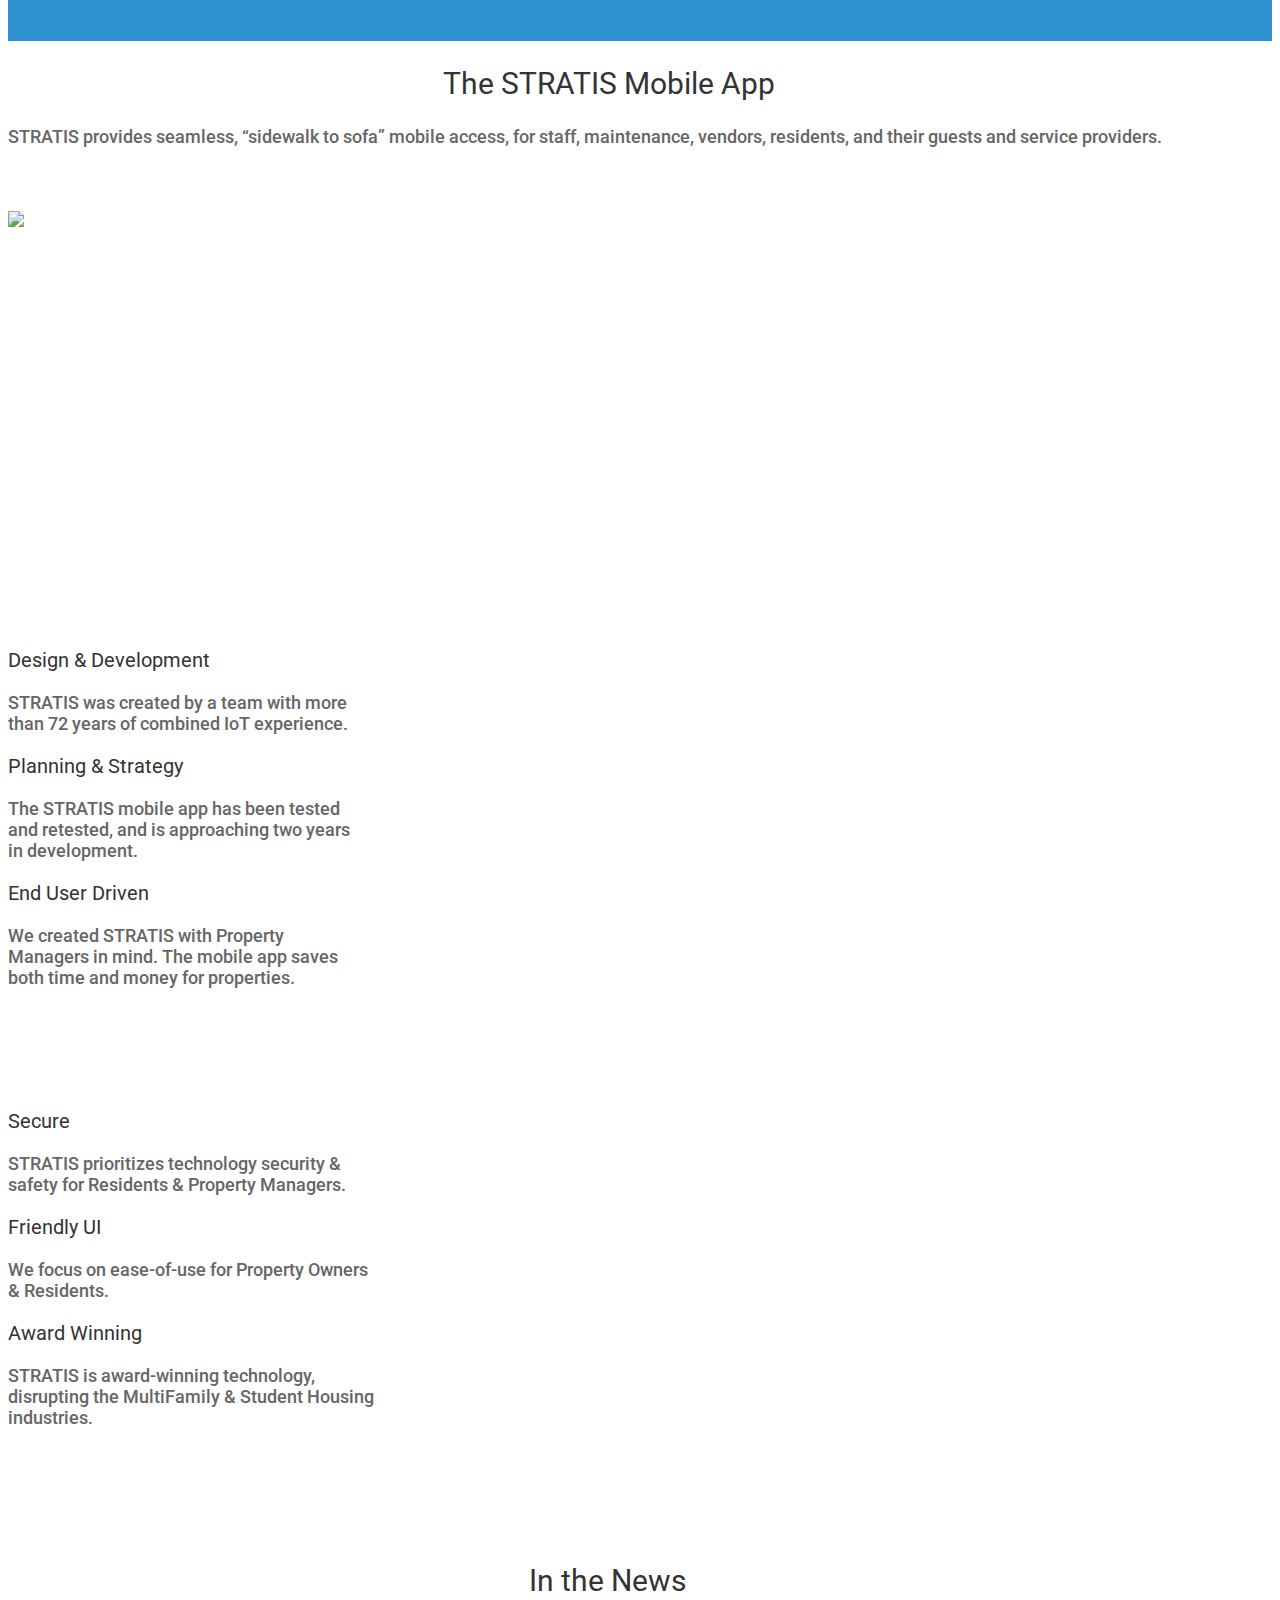
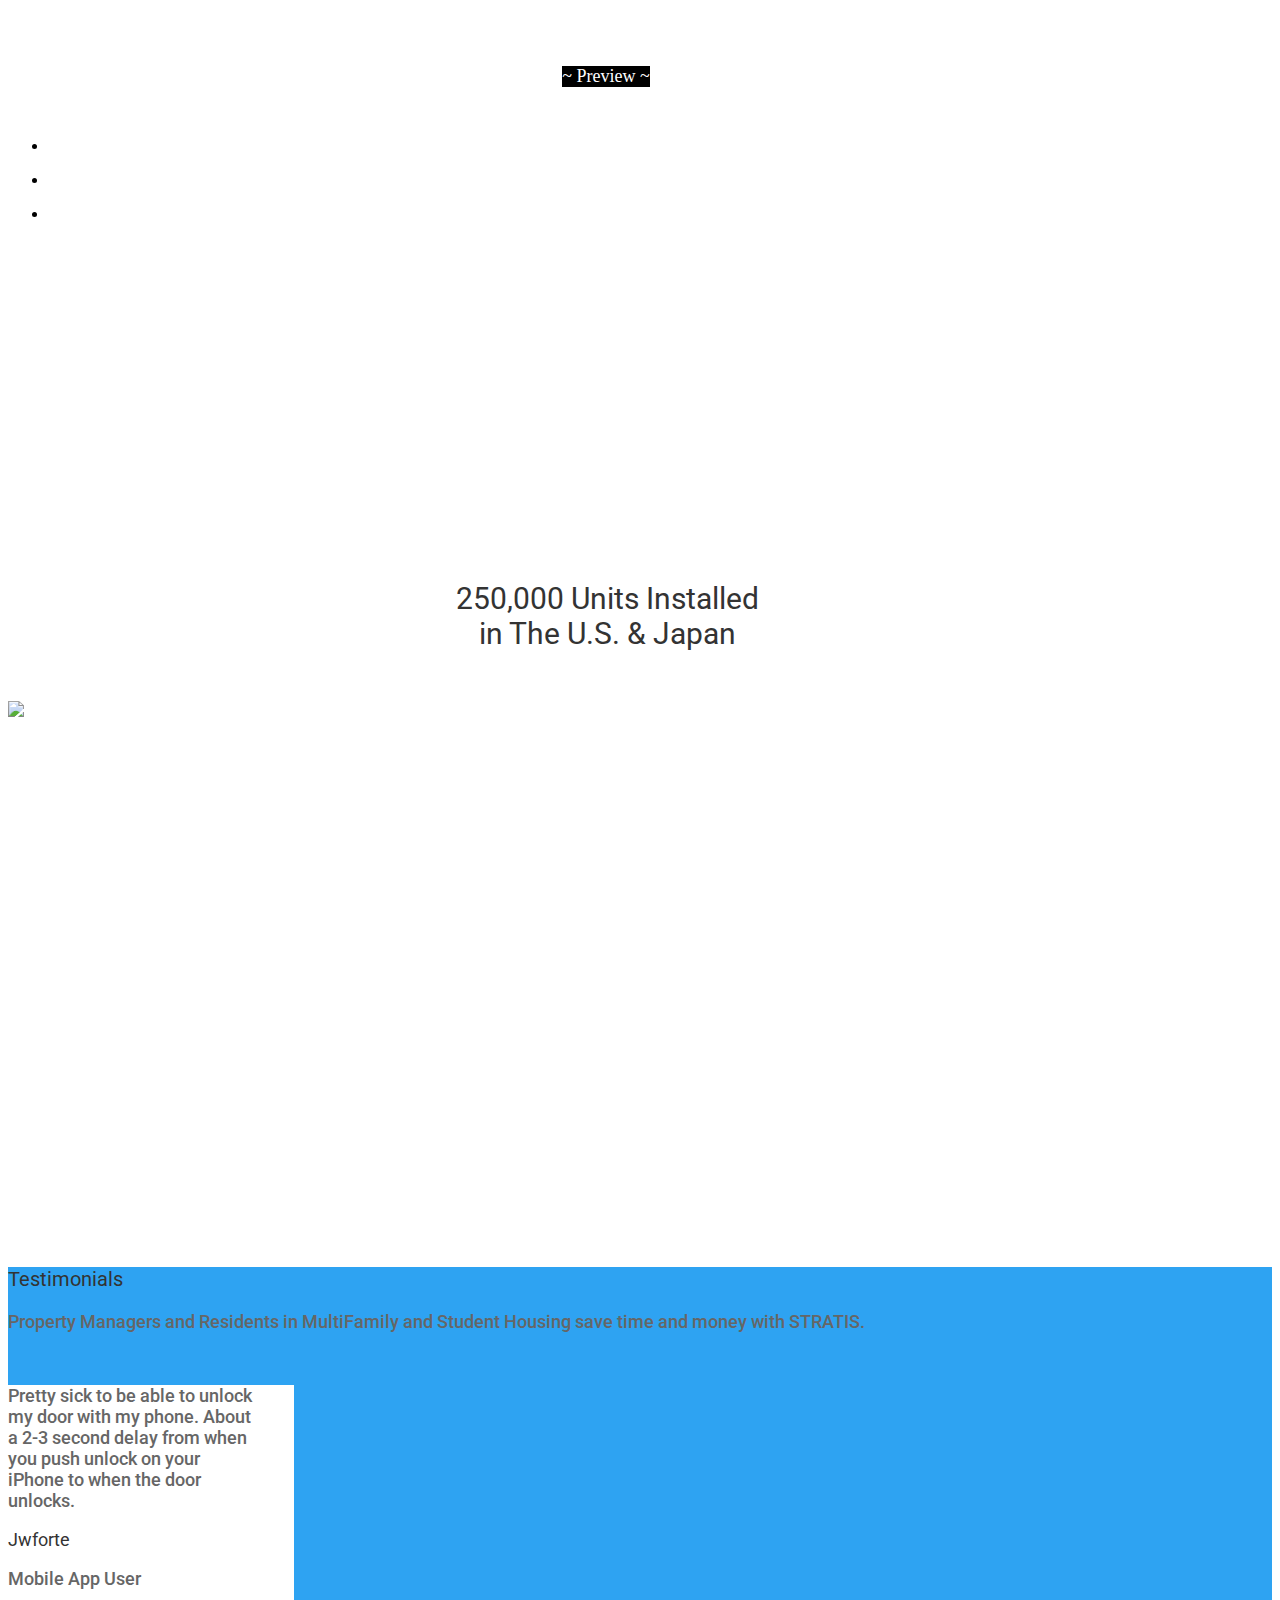
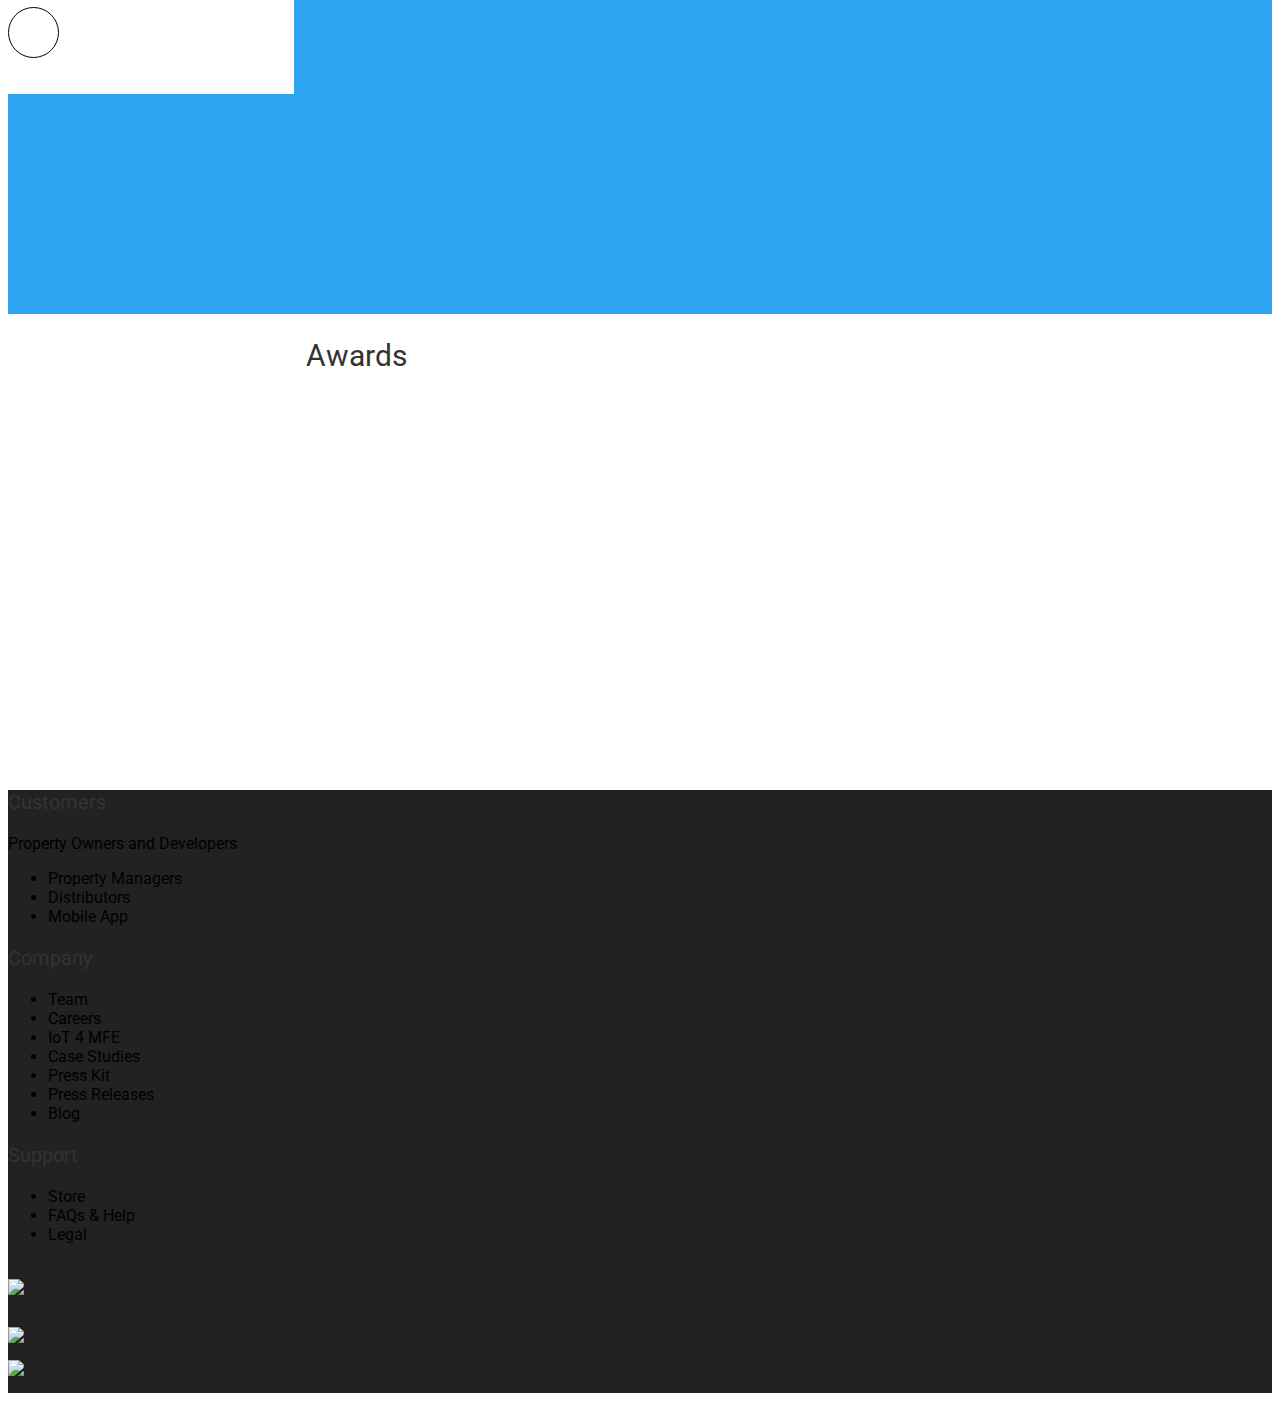
==== commit e94fd8be: "Create bkp1.html" ====
--- a/bkp1.html
+++ b/bkp1.html
@@ -16,10 +16,10 @@
     <script type="text/javascript" class="silex-script"></script>
     <style class="silex-inline-styles" type="text/css">.body-initial {background-color: rgba(255,255,255,1);}.silex-id-1478366444112-1 {top: 100px; background-color: transparent; min-height: 100px;}.silex-id-1478366444112-0 {min-height: 100px; background-color: transparent; width: 1200px;}.silex-id-1550514159469-0 {width: 177px; min-height: 44px; top: 28px; left: 2px;}.silex-id-1550514340900-1 {width: 562px; min-height: 51px; top: 32px; left: 455px;}.silex-id-1550518672215-45 {width: 162px; min-height: 51px; top: 30px; left: 1035px; background-color: rgba(46,163,242,1); border-radius: 25px 25px 25px 25px;}.silex-id-1474394621033-3 {top: 5px; left: 0px; min-width: 1200px; background-color: rgba(34,34,34,1);}.silex-id-1474394621032-2 {min-height: 567px; background-color: transparent; width: 1200px; top: 15px; left: 180px;}.silex-id-1550514626310-4 {width: 724px; background-color: transparent; min-height: 459px; top: -173px; left: -105px;}.silex-id-1550514612684-3 {width: 130px; min-height: 51px; top: 357px; left: 296px;}.silex-id-1550514511053-2 {width: 635px; min-height: 300px; top: 37px; left: 51px;}.silex-id-1550519765196-0 {width: 118px; background-color: transparent; min-height: 597px; top: 38px; left: 35px;}.silex-id-1550514757816-6 {min-width: 960px; background-color: rgba(255,255,255,1);}.silex-id-1550514757813-5 {width: 960px; min-height: 722px; top: 15px; left: 300px;}.silex-id-1550514822164-8 {width: 80px; background-color: rgba(46,147,206,1); min-height: 80px; top: 287px; left: 127px; background-image: url('../master/assets/icon-key.png'); background-position: center center; background-repeat: no-repeat; border-radius: 100px 100px 100px 100px;}.silex-id-1550515119153-9 {width: 346px; min-height: 190px; top: 430px; left: 57px;}.silex-id-1550514767708-7 {width: 1200px; min-height: 238px; top: 10px; left: 0px;}.silex-id-1550515188138-12 {min-width: 1200px; background-color: rgba(46,147,206,1);}.silex-id-1550515188137-11 {width: 1200px; min-height: 506px; top: 15px; left: 180px;}.silex-id-1550515208127-13 {width: 567px; min-height: 361px; top: 78px; left: 0px;}.silex-id-1550515633252-14 {width: 576px; min-height: 370px; top: 27px; left: 621px;}.silex-id-1550515697552-16 {min-width: 1200px;}.silex-id-1550515697548-15 {width: 1200px; min-height: 698px; top: 15px; left: 180px;}.silex-id-1550515701638-17 {width: 1201px; min-height: 145px; top: 40px; left: 0px;}.silex-id-1550515869684-20 {width: 214px; min-height: 417px; top: 208px; left: 489px;}.silex-id-1550515749969-18 {width: 351px; min-height: 441px; top: 208px; left: 2px;}.silex-id-1550515822660-19 {width: 370px; min-height: 429px; top: 208px; left: 828px;}.silex-id-1550515878378-22 {min-width: 1200px; top: 2711px; left: 5px;}.silex-id-1550515878376-21 {width: 1200px; min-height: 593px; top: 15px; left: 180px;}.silex-id-1550515894794-23 {width: 1198px; min-height: 85px; top: 49px; left: 2px;}.silex-id-1550515928347-24 {height: 374px; width: 1196px; background-color: transparent; top: 181px; left: 2px;}.silex-id-1550515998014-26 {min-width: 1200px;}.silex-id-1550515998012-25 {width: 1200px; min-height: 666px; top: 15px; left: 180px;}.silex-id-1550516002270-27 {width: 1199px; min-height: 120px; top: 28px; left: 2px;}.silex-id-1550516272386-31 {width: 771px; min-height: 470px; top: 171px; left: 223px;}.silex-id-1550516185948-30 {min-width: 1200px; background-color: rgba(46,163,242,1);}.silex-id-1550516185946-29 {width: 1200px; min-height: 647px; top: 15px; left: 180px;}.silex-id-1550516301663-32 {width: 1051px; min-height: 100px; top: 77px; left: 85px;}.silex-id-1550516325224-33 {width: 286px; background-color: rgb(255, 255, 255); min-height: 309px; top: 324px; left: 85px;}.silex-id-1550516465809-34 {width: 249px; min-height: 195px; top: 75px; left: 14px;}.silex-id-1550519032067-46 {width: 49px; background-color: rgb(255, 255, 255); min-height: 49px; top: -26px; left: 117px; background-image: url('../master/assets/icon-quote.png'); background-size: contain; border-width: 1px 1px 1px 1px; border-style: solid; border-radius: 33px 33px 33px 33px;}.silex-id-1550516535091-36 {min-width: 1200px;}.silex-id-1550516535088-35 {width: 1200px; min-height: 432px; top: 15px; left: 180px;}.silex-id-1550516539241-37 {width: 696px; min-height: 66px; top: 16px; left: 228px;}.silex-id-1550516993614-40 {min-width: 1200px; background-color: rgba(34,34,34,1);}.silex-id-1550516993610-39 {width: 1200px; min-height: 464px; top: 15px; left: 180px;}.silex-id-1550517360404-41 {width: 830px; min-height: 397px; top: 32px; left: 17px;}.silex-id-1550517504325-42 {width: 200px; min-height: 48px; top: 72px; left: 935px;}.silex-id-1550517593506-44 {width: 112px; min-height: 33px; top: 151px; left: 941px;}.silex-id-1550517584506-43 {width: 112px; min-height: 33px; top: 197px; left: 943px;}</style>
     <title></title>
-    <script type="text/json" class="silex-json-styles">[{"fonts":[{"family":"'Roboto', sans-serif","href":"https://fonts.googleapis.com/css?family=Roboto"}],"desktop":{"body-initial":{"background-color":"rgba(255,255,255,1)"},"silex-id-1474394621033-3":{"top":"5px","left":"0px","min-width":"1200px","background-color":"rgba(34,34,34,1)"},"silex-id-1474394621032-2":{"min-height":"567px","background-color":"transparent","width":"1200px","top":"15px","left":"180px","height":""},"silex-id-1474394605264-1":{"min-height":"100px","width":"100px","top":"100px","left":"100px"},"silex-id-1474394605263-0":{"min-height":"100px","background-color":"transparent"},"silex-id-1442914737143-3":{"min-height":"53px","width":"349px","top":"29px","left":"430px","height":""},"silex-id-1478366444112-0":{"min-height":"100px","background-color":"transparent","width":"1200px","top":"","left":"","height":""},"silex-id-1478366444112-1":{"top":"100px","background-color":"transparent","min-height":"100px","left":"","height":""},"silex-id-1478366450713-2":{"min-height":"100px","background-color":"transparent","width":"1200px","top":"","left":"","height":""},"silex-id-1550514159469-0":{"width":"177px","min-height":"44px","top":"28px","left":"2px"},"silex-id-1550514340900-1":{"width":"562px","min-height":"51px","top":"32px","left":"455px"},"silex-id-1550514511053-2":{"width":"635px","min-height":"300px","top":"37px","left":"51px"},"silex-id-1550514612684-3":{"width":"130px","min-height":"51px","top":"357px","left":"296px"},"silex-id-1550514626310-4":{"width":"724px","background-color":"transparent","min-height":"459px","top":"-173px","left":"-105px"},"silex-id-1550514757813-5":{"width":"960px","background-color":"","min-height":"722px","top":"15px","left":"300px"},"silex-id-1550514757816-6":{"min-width":"960px","background-color":"rgba(255,255,255,1)"},"silex-id-1550514767708-7":{"width":"1200px","min-height":"238px","top":"10px","left":"0px"},"silex-id-1550514822164-8":{"width":"80px","background-color":"rgba(46,147,206,1)","min-height":"80px","top":"287px","left":"127px","background-image":"url('../master/assets/icon-key.png')","background-position":"center center","background-repeat":"no-repeat","border-radius":"100px 100px 100px 100px "},"silex-id-1550515119153-9":{"width":"346px","min-height":"190px","top":"430px","left":"57px"},"silex-id-1550515188137-11":{"width":"1200px","background-color":"","min-height":"506px","top":"15px","left":"180px"},"silex-id-1550515188138-12":{"min-width":"1200px","background-color":"rgba(46,147,206,1)"},"silex-id-1550515208127-13":{"width":"567px","min-height":"361px","top":"78px","left":"0px"},"silex-id-1550515633252-14":{"width":"576px","min-height":"370px","top":"27px","left":"621px"},"silex-id-1550515697548-15":{"width":"1200px","background-color":"","min-height":"698px","top":"15px","left":"180px"},"silex-id-1550515697552-16":{"min-width":"1200px"},"silex-id-1550515701638-17":{"width":"1201px","min-height":"145px","top":"40px","left":"0px"},"silex-id-1550515749969-18":{"width":"351px","min-height":"441px","top":"208px","left":"2px"},"silex-id-1550515822660-19":{"width":"370px","min-height":"429px","top":"208px","left":"828px"},"silex-id-1550515869684-20":{"width":"214px","min-height":"417px","top":"208px","left":"489px"},"silex-id-1550515878376-21":{"width":"1200px","background-color":"","min-height":"593px","top":"15px","left":"180px"},"silex-id-1550515878378-22":{"min-width":"1200px","top":"2711px","left":"5px"},"silex-id-1550515894794-23":{"width":"1198px","min-height":"85px","top":"49px","left":"2px"},"silex-id-1550515928347-24":{"height":"374px","width":"1196px","background-color":"transparent","top":"181px","left":"2px"},"silex-id-1550515998012-25":{"width":"1200px","background-color":"","min-height":"666px","top":"15px","left":"180px"},"silex-id-1550515998014-26":{"min-width":"1200px"},"silex-id-1550516002270-27":{"width":"1199px","min-height":"120px","top":"28px","left":"2px"},"silex-id-1550516185946-29":{"width":"1200px","background-color":"","min-height":"647px","top":"15px","left":"180px"},"silex-id-1550516185948-30":{"min-width":"1200px","background-color":"rgba(46,163,242,1)"},"silex-id-1550516272386-31":{"width":"771px","min-height":"470px","top":"171px","left":"223px"},"silex-id-1550516301663-32":{"width":"1051px","min-height":"100px","top":"77px","left":"85px"},"silex-id-1550516325224-33":{"width":"286px","background-color":"rgb(255, 255, 255)","min-height":"309px","top":"324px","left":"85px"},"silex-id-1550516465809-34":{"width":"249px","min-height":"195px","top":"75px","left":"14px"},"silex-id-1550516535088-35":{"width":"1200px","background-color":"","min-height":"432px","top":"15px","left":"180px"},"silex-id-1550516535091-36":{"min-width":"1200px"},"silex-id-1550516539241-37":{"width":"696px","min-height":"66px","top":"16px","left":"228px"},"silex-id-1550516993610-39":{"width":"1200px","background-color":"","min-height":"464px","top":"15px","left":"180px"},"silex-id-1550516993614-40":{"min-width":"1200px","background-color":"rgba(34,34,34,1)"},"silex-id-1550517360404-41":{"width":"830px","min-height":"397px","top":"32px","left":"17px"},"silex-id-1550517504325-42":{"width":"200px","min-height":"48px","top":"72px","left":"935px"},"silex-id-1550517584506-43":{"width":"112px","min-height":"33px","top":"197px","left":"943px"},"silex-id-1550517593506-44":{"width":"112px","min-height":"33px","top":"151px","left":"941px"},"silex-id-1550518672215-45":{"width":"162px","min-height":"51px","top":"30px","left":"1035px","background-color":"rgba(46,163,242,1)","border-radius":"25px 25px 25px 25px "},"silex-id-1550519032067-46":{"width":"49px","background-color":"rgb(255, 255, 255)","min-height":"49px","top":"-26px","left":"117px","background-image":"url('../master/assets/icon-quote.png')","background-size":"contain","border-width":"1px 1px 1px 1px ","border-style":"solid","border-radius":"33px 33px 33px 33px "},"silex-id-1550519765196-0":{"width":"118px","background-color":"transparent","min-height":"597px","top":"38px","left":"35px"}},"mobile":{},"prodotypeData":{"component":{"silex-id-1550515928347-24":{"name":"slideshow1","templateName":"slideshow","slides":[{"image":[{"url":"/ce/github/get/silexisation-example/master/assets/logos1.png","lastModifiedDate":null,"name":"logos1.png","size":30458}]},{"image":[{"url":"/ce/github/get/silexisation-example/master/assets/logos2.png","lastModifiedDate":null,"name":"logos2.png","size":44337}]},{"image":[{"url":"/ce/github/get/silexisation-example/master/assets/logos3.png","lastModifiedDate":null,"name":"logos3.png","size":23146}]}]}},"style":{"all-style":{"className":"all-style","templateName":"text","displayName":"All style","styles":{"desktop":{"normal":{"className":"all-style","pseudoClass":"normal","All":{"font-family":"'Roboto', sans-serif"},"Paragraph":{"font-size":"18px","font-weight":"500","color":"#666"},"Bold":{"color":"#333333","font-weight":"400"},"Heading1":{"font-size":"40px","font-weight":"400"},"Heading2":{"font-size":"30px","font-weight":"400","color":"#333333","text-align":"center"},"Heading3":{"font-size":"20px","font-weight":"400","color":"#333333"},"Underline":{"text-decoration":"none","font-size":"30px","font-weight":"500"}}}}},"nav":{"className":"nav","templateName":"text","displayName":"nav","styles":{"desktop":{"normal":{"className":"nav","pseudoClass":"normal","Paragraph":{"font-size":"16px","font-weight":"600","color":"#333333"},"All":{"text-align":"right"}}}}},"white":{"className":"white","templateName":"text","displayName":"white","styles":{"desktop":{"normal":{"className":"white","pseudoClass":"normal","All":{"color":"#FFFFFF"},"Paragraph":{"color":"#FFFFFF"},"Heading2":{"color":"#FFFFFF"}}}}},"white-centered":{"className":"white-centered","templateName":"text","displayName":"white-centered","styles":{"desktop":{"normal":{"className":"white-centered","pseudoClass":"normal","All":{"color":"#FFFFFF","text-align":"center"},"Paragraph":{"color":"#FFFFFF"},"Heading2":{"color":"#FFFFFF"}}}}},"nav-button":{"className":"nav-button","templateName":"text","displayName":"nav-button","styles":{"desktop":{"normal":{"className":"nav-button","pseudoClass":"normal","Paragraph":{"font-size":"16px","font-weight":"600","color":"#FFFFFF","text-align":"center"},"All":{"text-align":"right","color":""}}}}},"white-left":{"className":"white-left","templateName":"text","displayName":"white-left","styles":{"desktop":{"normal":{"className":"white-left","pseudoClass":"normal","All":{"color":"#FFFFFF"},"Paragraph":{"color":"#FFFFFF"},"Heading2":{"color":"#FFFFFF","text-align":"left"}}}}},"centered":{"className":"centered","templateName":"text","displayName":"centered","styles":{"desktop":{"normal":{"className":"centered","pseudoClass":"normal","All":{"text-align":"center"}}}}},"3-cols-footer":{"className":"3-cols-footer","templateName":"text","displayName":"3 cols footer","styles":{"desktop":{"normal":{"className":"3-cols-footer","pseudoClass":"normal","All":{"columns":"6"},"Paragraph":{"columns":"3"},"Heading2":{"color":""},"Heading3":{"color":"#FFFFFF"}}}}}}}}]</script>
+    <script type="text/json" class="silex-json-styles">[{"fonts":[{"family":"'Roboto', sans-serif","href":"https://fonts.googleapis.com/css?family=Roboto"}],"desktop":{"body-initial":{"background-color":"rgba(255,255,255,1)"},"silex-id-1474394621033-3":{"top":"5px","left":"0px","min-width":"1200px","background-color":"rgba(34,34,34,1)"},"silex-id-1474394621032-2":{"min-height":"567px","background-color":"transparent","width":"1200px","top":"15px","left":"180px","height":""},"silex-id-1474394605264-1":{"min-height":"100px","width":"100px","top":"100px","left":"100px"},"silex-id-1474394605263-0":{"min-height":"100px","background-color":"transparent"},"silex-id-1442914737143-3":{"min-height":"53px","width":"349px","top":"29px","left":"430px","height":""},"silex-id-1478366444112-0":{"min-height":"100px","background-color":"transparent","width":"1200px","top":"","left":"","height":""},"silex-id-1478366444112-1":{"top":"100px","background-color":"transparent","min-height":"100px","left":"","height":""},"silex-id-1478366450713-2":{"min-height":"100px","background-color":"transparent","width":"1200px","top":"","left":"","height":""},"silex-id-1550514159469-0":{"width":"177px","min-height":"44px","top":"28px","left":"2px"},"silex-id-1550514340900-1":{"width":"562px","min-height":"51px","top":"32px","left":"455px"},"silex-id-1550514511053-2":{"width":"635px","min-height":"300px","top":"37px","left":"51px"},"silex-id-1550514612684-3":{"width":"130px","min-height":"51px","top":"357px","left":"296px"},"silex-id-1550514626310-4":{"width":"724px","background-color":"transparent","min-height":"459px","top":"-173px","left":"-105px"},"silex-id-1550514757813-5":{"width":"960px","background-color":"","min-height":"722px","top":"15px","left":"300px"},"silex-id-1550514757816-6":{"min-width":"960px","background-color":"rgba(255,255,255,1)"},"silex-id-1550514767708-7":{"width":"1200px","min-height":"238px","top":"10px","left":"0px"},"silex-id-1550514822164-8":{"width":"80px","background-color":"rgba(46,147,206,1)","min-height":"80px","top":"287px","left":"127px","background-image":"url('../master/assets/icon-key.png')","background-position":"center center","background-repeat":"no-repeat","border-radius":"100px 100px 100px 100px "},"silex-id-1550515119153-9":{"width":"346px","min-height":"190px","top":"430px","left":"57px"},"silex-id-1550515188137-11":{"width":"1200px","background-color":"","min-height":"506px","top":"15px","left":"180px"},"silex-id-1550515188138-12":{"min-width":"1200px","background-color":"rgba(46,147,206,1)"},"silex-id-1550515208127-13":{"width":"567px","min-height":"361px","top":"78px","left":"0px"},"silex-id-1550515633252-14":{"width":"576px","min-height":"370px","top":"27px","left":"621px"},"silex-id-1550515697548-15":{"width":"1200px","background-color":"","min-height":"698px","top":"15px","left":"180px"},"silex-id-1550515697552-16":{"min-width":"1200px"},"silex-id-1550515701638-17":{"width":"1201px","min-height":"145px","top":"40px","left":"0px"},"silex-id-1550515749969-18":{"width":"351px","min-height":"441px","top":"208px","left":"2px"},"silex-id-1550515822660-19":{"width":"370px","min-height":"429px","top":"208px","left":"828px"},"silex-id-1550515869684-20":{"width":"214px","min-height":"417px","top":"208px","left":"489px"},"silex-id-1550515878376-21":{"width":"1200px","background-color":"","min-height":"593px","top":"15px","left":"180px"},"silex-id-1550515878378-22":{"min-width":"1200px","top":"2711px","left":"5px"},"silex-id-1550515894794-23":{"width":"1198px","min-height":"85px","top":"49px","left":"2px"},"silex-id-1550515928347-24":{"height":"374px","width":"1196px","background-color":"transparent","top":"181px","left":"2px"},"silex-id-1550515998012-25":{"width":"1200px","background-color":"","min-height":"666px","top":"15px","left":"180px"},"silex-id-1550515998014-26":{"min-width":"1200px"},"silex-id-1550516002270-27":{"width":"1199px","min-height":"120px","top":"28px","left":"2px"},"silex-id-1550516185946-29":{"width":"1200px","background-color":"","min-height":"647px","top":"15px","left":"180px"},"silex-id-1550516185948-30":{"min-width":"1200px","background-color":"rgba(46,163,242,1)"},"silex-id-1550516272386-31":{"width":"771px","min-height":"470px","top":"171px","left":"223px"},"silex-id-1550516301663-32":{"width":"1051px","min-height":"100px","top":"77px","left":"85px"},"silex-id-1550516325224-33":{"width":"286px","background-color":"rgb(255, 255, 255)","min-height":"309px","top":"324px","left":"85px"},"silex-id-1550516465809-34":{"width":"249px","min-height":"195px","top":"75px","left":"14px"},"silex-id-1550516535088-35":{"width":"1200px","background-color":"","min-height":"432px","top":"15px","left":"180px"},"silex-id-1550516535091-36":{"min-width":"1200px"},"silex-id-1550516539241-37":{"width":"696px","min-height":"66px","top":"16px","left":"228px"},"silex-id-1550516993610-39":{"width":"1200px","background-color":"","min-height":"464px","top":"15px","left":"180px"},"silex-id-1550516993614-40":{"min-width":"1200px","background-color":"rgba(34,34,34,1)"},"silex-id-1550517360404-41":{"width":"830px","min-height":"397px","top":"32px","left":"17px"},"silex-id-1550517504325-42":{"width":"200px","min-height":"48px","top":"72px","left":"935px"},"silex-id-1550517584506-43":{"width":"112px","min-height":"33px","top":"197px","left":"943px"},"silex-id-1550517593506-44":{"width":"112px","min-height":"33px","top":"151px","left":"941px"},"silex-id-1550518672215-45":{"width":"162px","min-height":"51px","top":"30px","left":"1035px","background-color":"rgba(46,163,242,1)","border-radius":"25px 25px 25px 25px "},"silex-id-1550519032067-46":{"width":"49px","background-color":"rgb(255, 255, 255)","min-height":"49px","top":"-26px","left":"117px","background-image":"url('../master/assets/icon-quote.png')","background-size":"contain","border-width":"1px 1px 1px 1px ","border-style":"solid","border-radius":"33px 33px 33px 33px "},"silex-id-1550519765196-0":{"width":"118px","background-color":"transparent","min-height":"597px","top":"38px","left":"35px"}},"mobile":{},"prodotypeData":{"component":{"silex-id-1550515928347-24":{"name":"slideshow1","templateName":"slideshow","slides":[{"image":[{"url":"/ce/github/get/silexisation-example/master/assets/logos1.png","lastModifiedDate":null,"name":"logos1.png","size":30458}]},{"image":[{"url":"/ce/github/get/silexisation-example/master/assets/logos2.png","lastModifiedDate":null,"name":"logos2.png","size":44337}]},{"image":[{"url":"/ce/github/get/silexisation-example/master/assets/logos3.png","lastModifiedDate":null,"name":"logos3.png","size":23146}]}]}},"style":{"all-style":{"className":"all-style","templateName":"text","displayName":"All style","styles":{"desktop":{"normal":{"className":"all-style","pseudoClass":"normal","All":{"font-family":"'Roboto', sans-serif"},"Paragraph":{"font-size":"18px","font-weight":"500","color":"#666"},"Bold":{"color":"#333333","font-weight":"400"},"Heading1":{"font-size":"40px","font-weight":"400"},"Heading2":{"font-size":"30px","font-weight":"400","color":"#333333","text-align":"center"},"Heading3":{"font-size":"20px","font-weight":"400","color":"#333333"},"Underline":{"text-decoration":"none","font-size":"30px","font-weight":"500"}}}}},"nav":{"className":"nav","templateName":"text","displayName":"nav","styles":{"desktop":{"normal":{"className":"nav","pseudoClass":"normal","Paragraph":{"font-size":"16px","font-weight":"600","color":"#333333"},"All":{"text-align":"right"}}}}},"white":{"className":"white","templateName":"text","displayName":"white","styles":{"desktop":{"normal":{"className":"white","pseudoClass":"normal","All":{"color":"#FFFFFF"},"Paragraph":{"color":"#FFFFFF"},"Heading2":{"color":"#FFFFFF"}}}}},"white-centered":{"className":"white-centered","templateName":"text","displayName":"white-centered","styles":{"desktop":{"normal":{"className":"white-centered","pseudoClass":"normal","All":{"color":"#FFFFFF","text-align":"center"},"Paragraph":{"color":"#FFFFFF"},"Heading2":{"color":"#FFFFFF"}}}}},"nav-button":{"className":"nav-button","templateName":"text","displayName":"nav-button","styles":{"desktop":{"normal":{"className":"nav-button","pseudoClass":"normal","Paragraph":{"font-size":"16px","font-weight":"600","color":"#FFFFFF","text-align":"center"},"All":{"text-align":"right","color":""}}}}},"white-left":{"className":"white-left","templateName":"text","displayName":"white-left","styles":{"desktop":{"normal":{"className":"white-left","pseudoClass":"normal","All":{"color":"#FFFFFF"},"Paragraph":{"color":"#FFFFFF"},"Heading2":{"color":"#FFFFFF","text-align":"left"}}}}},"centered":{"className":"centered","templateName":"text","displayName":"centered","styles":{"desktop":{"normal":{"className":"centered","pseudoClass":"normal","All":{"text-align":"center"}}}}},"3-cols-footer":{"className":"3-cols-footer","templateName":"text","displayName":"3 cols footer","styles":{"desktop":{"normal":{"className":"3-cols-footer","pseudoClass":"normal","All":{"columns":"6"},"Paragraph":{"columns":"3"},"Heading2":{"color":""}}}}}}}}]</script>
 
     
-<style class="silex-prodotype-style" type="text/css" data-style-id="all-style">h1 {font-weight: 400; font-size: 40px;}h2 {font-weight: 400; font-size: 30px; color: #333333; text-align: center;}h3 {font-weight: 400; font-size: 20px; color: #333333;}.text-element > .silex-element-content {font-family: 'Roboto', sans-serif;}p {font-weight: 500; font-size: 18px; color: #666;}b {font-weight: 400; color: #333333;}u {font-weight: 500; font-size: 30px; text-decoration: none;}</style><link href="https://fonts.googleapis.com/css?family=Roboto" rel="stylesheet" class="silex-custom-font"><meta name="viewport" content="width=device-width, initial-scale=1"><meta name="website-width" content="1200"><style type="text/css" class="silex-style-settings">.website-width {width: 1200px;}</style><style class="silex-prodotype-style" type="text/css" data-style-id="nav">.nav.text-element > .silex-element-content {text-align: right;}.nav p {font-weight: 600; font-size: 16px; color: #333333;}</style><style class="silex-prodotype-style" type="text/css" data-style-id="white">.white h2 {color: #FFFFFF;}.white.text-element > .silex-element-content {color: #FFFFFF;}.white p {color: #FFFFFF;}</style><style class="silex-prodotype-style" type="text/css" data-style-id="white-centered">.white-centered h2 {color: #FFFFFF;}.white-centered.text-element > .silex-element-content {color: #FFFFFF; text-align: center;}.white-centered p {color: #FFFFFF;}</style><style class="silex-prodotype-style" type="text/css" data-style-id="nav-button">.nav-button.text-element > .silex-element-content {text-align: right;}.nav-button p {font-weight: 600; font-size: 16px; color: #FFFFFF; text-align: center;}</style><style class="silex-prodotype-style" type="text/css" data-style-id="white-left">.white-left h2 {color: #FFFFFF; text-align: left;}.white-left.text-element > .silex-element-content {color: #FFFFFF;}.white-left p {color: #FFFFFF;}</style><style class="silex-prodotype-style" type="text/css" data-style-id="centered">.centered.text-element > .silex-element-content {text-align: center;}</style><style class="silex-prodotype-style" type="text/css" data-style-id="3-cols-footer">.3-cols-footer h3 {color: #FFFFFF;}.3-cols-footer.text-element > .silex-element-content {columns: 6;}.3-cols-footer p {columns: 3;}</style><!-- Silex HEAD tag do not remove --><link href="https://vjs.zencdn.net/5.0/video-js.min.css" rel="stylesheet">
+<style class="silex-prodotype-style" type="text/css" data-style-id="all-style">h1 {font-weight: 400; font-size: 40px;}h2 {font-weight: 400; font-size: 30px; color: #333333; text-align: center;}h3 {font-weight: 400; font-size: 20px; color: #333333;}.text-element > .silex-element-content {font-family: 'Roboto', sans-serif;}p {font-weight: 500; font-size: 18px; color: #666;}b {font-weight: 400; color: #333333;}u {font-weight: 500; font-size: 30px; text-decoration: none;}</style><link href="https://fonts.googleapis.com/css?family=Roboto" rel="stylesheet" class="silex-custom-font"><meta name="viewport" content="width=device-width, initial-scale=1"><meta name="website-width" content="1200"><style type="text/css" class="silex-style-settings">.website-width {width: 1200px;}</style><style class="silex-prodotype-style" type="text/css" data-style-id="nav">.nav.text-element > .silex-element-content {text-align: right;}.nav p {font-weight: 600; font-size: 16px; color: #333333;}</style><style class="silex-prodotype-style" type="text/css" data-style-id="white">.white h2 {color: #FFFFFF;}.white.text-element > .silex-element-content {color: #FFFFFF;}.white p {color: #FFFFFF;}</style><style class="silex-prodotype-style" type="text/css" data-style-id="white-centered">.white-centered h2 {color: #FFFFFF;}.white-centered.text-element > .silex-element-content {color: #FFFFFF; text-align: center;}.white-centered p {color: #FFFFFF;}</style><style class="silex-prodotype-style" type="text/css" data-style-id="nav-button">.nav-button.text-element > .silex-element-content {text-align: right;}.nav-button p {font-weight: 600; font-size: 16px; color: #FFFFFF; text-align: center;}</style><style class="silex-prodotype-style" type="text/css" data-style-id="white-left">.white-left h2 {color: #FFFFFF; text-align: left;}.white-left.text-element > .silex-element-content {color: #FFFFFF;}.white-left p {color: #FFFFFF;}</style><style class="silex-prodotype-style" type="text/css" data-style-id="centered">.centered.text-element > .silex-element-content {text-align: center;}</style><style class="silex-prodotype-style" type="text/css" data-style-id="3-cols-footer">.3-cols-footer.text-element > .silex-element-content {columns: 6;}.3-cols-footer p {columns: 3;}</style><!-- Silex HEAD tag do not remove --><link href="https://vjs.zencdn.net/5.0/video-js.min.css" rel="stylesheet">
 <script src="https://vjs.zencdn.net/5.0/video.min.js"></script>
 <!-- End of Silex HEAD tag do not remove --></head>
 
@@ -144,4 +144,4 @@
     initUnslider();
   })();
 </script>
-</div></div></div></div><div data-silex-type="container" class="prevent-draggable container-element editable-style silex-id-1550515998014-26 section-element" data-silex-id="silex-id-1550515998014-26"><div data-silex-type="container" class="editable-style silex-id-1550515998012-25 container-element silex-element-content silex-container-content website-width prevent-draggable" data-silex-id="silex-id-1550515998012-25"><div data-silex-type="text" class="editable-style silex-id-1550516002270-27 text-element" data-silex-id="silex-id-1550516002270-27"><div class="silex-element-content normal"><h2>250,000 Units Installed<br>in The U.S. &amp; Japan</h2></div></div><div data-silex-type="image" class="editable-style silex-id-1550516272386-31 image-element" data-silex-id="silex-id-1550516272386-31"><img src="../master/assets/interactive-map.png" class="silex-element-content"></div></div></div><div data-silex-type="container" class="prevent-draggable container-element editable-style silex-id-1550516185948-30 section-element" data-silex-id="silex-id-1550516185948-30"><div data-silex-type="container" class="editable-style silex-id-1550516185946-29 container-element silex-element-content silex-container-content website-width prevent-draggable" data-silex-id="silex-id-1550516185946-29"><div data-silex-type="text" class="editable-style silex-id-1550516301663-32 text-element" data-silex-id="silex-id-1550516301663-32"><div class="silex-element-content normal"><h3>Testimonials<br></h3><p>Property Managers and Residents in MultiFamily and Student Housing save time and money with STRATIS.</p></div></div><div data-silex-type="container" class="editable-style silex-id-1550516325224-33 container-element" data-silex-id="silex-id-1550516325224-33"><div data-silex-type="text" class="editable-style silex-id-1550516465809-34 text-element" data-silex-id="silex-id-1550516465809-34"><div class="silex-element-content normal"><p>Pretty sick to be able to unlock my door with my phone. About a 2-3 second delay from when you push unlock on your iPhone to when the door unlocks.</p><p><b>Jwforte</b></p><p>Mobile App User</p></div></div><div data-silex-type="container" class="editable-style silex-id-1550519032067-46 container-element" data-silex-id="silex-id-1550519032067-46"></div></div></div></div><div data-silex-type="container" class="prevent-draggable container-element editable-style silex-id-1550516535091-36 section-element" data-silex-id="silex-id-1550516535091-36"><div data-silex-type="container" class="editable-style silex-id-1550516535088-35 container-element silex-element-content silex-container-content website-width prevent-draggable" data-silex-id="silex-id-1550516535088-35"><div data-silex-type="text" class="editable-style silex-id-1550516539241-37 text-element" data-silex-id="silex-id-1550516539241-37"><div class="silex-element-content normal"><h2>Awards<br></h2></div></div></div></div><div data-silex-type="container" class="prevent-draggable container-element editable-style silex-id-1550516993614-40 section-element" data-silex-id="silex-id-1550516993614-40"><div data-silex-type="container" class="editable-style silex-id-1550516993610-39 container-element silex-element-content silex-container-content website-width prevent-draggable" data-silex-id="silex-id-1550516993610-39"><div data-silex-type="text" class="editable-style silex-id-1550517360404-41 text-element white" data-silex-id="silex-id-1550517360404-41"><div class="silex-element-content normal"><h3>Customers</h3>Property Owners and Developers<br><ul><li>Property Managers<br></li><li>Distributors<br></li><li>Mobile App</li></ul><h3>Company<br></h3><ul><li>Team<br></li><li>Careers<br></li><li>IoT 4 MFE<br></li><li>Case Studies<br></li><li>Press Kit<br></li><li>Press Releases<br></li><li>Blog</li></ul><h3>Support</h3><ul><li>Store<br></li><li>FAQs &amp; Help<br></li><li>Legal<br></li></ul><br></div></div><div data-silex-type="image" class="editable-style silex-id-1550517504325-42 image-element" data-silex-id="silex-id-1550517504325-42"><img src="../master/assets/stratis-footer-updated.jpg" class="silex-element-content"></div><div data-silex-type="image" class="editable-style silex-id-1550517593506-44 image-element" data-silex-id="silex-id-1550517593506-44"><img src="../master/assets/google-play.png" class="silex-element-content"></div><div data-silex-type="image" class="editable-style silex-id-1550517584506-43 image-element" data-silex-id="silex-id-1550517584506-43"><img src="../master/assets/apple-store.png" class="silex-element-content"></div></div></div></body></html>+</div></div></div></div><div data-silex-type="container" class="prevent-draggable container-element editable-style silex-id-1550515998014-26 section-element" data-silex-id="silex-id-1550515998014-26"><div data-silex-type="container" class="editable-style silex-id-1550515998012-25 container-element silex-element-content silex-container-content website-width prevent-draggable" data-silex-id="silex-id-1550515998012-25"><div data-silex-type="text" class="editable-style silex-id-1550516002270-27 text-element" data-silex-id="silex-id-1550516002270-27"><div class="silex-element-content normal"><h2>250,000 Units Installed<br>in The U.S. &amp; Japan</h2></div></div><div data-silex-type="image" class="editable-style silex-id-1550516272386-31 image-element" data-silex-id="silex-id-1550516272386-31"><img src="../master/assets/interactive-map.png" class="silex-element-content"></div></div></div><div data-silex-type="container" class="prevent-draggable container-element editable-style silex-id-1550516185948-30 section-element" data-silex-id="silex-id-1550516185948-30"><div data-silex-type="container" class="editable-style silex-id-1550516185946-29 container-element silex-element-content silex-container-content website-width prevent-draggable" data-silex-id="silex-id-1550516185946-29"><div data-silex-type="text" class="editable-style silex-id-1550516301663-32 text-element" data-silex-id="silex-id-1550516301663-32"><div class="silex-element-content normal"><h3>Testimonials<br></h3><p>Property Managers and Residents in MultiFamily and Student Housing save time and money with STRATIS.</p></div></div><div data-silex-type="container" class="editable-style silex-id-1550516325224-33 container-element" data-silex-id="silex-id-1550516325224-33"><div data-silex-type="text" class="editable-style silex-id-1550516465809-34 text-element" data-silex-id="silex-id-1550516465809-34"><div class="silex-element-content normal"><p>Pretty sick to be able to unlock my door with my phone. About a 2-3 second delay from when you push unlock on your iPhone to when the door unlocks.</p><p><b>Jwforte</b></p><p>Mobile App User</p></div></div><div data-silex-type="container" class="editable-style silex-id-1550519032067-46 container-element" data-silex-id="silex-id-1550519032067-46"></div></div></div></div><div data-silex-type="container" class="prevent-draggable container-element editable-style silex-id-1550516535091-36 section-element" data-silex-id="silex-id-1550516535091-36"><div data-silex-type="container" class="editable-style silex-id-1550516535088-35 container-element silex-element-content silex-container-content website-width prevent-draggable" data-silex-id="silex-id-1550516535088-35"><div data-silex-type="text" class="editable-style silex-id-1550516539241-37 text-element" data-silex-id="silex-id-1550516539241-37"><div class="silex-element-content normal"><h2>Awards<br></h2></div></div></div></div><div data-silex-type="container" class="prevent-draggable container-element editable-style silex-id-1550516993614-40 section-element" data-silex-id="silex-id-1550516993614-40"><div data-silex-type="container" class="editable-style silex-id-1550516993610-39 container-element silex-element-content silex-container-content website-width prevent-draggable" data-silex-id="silex-id-1550516993610-39"><div data-silex-type="text" class="editable-style silex-id-1550517360404-41 text-element" data-silex-id="silex-id-1550517360404-41"><div class="silex-element-content normal"><h3>Customers</h3>Property Owners and Developers<br><ul><li>Property Managers<br></li><li>Distributors<br></li><li>Mobile App</li></ul><h3>Company<br></h3><ul><li>Team<br></li><li>Careers<br></li><li>IoT 4 MFE<br></li><li>Case Studies<br></li><li>Press Kit<br></li><li>Press Releases<br></li><li>Blog</li></ul><h3>Support</h3><ul><li>Store<br></li><li>FAQs &amp; Help<br></li><li>Legal<br></li></ul><br></div></div><div data-silex-type="image" class="editable-style silex-id-1550517504325-42 image-element" data-silex-id="silex-id-1550517504325-42"><img src="../master/assets/stratis-footer-updated.jpg" class="silex-element-content"></div><div data-silex-type="image" class="editable-style silex-id-1550517593506-44 image-element" data-silex-id="silex-id-1550517593506-44"><img src="../master/assets/google-play.png" class="silex-element-content"></div><div data-silex-type="image" class="editable-style silex-id-1550517584506-43 image-element" data-silex-id="silex-id-1550517584506-43"><img src="../master/assets/apple-store.png" class="silex-element-content"></div></div></div></body></html>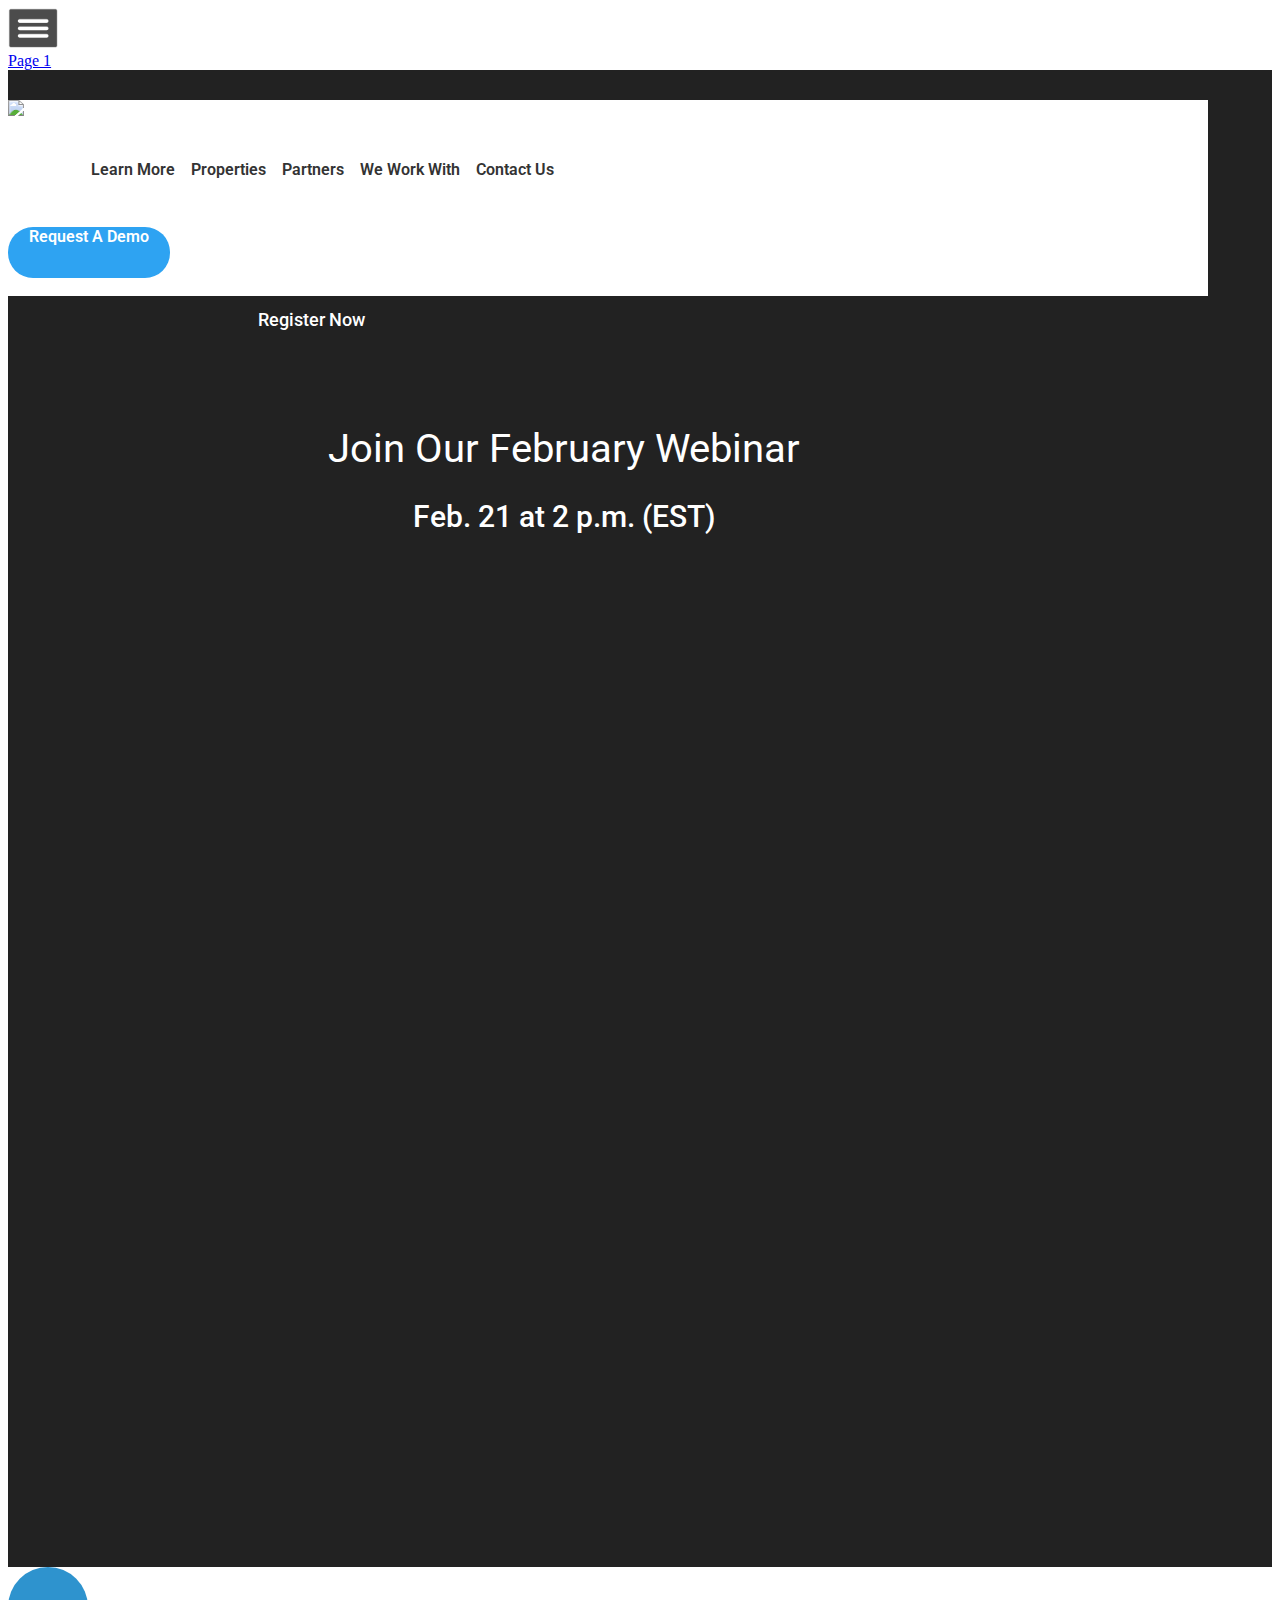
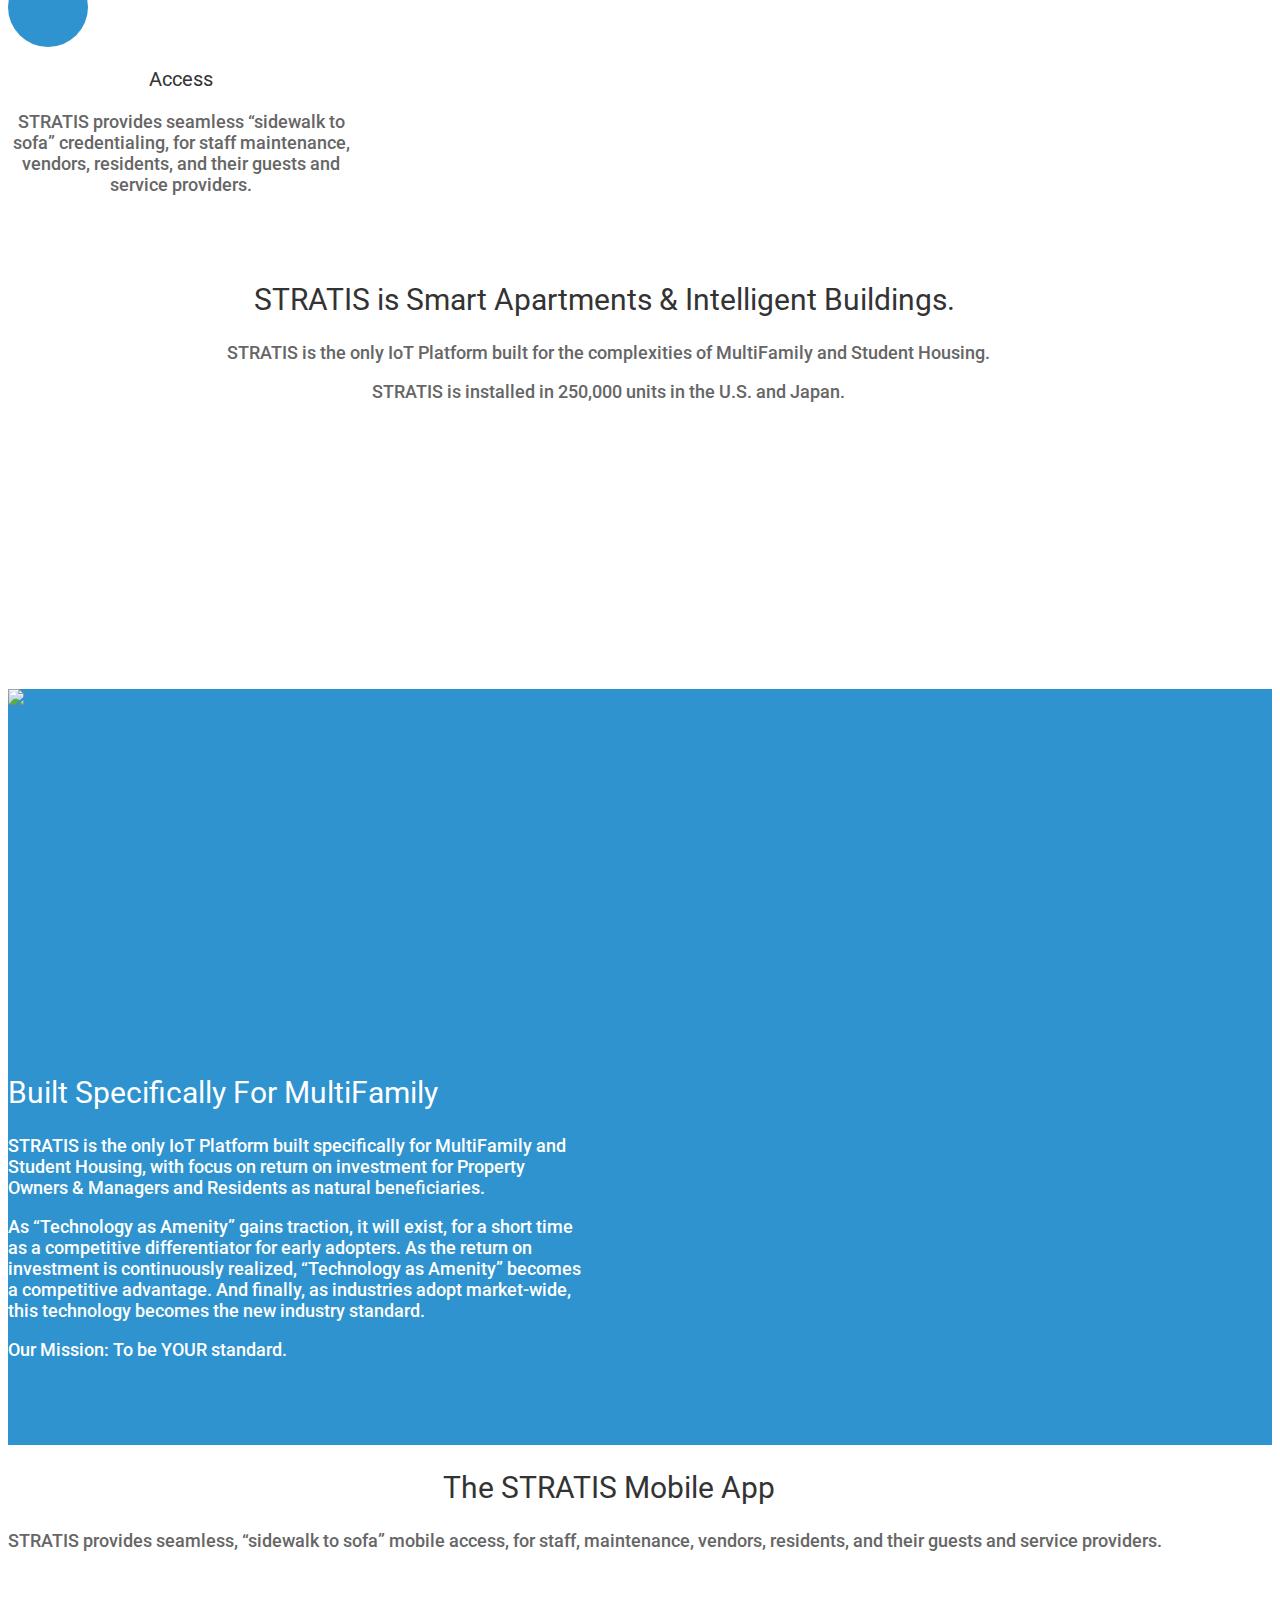
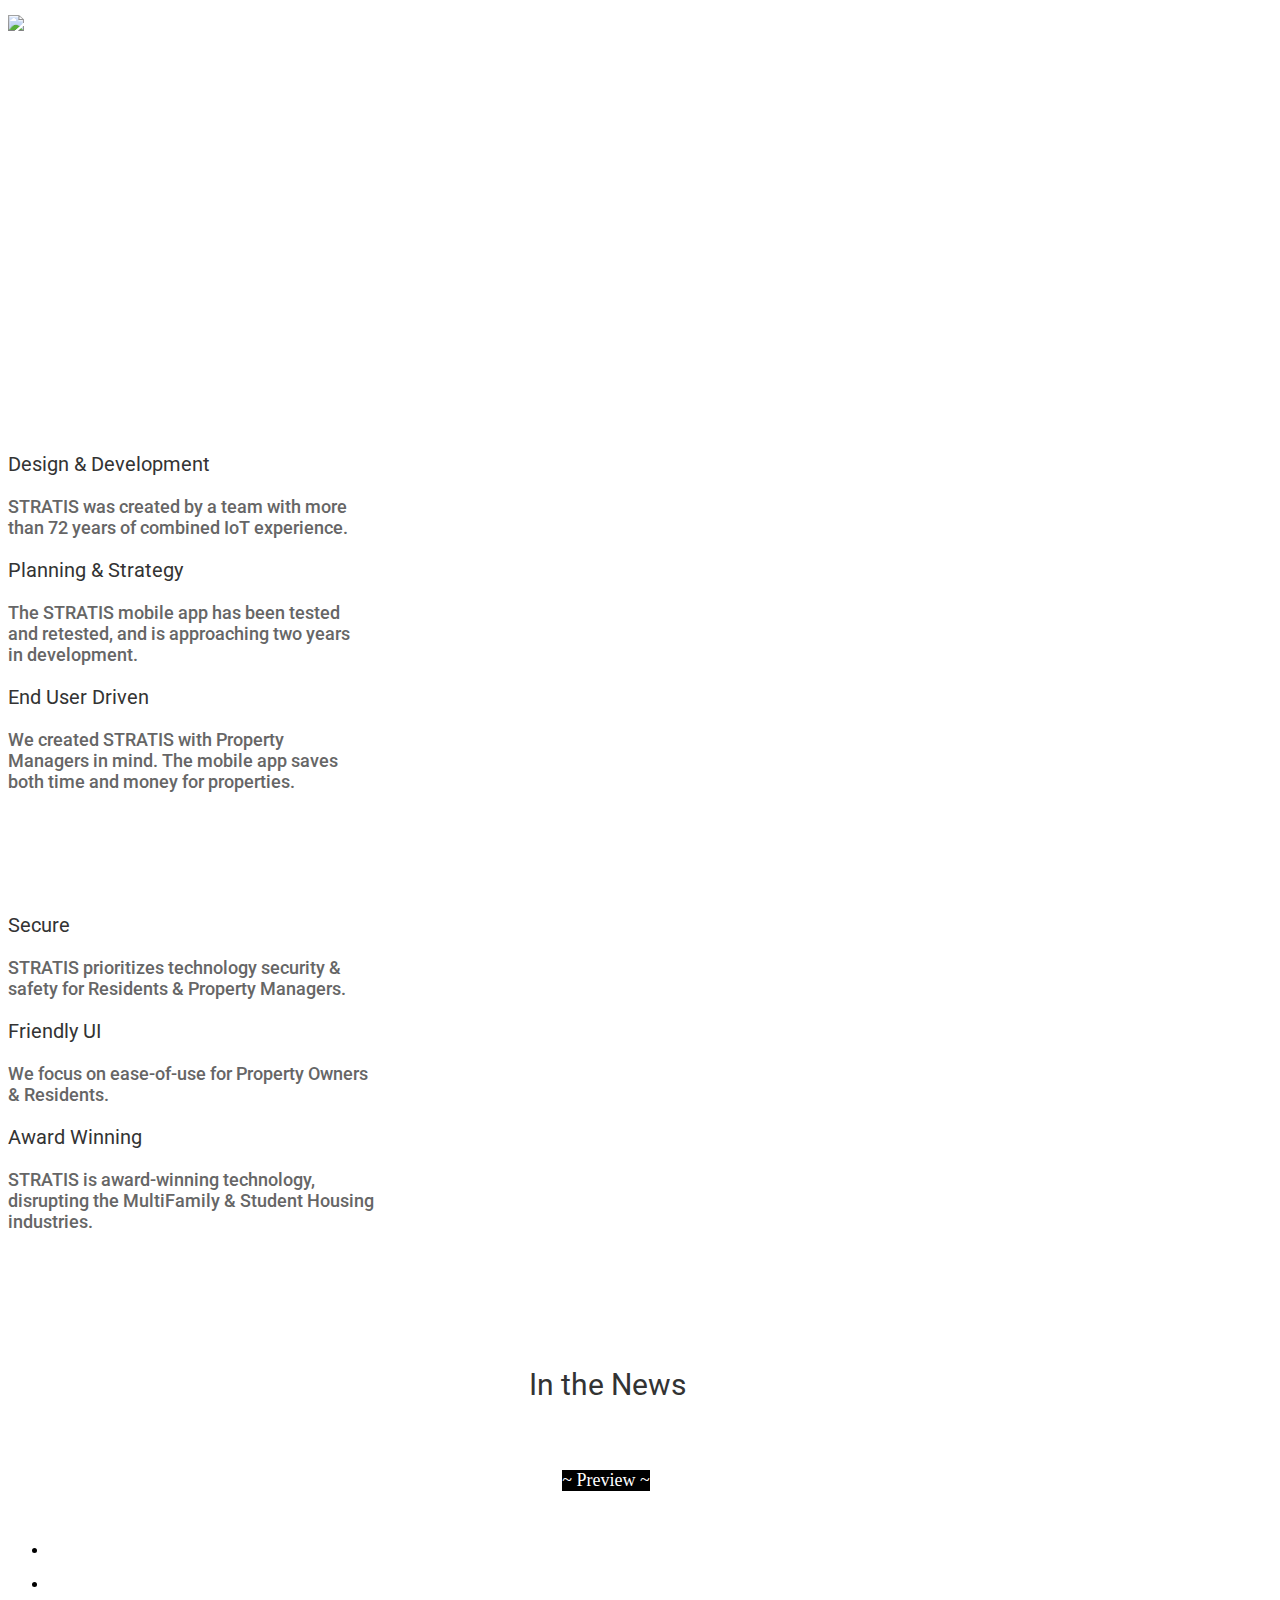
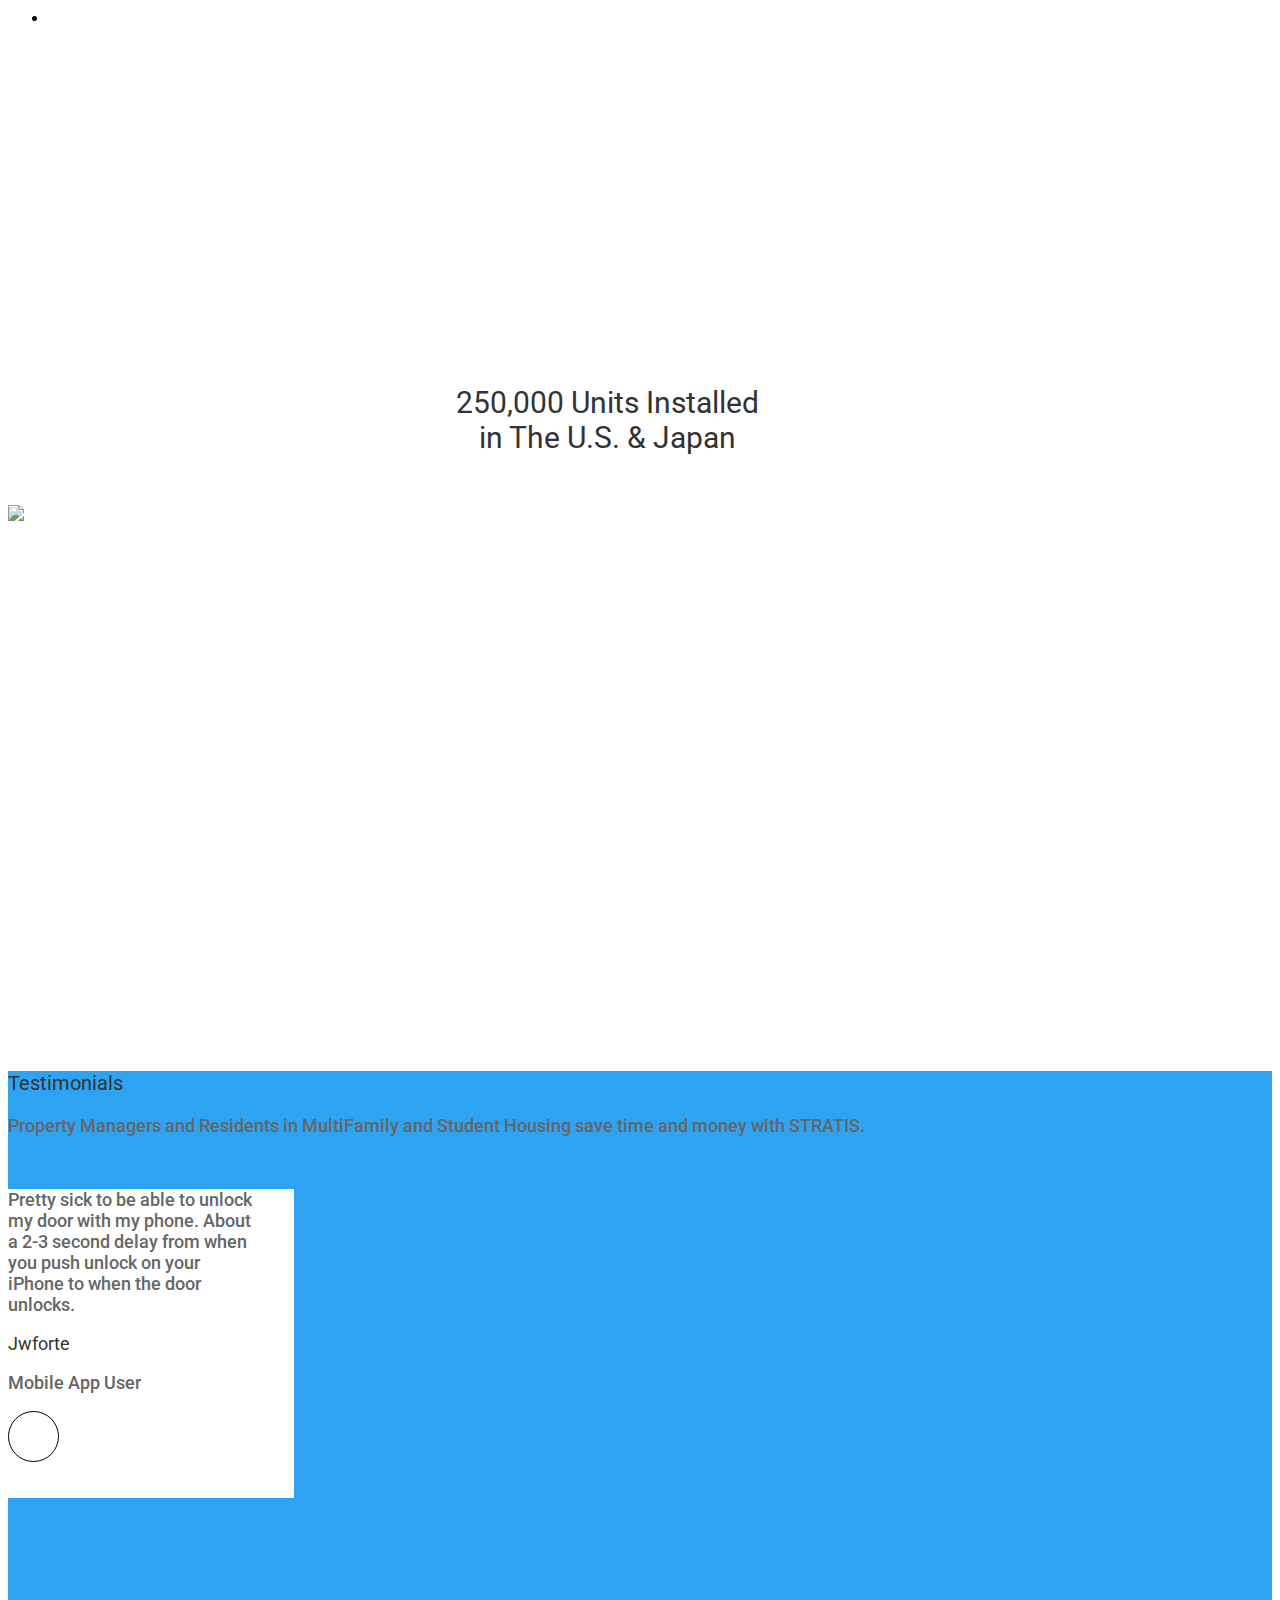
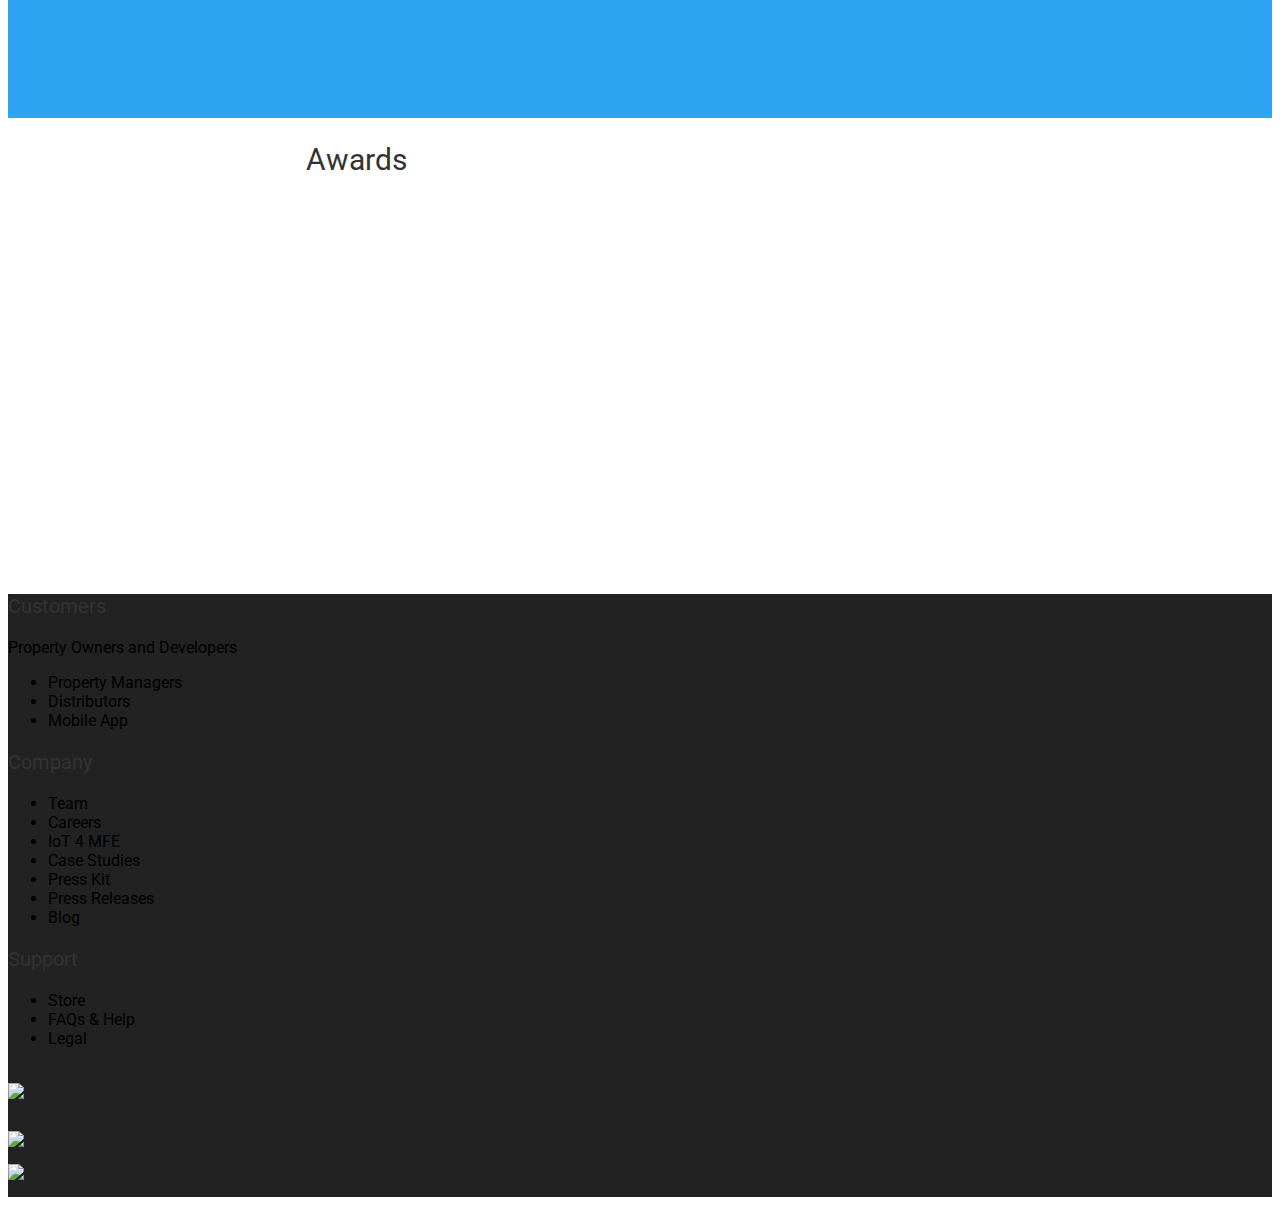
==== commit 172c58b8: "Create bkp1.html" ====
--- a/bkp1.html
+++ b/bkp1.html
@@ -12,11 +12,11 @@
     <link rel="stylesheet" href="https://editor.silex.me/static/2.8/front-end.css" data-silex-static="">
 
     <style type="text/css" class="silex-style">div.video-html,
-div.video-html .silex-element-content {top: 0; left: 0; width: 100%; height: 100%; z-index: 0;}div.hero {z-index: 1; min-height: 100vh; display: flex; align-items: center; justify-content: center;}div.hero-centered {position: relative; height: 50%; top: 0; left: 0;}</style>
+div.video-html .silex-element-content {top: 0; left: 0; width: 100%; height: 100%; z-index: 0;}div.hero {z-index: 1; min-height: 100vh; display: flex; align-items: center; justify-content: center;}div.hero-centered {position: relative; height: 50%; top: 0; left: 0;}div.fixed {position: fixed !important; z-index: 10;}</style>
     <script type="text/javascript" class="silex-script"></script>
-    <style class="silex-inline-styles" type="text/css">.body-initial {background-color: rgba(255,255,255,1);}.silex-id-1478366444112-1 {top: 100px; background-color: transparent; min-height: 100px;}.silex-id-1478366444112-0 {min-height: 100px; background-color: transparent; width: 1200px;}.silex-id-1550514159469-0 {width: 177px; min-height: 44px; top: 28px; left: 2px;}.silex-id-1550514340900-1 {width: 562px; min-height: 51px; top: 32px; left: 455px;}.silex-id-1550518672215-45 {width: 162px; min-height: 51px; top: 30px; left: 1035px; background-color: rgba(46,163,242,1); border-radius: 25px 25px 25px 25px;}.silex-id-1474394621033-3 {top: 5px; left: 0px; min-width: 1200px; background-color: rgba(34,34,34,1);}.silex-id-1474394621032-2 {min-height: 567px; background-color: transparent; width: 1200px; top: 15px; left: 180px;}.silex-id-1550514626310-4 {width: 724px; background-color: transparent; min-height: 459px; top: -173px; left: -105px;}.silex-id-1550514612684-3 {width: 130px; min-height: 51px; top: 357px; left: 296px;}.silex-id-1550514511053-2 {width: 635px; min-height: 300px; top: 37px; left: 51px;}.silex-id-1550519765196-0 {width: 118px; background-color: transparent; min-height: 597px; top: 38px; left: 35px;}.silex-id-1550514757816-6 {min-width: 960px; background-color: rgba(255,255,255,1);}.silex-id-1550514757813-5 {width: 960px; min-height: 722px; top: 15px; left: 300px;}.silex-id-1550514822164-8 {width: 80px; background-color: rgba(46,147,206,1); min-height: 80px; top: 287px; left: 127px; background-image: url('../master/assets/icon-key.png'); background-position: center center; background-repeat: no-repeat; border-radius: 100px 100px 100px 100px;}.silex-id-1550515119153-9 {width: 346px; min-height: 190px; top: 430px; left: 57px;}.silex-id-1550514767708-7 {width: 1200px; min-height: 238px; top: 10px; left: 0px;}.silex-id-1550515188138-12 {min-width: 1200px; background-color: rgba(46,147,206,1);}.silex-id-1550515188137-11 {width: 1200px; min-height: 506px; top: 15px; left: 180px;}.silex-id-1550515208127-13 {width: 567px; min-height: 361px; top: 78px; left: 0px;}.silex-id-1550515633252-14 {width: 576px; min-height: 370px; top: 27px; left: 621px;}.silex-id-1550515697552-16 {min-width: 1200px;}.silex-id-1550515697548-15 {width: 1200px; min-height: 698px; top: 15px; left: 180px;}.silex-id-1550515701638-17 {width: 1201px; min-height: 145px; top: 40px; left: 0px;}.silex-id-1550515869684-20 {width: 214px; min-height: 417px; top: 208px; left: 489px;}.silex-id-1550515749969-18 {width: 351px; min-height: 441px; top: 208px; left: 2px;}.silex-id-1550515822660-19 {width: 370px; min-height: 429px; top: 208px; left: 828px;}.silex-id-1550515878378-22 {min-width: 1200px; top: 2711px; left: 5px;}.silex-id-1550515878376-21 {width: 1200px; min-height: 593px; top: 15px; left: 180px;}.silex-id-1550515894794-23 {width: 1198px; min-height: 85px; top: 49px; left: 2px;}.silex-id-1550515928347-24 {height: 374px; width: 1196px; background-color: transparent; top: 181px; left: 2px;}.silex-id-1550515998014-26 {min-width: 1200px;}.silex-id-1550515998012-25 {width: 1200px; min-height: 666px; top: 15px; left: 180px;}.silex-id-1550516002270-27 {width: 1199px; min-height: 120px; top: 28px; left: 2px;}.silex-id-1550516272386-31 {width: 771px; min-height: 470px; top: 171px; left: 223px;}.silex-id-1550516185948-30 {min-width: 1200px; background-color: rgba(46,163,242,1);}.silex-id-1550516185946-29 {width: 1200px; min-height: 647px; top: 15px; left: 180px;}.silex-id-1550516301663-32 {width: 1051px; min-height: 100px; top: 77px; left: 85px;}.silex-id-1550516325224-33 {width: 286px; background-color: rgb(255, 255, 255); min-height: 309px; top: 324px; left: 85px;}.silex-id-1550516465809-34 {width: 249px; min-height: 195px; top: 75px; left: 14px;}.silex-id-1550519032067-46 {width: 49px; background-color: rgb(255, 255, 255); min-height: 49px; top: -26px; left: 117px; background-image: url('../master/assets/icon-quote.png'); background-size: contain; border-width: 1px 1px 1px 1px; border-style: solid; border-radius: 33px 33px 33px 33px;}.silex-id-1550516535091-36 {min-width: 1200px;}.silex-id-1550516535088-35 {width: 1200px; min-height: 432px; top: 15px; left: 180px;}.silex-id-1550516539241-37 {width: 696px; min-height: 66px; top: 16px; left: 228px;}.silex-id-1550516993614-40 {min-width: 1200px; background-color: rgba(34,34,34,1);}.silex-id-1550516993610-39 {width: 1200px; min-height: 464px; top: 15px; left: 180px;}.silex-id-1550517360404-41 {width: 830px; min-height: 397px; top: 32px; left: 17px;}.silex-id-1550517504325-42 {width: 200px; min-height: 48px; top: 72px; left: 935px;}.silex-id-1550517593506-44 {width: 112px; min-height: 33px; top: 151px; left: 941px;}.silex-id-1550517584506-43 {width: 112px; min-height: 33px; top: 197px; left: 943px;}</style>
+    <style class="silex-inline-styles" type="text/css">.body-initial {background-color: rgba(255,255,255,1);}.silex-id-1478366444112-1 {top: 100px; background-color: rgba(255,255,255,1);}.silex-id-1478366444112-0 {min-height: 100px; background-color: transparent; width: 1200px;}.silex-id-1550514159469-0 {width: 177px; min-height: 44px; top: 28px; left: 2px;}.silex-id-1550514340900-1 {width: 562px; min-height: 51px; top: 32px; left: 455px;}.silex-id-1550518672215-45 {width: 162px; min-height: 51px; top: 30px; left: 1035px; background-color: rgba(46,163,242,1); border-radius: 25px 25px 25px 25px;}.silex-id-1474394621033-3 {top: 5px; left: 0px; min-width: 1200px; background-color: rgba(34,34,34,1);}.silex-id-1474394621032-2 {min-height: 567px; background-color: transparent; width: 1200px; top: 15px; left: 180px;}.silex-id-1550514626310-4 {width: 724px; background-color: transparent; min-height: 459px; top: -173px; left: -105px;}.silex-id-1550514612684-3 {width: 130px; min-height: 51px; top: 357px; left: 296px;}.silex-id-1550514511053-2 {width: 635px; min-height: 300px; top: 37px; left: 51px;}.silex-id-1550519765196-0 {width: 118px; background-color: transparent; min-height: 597px; top: 38px; left: 35px;}.silex-id-1550514757816-6 {min-width: 960px; background-color: rgba(255,255,255,1);}.silex-id-1550514757813-5 {width: 960px; min-height: 722px; top: 15px; left: 300px;}.silex-id-1550514822164-8 {width: 80px; background-color: rgba(46,147,206,1); min-height: 80px; top: 287px; left: 127px; background-image: url('../master/assets/icon-key.png'); background-position: center center; background-repeat: no-repeat; border-radius: 100px 100px 100px 100px;}.silex-id-1550515119153-9 {width: 346px; min-height: 190px; top: 430px; left: 57px;}.silex-id-1550514767708-7 {width: 1200px; min-height: 238px; top: 10px; left: 0px;}.silex-id-1550515188138-12 {min-width: 1200px; background-color: rgba(46,147,206,1);}.silex-id-1550515188137-11 {width: 1200px; min-height: 506px; top: 15px; left: 180px;}.silex-id-1550515208127-13 {width: 567px; min-height: 361px; top: 78px; left: 0px;}.silex-id-1550515633252-14 {width: 576px; min-height: 370px; top: 27px; left: 621px;}.silex-id-1550515697552-16 {min-width: 1200px;}.silex-id-1550515697548-15 {width: 1200px; min-height: 698px; top: 15px; left: 180px;}.silex-id-1550515701638-17 {width: 1201px; min-height: 145px; top: 40px; left: 0px;}.silex-id-1550515869684-20 {width: 214px; min-height: 417px; top: 208px; left: 489px;}.silex-id-1550515749969-18 {width: 351px; min-height: 441px; top: 208px; left: 2px;}.silex-id-1550515822660-19 {width: 370px; min-height: 429px; top: 208px; left: 828px;}.silex-id-1550515878378-22 {min-width: 1200px; top: 2711px; left: 5px;}.silex-id-1550515878376-21 {width: 1200px; min-height: 593px; top: 15px; left: 180px;}.silex-id-1550515894794-23 {width: 1198px; min-height: 85px; top: 49px; left: 2px;}.silex-id-1550515928347-24 {height: 374px; width: 1196px; background-color: transparent; top: 181px; left: 2px;}.silex-id-1550515998014-26 {min-width: 1200px;}.silex-id-1550515998012-25 {width: 1200px; min-height: 666px; top: 15px; left: 180px;}.silex-id-1550516002270-27 {width: 1199px; min-height: 120px; top: 28px; left: 2px;}.silex-id-1550516272386-31 {width: 771px; min-height: 470px; top: 171px; left: 223px;}.silex-id-1550516185948-30 {min-width: 1200px; background-color: rgba(46,163,242,1);}.silex-id-1550516185946-29 {width: 1200px; min-height: 647px; top: 15px; left: 180px;}.silex-id-1550516301663-32 {width: 1051px; min-height: 100px; top: 77px; left: 85px;}.silex-id-1550516325224-33 {width: 286px; background-color: rgb(255, 255, 255); min-height: 309px; top: 324px; left: 85px;}.silex-id-1550516465809-34 {width: 249px; min-height: 195px; top: 75px; left: 14px;}.silex-id-1550519032067-46 {width: 49px; background-color: rgb(255, 255, 255); min-height: 49px; top: -26px; left: 117px; background-image: url('../master/assets/icon-quote.png'); background-size: contain; border-width: 1px 1px 1px 1px; border-style: solid; border-radius: 33px 33px 33px 33px;}.silex-id-1550516535091-36 {min-width: 1200px;}.silex-id-1550516535088-35 {width: 1200px; min-height: 432px; top: 15px; left: 180px;}.silex-id-1550516539241-37 {width: 696px; min-height: 66px; top: 16px; left: 228px;}.silex-id-1550516993614-40 {min-width: 1200px; background-color: rgba(34,34,34,1);}.silex-id-1550516993610-39 {width: 1200px; min-height: 464px; top: 15px; left: 180px;}.silex-id-1550517360404-41 {width: 830px; min-height: 397px; top: 32px; left: 17px;}.silex-id-1550517504325-42 {width: 200px; min-height: 48px; top: 72px; left: 935px;}.silex-id-1550517593506-44 {width: 112px; min-height: 33px; top: 151px; left: 941px;}.silex-id-1550517584506-43 {width: 112px; min-height: 33px; top: 197px; left: 943px;}</style>
     <title></title>
-    <script type="text/json" class="silex-json-styles">[{"fonts":[{"family":"'Roboto', sans-serif","href":"https://fonts.googleapis.com/css?family=Roboto"}],"desktop":{"body-initial":{"background-color":"rgba(255,255,255,1)"},"silex-id-1474394621033-3":{"top":"5px","left":"0px","min-width":"1200px","background-color":"rgba(34,34,34,1)"},"silex-id-1474394621032-2":{"min-height":"567px","background-color":"transparent","width":"1200px","top":"15px","left":"180px","height":""},"silex-id-1474394605264-1":{"min-height":"100px","width":"100px","top":"100px","left":"100px"},"silex-id-1474394605263-0":{"min-height":"100px","background-color":"transparent"},"silex-id-1442914737143-3":{"min-height":"53px","width":"349px","top":"29px","left":"430px","height":""},"silex-id-1478366444112-0":{"min-height":"100px","background-color":"transparent","width":"1200px","top":"","left":"","height":""},"silex-id-1478366444112-1":{"top":"100px","background-color":"transparent","min-height":"100px","left":"","height":""},"silex-id-1478366450713-2":{"min-height":"100px","background-color":"transparent","width":"1200px","top":"","left":"","height":""},"silex-id-1550514159469-0":{"width":"177px","min-height":"44px","top":"28px","left":"2px"},"silex-id-1550514340900-1":{"width":"562px","min-height":"51px","top":"32px","left":"455px"},"silex-id-1550514511053-2":{"width":"635px","min-height":"300px","top":"37px","left":"51px"},"silex-id-1550514612684-3":{"width":"130px","min-height":"51px","top":"357px","left":"296px"},"silex-id-1550514626310-4":{"width":"724px","background-color":"transparent","min-height":"459px","top":"-173px","left":"-105px"},"silex-id-1550514757813-5":{"width":"960px","background-color":"","min-height":"722px","top":"15px","left":"300px"},"silex-id-1550514757816-6":{"min-width":"960px","background-color":"rgba(255,255,255,1)"},"silex-id-1550514767708-7":{"width":"1200px","min-height":"238px","top":"10px","left":"0px"},"silex-id-1550514822164-8":{"width":"80px","background-color":"rgba(46,147,206,1)","min-height":"80px","top":"287px","left":"127px","background-image":"url('../master/assets/icon-key.png')","background-position":"center center","background-repeat":"no-repeat","border-radius":"100px 100px 100px 100px "},"silex-id-1550515119153-9":{"width":"346px","min-height":"190px","top":"430px","left":"57px"},"silex-id-1550515188137-11":{"width":"1200px","background-color":"","min-height":"506px","top":"15px","left":"180px"},"silex-id-1550515188138-12":{"min-width":"1200px","background-color":"rgba(46,147,206,1)"},"silex-id-1550515208127-13":{"width":"567px","min-height":"361px","top":"78px","left":"0px"},"silex-id-1550515633252-14":{"width":"576px","min-height":"370px","top":"27px","left":"621px"},"silex-id-1550515697548-15":{"width":"1200px","background-color":"","min-height":"698px","top":"15px","left":"180px"},"silex-id-1550515697552-16":{"min-width":"1200px"},"silex-id-1550515701638-17":{"width":"1201px","min-height":"145px","top":"40px","left":"0px"},"silex-id-1550515749969-18":{"width":"351px","min-height":"441px","top":"208px","left":"2px"},"silex-id-1550515822660-19":{"width":"370px","min-height":"429px","top":"208px","left":"828px"},"silex-id-1550515869684-20":{"width":"214px","min-height":"417px","top":"208px","left":"489px"},"silex-id-1550515878376-21":{"width":"1200px","background-color":"","min-height":"593px","top":"15px","left":"180px"},"silex-id-1550515878378-22":{"min-width":"1200px","top":"2711px","left":"5px"},"silex-id-1550515894794-23":{"width":"1198px","min-height":"85px","top":"49px","left":"2px"},"silex-id-1550515928347-24":{"height":"374px","width":"1196px","background-color":"transparent","top":"181px","left":"2px"},"silex-id-1550515998012-25":{"width":"1200px","background-color":"","min-height":"666px","top":"15px","left":"180px"},"silex-id-1550515998014-26":{"min-width":"1200px"},"silex-id-1550516002270-27":{"width":"1199px","min-height":"120px","top":"28px","left":"2px"},"silex-id-1550516185946-29":{"width":"1200px","background-color":"","min-height":"647px","top":"15px","left":"180px"},"silex-id-1550516185948-30":{"min-width":"1200px","background-color":"rgba(46,163,242,1)"},"silex-id-1550516272386-31":{"width":"771px","min-height":"470px","top":"171px","left":"223px"},"silex-id-1550516301663-32":{"width":"1051px","min-height":"100px","top":"77px","left":"85px"},"silex-id-1550516325224-33":{"width":"286px","background-color":"rgb(255, 255, 255)","min-height":"309px","top":"324px","left":"85px"},"silex-id-1550516465809-34":{"width":"249px","min-height":"195px","top":"75px","left":"14px"},"silex-id-1550516535088-35":{"width":"1200px","background-color":"","min-height":"432px","top":"15px","left":"180px"},"silex-id-1550516535091-36":{"min-width":"1200px"},"silex-id-1550516539241-37":{"width":"696px","min-height":"66px","top":"16px","left":"228px"},"silex-id-1550516993610-39":{"width":"1200px","background-color":"","min-height":"464px","top":"15px","left":"180px"},"silex-id-1550516993614-40":{"min-width":"1200px","background-color":"rgba(34,34,34,1)"},"silex-id-1550517360404-41":{"width":"830px","min-height":"397px","top":"32px","left":"17px"},"silex-id-1550517504325-42":{"width":"200px","min-height":"48px","top":"72px","left":"935px"},"silex-id-1550517584506-43":{"width":"112px","min-height":"33px","top":"197px","left":"943px"},"silex-id-1550517593506-44":{"width":"112px","min-height":"33px","top":"151px","left":"941px"},"silex-id-1550518672215-45":{"width":"162px","min-height":"51px","top":"30px","left":"1035px","background-color":"rgba(46,163,242,1)","border-radius":"25px 25px 25px 25px "},"silex-id-1550519032067-46":{"width":"49px","background-color":"rgb(255, 255, 255)","min-height":"49px","top":"-26px","left":"117px","background-image":"url('../master/assets/icon-quote.png')","background-size":"contain","border-width":"1px 1px 1px 1px ","border-style":"solid","border-radius":"33px 33px 33px 33px "},"silex-id-1550519765196-0":{"width":"118px","background-color":"transparent","min-height":"597px","top":"38px","left":"35px"}},"mobile":{},"prodotypeData":{"component":{"silex-id-1550515928347-24":{"name":"slideshow1","templateName":"slideshow","slides":[{"image":[{"url":"/ce/github/get/silexisation-example/master/assets/logos1.png","lastModifiedDate":null,"name":"logos1.png","size":30458}]},{"image":[{"url":"/ce/github/get/silexisation-example/master/assets/logos2.png","lastModifiedDate":null,"name":"logos2.png","size":44337}]},{"image":[{"url":"/ce/github/get/silexisation-example/master/assets/logos3.png","lastModifiedDate":null,"name":"logos3.png","size":23146}]}]}},"style":{"all-style":{"className":"all-style","templateName":"text","displayName":"All style","styles":{"desktop":{"normal":{"className":"all-style","pseudoClass":"normal","All":{"font-family":"'Roboto', sans-serif"},"Paragraph":{"font-size":"18px","font-weight":"500","color":"#666"},"Bold":{"color":"#333333","font-weight":"400"},"Heading1":{"font-size":"40px","font-weight":"400"},"Heading2":{"font-size":"30px","font-weight":"400","color":"#333333","text-align":"center"},"Heading3":{"font-size":"20px","font-weight":"400","color":"#333333"},"Underline":{"text-decoration":"none","font-size":"30px","font-weight":"500"}}}}},"nav":{"className":"nav","templateName":"text","displayName":"nav","styles":{"desktop":{"normal":{"className":"nav","pseudoClass":"normal","Paragraph":{"font-size":"16px","font-weight":"600","color":"#333333"},"All":{"text-align":"right"}}}}},"white":{"className":"white","templateName":"text","displayName":"white","styles":{"desktop":{"normal":{"className":"white","pseudoClass":"normal","All":{"color":"#FFFFFF"},"Paragraph":{"color":"#FFFFFF"},"Heading2":{"color":"#FFFFFF"}}}}},"white-centered":{"className":"white-centered","templateName":"text","displayName":"white-centered","styles":{"desktop":{"normal":{"className":"white-centered","pseudoClass":"normal","All":{"color":"#FFFFFF","text-align":"center"},"Paragraph":{"color":"#FFFFFF"},"Heading2":{"color":"#FFFFFF"}}}}},"nav-button":{"className":"nav-button","templateName":"text","displayName":"nav-button","styles":{"desktop":{"normal":{"className":"nav-button","pseudoClass":"normal","Paragraph":{"font-size":"16px","font-weight":"600","color":"#FFFFFF","text-align":"center"},"All":{"text-align":"right","color":""}}}}},"white-left":{"className":"white-left","templateName":"text","displayName":"white-left","styles":{"desktop":{"normal":{"className":"white-left","pseudoClass":"normal","All":{"color":"#FFFFFF"},"Paragraph":{"color":"#FFFFFF"},"Heading2":{"color":"#FFFFFF","text-align":"left"}}}}},"centered":{"className":"centered","templateName":"text","displayName":"centered","styles":{"desktop":{"normal":{"className":"centered","pseudoClass":"normal","All":{"text-align":"center"}}}}},"3-cols-footer":{"className":"3-cols-footer","templateName":"text","displayName":"3 cols footer","styles":{"desktop":{"normal":{"className":"3-cols-footer","pseudoClass":"normal","All":{"columns":"6"},"Paragraph":{"columns":"3"},"Heading2":{"color":""}}}}}}}}]</script>
+    <script type="text/json" class="silex-json-styles">[{"fonts":[{"family":"'Roboto', sans-serif","href":"https://fonts.googleapis.com/css?family=Roboto"}],"desktop":{"body-initial":{"background-color":"rgba(255,255,255,1)"},"silex-id-1474394621033-3":{"top":"5px","left":"0px","min-width":"1200px","background-color":"rgba(34,34,34,1)"},"silex-id-1474394621032-2":{"min-height":"567px","background-color":"transparent","width":"1200px","top":"15px","left":"180px","height":""},"silex-id-1474394605264-1":{"min-height":"100px","width":"100px","top":"100px","left":"100px"},"silex-id-1474394605263-0":{"min-height":"100px","background-color":"transparent"},"silex-id-1442914737143-3":{"min-height":"53px","width":"349px","top":"29px","left":"430px","height":""},"silex-id-1478366444112-0":{"min-height":"100px","background-color":"transparent","width":"1200px","top":"","left":"","height":""},"silex-id-1478366444112-1":{"top":"100px","background-color":"rgba(255,255,255,1)","left":"","height":""},"silex-id-1478366450713-2":{"min-height":"100px","background-color":"transparent","width":"1200px","top":"","left":"","height":""},"silex-id-1550514159469-0":{"width":"177px","min-height":"44px","top":"28px","left":"2px"},"silex-id-1550514340900-1":{"width":"562px","min-height":"51px","top":"32px","left":"455px"},"silex-id-1550514511053-2":{"width":"635px","min-height":"300px","top":"37px","left":"51px"},"silex-id-1550514612684-3":{"width":"130px","min-height":"51px","top":"357px","left":"296px"},"silex-id-1550514626310-4":{"width":"724px","background-color":"transparent","min-height":"459px","top":"-173px","left":"-105px"},"silex-id-1550514757813-5":{"width":"960px","background-color":"","min-height":"722px","top":"15px","left":"300px"},"silex-id-1550514757816-6":{"min-width":"960px","background-color":"rgba(255,255,255,1)"},"silex-id-1550514767708-7":{"width":"1200px","min-height":"238px","top":"10px","left":"0px"},"silex-id-1550514822164-8":{"width":"80px","background-color":"rgba(46,147,206,1)","min-height":"80px","top":"287px","left":"127px","background-image":"url('../master/assets/icon-key.png')","background-position":"center center","background-repeat":"no-repeat","border-radius":"100px 100px 100px 100px "},"silex-id-1550515119153-9":{"width":"346px","min-height":"190px","top":"430px","left":"57px"},"silex-id-1550515188137-11":{"width":"1200px","background-color":"","min-height":"506px","top":"15px","left":"180px"},"silex-id-1550515188138-12":{"min-width":"1200px","background-color":"rgba(46,147,206,1)"},"silex-id-1550515208127-13":{"width":"567px","min-height":"361px","top":"78px","left":"0px"},"silex-id-1550515633252-14":{"width":"576px","min-height":"370px","top":"27px","left":"621px"},"silex-id-1550515697548-15":{"width":"1200px","background-color":"","min-height":"698px","top":"15px","left":"180px"},"silex-id-1550515697552-16":{"min-width":"1200px"},"silex-id-1550515701638-17":{"width":"1201px","min-height":"145px","top":"40px","left":"0px"},"silex-id-1550515749969-18":{"width":"351px","min-height":"441px","top":"208px","left":"2px"},"silex-id-1550515822660-19":{"width":"370px","min-height":"429px","top":"208px","left":"828px"},"silex-id-1550515869684-20":{"width":"214px","min-height":"417px","top":"208px","left":"489px"},"silex-id-1550515878376-21":{"width":"1200px","background-color":"","min-height":"593px","top":"15px","left":"180px"},"silex-id-1550515878378-22":{"min-width":"1200px","top":"2711px","left":"5px"},"silex-id-1550515894794-23":{"width":"1198px","min-height":"85px","top":"49px","left":"2px"},"silex-id-1550515928347-24":{"height":"374px","width":"1196px","background-color":"transparent","top":"181px","left":"2px"},"silex-id-1550515998012-25":{"width":"1200px","background-color":"","min-height":"666px","top":"15px","left":"180px"},"silex-id-1550515998014-26":{"min-width":"1200px"},"silex-id-1550516002270-27":{"width":"1199px","min-height":"120px","top":"28px","left":"2px"},"silex-id-1550516185946-29":{"width":"1200px","background-color":"","min-height":"647px","top":"15px","left":"180px"},"silex-id-1550516185948-30":{"min-width":"1200px","background-color":"rgba(46,163,242,1)"},"silex-id-1550516272386-31":{"width":"771px","min-height":"470px","top":"171px","left":"223px"},"silex-id-1550516301663-32":{"width":"1051px","min-height":"100px","top":"77px","left":"85px"},"silex-id-1550516325224-33":{"width":"286px","background-color":"rgb(255, 255, 255)","min-height":"309px","top":"324px","left":"85px"},"silex-id-1550516465809-34":{"width":"249px","min-height":"195px","top":"75px","left":"14px"},"silex-id-1550516535088-35":{"width":"1200px","background-color":"","min-height":"432px","top":"15px","left":"180px"},"silex-id-1550516535091-36":{"min-width":"1200px"},"silex-id-1550516539241-37":{"width":"696px","min-height":"66px","top":"16px","left":"228px"},"silex-id-1550516993610-39":{"width":"1200px","background-color":"","min-height":"464px","top":"15px","left":"180px"},"silex-id-1550516993614-40":{"min-width":"1200px","background-color":"rgba(34,34,34,1)"},"silex-id-1550517360404-41":{"width":"830px","min-height":"397px","top":"32px","left":"17px"},"silex-id-1550517504325-42":{"width":"200px","min-height":"48px","top":"72px","left":"935px"},"silex-id-1550517584506-43":{"width":"112px","min-height":"33px","top":"197px","left":"943px"},"silex-id-1550517593506-44":{"width":"112px","min-height":"33px","top":"151px","left":"941px"},"silex-id-1550518672215-45":{"width":"162px","min-height":"51px","top":"30px","left":"1035px","background-color":"rgba(46,163,242,1)","border-radius":"25px 25px 25px 25px "},"silex-id-1550519032067-46":{"width":"49px","background-color":"rgb(255, 255, 255)","min-height":"49px","top":"-26px","left":"117px","background-image":"url('../master/assets/icon-quote.png')","background-size":"contain","border-width":"1px 1px 1px 1px ","border-style":"solid","border-radius":"33px 33px 33px 33px "},"silex-id-1550519765196-0":{"width":"118px","background-color":"transparent","min-height":"597px","top":"38px","left":"35px"}},"mobile":{},"prodotypeData":{"component":{"silex-id-1550515928347-24":{"name":"slideshow1","templateName":"slideshow","slides":[{"image":[{"url":"/ce/github/get/silexisation-example/master/assets/logos1.png","lastModifiedDate":null,"name":"logos1.png","size":30458}]},{"image":[{"url":"/ce/github/get/silexisation-example/master/assets/logos2.png","lastModifiedDate":null,"name":"logos2.png","size":44337}]},{"image":[{"url":"/ce/github/get/silexisation-example/master/assets/logos3.png","lastModifiedDate":null,"name":"logos3.png","size":23146}]}]}},"style":{"all-style":{"className":"all-style","templateName":"text","displayName":"All style","styles":{"desktop":{"normal":{"className":"all-style","pseudoClass":"normal","All":{"font-family":"'Roboto', sans-serif"},"Paragraph":{"font-size":"18px","font-weight":"500","color":"#666"},"Bold":{"color":"#333333","font-weight":"400"},"Heading1":{"font-size":"40px","font-weight":"400"},"Heading2":{"font-size":"30px","font-weight":"400","color":"#333333","text-align":"center"},"Heading3":{"font-size":"20px","font-weight":"400","color":"#333333"},"Underline":{"text-decoration":"none","font-size":"30px","font-weight":"500"}}}}},"nav":{"className":"nav","templateName":"text","displayName":"nav","styles":{"desktop":{"normal":{"className":"nav","pseudoClass":"normal","Paragraph":{"font-size":"16px","font-weight":"600","color":"#333333"},"All":{"text-align":"right"}}}}},"white":{"className":"white","templateName":"text","displayName":"white","styles":{"desktop":{"normal":{"className":"white","pseudoClass":"normal","All":{"color":"#FFFFFF"},"Paragraph":{"color":"#FFFFFF"},"Heading2":{"color":"#FFFFFF"}}}}},"white-centered":{"className":"white-centered","templateName":"text","displayName":"white-centered","styles":{"desktop":{"normal":{"className":"white-centered","pseudoClass":"normal","All":{"color":"#FFFFFF","text-align":"center"},"Paragraph":{"color":"#FFFFFF"},"Heading2":{"color":"#FFFFFF"}}}}},"nav-button":{"className":"nav-button","templateName":"text","displayName":"nav-button","styles":{"desktop":{"normal":{"className":"nav-button","pseudoClass":"normal","Paragraph":{"font-size":"16px","font-weight":"600","color":"#FFFFFF","text-align":"center"},"All":{"text-align":"right","color":""}}}}},"white-left":{"className":"white-left","templateName":"text","displayName":"white-left","styles":{"desktop":{"normal":{"className":"white-left","pseudoClass":"normal","All":{"color":"#FFFFFF"},"Paragraph":{"color":"#FFFFFF"},"Heading2":{"color":"#FFFFFF","text-align":"left"}}}}},"centered":{"className":"centered","templateName":"text","displayName":"centered","styles":{"desktop":{"normal":{"className":"centered","pseudoClass":"normal","All":{"text-align":"center"}}}}},"3-cols-footer":{"className":"3-cols-footer","templateName":"text","displayName":"3 cols footer","styles":{"desktop":{"normal":{"className":"3-cols-footer","pseudoClass":"normal","All":{"columns":"6"},"Paragraph":{"columns":"3"},"Heading2":{"color":""}}}}}}}}]</script>
 
     
 <style class="silex-prodotype-style" type="text/css" data-style-id="all-style">h1 {font-weight: 400; font-size: 40px;}h2 {font-weight: 400; font-size: 30px; color: #333333; text-align: center;}h3 {font-weight: 400; font-size: 20px; color: #333333;}.text-element > .silex-element-content {font-family: 'Roboto', sans-serif;}p {font-weight: 500; font-size: 18px; color: #666;}b {font-weight: 400; color: #333333;}u {font-weight: 500; font-size: 30px; text-decoration: none;}</style><link href="https://fonts.googleapis.com/css?family=Roboto" rel="stylesheet" class="silex-custom-font"><meta name="viewport" content="width=device-width, initial-scale=1"><meta name="website-width" content="1200"><style type="text/css" class="silex-style-settings">.website-width {width: 1200px;}</style><style class="silex-prodotype-style" type="text/css" data-style-id="nav">.nav.text-element > .silex-element-content {text-align: right;}.nav p {font-weight: 600; font-size: 16px; color: #333333;}</style><style class="silex-prodotype-style" type="text/css" data-style-id="white">.white h2 {color: #FFFFFF;}.white.text-element > .silex-element-content {color: #FFFFFF;}.white p {color: #FFFFFF;}</style><style class="silex-prodotype-style" type="text/css" data-style-id="white-centered">.white-centered h2 {color: #FFFFFF;}.white-centered.text-element > .silex-element-content {color: #FFFFFF; text-align: center;}.white-centered p {color: #FFFFFF;}</style><style class="silex-prodotype-style" type="text/css" data-style-id="nav-button">.nav-button.text-element > .silex-element-content {text-align: right;}.nav-button p {font-weight: 600; font-size: 16px; color: #FFFFFF; text-align: center;}</style><style class="silex-prodotype-style" type="text/css" data-style-id="white-left">.white-left h2 {color: #FFFFFF; text-align: left;}.white-left.text-element > .silex-element-content {color: #FFFFFF;}.white-left p {color: #FFFFFF;}</style><style class="silex-prodotype-style" type="text/css" data-style-id="centered">.centered.text-element > .silex-element-content {text-align: center;}</style><style class="silex-prodotype-style" type="text/css" data-style-id="3-cols-footer">.3-cols-footer.text-element > .silex-element-content {columns: 6;}.3-cols-footer p {columns: 3;}</style><!-- Silex HEAD tag do not remove --><link href="https://vjs.zencdn.net/5.0/video-js.min.css" rel="stylesheet">
@@ -39,7 +39,7 @@
 
 
 
-    <div data-silex-type="container" class="prevent-draggable container-element editable-style silex-id-1478366444112-1 section-element" data-silex-id="silex-id-1478366444112-1" style="">
+    <div data-silex-type="container" class="prevent-draggable container-element editable-style silex-id-1478366444112-1 section-element fixed" data-silex-id="silex-id-1478366444112-1" style="">
         <div data-silex-type="container" class="editable-style silex-element-content silex-id-1478366444112-0 silex-container-content container-element prevent-draggable website-width" data-silex-id="silex-id-1478366444112-0"><div data-silex-type="image" class="editable-style silex-id-1550514159469-0 image-element" data-silex-id="silex-id-1550514159469-0"><img src="../master/assets/stratis-title-updated-blue.jpg" class="silex-element-content"></div><div data-silex-type="text" class="editable-style silex-id-1550514340900-1 text-element nav" data-silex-id="silex-id-1550514340900-1"><div class="silex-element-content normal"><p>Learn More&nbsp; &nbsp; Properties&nbsp; &nbsp; Partners&nbsp; &nbsp; We Work With&nbsp; &nbsp; Contact Us&nbsp; &nbsp;&nbsp;</p></div></div><div data-silex-type="text" class="editable-style silex-id-1550518672215-45 text-element nav-button" data-silex-id="silex-id-1550518672215-45"><div class="silex-element-content normal"><p>Request A Demo<br></p></div></div></div>
     ﻿</div>
     <div data-silex-type="container" class="prevent-draggable container-element editable-style silex-id-1474394621033-3 section-element" data-silex-id="silex-id-1474394621033-3" style="">
